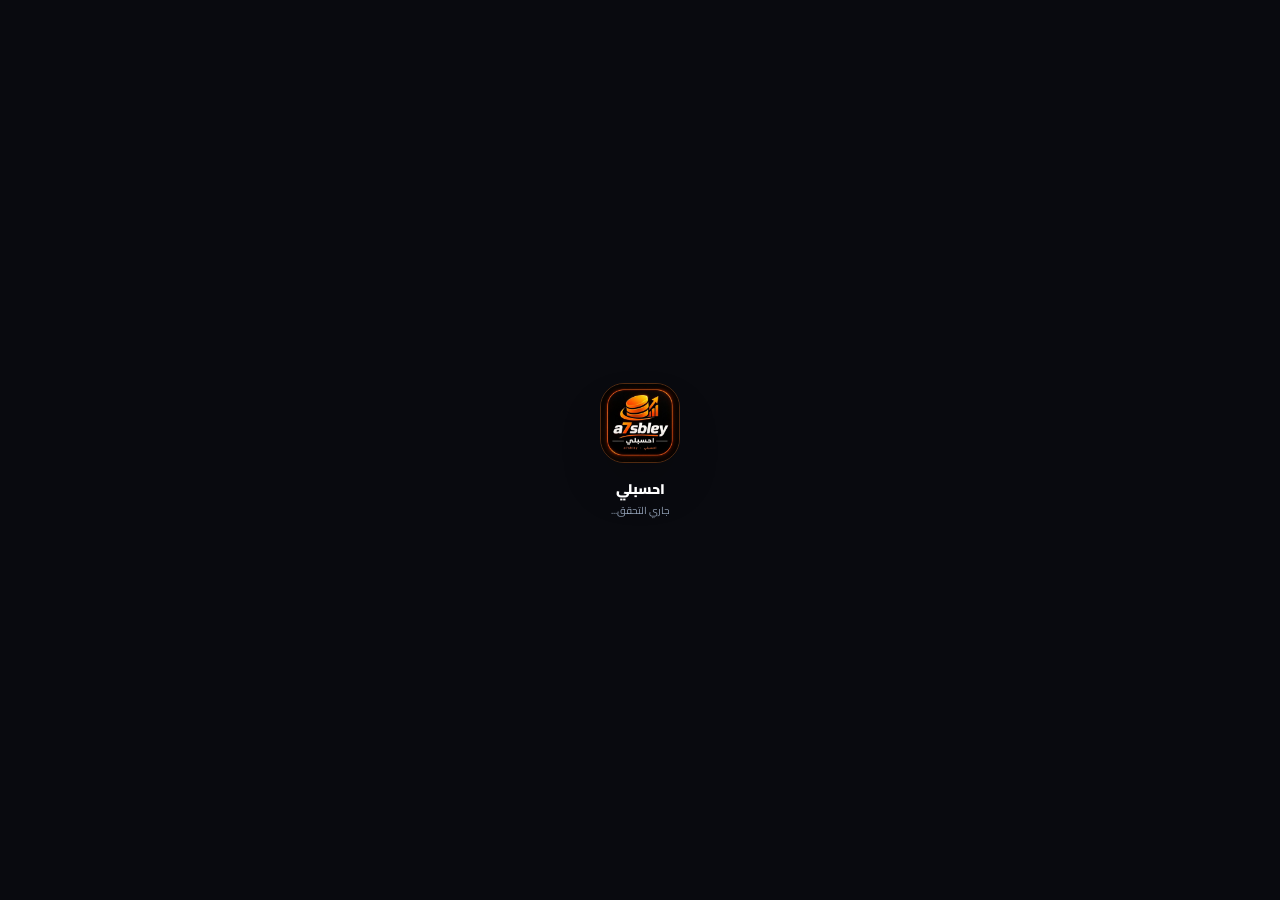
==== index.html @ e49f81c4 "Add files via upload" ====
<!DOCTYPE html>
<html lang="ar" dir="rtl" class="dark">
<head>
  <meta name="google-adsense-account" content="ca-pub-7877107761301154">
  <meta charset="UTF-8">
  <meta name="viewport" content="width=device-width, initial-scale=1.0, viewport-fit=cover">
  <meta name="theme-color" content="#0f1117">
  <meta http-equiv="Cross-Origin-Opener-Policy" content="same-origin-allow-popups">
  <title>احسبلي | a7sbley Financial Manager</title>

  <meta name="mobile-web-app-capable" content="yes">
  <meta name="apple-mobile-web-app-capable" content="yes">
  <meta name="apple-mobile-web-app-status-bar-style" content="black-translucent">
  <meta name="apple-mobile-web-app-title" content="احسبلي">
  <meta name="application-name" content="احسبلي">
  <meta name="format-detection" content="telephone=no">
  <meta name="msapplication-TileColor" content="#f97316">

  <link rel="manifest" href="manifest.json">
  <link rel="icon" type="image/png" href="favicon.png">
  <link rel="shortcut icon" href="favicon.png">
  <link rel="apple-touch-icon" href="apple-touch-icon.png">

  <link rel="preconnect" href="https://fonts.googleapis.com">
  <link rel="preconnect" href="https://fonts.gstatic.com" crossorigin>
  <link href="https://fonts.googleapis.com/css2?family=Cairo:wght@400;600;700;800;900&display=swap" rel="stylesheet">

  <link rel="stylesheet" href="tailwind.css?v=11.6">

  <link rel="stylesheet" href="https://cdnjs.cloudflare.com/ajax/libs/font-awesome/6.5.1/css/all.min.css">
  <script src="https://cdn.jsdelivr.net/npm/chart.js@4.4.1/dist/chart.umd.js" integrity="sha384-dug+JxfBvklEQdJ4AYuBBAIScUz0bVN73xpy273gcAwHjb3qI0fXmuYNaNfdyYJG" crossorigin="anonymous"></script>
  <script src="https://cdn.jsdelivr.net/npm/canvas-confetti@1.6.0/dist/confetti.browser.js" integrity="sha384-qmDHVszK26iWDlfhGzXz71t2qRopa/FvIuOkCTJJT4QRkIZf9h+OiJZzco9XtgPX" crossorigin="anonymous"></script>

  <script src="https://www.gstatic.com/firebasejs/10.9.0/firebase-app-compat.js"></script>
  <script src="https://www.gstatic.com/firebasejs/10.9.0/firebase-auth-compat.js"></script>
  <script src="https://www.gstatic.com/firebasejs/10.9.0/firebase-firestore-compat.js"></script>
  <script src="https://www.gstatic.com/firebasejs/10.9.0/firebase-storage-compat.js"></script>

  <link rel="stylesheet" href="styles.css?v=20.4">

  <!-- Driver.js for Elegant Tutorial -->
  <link rel="stylesheet" href="https://cdn.jsdelivr.net/npm/driver.js@1.0.1/dist/driver.css"/>
  <script src="https://cdn.jsdelivr.net/npm/driver.js@1.0.1/dist/driver.js.iife.js"></script>


  <style>
    .driver-popover {
      background: #0f1117 !important;
      color: #fff !important;
      border: 1px solid rgba(249, 115, 22, 0.4) !important;
      border-radius: 20px !important;
      font-family: 'Cairo', sans-serif !important;
      box-shadow: 0 15px 40px rgba(0,0,0,0.6) !important;
    }
    html:not(.dark) .driver-popover {
      background: #ffffff !important;
      color: #0f172a !important;
      border: 1px solid #e2e8f0 !important;
      box-shadow: 0 15px 40px rgba(15, 23, 42, 0.15) !important;
    }
    .driver-popover-title {
      font-weight: 900 !important;
      font-size: 16px !important;
      color: #f97316 !important;
      margin-bottom: 8px !important;
    }
    .driver-popover-description {
      font-weight: 700 !important;
      font-size: 13px !important;
      line-height: 1.6 !important;
      color: #cbd5e1 !important;
    }
    html:not(.dark) .driver-popover-description {
      color: #475569 !important;
    }
    .driver-popover-footer button {
      background: rgba(249, 115, 22, 0.1) !important;
      color: #f97316 !important;
      text-shadow: none !important;
      font-family: 'Cairo', sans-serif !important;
      font-weight: 800 !important;
      border-radius: 10px !important;
      border: 1px solid rgba(249, 115, 22, 0.3) !important;
    }
    .driver-popover-footer button.driver-popover-next-btn {
      background: #f97316 !important;
      color: #fff !important;
    }
  </style>

</head>

<body class="bg-slate-100 dark:bg-dark-950 text-slate-900 dark:text-slate-100 antialiased font-sans auth-pending">

  <!-- HEADER -->
  <header id="appHeader" class="sticky top-0 z-40 border-b border-slate-200 dark:border-dark-800 bg-white dark:bg-dark-900 shadow-sm no-print">
    <div class="max-w-7xl mx-auto px-3 sm:px-6">
      <div class="flex items-center justify-between min-h-14 py-2.5 gap-2">
        
        <!-- 1. User Avatar & Greeting -->
        <div id="userProfile" onclick="openUserProfileModal()" class="flex items-center gap-2.5 cursor-pointer min-w-0">
          <div class="relative shrink-0">
            <img id="userAvatar" src="" class="w-10 h-10 rounded-full border-2 border-orange-500/60 object-cover shadow" alt="User">
            <span class="absolute bottom-0 right-0 w-2.5 h-2.5 rounded-full bg-emerald-400 ring-2 ring-[#07080c]"></span>
          </div>
          <div class="min-w-0">
            <div class="text-[10px] font-bold text-slate-400 leading-none">أهلاً بك 👋</div>
            <div id="headerUserGreeting" class="text-sm font-black text-slate-900 dark:text-white truncate mt-1">هوندا</div>
          </div>
          <span id="roleBadge" class="hidden sm:inline-flex items-center gap-1 px-2 py-0.5 rounded-full text-[10px] font-black border border-slate-500/30 text-slate-400">
            <i class="fa-solid fa-user"></i> مجاني
          </span>
        </div>

        <!-- 2. Center Mode Switcher Pill -->
        <button id="modeSwitcherBtn" onclick="toggleAppMode()" class="mode-pill-btn shrink-0" title="تبديل وضع الاستخدام">
          <i id="modeSwitchIcon" class="fa-solid fa-store"></i>
          <span id="modeSwitchLabel">المحل</span>
        </button>

        <!-- 3. Right Minimal Icons -->
        <div class="flex items-center gap-2 shrink-0">
          <button id="headerInstallBtn" onclick="showMobileInstallModal()" class="hidden"></button>

          <button onclick="openModal('expense')"
            class="hidden md:flex items-center gap-1.5 px-4 py-2 rounded-full bg-gradient-to-r from-orange-600 to-orange-500 text-white font-black text-xs shadow hover:brightness-110 transition">
            <i class="fa-solid fa-plus"></i>
            <span>عملية جديدة</span>
          </button>

          <div id="globalPendingAlert" onclick="handleMoneyAlertClick()" 
               class="hidden cursor-pointer relative w-10 h-10 rounded-full bg-rose-500/15 border border-rose-500/40 text-rose-400 flex items-center justify-center animate-pulse">
            <i class="fa-solid fa-bell text-sm text-rose-500"></i>
            <span id="globalPendingCount" class="absolute -top-1 -left-1 w-4 h-4 rounded-full bg-rose-500 text-white text-[9px] flex items-center justify-center font-black">0</span>
            <span id="globalPendingText" class="hidden"></span>
          </div>

          <button onclick="openControlCenter()" id="controlCenterBtn" title="مركز التحكم"
            class="w-10 h-10 sm:w-auto sm:px-4 sm:py-2 rounded-full border border-white/10 bg-white/5 hover:bg-orange-500 hover:text-white text-slate-200 transition flex items-center justify-center gap-1.5 font-black text-xs">
            <i class="fa-solid fa-sliders text-sm text-orange-400"></i>
            <span class="hidden sm:inline">الإعدادات</span>
          </button>
        </div>
      </div>
    </div>
  </header>

  <!-- CLIENT PORTAL -->
  <div id="clientPortalView" class="hidden max-w-4xl mx-auto px-4 py-6 w-full flex-1 space-y-5">
    <div class="p-5 rounded-3xl bg-gradient-to-br from-slate-900 to-black text-white shadow-xl">
      <div class="flex flex-col sm:flex-row sm:items-center justify-between gap-3">
        <div class="flex items-center gap-3">
          <div class="w-14 h-14 rounded-2xl bg-gradient-to-tr from-orange-600 to-amber-500 flex items-center justify-center text-2xl font-black">
            <span id="portalInitial">A</span>
          </div>
          <div>
            <div class="text-[10px] text-orange-400 font-bold">كشف حساب العميل</div>
            <h2 id="portalClientName" class="text-2xl font-black">-</h2>
          </div>
        </div>
        <button onclick="window.print()" class="px-3.5 py-2.5 rounded-xl bg-orange-500 text-white text-xs font-bold">
          <i class="fa-solid fa-print"></i> طباعة
        </button>
      </div>
    </div>

    <div class="grid grid-cols-1 sm:grid-cols-3 gap-3">
      <div class="bg-white dark:bg-dark-900 p-4 rounded-2xl border border-slate-200 dark:border-dark-800">
        <div class="text-[11px] font-bold text-slate-400 mb-1">إجمالي الخدمات</div>
        <div id="portalTotalIncome" class="text-xl font-black text-emerald-500">0 ج.م</div>
      </div>
      <div class="bg-white dark:bg-dark-900 p-4 rounded-2xl border border-slate-200 dark:border-dark-800">
        <div class="text-[11px] font-bold text-slate-400 mb-1">متبقي عليك</div>
        <div id="portalTotalDue" class="text-xl font-black text-cyan-500">0 ج.م</div>
      </div>
      <div class="bg-white dark:bg-dark-900 p-4 rounded-2xl border border-slate-200 dark:border-dark-800">
        <div class="text-[11px] font-bold text-slate-400 mb-1">مستحق لك</div>
        <div id="portalTotalPayable" class="text-xl font-black text-purple-500">0 ج.م</div>
      </div>
    </div>

    <!-- طلب معاملة جديدة من العميل (معلق للمراجعة) -->
    <div class="bg-white dark:bg-dark-900 rounded-3xl border border-orange-500/30 p-5 shadow-xl">
      <div class="flex items-center gap-3 mb-3">
        <div class="w-10 h-10 rounded-2xl bg-orange-500/15 text-orange-500 flex items-center justify-center font-black">
          <i class="fa-solid fa-paper-plane text-sm"></i>
        </div>
        <div>
          <h3 class="text-sm font-black text-slate-900 dark:text-white">إرسال اقتراح معاملة أو تسجيل مبلغ</h3>
          <p class="text-[10px] text-slate-400">سيتم إرسال الطلب للمتجر للمراجعة والقبول ولا يظهر في الحسابات رسمياً إلا بعد الموافقة.</p>
        </div>
      </div>
      <form onsubmit="submitClientPendingRequest(event)" class="space-y-3">
        <div class="grid grid-cols-1 sm:grid-cols-2 gap-3">
          <div>
            <label class="field-label">نوع العملية</label>
            <select id="portalReqType" class="form-input">
              <option value="debt_receivable">دين / حساب مستحق (عليك)</option>
              <option value="income">دفعة سداد / إيراد</option>
              <option value="expense">مصروف / خدمة إضافية</option>
            </select>
          </div>
          <div>
            <label class="field-label">المبلغ (ج.م) *</label>
            <input type="number" step="0.01" min="1" required id="portalReqAmount" placeholder="500" class="form-input">
          </div>
        </div>
        <div>
          <label class="field-label">البيان / الخدمة بالتفصيل *</label>
          <input type="text" required id="portalReqNotes" placeholder="مثال: خدمة سوفت وير FRP A22" class="form-input">
        </div>
        <button type="submit" class="w-full py-3 rounded-2xl bg-gradient-to-r from-orange-600 to-orange-500 text-white font-black text-xs shadow hover:brightness-110 transition">
          <i class="fa-solid fa-check"></i> إرسال الطلب للمتجر للمراجعة
        </button>
      </form>
    </div>

    <div class="bg-white dark:bg-dark-900 rounded-3xl border border-slate-200 dark:border-dark-800 overflow-hidden">
      <div class="p-4 border-b border-slate-100 dark:border-dark-800 flex items-center justify-between">
        <h3 class="text-sm font-black"><i class="fa-solid fa-list-check text-orange-500"></i> سجل المعاملات</h3>
        <span id="portalTxCount" class="text-[11px] font-bold text-slate-400">0 معاملة</span>
      </div>
      <div class="overflow-x-auto mobile-table-wrap">
        <table class="w-full text-right text-xs">
          <thead>
            <tr class="text-[10px] font-black text-slate-400 bg-slate-50 dark:bg-dark-850">
              <th class="py-3 px-3">التاريخ</th>
              <th class="py-3 px-3">البيان</th>
              <th class="py-3 px-3">الدفع</th>
              <th class="py-3 px-3">المبلغ</th>
            </tr>
          </thead>
          <tbody id="portalTransactionsTbody" class="divide-y divide-slate-100 dark:divide-dark-800"></tbody>
        </table>
      </div>
      <div id="portalEmptyState" class="hidden py-12 text-center">
        <p class="text-xs text-slate-400 font-bold">لا توجد معاملات</p>
      </div>
    </div>
  </div>

  <!-- MAIN -->
  <main id="appMain" class="max-w-7xl mx-auto px-3 sm:px-6 py-4 space-y-4 flex-1 w-full">

    <div id="toastBox" class="native-toast-wrapper no-print" aria-live="polite">
      <div id="toastInner" class="native-toast-card"></div>
    </div>

    <!-- تنبيه وضع الزائر (عدم المزامنة بين الأجهزة) -->
    <div id="guestSyncWarningBanner" class="hidden demo-banner-bar no-print" style="border-color: rgba(244, 63, 94, 0.5); background: rgba(244, 63, 94, 0.12);">
      <div class="flex items-center gap-2 text-xs font-black text-rose-400">
        <i class="fa-solid fa-cloud-slash"></i>
        <span>أنت في وضع الزائر (محلي فقط) — البيانات لن تظهر على جهاز آخر</span>
      </div>
      <button onclick="upgradeGuestToGoogle()" class="px-3 py-1 rounded-full bg-white text-slate-900 font-black text-[10px] hover:bg-slate-100 transition shrink-0 flex items-center gap-1">
        <i class="fa-brands fa-google text-red-500"></i> ربط بـ Google
      </button>
    </div>

    <!-- شريط تنبيه البيانات التجريبية -->
    <div id="demoModeBanner" class="hidden demo-banner-bar no-print">
      <div class="flex items-center gap-2 text-xs font-black text-orange-400">
        <i class="fa-solid fa-flask"></i>
        <span>بيانات تجريبية (Demo)</span>
      </div>
      <button onclick="exitDemoData()" class="px-3 py-1 rounded-full bg-rose-500 text-white font-black text-[10px] hover:bg-rose-600 transition shrink-0">
        مسح وبدء حسابي
      </button>
    </div>

    <!-- MODERN SEGMENTED QUICK-SWITCH BAR (الشريط العصري للتنقل السريع بين المعاملات والديون والعملاء) -->
    <nav id="segmentedQuickNav" class="modern-segmented-bar no-print" aria-label="التنقل السريع">
      <button onclick="navigateSegmented('home')" class="seg-pill-btn active" data-seg="home">
        <i class="fa-solid fa-house"></i>
        <span>الرئيسية</span>
      </button>
      <button onclick="navigateSegmented('transactions')" class="seg-pill-btn" data-seg="transactions">
        <i class="fa-solid fa-receipt"></i>
        <span>المعاملات</span>
        <span id="segTxBadge" class="seg-pill-badge">0</span>
      </button>
      <button onclick="navigateSegmented('debts')" class="business-only seg-pill-btn" data-seg="debts" data-feature="debts">
        <i class="fa-solid fa-handshake"></i>
        <span>الديون</span>
        <span id="segDebtBadge" class="seg-pill-badge">0</span>
      </button>
      <button onclick="navigateSegmented('clients')" class="business-only seg-pill-btn" data-seg="clients">
        <i class="fa-solid fa-users"></i>
        <span>العملاء</span>
        <span id="segClientBadge" class="seg-pill-badge">0</span>
      </button>
    </nav>

<!-- ===== DESKTOP HERO: شريحة الرصيد + الخزائن + الإجراءات ===== -->
    <section id="desktopHero" class="hidden md:grid dk-hero no-print">
      <div class="fintech-bank-card dk-card">
        <div class="dk-card-top">
          <div class="dk-brand"><img src="logo.png" alt="" class="dk-logo"><span>احسبلي</span></div>
          <button type="button" onclick="togglePrivacyMode()" class="card-privacy-btn dk-eye" aria-label="إخفاء الأرقام">
            <i id="privacyIconDk" class="fa-solid fa-eye text-orange-500"></i>
          </button>
        </div>
        <div class="dk-chip" aria-hidden="true"></div>
        <div class="dk-label"><span class="w-2 h-2 rounded-full bg-emerald-400 animate-pulse"></span><span class="card-sub-text">الرصيد المتاح الآن</span></div>
        <div class="dk-net-row"><span id="dkNet" class="card-main-val money-val dk-net">0</span><span class="dk-cur">ج.م</span></div>
        <div class="card-divider dk-split">
          <div><div class="dk-k ok"><i class="fa-solid fa-arrow-down-left"></i> دخل</div><div id="dkIncome" class="card-main-val money-val dk-v">0</div></div>
          <div><div class="dk-k bad"><i class="fa-solid fa-arrow-up-right"></i> مصروف</div><div id="dkExpense" class="card-main-val money-val dk-v">0</div></div>
          <div><div class="dk-k warn"><i class="fa-solid fa-hand-holding-heart"></i> الخير</div><div id="dkCharity" class="card-main-val money-val dk-v">0</div></div>
        </div>
      </div>

      <div class="dk-side">
        <div class="dk-side-h"><i class="fa-solid fa-vault"></i> الخزائن والمحافظ</div>
        <div id="desktopWalletsStrip" class="dk-wallets"></div>
        <button type="button" onclick="openChargeMachines()" class="business-only mc-card dk-mc">
          <span class="mc-card-ic"><i class="fa-solid fa-bolt"></i></span>
          <span class="mc-card-tx"><b>مكن الشحن</b><small class="js-mc-sub">اضغط لإضافة أول مكنة</small></span>
          <span class="mc-card-bal"><b class="money-val js-mc-total">0</b><small>ج.م</small></span>
        </button>
        <div class="ft-action-grid dk-actions">
          <button onclick="openModal('income')" class="ft-action-btn"><div class="ft-action-circle text-emerald-500"><i class="fa-solid fa-arrow-down-left"></i></div><span class="ft-action-label">إضافة دخل</span></button>
          <button onclick="openModal('expense')" class="ft-action-btn"><div class="ft-action-circle text-rose-500"><i class="fa-solid fa-receipt"></i></div><span class="ft-action-label">مصروف</span></button>
          <button onclick="openModal('charity')" data-feature="charity" class="ft-action-btn"><div class="ft-action-circle text-amber-500"><i class="fa-solid fa-hand-holding-heart"></i></div><span class="ft-action-label">باب الخير</span></button>
          <button onclick="openBudgetModal()" class="personal-only ft-action-btn"><div class="ft-action-circle text-cyan-500"><i class="fa-solid fa-chart-pie"></i></div><span class="ft-action-label">الميزانية</span></button>
          <button onclick="openModal('debt_receivable')" class="business-only ft-action-btn"><div class="ft-action-circle text-cyan-500"><i class="fa-solid fa-user-plus"></i></div><span class="ft-action-label">دين جديد</span></button>
          <button onclick="openShiftSettlementModal()" class="business-only ft-action-btn"><div class="ft-action-circle text-orange-500"><i class="fa-solid fa-calendar-check"></i></div><span class="ft-action-label">تقفيل اليوم</span></button>
        </div>
      </div>
    </section>

    <!-- ULTRA-CLEAN BANKING HOME (MOBILE) -->
    <section id="mobileHero" data-mob-view="home" data-mob-display="block" class="md:hidden space-y-4 no-print">
      <!-- 1. 3D Bank Card -->
      <div class="fintech-bank-card">
        <div class="flex items-center justify-between">
          <div class="flex items-center gap-2">
            <span class="w-2 h-2 rounded-full bg-emerald-400 animate-pulse"></span>
            <span class="card-sub-text text-[11px] font-bold text-slate-300">الرصيد المتاح الآن</span>
          </div>
          <button onclick="togglePrivacyMode()" class="card-privacy-btn w-8 h-8 rounded-full bg-white/10 hover:bg-white/20 text-slate-200 flex items-center justify-center transition">
            <i id="privacyIcon" class="fa-solid fa-eye text-xs"></i>
          </button>
        </div>

        <div class="flex items-baseline gap-1.5 mt-2">
          <span id="heroNet" class="card-main-val money-val text-4xl font-black tracking-tight text-white">0</span>
          <span class="text-xs font-black text-orange-500">ج.م</span>
        </div>

        <div class="card-divider grid grid-cols-3 gap-2 mt-5 pt-4 border-t border-white/10">
          <div>
            <div class="text-[10px] text-emerald-500 font-bold flex items-center gap-1"><i class="fa-solid fa-arrow-down-left text-[9px]"></i> دخل</div>
            <div id="heroIncome" class="card-main-val money-val text-sm font-black text-white mt-0.5">0</div>
          </div>
          <div>
            <div class="text-[10px] text-rose-500 font-bold flex items-center gap-1"><i class="fa-solid fa-arrow-up-right text-[9px]"></i> مصروف</div>
            <div id="heroExpense" class="card-main-val money-val text-sm font-black text-white mt-0.5">0</div>
          </div>
          <div>
            <div class="text-[10px] text-amber-500 font-bold flex items-center gap-1"><i class="fa-solid fa-hand-holding-heart text-[9px]"></i> الخير</div>
            <div id="heroCharityVal" class="card-main-val money-val text-sm font-black text-white mt-0.5">0</div>
          </div>
        </div>
      </div>

      <!-- 2. Circular Quick Actions (Adapts to Business vs Personal) -->
      <div class="ft-action-grid">
        <button onclick="openModal('income')" class="ft-action-btn">
          <div class="ft-action-circle text-emerald-500"><i class="fa-solid fa-arrow-down-left"></i></div>
          <span class="ft-action-label">إضافة دخل</span>
        </button>
        <button onclick="openModal('expense')" class="ft-action-btn">
          <div class="ft-action-circle text-rose-500"><i class="fa-solid fa-receipt"></i></div>
          <span class="ft-action-label">مصروف</span>
        </button>
        <button onclick="openModal('charity')" class="personal-only ft-action-btn">
          <div class="ft-action-circle text-amber-500"><i class="fa-solid fa-hand-holding-heart"></i></div>
          <span class="ft-action-label">باب الخير</span>
        </button>
        <button onclick="openBudgetModal()" class="personal-only ft-action-btn">
          <div class="ft-action-circle text-cyan-500"><i class="fa-solid fa-chart-pie"></i></div>
          <span class="ft-action-label">الميزانية</span>
        </button>
        <button onclick="openModal('debt_receivable')" class="business-only ft-action-btn">
          <div class="ft-action-circle text-cyan-500"><i class="fa-solid fa-user-plus"></i></div>
          <span class="ft-action-label">دين جديد</span>
        </button>
        <button onclick="openShiftSettlementModal()" class="business-only ft-action-btn">
          <div class="ft-action-circle text-orange-500"><i class="fa-solid fa-calendar-check"></i></div>
          <span class="ft-action-label">تقفيل اليوم</span>
        </button>
      </div>

      <!-- 3. Horizontal Swipeable Wallets -->
      <div>
        <div class="flex items-center justify-between px-1 mb-2">
          <span class="text-xs font-black text-slate-700 dark:text-slate-300">الخزائن والمحافظ</span>
          <span class="text-[10px] font-bold text-slate-400">اسحب لليسار ←</span>
        </div>
        <div id="mobileWalletsStrip" class="ft-wallets-strip"></div>
      </div>

      <!-- مكن الشحن (موبايل) -->
      <button type="button" onclick="openChargeMachines()" class="business-only mc-card">
        <span class="mc-card-ic"><i class="fa-solid fa-bolt"></i></span>
        <span class="mc-card-tx"><b>مكن الشحن</b><small class="js-mc-sub">اضغط لإضافة أول مكنة</small></span>
        <span class="mc-card-bal"><b class="money-val js-mc-total">0</b><small>ج.م</small></span>
      </button>

      <!-- 4. Debts 50/50 Cards (Business Mode Focus) -->
      <div class="business-only grid grid-cols-2 gap-2.5">
        <div onclick="navigateSegmented('debts')" class="mob-debt-card-rec p-3.5 rounded-2xl bg-emerald-500/10 border border-emerald-500/25 cursor-pointer active:scale-95 transition">
          <div class="text-[10px] font-bold text-emerald-500 flex items-center justify-between">
            <span>ليّ عند الناس</span>
            <i class="fa-solid fa-arrow-left text-[9px]"></i>
          </div>
          <div id="mobCardDebtRec" class="mob-debt-card-val money-val text-base font-black text-white mt-1.5">0 ج.م</div>
        </div>
        <div onclick="navigateSegmented('debts')" class="mob-debt-card-pay p-3.5 rounded-2xl bg-rose-500/10 border border-rose-500/25 cursor-pointer active:scale-95 transition">
          <div class="text-[10px] font-bold text-rose-500 flex items-center justify-between">
            <span>عليّ للناس</span>
            <i class="fa-solid fa-arrow-left text-[9px]"></i>
          </div>
          <div id="mobCardDebtPay" class="mob-debt-card-val money-val text-base font-black text-white mt-1.5">0 ج.م</div>
        </div>
      </div>

      <!-- 5. Recent Activity Feed (Last 8 with Show More) -->
      <div class="ft-glass-panel p-3.5">
        <div class="flex items-center justify-between mb-3">
          <span class="text-xs font-black text-slate-900 dark:text-white">أحدث المعاملات</span>
          <button onclick="navigateSegmented('transactions')" class="text-[11px] font-black text-orange-500">السجل الكامل ←</button>
        </div>
        <div id="mobileRecentFeed" class="space-y-2"></div>
        <div id="homeShowMoreWrap" class="mt-3 hidden">
          <button onclick="toggleHomeRecentExpand()" id="homeShowMoreBtn" class="show-more-tx-btn">
            <i class="fa-solid fa-chevron-down"></i>
            <span>عرض المزيد من المعاملات</span>
          </button>
        </div>
      </div>
    </section>

    <!-- Periods -->
    <section data-mob-view="transactions" data-mob-display="block" class="ft-glass-panel bg-white dark:bg-dark-900 rounded-2xl border border-slate-200 dark:border-dark-800 p-3 no-print">
      <div class="flex items-center gap-2 mb-2">
        <div class="w-8 h-8 rounded-lg bg-orange-500/10 text-orange-500 flex items-center justify-center shrink-0">
          <i class="fa-solid fa-calendar-days text-xs"></i>
        </div>
        <div class="min-w-0">
          <div class="text-xs font-black">الفترة</div>
          <div id="periodLabel" class="text-[10px] text-slate-400 font-bold truncate">كل البيانات</div>
        </div>
      </div>
      <div class="overflow-x-auto mobile-table-wrap pb-1">
        <div class="flex gap-1.5 min-w-max">
          <button class="period-btn active" data-period="all" onclick="setPeriod('all')">الكل</button>
          <button class="period-btn" data-period="today" onclick="setPeriod('today')">اليوم</button>
          <button class="period-btn" data-period="week" onclick="setPeriod('week')">الأسبوع</button>
          <button class="period-btn" data-period="month" onclick="setPeriod('month')">الشهر</button>
          <button class="period-btn" data-period="year" onclick="setPeriod('year')">السنة</button>
          <button class="period-btn" data-period="custom" onclick="setPeriod('custom')">مخصص 📅</button>
        </div>
      </div>
      <div id="customDateBox" class="hidden items-center gap-2 mt-2 flex-wrap">
        <input type="date" id="customStartDate" onchange="applyCustomDates()" class="text-[11px] font-bold px-2 py-1.5 rounded-lg border border-slate-200 dark:border-dark-750 bg-white dark:bg-dark-850">
        <span class="text-xs text-slate-400">إلى</span>
        <input type="date" id="customEndDate" onchange="applyCustomDates()" class="text-[11px] font-bold px-2 py-1.5 rounded-lg border border-slate-200 dark:border-dark-750 bg-white dark:bg-dark-850">
      </div>
    </section>

    <!-- Stats (Desktop Only) -->
    <section class="hidden md:grid grid-cols-2 lg:grid-cols-4 gap-2.5 no-print">
      <div class="bg-white dark:bg-dark-900 p-3 sm:p-4 rounded-2xl border border-slate-200 dark:border-dark-800">
        <div class="flex items-center justify-between mb-2">
          <span class="text-[10px] sm:text-xs font-bold text-slate-500 dark:text-slate-400">الإيرادات</span>
          <div class="w-8 h-8 rounded-lg bg-emerald-500/10 text-emerald-500 flex items-center justify-center">
            <i class="fa-solid fa-chart-line text-xs"></i>
          </div>
        </div>
        <div class="flex items-baseline gap-1">
          <span id="statIncome" class="money-val text-base sm:text-2xl font-black">0</span>
          <span class="text-[9px] font-black text-slate-400">ج.م</span>
        </div>
      </div>

      <div class="bg-white dark:bg-dark-900 p-3 sm:p-4 rounded-2xl border border-slate-200 dark:border-dark-800">
        <div class="flex items-center justify-between mb-2">
          <span class="text-[10px] sm:text-xs font-bold text-slate-500 dark:text-slate-400">المصاريف</span>
          <div class="w-8 h-8 rounded-lg bg-rose-500/10 text-rose-500 flex items-center justify-center">
            <i class="fa-solid fa-receipt text-xs"></i>
          </div>
        </div>
        <div class="flex items-baseline gap-1">
          <span id="statExpense" class="money-val text-base sm:text-2xl font-black">0</span>
          <span class="text-[9px] font-black text-slate-400">ج.م</span>
        </div>
      </div>

      <div class="bg-white dark:bg-dark-900 p-3 sm:p-4 rounded-2xl border border-slate-200 dark:border-dark-800">
        <div class="flex items-center justify-between mb-2">
          <span class="text-[10px] sm:text-xs font-bold text-slate-500 dark:text-slate-400">المتاح</span>
          <div class="w-8 h-8 rounded-lg bg-orange-500/10 text-orange-500 flex items-center justify-center">
            <i class="fa-solid fa-wallet text-xs"></i>
          </div>
        </div>
        <div class="flex items-baseline gap-1">
          <span id="statNet" class="money-val text-base sm:text-2xl font-black text-orange-500">0</span>
          <span class="text-[9px] font-black text-slate-400">ج.م</span>
        </div>
        <div id="statNetTag" class="mt-1.5 text-[9px] font-bold text-slate-500 truncate">الرصيد المتاح</div>
      </div>

      <div class="bg-gradient-to-br from-amber-500/10 to-orange-600/10 dark:from-dark-900 dark:to-orange-950/40 p-3 sm:p-4 rounded-2xl border-2 border-orange-500/40">
        <div class="flex items-center justify-between mb-2">
          <span class="text-[10px] sm:text-xs font-black text-orange-500">الخير</span>
          <div class="w-8 h-8 rounded-lg bg-gradient-to-br from-amber-400 to-orange-600 text-slate-950 flex items-center justify-center">
            <i class="fa-solid fa-hand-holding-heart text-xs"></i>
          </div>
        </div>
        <div class="flex items-baseline gap-1">
          <span id="statCharity" class="money-val text-base sm:text-2xl font-black text-orange-500">0</span>
          <span class="text-[9px] font-black text-slate-400">ج.م</span>
        </div>
        <div class="mt-1.5 flex items-center justify-between text-[9px] font-bold">
          <span id="statCharityRatio" class="px-2 py-0.5 rounded-full bg-orange-500/20 text-orange-500">0%</span>
        </div>
      </div>
    </section>

    <!-- Quick Insights (تحليلات ذكية) -->
    <section id="insightsSection" class="hidden md:flex bg-gradient-to-r from-slate-900 to-dark-850 text-white rounded-2xl p-3.5 border border-orange-500/30 flex flex-col sm:flex-row items-center justify-between gap-3 no-print shadow-md">
      <div class="flex items-center gap-3 w-full sm:w-auto">
        <div class="w-10 h-10 rounded-xl bg-orange-500/20 text-orange-400 flex items-center justify-center shrink-0 text-base">
          <i class="fa-solid fa-wand-magic-sparkles"></i>
        </div>
        <div class="min-w-0">
          <div class="text-[10px] font-black text-orange-400 tracking-wider">موجز الذكاء المالي</div>
          <div id="insightText" class="text-xs font-bold text-slate-200 mt-0.5 truncate">جاري تحليل بياناتك...</div>
        </div>
      </div>
      <div id="insightBadge" class="w-full sm:w-auto text-center shrink-0 px-3 py-1.5 rounded-xl bg-white/5 border border-white/10 text-xs font-black">
        -
      </div>
    </section>

    <!-- Debts + Budget (Desktop Only) -->
    <section class="hidden md:grid grid-cols-1 lg:grid-cols-2 gap-3 no-print">
      <div class="bg-white dark:bg-dark-900 rounded-2xl p-4 border border-slate-200 dark:border-dark-800">
        <div class="flex items-center justify-between mb-3">
          <div class="flex items-center gap-2">
            <div class="w-9 h-9 rounded-lg bg-cyan-500/10 text-cyan-500 flex items-center justify-center">
              <i class="fa-solid fa-handshake text-sm"></i>
            </div>
            <h3 class="text-sm font-black">الديون</h3>
          </div>
          <button onclick="switchTab('debts')" class="text-[10px] font-black text-orange-500">فتح →</button>
        </div>
        <div class="grid grid-cols-2 gap-2">
          <div class="bg-emerald-500/10 rounded-xl p-2.5">
            <div class="text-[10px] font-bold text-emerald-500">لي عند الناس</div>
            <div id="statDebtReceivable" class="money-val text-sm font-black text-emerald-500 mt-1">0</div>
          </div>
          <div class="bg-rose-500/10 rounded-xl p-2.5">
            <div class="text-[10px] font-bold text-rose-500">عليّ للناس</div>
            <div id="statDebtPayable" class="money-val text-sm font-black text-rose-500 mt-1">0</div>
          </div>
        </div>
      </div>

      <div class="bg-white dark:bg-dark-900 rounded-2xl p-4 border border-slate-200 dark:border-dark-800">
        <div class="flex items-center justify-between mb-3">
          <div class="flex items-center gap-2">
            <div class="w-9 h-9 rounded-lg bg-orange-500/10 text-orange-500 flex items-center justify-center">
              <i class="fa-solid fa-chart-pie text-sm"></i>
            </div>
            <h3 class="text-sm font-black">الميزانية</h3>
          </div>
          <button onclick="openBudgetModal()" data-feature="budget" class="w-7 h-7 rounded-lg bg-orange-500/10 text-orange-500 text-xs">
            <i class="fa-solid fa-pen"></i>
          </button>
        </div>
        <div class="flex items-end justify-between mb-2">
          <div>
            <span id="budgetUsed" class="money-val text-lg font-black">0</span>
            <span class="text-[10px] text-slate-400">ج.م</span>
          </div>
          <span id="budgetTotal" class="money-val text-xs font-black">غير محددة</span>
        </div>
        <div class="h-2 rounded-full bg-slate-100 dark:bg-dark-800 overflow-hidden">
          <div id="budgetBar" class="h-full rounded-full bg-gradient-to-r from-orange-600 to-amber-400" style="width:0%"></div>
        </div>
        <div class="flex justify-between mt-1.5 text-[10px] font-bold">
          <span id="budgetRemaining" class="text-slate-400">حدد ميزانية</span>
          <span id="budgetPercent" class="text-orange-500">0%</span>
        </div>
        <div id="catBudgetList" class="cb-list" hidden></div>
      </div>
    </section>

    <!-- Charts -->
    <section class="hidden lg:grid lg:grid-cols-3 gap-4 no-print">
      <div class="bg-white dark:bg-dark-900 p-4 rounded-2xl border border-slate-200 dark:border-dark-800">
        <h3 class="text-sm font-black mb-3"><i class="fa-solid fa-chart-pie text-orange-500"></i> التوزيع</h3>
        <div class="relative h-56">
          <canvas id="categoryChart"></canvas>
          <div id="noDataCategory" class="hidden absolute inset-0 items-center justify-center text-xs text-slate-400 font-bold">لا توجد بيانات</div>
        </div>
      </div>
      <div class="bg-white dark:bg-dark-900 p-4 rounded-2xl border border-slate-200 dark:border-dark-800 lg:col-span-2">
        <h3 class="text-sm font-black mb-3"><i class="fa-solid fa-chart-column text-orange-500"></i> ملخص الفترة</h3>
        <div class="relative h-56"><canvas id="balanceBarChart"></canvas></div>
      </div>
    </section>

    <!-- Tabs (Hidden because Segmented Bar handles both Mobile & Desktop cleanly!) -->
    <div class="hidden gap-1 border-b border-slate-200 dark:border-dark-800 overflow-x-auto mobile-table-wrap no-print">
      <button onclick="switchTab('transactions')" id="tabBtnTransactions" class="tab-btn active">
        <i class="fa-solid fa-list-check"></i> المعاملات <span id="badgeTxCount" class="badge">0</span>
      </button>
      <button onclick="switchTab('debts')" id="tabBtnDebts" data-feature="debts" class="tab-btn">
        <i class="fa-solid fa-handshake"></i> الديون <span id="badgeDebtCount" class="badge">0</span>
      </button>
      <button onclick="switchTab('clients')" id="tabBtnClients" class="tab-btn">
        <i class="fa-solid fa-users"></i> العملاء <span id="badgeClientCount" class="badge">0</span>
      </button>
    </div>

    <!-- Transactions -->
    <section id="panelTransactions" data-mob-view="transactions" data-mob-display="block" class="ft-glass-panel bg-white dark:bg-dark-900 rounded-2xl border border-slate-200 dark:border-dark-800 overflow-hidden no-print">
      <div class="p-3 border-b border-slate-100 dark:border-dark-800 bg-slate-50/50 dark:bg-dark-850/50">
        <div class="flex flex-col gap-2.5">
          <div class="flex gap-1.5 overflow-x-auto mobile-table-wrap pb-1">
            <button class="filter-pill active" data-filter="all" onclick="filterTransactions('all')">الكل</button>
            <button class="filter-pill" data-filter="expense" onclick="filterTransactions('expense')">مصاريف</button>
            <button class="filter-pill" data-filter="income" onclick="filterTransactions('income')">إيرادات</button>
            <button class="filter-pill" data-filter="charity" onclick="filterTransactions('charity')">خير</button>
          </div>
          <div class="relative">
            <input type="text" id="searchInput" oninput="debouncedRenderTransactions()" placeholder="ابحث..."
              class="w-full text-sm font-medium pr-9 pl-3 py-2.5 rounded-xl border border-slate-200 dark:border-dark-750 bg-white dark:bg-dark-800 focus:outline-none focus:ring-2 focus:ring-orange-500">
            <i class="fa-solid fa-magnifying-glass text-slate-400 absolute right-3 top-3 text-sm"></i>
          </div>
        </div>
      </div>
      <!-- Mobile Clean Card Feed -->
      <div id="mobileTransactionsFeed" class="md:hidden p-3 space-y-2.5"></div>

      <!-- Desktop Table -->
      <div class="hidden md:block overflow-x-auto mobile-table-wrap">
        <table class="w-full text-right min-w-[800px]">
          <thead>
            <tr class="text-[10px] font-black text-slate-400 bg-slate-50 dark:bg-dark-850">
              <th class="py-3 px-3">النوع / البيان</th>
              <th class="py-3 px-3">العميل</th>
              <th class="py-3 px-3">التصنيف</th>
              <th class="py-3 px-3">الدفع</th>
              <th class="py-3 px-3">التاريخ</th>
              <th class="py-3 px-3">المبلغ</th>
              <th class="py-3 px-3 text-center">إجراءات</th>
            </tr>
          </thead>
          <tbody id="transactionsTbody" class="divide-y divide-slate-100 dark:divide-dark-800 text-xs"></tbody>
        </table>
      </div>

      <!-- Show More / Show Less Transactions Bar -->
      <div id="txShowMoreContainer" class="hidden p-3 pt-0">
        <button onclick="toggleTransactionsLimit()" id="txShowMoreBtn" class="show-more-tx-btn">
          <i class="fa-solid fa-chevron-down"></i>
          <span>عرض المزيد</span>
        </button>
      </div>
      <div id="emptyTransactionsState" class="hidden py-12 text-center">
        <div class="w-14 h-14 rounded-2xl bg-orange-500/10 text-orange-500 flex items-center justify-center mx-auto mb-3">
          <i class="fa-solid fa-box-open text-2xl"></i>
        </div>
        <p class="text-sm font-black">لا توجد عمليات</p>
      </div>
    </section>

    <!-- Debts Panel -->
    <section id="panelDebts" data-mob-view="debts" data-mob-display="block" class="ft-glass-panel hidden bg-white dark:bg-dark-900 rounded-2xl border border-slate-200 dark:border-dark-800 overflow-hidden no-print">
      <div class="p-3 border-b border-slate-100 dark:border-dark-800 flex items-center justify-between gap-2">
        <h3 class="text-sm font-black">سجل الديون</h3>
        <button onclick="openModal('debt_receivable')" class="px-3 py-2 rounded-lg bg-orange-500 text-white font-black text-xs">
          <i class="fa-solid fa-plus"></i> دين جديد
        </button>
      </div>
      <div id="debtsContainer" class="p-3 grid grid-cols-1 md:grid-cols-2 gap-3"></div>
      <div id="emptyDebtsState" class="hidden py-12 text-center">
        <div class="w-14 h-14 rounded-2xl bg-emerald-500/10 text-emerald-500 flex items-center justify-center mx-auto mb-3">
          <i class="fa-solid fa-circle-check text-2xl"></i>
        </div>
        <p class="text-sm font-black">دفتر نظيف</p>
      </div>
    </section>

    <!-- Clients Panel -->
    <section id="panelClients" data-mob-view="clients" data-mob-display="block" class="business-only ft-glass-panel hidden bg-white dark:bg-dark-900 rounded-2xl border border-slate-200 dark:border-dark-800 overflow-hidden no-print">
      <div class="p-3 border-b border-slate-100 dark:border-dark-800">
        <div class="flex items-center justify-between gap-2 mb-2">
          <h3 class="text-sm font-black">دفتر العملاء</h3>
        </div>
        <div class="relative">
          <input type="text" id="clientSearchInput" oninput="renderClients()" placeholder="ابحث باسم العميل..."
            class="w-full text-sm font-medium pr-9 pl-3 py-2.5 rounded-xl border border-slate-200 dark:border-dark-750 bg-white dark:bg-dark-800 focus:outline-none focus:ring-2 focus:ring-orange-500">
          <i class="fa-solid fa-magnifying-glass text-slate-400 absolute right-3 top-3 text-sm"></i>
        </div>
      </div>
      <div id="clientsContainer" class="p-3 grid grid-cols-1 sm:grid-cols-2 lg:grid-cols-3 gap-3"></div>
      <div id="emptyClientsState" class="hidden py-12 text-center">
        <div class="w-14 h-14 rounded-2xl bg-orange-500/10 text-orange-500 flex items-center justify-center mx-auto mb-3">
          <i class="fa-solid fa-user-group text-2xl"></i>
        </div>
        <p class="text-sm font-black">لا يوجد عملاء</p>
      </div>
    </section>

    <!-- Inventory Panel (مخزن قطع الغيار) -->
    <section id="panelInventory" data-mob-view="manage" data-mob-display="block" class="business-only ft-glass-panel hidden bg-white dark:bg-dark-900 rounded-2xl border border-slate-200 dark:border-dark-800 overflow-hidden no-print">
      <div class="p-3 border-b border-slate-100 dark:border-dark-800 flex items-center justify-between gap-2">
        <h3 class="text-sm font-black"><i class="fa-solid fa-boxes-stacked text-orange-500"></i> إدارة مخزن قطع الغيار والأدوات</h3>
        <button onclick="openInventoryModal()" class="px-3 py-2 rounded-lg bg-orange-500 text-white font-black text-xs">
          <i class="fa-solid fa-plus"></i> إضافة صنف جديد
        </button>
      </div>
      <div id="inventoryContainer" class="p-3 grid grid-cols-1 sm:grid-cols-2 lg:grid-cols-3 gap-3"></div>
      <div id="emptyInventoryState" class="hidden py-12 text-center">
        <div class="w-14 h-14 rounded-2xl bg-orange-500/10 text-orange-500 flex items-center justify-center mx-auto mb-3">
          <i class="fa-solid fa-box-archive text-2xl"></i>
        </div>
        <p class="text-sm font-black">المخزن فارغ</p>
      </div>
    </section>

    <!-- Audit Log Panel (سجل الأنشطة) -->
    <section id="panelAudit" data-mob-view="manage" data-mob-display="block" class="ft-glass-panel hidden bg-white dark:bg-dark-900 rounded-2xl border border-slate-200 dark:border-dark-800 overflow-hidden no-print">
      <div class="p-3 border-b border-slate-100 dark:border-dark-800 flex items-center justify-between gap-2">
        <h3 class="text-sm font-black"><i class="fa-solid fa-clock-rotate-left text-orange-500"></i> سجل العمليات والتعديلات (Audit Log)</h3>
        <button onclick="clearAuditLog()" class="px-3 py-1.5 rounded-lg bg-rose-500/10 text-rose-500 font-bold text-xs">
          مسح السجل
        </button>
      </div>
      <div class="overflow-x-auto mobile-table-wrap p-3">
        <table class="w-full text-right text-xs">
          <thead>
            <tr class="text-[10px] font-black text-slate-400 bg-slate-50 dark:bg-dark-850">
              <th class="py-2.5 px-3">الوقت والتاريخ</th>
              <th class="py-2.5 px-3">نوع الحدث</th>
              <th class="py-2.5 px-3">التفاصيل</th>
            </tr>
          </thead>
          <tbody id="auditTbody" class="divide-y divide-slate-100 dark:divide-dark-800"></tbody>
        </table>
      </div>
      <div id="emptyAuditState" class="hidden py-12 text-center text-xs text-slate-400 font-bold">
        لا توجد سجلات نشاط حتى الآن
      </div>
    </section>

  </main>

  <footer id="appFooter" class="bg-white dark:bg-dark-900 border-t border-slate-200 dark:border-dark-800 py-4 mt-auto no-print">
    <div class="max-w-7xl mx-auto px-4 flex flex-col sm:flex-row items-center justify-between gap-2 text-[10px] font-bold">
      <div class="text-slate-500">احسبلي © 2026 — <span class="text-orange-500">Honda</span></div>
      <div id="footerSyncStatus" class="text-emerald-500 flex items-center gap-1.5">
        <i class="fa-solid fa-cloud-check"></i> <span>مزامنة تلقائية</span>
      </div>
    </div>
  </footer>

  <!-- FLOATING PILL BOTTOM NAV -->
  <nav id="mobileBottomNav" class="mobile-bottom-nav no-print">
    <button onclick="navigateSegmented('home')" class="mob-nav-btn active" data-mob-tab="home">
      <i class="fa-solid fa-house"></i>
      <span>الرئيسية</span>
    </button>
    <button onclick="navigateSegmented('transactions')" class="mob-nav-btn" data-mob-tab="transactions">
      <i class="fa-solid fa-receipt"></i>
      <span>المعاملات</span>
    </button>
    <button onclick="openQuickAdd()" class="mob-nav-fab" aria-label="إضافة" aria-haspopup="dialog">
      <i class="fa-solid fa-plus"></i>
    </button>
    <button onclick="navigateSegmented('debts')" class="mob-nav-btn" data-mob-tab="debts">
      <i class="fa-solid fa-handshake"></i>
      <span>الديون</span>
    </button>
    <button onclick="navigateSegmented('manage')" class="mob-nav-btn" data-mob-tab="manage">
      <i class="fa-solid fa-boxes-stacked"></i>
      <span id="mobManageLabel">المخزن</span>
    </button>
  </nav>

  <!-- Quick add sheet -->
  <div id="quickAddSheet" class="quick-sheet hidden no-print" role="dialog" aria-modal="true" aria-label="إضافة سريعة">
    <div class="quick-backdrop" onclick="closeQuickAdd()"></div>
    <div class="quick-panel">
      <div class="quick-handle"></div>
      <div class="text-sm font-black mb-3">إضافة سريعة</div>
      <div class="grid grid-cols-2 gap-2.5">
        <button onclick="quickAdd('income')" class="quick-btn text-emerald-400"><i class="fa-solid fa-arrow-down-left"></i><span>دخل</span></button>
        <button onclick="quickAdd('expense')" class="quick-btn text-rose-400"><i class="fa-solid fa-receipt"></i><span>مصروف</span></button>
        <button onclick="quickAdd('debt_receivable')" class="quick-btn text-orange-400"><i class="fa-solid fa-handshake"></i><span>دين ليّ</span></button>
        <button onclick="quickAdd('charity')" class="quick-btn text-amber-400"><i class="fa-solid fa-hand-holding-heart"></i><span>خير</span></button>
      </div>
    </div>
  </div>

  <!-- AUTH LOADING -->
  <div id="authLoading" class="fixed inset-0 z-[400] bg-dark-950 items-center justify-center flex">
    <div class="text-center text-white">
      <div class="w-20 h-20 rounded-3xl mx-auto animate-float overflow-hidden shadow-2xl border border-orange-500/30">
        <img src="logo.png" class="w-full h-full object-contain" alt="احسبلي">
      </div>
      <div class="mt-4 text-sm font-black">احسبلي</div>
      <div class="mt-1 text-[10px] text-slate-400">جاري التحقق...</div>
    </div>
  </div>

  <!-- LOGIN WALL -->
  <div id="loginWall" class="hidden fixed inset-0 z-[300] bg-gradient-to-br from-slate-950 to-black text-white items-center justify-center p-4 overflow-y-auto">
    <div class="relative w-full max-w-md py-6">
      <div class="text-center">
        <div class="w-24 h-24 rounded-3xl mx-auto overflow-hidden shadow-2xl border-2 border-orange-500/40">
          <img src="logo.png" class="w-full h-full object-contain" alt="احسبلي">
        </div>
        <h1 class="text-2xl font-black mt-3">احسبلي</h1>
        <div class="text-[10px] font-black text-orange-400 tracking-[.25em] mt-0.5">a7sbley Financial System</div>
      </div>

      <div class="grid grid-cols-2 gap-2 mt-6 p-1 rounded-2xl bg-white/5 border border-white/10">
        <button id="loginTabGoogle" onclick="switchLoginMethod('google')" class="login-method-tab active">
          <i class="fa-brands fa-google"></i><span>Google</span>
        </button>
        <button id="loginTabGuest" onclick="switchLoginMethod('guest')" class="login-method-tab">
          <i class="fa-solid fa-user-secret"></i><span>دخول كزائر (Guest)</span>
        </button>
      </div>

      <div id="loginPanelGoogle" class="login-panel mt-4 space-y-3">
        <button onclick="loginWithGoogle()" class="w-full py-3.5 rounded-2xl bg-white text-slate-900 font-black text-sm flex items-center justify-center gap-2 shadow hover:bg-slate-100 transition">
          <i class="fa-brands fa-google text-red-500 text-lg"></i> الدخول بحساب Google
        </button>
      </div>

      <div id="loginPanelGuest" class="login-panel hidden mt-4 space-y-3">
        <div class="p-3 rounded-xl bg-orange-500/10 border border-orange-500/30 text-xs text-orange-400 font-bold text-center">
          وضع الزائر (Guest): سيتم الدخول محلياً على جهازك فوراً بدون تسجيل بريد إلكتروني.
        </div>
        <button onclick="loginAsGuest()" class="w-full py-3.5 rounded-2xl bg-gradient-to-r from-orange-600 to-orange-500 text-white font-black text-sm flex items-center justify-center gap-2 shadow hover:brightness-110 transition">
          <i class="fa-solid fa-user-secret text-lg"></i> الدخول كزائر الآن
        </button>
      </div>
    </div>
  </div>

  <!-- TRANSACTION MODAL -->
  <div id="transactionModal" class="fixed inset-0 z-50 hidden items-end sm:items-center justify-center p-0 sm:p-4">
    <div class="fixed inset-0 bg-black/75" onclick="closeModal()"></div>
    <div class="relative bg-white dark:bg-dark-900 rounded-t-3xl sm:rounded-3xl shadow-2xl max-w-xl w-full border-t sm:border border-slate-200 dark:border-dark-750 z-10 modal-enter max-h-[95vh] overflow-y-auto">
      <div class="p-4 border-b border-slate-100 dark:border-dark-800 flex items-center justify-between bg-slate-50/50 dark:bg-dark-850/50 sticky top-0 z-10">
        <div class="flex items-center gap-3">
          <div id="modalIconBox" class="w-10 h-10 rounded-xl bg-orange-500/10 text-orange-500 flex items-center justify-center">
            <i class="fa-solid fa-plus"></i>
          </div>
          <h3 id="modalTitle" class="text-base font-black">إضافة عملية</h3>
        </div>
        <button onclick="closeModal()" class="w-9 h-9 rounded-xl text-slate-400 hover:bg-slate-100 dark:hover:bg-dark-800 flex items-center justify-center">
          <i class="fa-solid fa-xmark"></i>
        </button>
      </div>

      <form id="transactionForm" onsubmit="handleFormSubmit(event)" class="p-4 space-y-3.5">
        <div>
          <label class="field-label">نوع العملية</label>
          <div class="grid grid-cols-3 sm:grid-cols-5 gap-2">
            <label class="cursor-pointer">
              <input type="radio" name="txType" value="expense" class="peer sr-only" onchange="onTypeChange()" checked>
              <div class="type-tile peer-checked:border-rose-500 peer-checked:bg-rose-500/10 peer-checked:text-rose-500">
                <i class="fa-solid fa-arrow-trend-down"></i><span>مصروف</span>
              </div>
            </label>
            <label class="cursor-pointer">
              <input type="radio" name="txType" value="income" class="peer sr-only" onchange="onTypeChange()">
              <div class="type-tile peer-checked:border-emerald-500 peer-checked:bg-emerald-500/10 peer-checked:text-emerald-500">
                <i class="fa-solid fa-arrow-trend-up"></i><span>دخل</span>
              </div>
            </label>
            <label class="cursor-pointer">
              <input type="radio" name="txType" value="charity" class="peer sr-only" onchange="onTypeChange()">
              <div class="type-tile peer-checked:border-orange-500 peer-checked:bg-orange-500/10 peer-checked:text-orange-500">
                <i class="fa-solid fa-hand-holding-heart"></i><span>خير</span>
              </div>
            </label>
            <label class="business-only cursor-pointer">
              <input type="radio" name="txType" value="debt_receivable" class="peer sr-only" onchange="onTypeChange()">
              <div class="type-tile peer-checked:border-cyan-500 peer-checked:bg-cyan-500/10 peer-checked:text-cyan-500">
                <i class="fa-solid fa-user-plus"></i><span>دين ليا</span>
              </div>
            </label>
            <label class="business-only cursor-pointer">
              <input type="radio" name="txType" value="debt_payable" class="peer sr-only" onchange="onTypeChange()">
              <div class="type-tile peer-checked:border-purple-500 peer-checked:bg-purple-500/10 peer-checked:text-purple-500">
                <i class="fa-solid fa-user-minus"></i><span>دين عليا</span>
              </div>
            </label>
          </div>
        </div>

        <div class="grid grid-cols-1 sm:grid-cols-3 gap-3">
          <div>
            <label class="field-label">المبلغ (ج.م) *</label>
            <input type="number" step="0.01" min="0.01" required id="formAmount" placeholder="0.00" class="form-input">
          </div>
          <div>
            <label class="field-label">التاريخ *</label>
            <input type="date" required id="formDate" class="form-input">
          </div>
          <div>
            <label class="field-label">الوقت *</label>
            <input type="time" required id="formTime" class="form-input">
          </div>
        </div>

        <div id="debtDueDateWrapper" class="hidden">
          <label class="field-label flex items-center justify-between text-orange-500">
            <span><i class="fa-solid fa-calendar-check"></i> تاريخ استحقاق الدين (تذكير بالسداد)</span>
            <span class="text-[10px] text-slate-400">اختياري</span>
          </label>
          <input type="date" id="formDueDate" class="form-input border-orange-500/40">
        </div>

        <div class="business-only">
          <label class="field-label">اسم العميل (اختياري)</label>
          <input type="text" id="formClient" list="clientsDatalist" maxlength="60" placeholder="مثال: أحمد" class="form-input">
          <datalist id="clientsDatalist"></datalist>
        </div>

        <div class="grid grid-cols-1 sm:grid-cols-2 gap-3">
          <div>
            <label class="field-label">التصنيف *</label>
            <select id="formCategory" class="form-input"></select>
          </div>
          <div>
            <label class="field-label">طريقة الدفع</label>
            <select id="formPaymentMethod" class="form-input">
              <option value="نقدي">نقدي 💵</option>
              <option value="إنستاباي (InstaPay)">إنستاباي ⚡</option>
              <option value="فودافون كاش / محفظة">محفظة 📱</option>
              <option value="فيزا / بطاقة بنكية">فيزا 💳</option>
              <option value="تحويل بنكي">تحويل 🏦</option>
              <option value="آجل / معلق">آجل</option>
            </select>
          </div>
        </div>

        <div class="business-only">
          <label class="field-label">المرجع (اختياري)</label>
          <input type="text" id="formReference" maxlength="50" placeholder="INV-1025" class="form-input">
        </div>

        <div>
          <label id="notesLabel" class="field-label">البيان</label>
          <input type="text" id="formNotes" maxlength="200" placeholder="مثال: صيانة جهاز" class="form-input">
        </div>

        <div>
          <label class="field-label flex items-center justify-between">
            <span>صورة الفاتورة (اختياري)</span>
            <button type="button" id="removeReceiptBtn" onclick="clearReceiptImage()" class="hidden text-[10px] text-rose-500 font-bold">
              <i class="fa-solid fa-trash-can"></i> إزالة
            </button>
          </label>
          <div class="flex items-center gap-3">
            <label class="flex-1 flex items-center justify-center gap-2 p-3 rounded-xl border border-dashed border-slate-300 dark:border-dark-750 bg-slate-50 dark:bg-dark-850 hover:border-orange-500 cursor-pointer text-sm font-bold text-slate-500 dark:text-slate-400">
              <i class="fa-solid fa-camera text-orange-500"></i>
              <span id="receiptUploadText">تصوير / اختيار</span>
              <input type="file" id="formReceiptFile" accept="image/*" capture="environment" class="hidden" onchange="handleReceiptSelected(event)">
            </label>
            <div id="receiptPreviewBox" class="hidden w-12 h-12 rounded-xl overflow-hidden border border-orange-500/40 shrink-0 cursor-pointer" onclick="viewReceiptImage(currentReceiptData)">
              <img id="receiptPreviewImg" src="" class="w-full h-full object-cover" alt="معاينة">
            </div>
          </div>
        </div>

        <div id="barakaBox" class="hidden p-3 rounded-2xl bg-gradient-to-r from-amber-500/10 to-orange-500/10 border border-orange-500/30 text-xs text-orange-500">
          <i class="fa-solid fa-sparkles text-amber-500"></i> تقبل الله منك وأخلف عليك بالبركة 🤲
        </div>

        <div class="pt-3 flex items-center justify-end gap-2 border-t border-slate-100 dark:border-dark-800 sticky bottom-0 bg-white dark:bg-dark-900 pb-3">
          <button type="button" onclick="closeModal()" class="px-4 py-2.5 rounded-xl text-sm font-bold text-slate-500">إلغاء</button>
          <button type="submit" class="px-5 py-2.5 rounded-xl text-sm font-black bg-gradient-to-r from-orange-600 to-orange-500 text-white">
            <i class="fa-solid fa-check"></i> <span id="submitText">حفظ</span>
          </button>
        </div>
      </form>
    </div>
  </div>

  <!-- CLIENT LEDGER MODAL -->
  <div id="clientLedgerModal" class="fixed inset-0 z-50 hidden items-end sm:items-center justify-center p-0 sm:p-4">
    <div class="fixed inset-0 bg-black/80" onclick="closeClientLedger()"></div>
    <div class="relative bg-white dark:bg-dark-900 rounded-t-3xl sm:rounded-3xl shadow-2xl max-w-3xl w-full modal-enter max-h-[95vh] flex flex-col z-10 overflow-hidden">
      <div class="p-4 border-b border-slate-100 dark:border-dark-800 flex items-center justify-between bg-slate-50/50 dark:bg-dark-850/50 shrink-0">
        <div class="flex items-center gap-3 min-w-0">
          <div class="w-11 h-11 rounded-2xl bg-gradient-to-tr from-orange-600 to-amber-500 text-white flex items-center justify-center text-lg font-black shrink-0">
            <span id="clientModalInitial">A</span>
          </div>
          <h3 id="clientModalName" class="text-base font-black truncate">كشف حساب</h3>
        </div>
        <div class="flex gap-1.5 shrink-0">
          <button onclick="exportClientLedgerPDF()" title="تحميل كشف حساب PDF" class="px-2.5 py-1.5 rounded-xl bg-gradient-to-r from-orange-600 to-orange-500 text-white text-xs font-black flex items-center gap-1.5 shadow">
            <i class="fa-solid fa-file-pdf"></i> <span class="hidden sm:inline">PDF كشف</span>
          </button>
          <button onclick="copyClientPortalLink()" title="نسخ الرابط" class="p-2 rounded-xl bg-orange-500/10 text-orange-500 text-sm">
            <i class="fa-solid fa-link"></i>
          </button>
          <button onclick="shareClientPortalWhatsApp()" title="مشاركة واتساب" class="p-2 rounded-xl bg-emerald-500 text-white text-sm">
            <i class="fa-brands fa-whatsapp"></i>
          </button>
          <button onclick="closeClientLedger()" class="w-9 h-9 rounded-xl text-slate-400 flex items-center justify-center">
            <i class="fa-solid fa-xmark"></i>
          </button>
        </div>
      </div>

      <div class="p-3 grid grid-cols-3 gap-2 border-b border-slate-100 dark:border-dark-800 bg-slate-50/30 dark:bg-dark-950/40 shrink-0">
        <div class="p-2.5 rounded-xl bg-white dark:bg-dark-900 border border-slate-200 dark:border-dark-800 text-center">
          <div class="text-[9px] text-slate-400 font-bold">الخدمات</div>
          <div id="clientTotalIncome" class="money-val text-xs sm:text-sm font-black text-emerald-500 mt-0.5">0</div>
        </div>
        <div class="p-2.5 rounded-xl bg-white dark:bg-dark-900 border border-slate-200 dark:border-dark-800 text-center">
          <div class="text-[9px] text-slate-400 font-bold">باقي عليه</div>
          <div id="clientTotalReceivable" class="money-val text-xs sm:text-sm font-black text-cyan-500 mt-0.5">0</div>
        </div>
        <div class="p-2.5 rounded-xl bg-white dark:bg-dark-900 border border-slate-200 dark:border-dark-800 text-center">
          <div class="text-[9px] text-slate-400 font-bold">مستحق له</div>
          <div id="clientTotalPayable" class="money-val text-xs sm:text-sm font-black text-purple-500 mt-0.5">0</div>
        </div>
      </div>

      <div class="p-3 flex-1 overflow-y-auto">
        <div class="flex items-center justify-between mb-2.5">
          <h4 class="text-xs font-black">سجل العمليات</h4>
          <button onclick="openModalForSpecificClient()" class="text-xs font-bold text-orange-500">
            <i class="fa-solid fa-plus text-[10px]"></i> إضافة
          </button>
        </div>
        <div class="overflow-x-auto mobile-table-wrap">
          <table class="w-full text-right text-xs">
            <thead>
              <tr class="text-[10px] font-black text-slate-400 border-b border-slate-100 dark:border-dark-800">
                <th class="py-2 px-2">التاريخ</th>
                <th class="py-2 px-2">البيان</th>
                <th class="py-2 px-2">المبلغ</th>
                <th class="py-2 px-2 text-center">فحص</th>
              </tr>
            </thead>
            <tbody id="clientTransactionsTbody" class="divide-y divide-slate-100 dark:divide-dark-800"></tbody>
          </table>
        </div>
        <div id="emptyClientTxState" class="hidden py-6 text-center text-xs text-slate-400 font-bold">
          لا توجد عمليات
        </div>
      </div>
    </div>
  </div>

  <!-- RECEIPT VIEWER -->
  <div id="receiptViewerModal" class="fixed inset-0 z-[110] hidden items-center justify-center p-3 bg-black/90" onclick="closeReceiptViewer()">
    <div class="relative max-w-2xl w-full flex flex-col items-center" onclick="event.stopPropagation()">
      <button onclick="closeReceiptViewer()" class="absolute -top-10 left-0 text-white text-sm font-bold">
        <i class="fa-solid fa-xmark"></i> إغلاق
      </button>
      <img id="viewerImageFull" src="" class="max-w-full max-h-[80vh] rounded-2xl object-contain" alt="فاتورة">
      <a id="downloadReceiptLink" href="" download="receipt.jpg" class="mt-3 px-4 py-2 rounded-xl bg-orange-500 text-white font-bold text-xs">
        <i class="fa-solid fa-download"></i> تحميل
      </a>
    </div>
  </div>

  <!-- DEBT PAYMENT MODAL -->
  <div id="debtPaymentModal" class="fixed inset-0 z-[65] hidden items-center justify-center p-3">
    <div class="fixed inset-0 bg-black/75" onclick="closeDebtPaymentModal()"></div>
    <div class="relative bg-white dark:bg-dark-900 rounded-3xl shadow-2xl max-w-sm w-full border border-slate-200 dark:border-dark-750 p-5 modal-enter">
      <div class="flex items-center gap-3 mb-4">
        <div class="w-10 h-10 rounded-xl bg-orange-500/10 text-orange-500 flex items-center justify-center shrink-0">
          <i class="fa-solid fa-money-bill-transfer"></i>
        </div>
        <div class="min-w-0">
          <h3 class="text-base font-black">تسديد دفعة</h3>
          <p id="debtPayModalSubtitle" class="text-[10px] text-slate-400 truncate"></p>
        </div>
      </div>
      <div class="space-y-3">
        <div>
          <label class="field-label">المبلغ *</label>
          <input type="number" id="partialPayAmount" step="0.01" min="1" placeholder="0.00" class="form-input">
        </div>
      </div>
      <div class="flex justify-end gap-2 mt-4">
        <button onclick="closeDebtPaymentModal()" class="px-4 py-2.5 rounded-xl text-sm font-bold text-slate-400">إلغاء</button>
        <button onclick="submitPartialDebtPayment()" class="px-5 py-2.5 rounded-xl text-sm font-black bg-emerald-500 text-white">تأكيد</button>
      </div>
    </div>
  </div>

  <!-- CONFIRM MODAL -->
  <div id="confirmModal" class="fixed inset-0 z-[140] hidden items-center justify-center p-3">
    <div class="fixed inset-0 bg-black/80"></div>
    <div class="relative bg-white dark:bg-dark-900 rounded-3xl shadow-2xl max-w-md w-full border border-slate-200 dark:border-dark-750 p-5 modal-enter">
      <div class="w-11 h-11 rounded-2xl bg-rose-500/10 text-rose-500 flex items-center justify-center mb-3">
        <i class="fa-solid fa-triangle-exclamation text-lg"></i>
      </div>
      <h3 id="confirmTitle" class="text-base font-black">هل أنت متأكد؟</h3>
      <p id="confirmMessage" class="text-xs text-slate-500 dark:text-slate-400 mt-2"></p>
      <div class="flex justify-end gap-2 mt-5">
        <button onclick="closeConfirm()" class="px-4 py-2.5 rounded-xl text-sm font-bold bg-slate-100 dark:bg-dark-800">إلغاء</button>
        <button id="confirmActionBtn" class="px-4 py-2.5 rounded-xl text-sm font-black bg-rose-500 text-white">تأكيد</button>
      </div>
    </div>
  </div>

  <!-- BACKUP MODAL -->
  <div id="backupModal" class="fixed inset-0 z-[60] hidden items-center justify-center p-3">
    <div class="fixed inset-0 bg-black/75" onclick="closeBackupModal()"></div>
    <div class="relative bg-white dark:bg-dark-900 rounded-3xl shadow-2xl max-w-md w-full border border-slate-200 dark:border-dark-750 p-5 modal-enter">
      <h3 class="text-base font-black mb-4">النسخ الاحتياطي</h3>
      <div class="space-y-3">
        <button onclick="downloadBackup()" class="w-full p-4 rounded-2xl bg-emerald-500/10 text-emerald-500 hover:bg-emerald-500 hover:text-white transition text-right">
          <i class="fa-solid fa-download"></i> <span class="font-black text-sm">تحميل نسخة احتياطية</span>
        </button>
        <label class="block w-full p-4 rounded-2xl bg-blue-500/10 text-blue-500 hover:bg-blue-500 hover:text-white transition cursor-pointer">
          <i class="fa-solid fa-upload"></i> <span class="font-black text-sm">استعادة من ملف</span>
          <input id="restoreFile" type="file" accept=".json" class="hidden" onchange="restoreBackup(event)">
        </label>
      </div>
      <button onclick="closeBackupModal()" class="w-full mt-4 py-2.5 rounded-xl bg-slate-100 dark:bg-dark-800 text-xs font-bold">إغلاق</button>
    </div>
  </div>

  <!-- BUDGET MODAL -->
  <div id="budgetModal" class="fixed inset-0 z-[60] hidden items-center justify-center p-3">
    <div class="fixed inset-0 bg-black/75" onclick="closeBudgetModal()"></div>
    <div class="relative bg-white dark:bg-dark-900 rounded-3xl shadow-2xl max-w-md w-full border border-slate-200 dark:border-dark-750 p-5 modal-enter cb-card">
      <h3 class="text-base font-black mb-4">ميزانية الشهر</h3>
      <label class="field-label">الميزانية بالجنيه</label>
      <input id="budgetInput" type="number" min="0" placeholder="15000" class="form-input">
      <div class="cb-sec">
        <div class="cb-sec-h">ميزانية الفئات <span>اختياري</span></div>
        <p class="cb-sec-p">حدد حداً شهرياً لكل فئة، وهننبّهك لما توصل 80% أو تتخطى الحد.</p>
        <div id="catBudgetInputs" class="cb-inputs"></div>
      </div>
      <div class="flex justify-end gap-2 mt-4">
        <button onclick="clearBudget()" class="px-4 py-2.5 rounded-xl text-sm font-bold text-rose-500">حذف</button>
        <button onclick="saveBudget()" class="px-5 py-2.5 rounded-xl text-sm font-black bg-orange-500 text-white">حفظ</button>
      </div>
    </div>
  </div>

  <!-- PIN MODAL -->
  <div id="pinModal" class="fixed inset-0 z-[80] hidden items-center justify-center p-3">
    <div class="fixed inset-0 bg-black/85"></div>
    <div class="relative bg-white dark:bg-dark-900 rounded-3xl shadow-2xl max-w-sm w-full border border-slate-200 dark:border-dark-750 p-5 modal-enter">
      <div class="text-center">
        <div class="w-14 h-14 rounded-3xl bg-purple-500/10 text-purple-500 flex items-center justify-center mx-auto">
          <i class="fa-solid fa-lock text-xl"></i>
        </div>
        <h3 id="pinTitle" class="text-lg font-black mt-3">قفل التطبيق</h3>
        <p class="u-note">الـ PIN بيمنع فتح التطبيق من جهازك، لكنه مش تشفير للبيانات المخزنة.</p>
      </div>
      <input id="pinInput" type="password" inputmode="numeric" maxlength="6" placeholder="••••••"
        class="w-full mt-4 text-center tracking-[.5em] text-2xl font-black py-3 rounded-2xl border border-slate-200 dark:border-dark-750 bg-slate-50 dark:bg-dark-850 focus:outline-none focus:ring-2 focus:ring-orange-500">
      <p id="pinError" class="hidden text-center text-[10px] text-rose-500 font-bold mt-2"></p>
      <button id="pinActionBtn" onclick="handlePinAction()" class="w-full mt-4 py-3 rounded-2xl bg-orange-500 text-white font-black text-sm">تأكيد</button>
      <button onclick="closePinModal()" class="w-full mt-2 py-2.5 text-xs font-bold text-slate-400">إلغاء</button>
    </div>
  </div>

  <!-- ADMIN MODAL -->
  <!-- ===== لوحة تحكم المدير (V2) ===== -->
  <div id="adminModal" class="adm-root hidden" role="dialog" aria-modal="true" aria-labelledby="admTitle">
    <div class="adm-back" onclick="closeAdminPanel()"></div>
    <div class="adm-shell">
      <aside class="adm-nav">
        <div class="adm-brand"><img src="logo.png" alt=""><div><b>لوحة التحكم</b><small>إدارة احسبلي</small></div></div>
        <nav class="adm-tabs" role="tablist">
          <button id="adminTabOverview" type="button" class="adm-tab on" role="tab" onclick="switchAdminTab('overview')"><i class="fa-solid fa-gauge-high"></i><span>نظرة عامة</span></button>
          <button id="adminTabUsers" type="button" class="adm-tab" role="tab" onclick="switchAdminTab('users')"><i class="fa-solid fa-users"></i><span>المستخدمين</span></button>
          <button id="adminTabRequests" type="button" class="adm-tab" role="tab" onclick="switchAdminTab('requests')"><i class="fa-solid fa-inbox"></i><span>الطلبات</span><em id="pendingReqBadge" class="adm-badge">0</em></button>
          <button id="adminTabPerms" type="button" class="adm-tab" role="tab" onclick="switchAdminTab('permissions')"><i class="fa-solid fa-sliders"></i><span>الصلاحيات</span></button>
        </nav>
      </aside>

      <main class="adm-main">
        <header class="adm-top">
          <h3 id="admTitle">نظرة عامة</h3>
          <div class="adm-top-acts">
            <button id="admRefreshBtn" type="button" class="adm-ib" onclick="admRefresh()" aria-label="تحديث"><i class="fa-solid fa-rotate"></i></button>
            <button type="button" class="adm-ib" onclick="closeAdminPanel()" aria-label="إغلاق"><i class="fa-solid fa-xmark"></i></button>
          </div>
        </header>

        <section id="adminPanelOverview" class="adm-panel"><div id="admOverview"></div></section>

        <section id="adminPanelUsers" class="adm-panel" hidden>
          <div class="adm-tools">
            <div class="adm-search"><i class="fa-solid fa-magnifying-glass"></i><input type="text" id="usersSearchInput" oninput="filterUsersList()" placeholder="ابحث بالاسم أو الإيميل أو الهاتف أو UID" autocomplete="off"></div>
            <select class="adm-select" onchange="admSetStatusFilter(this.value)" aria-label="الحالة">
              <option value="all">كل الحالات</option><option value="active">نشط (7 أيام)</option><option value="month">نشط هذا الشهر</option><option value="idle">خامل</option><option value="suspended">موقوف</option>
            </select>
            <select class="adm-select" onchange="admSetSort(this.value)" aria-label="الترتيب">
              <option value="lastLogin">آخر دخول</option><option value="created">الأحدث انضماماً</option><option value="name">الاسم</option>
            </select>
            <button type="button" class="adm-btn" onclick="admExportUsersCSV()"><i class="fa-solid fa-file-csv"></i> تصدير</button>
          </div>
          <div id="admRoleChips" class="adm-chips"></div>
          <div id="usersSearchCount" class="adm-count"></div>
          <div id="usersList" class="adm-list"></div>
        </section>

        <section id="adminPanelRequests" class="adm-panel" hidden>
          <p class="adm-hint">الطلبات المرسلة من صفحة العملاء والتي تنتظر موافقتك:</p>
          <div id="adminRequestsList" class="space-y-2.5"></div>
        </section>

        <section id="adminPanelPerms" class="adm-panel" hidden>
          <div id="permsList" class="space-y-3"></div>
          <button onclick="saveRolePermissions()" class="adm-btn pri adm-save"><i class="fa-solid fa-floppy-disk"></i> حفظ الصلاحيات</button>
        </section>
      </main>

      <!-- تفاصيل المستخدم -->
      <aside id="admUserDrawer" class="adm-drawer" aria-label="تفاصيل المستخدم">
        <div class="adm-d-top">
          <button type="button" class="adm-ib" onclick="admCloseUser()" aria-label="رجوع"><i class="fa-solid fa-arrow-right"></i></button>
          <b>تفاصيل المستخدم</b>
        </div>
        <div class="adm-d-scroll">
          <div id="admDrawerHead" class="adm-d-head"></div>
          <div id="admDrawerNote" class="adm-warn" hidden></div>

          <h5 class="adm-d-h">معلومات الحساب</h5>
          <div id="admDrawerInfo" class="adm-kvs"></div>

          <h5 class="adm-d-h">التحكم في الحساب</h5>
          <div class="adm-ctl">
            <label class="adm-lbl">الدور</label>
            <div class="adm-inline">
              <select id="admRoleSelect" class="adm-select"></select>
              <button id="admRoleSave" type="button" class="adm-btn pri" onclick="admSaveRole()">حفظ الدور</button>
            </div>
            <button id="admPermBtn" type="button" class="adm-btn wide" onclick="admOpenPerms()"><i class="fa-solid fa-sliders"></i> الصلاحيات المخصصة للمستخدم</button>
            <div id="admReasonWrap">
              <label class="adm-lbl">سبب الإيقاف (اختياري — بيظهر للمستخدم)</label>
              <input id="admReason" type="text" maxlength="200" class="form-input" placeholder="مثال: مخالفة الاستخدام">
            </div>
            <button id="admSuspendBtn" type="button" class="adm-btn bad wide" onclick="admToggleSuspend()"></button>
            <button id="admEmailCopy" type="button" class="adm-btn wide"><i class="fa-solid fa-copy"></i> نسخ الإيميل / الهاتف</button>
          </div>

          <h5 class="adm-d-h">ملاحظات خاصة <small>(لا يراها المستخدم)</small></h5>
          <textarea id="admNote" class="form-input adm-note" rows="3" maxlength="1000" placeholder="اكتب أي ملاحظة عن هذا الحساب..." disabled></textarea>
          <div class="adm-inline between"><small id="admNoteStatus" class="adm-mut"></small><button type="button" class="adm-btn" onclick="admSaveNote()">حفظ الملاحظة</button></div>

          <h5 class="adm-d-h">سجل الإجراءات الإدارية</h5>
          <div id="admActivity" class="adm-acts"></div>
        </div>
      </aside>
    </div>
  </div>

  <!-- USER PERMS MODAL -->
  <div id="userPermissionsModal" class="fixed inset-0 z-[95] hidden items-center justify-center p-3">
    <div class="fixed inset-0 bg-black/80" onclick="closeUserPermissionsModal()"></div>
    <div class="relative bg-white dark:bg-dark-900 rounded-3xl shadow-2xl max-w-lg w-full border border-slate-200 dark:border-dark-750 modal-enter max-h-[92vh] flex flex-col">
      <div class="p-4 border-b border-slate-100 dark:border-dark-800 flex items-center justify-between shrink-0">
        <div class="min-w-0"><h3 class="text-base font-black truncate" id="userPermTitle">الصلاحيات</h3><p id="userPermEmail" class="adm-mut truncate"></p></div>
        <button onclick="closeUserPermissionsModal()" class="w-9 h-9 rounded-xl text-slate-400 flex items-center justify-center">
          <i class="fa-solid fa-xmark"></i>
        </button>
      </div>
      <div class="p-4 overflow-y-auto space-y-4">
        <div>
          <label class="field-label mb-2">الدور الأساسي</label>
          <select id="userPermRole" class="form-input">
            <option value="free">مجاني</option>
            <option value="personal">شخصي</option>
            <option value="work">شغل</option>
            <option value="pro">برو</option>
            <option value="admin">مدير</option>
          </select>
        </div>
        <div>
          <div class="flex items-center justify-between mb-2">
            <label class="field-label mb-0">صلاحيات فردية</label>
            <button onclick="resetUserPermissionsOverride()" class="text-[10px] font-black text-rose-500">إعادة الكل</button>
          </div>
          <div id="userPermOverrides" class="space-y-2"></div>
        </div>
      </div>
      <div class="p-4 border-t border-slate-100 dark:border-dark-800 flex justify-end gap-2 shrink-0">
        <button onclick="closeUserPermissionsModal()" class="px-4 py-2.5 rounded-xl text-sm font-bold bg-slate-100 dark:bg-dark-800">إلغاء</button>
        <button onclick="saveUserPermissionsOverride()" class="px-5 py-2.5 rounded-xl text-sm font-black bg-orange-500 text-white">حفظ</button>
      </div>
    </div>
  </div>

  <!-- LOCK SCREEN -->
  <div id="lockScreen" class="hidden fixed inset-0 z-[200] bg-dark-950 text-white items-center justify-center p-5">
    <div class="relative w-full max-w-sm text-center">
      <div class="w-16 h-16 rounded-2xl bg-gradient-to-tr from-orange-600 to-amber-400 flex items-center justify-center mx-auto">
        <i class="fa-solid fa-lock text-2xl"></i>
      </div>
      <h2 class="text-xl font-black mt-4">احسبلي</h2>
      <p class="text-xs text-slate-400 mt-1">التطبيق مقفول</p>
      <input id="unlockPinInput" type="password" inputmode="numeric" maxlength="6" placeholder="••••••"
        class="w-full mt-5 text-center tracking-[.5em] text-2xl font-black py-3.5 rounded-2xl bg-dark-900 border border-dark-750 focus:outline-none focus:ring-2 focus:ring-orange-500"
        onkeydown="if(event.key==='Enter') unlockApp()">
      <button onclick="unlockApp()" class="w-full mt-3 py-3.5 rounded-2xl bg-orange-500 text-white font-black">فتح</button>
      <p id="unlockError" class="hidden text-xs text-rose-400 font-bold mt-2">PIN خطأ</p>
      <button onclick="forgotPinUnlock()" class="w-full mt-4 py-3 rounded-2xl bg-white/5 border border-white/10 text-white font-black text-xs">
        <i class="fa-solid fa-key"></i> نسيت الرمز؟
      </button>
      <button onclick="logoutFromLock()" class="mt-3 text-[11px] font-bold text-slate-500">
        <i class="fa-solid fa-right-from-bracket"></i> تسجيل الخروج
      </button>
    </div>
  </div>

  <div id="printReport" class="print-only"></div>

  <!-- MOBILE INSTALL DIALOG (إجباري عند الفتح) -->
  <div id="mobileInstallModal" class="hidden fixed inset-0 z-[500] items-center justify-center p-4 bg-black/85 backdrop-blur-md transition-all duration-300">
    <div class="relative w-full max-w-sm rounded-3xl bg-gradient-to-b from-[#161922] to-[#090a0f] border-2 border-orange-500/50 p-6 shadow-[0_20px_60px_-15px_rgba(249,115,22,0.4)] text-center modal-enter overflow-hidden">
      <!-- Glow ambient light -->
      <div class="absolute -top-16 left-1/2 -translate-x-1/2 w-48 h-48 bg-orange-500/25 blur-3xl pointer-events-none rounded-full"></div>

      <!-- App Logo with animated glow ring -->
      <div class="relative mx-auto w-24 h-24 mb-4 mt-1">
        <div class="absolute inset-0 rounded-3xl bg-gradient-to-tr from-orange-600 to-amber-400 blur-lg opacity-60 animate-pulse"></div>
        <img src="logo.png" class="relative w-full h-full rounded-3xl object-contain border-2 border-orange-500/60 shadow-2xl" alt="احسبلي">
      </div>

      <h3 class="text-xl font-black text-white">تثبيت تطبيق احسبلي</h3>
      <p class="text-xs font-bold text-orange-400 mt-1">a7sbley Financial App</p>
      <p class="text-xs text-slate-300 mt-2 leading-relaxed">
        للحصول على أفضل تجربة وسرعة، يرجى تثبيت التطبيق على جهازك.
      </p>

      <!-- Benefits features -->
      <div class="mt-4 p-3.5 rounded-2xl bg-white/5 border border-white/10 text-right space-y-2.5 text-xs font-bold text-slate-200">
        <div class="flex items-center gap-2.5">
          <div class="w-6 h-6 rounded-lg bg-amber-500/20 text-amber-400 flex items-center justify-center shrink-0">
            <i class="fa-solid fa-bolt text-xs"></i>
          </div>
          <span>تشغيل فوري بلمسة واحدة بدون متصفح</span>
        </div>
        <div class="flex items-center gap-2.5">
          <div class="w-6 h-6 rounded-lg bg-emerald-500/20 text-emerald-400 flex items-center justify-center shrink-0">
            <i class="fa-solid fa-wifi text-xs"></i>
          </div>
          <span>تسجيل الحسابات والعمليات حتى بدون إنترنت</span>
        </div>
        <div class="flex items-center gap-2.5">
          <div class="w-6 h-6 rounded-lg bg-cyan-500/20 text-cyan-400 flex items-center justify-center shrink-0">
            <i class="fa-solid fa-shield-halved text-xs"></i>
          </div>
          <span>مزامنة سحابية آمنة وتنبيهات مالية</span>
        </div>
      </div>

      <!-- Action buttons -->
      <div class="mt-6 space-y-2.5">
        <button id="mobileInstallAcceptBtn" onclick="triggerMobileAppInstall()"
          class="w-full py-4 px-4 rounded-2xl font-black text-sm text-white bg-gradient-to-r from-orange-600 via-orange-500 to-amber-500 shadow-[0_10px_30px_-5px_rgba(249,115,22,0.7)] hover:shadow-[0_15px_35px_-4px_rgba(249,115,22,0.9)] active:scale-[0.98] transition-all flex items-center justify-center gap-2.5 border border-amber-400/30">
          <i class="fa-solid fa-download text-base"></i>
          <span>تثبيت التطبيق الآن</span>
        </button>

        <button onclick="dismissMobileInstall()"
          class="w-full py-3 px-4 rounded-2xl text-xs font-black text-slate-400 hover:text-white bg-white/5 hover:bg-white/10 border border-white/5 active:scale-[0.98] transition">
          المتابعة من المتصفح (لاحقاً) ←
        </button>
      </div>

      <!-- Android manual guidance -->
      <div id="androidInstallHelper" class="hidden mt-3 p-2.5 rounded-xl bg-orange-500/10 border border-orange-500/30 text-[11px] text-orange-300 text-center leading-relaxed font-bold">
        إذا لم تظهر نافذة التثبيت تلقائياً: اضغط على قائمة المتصفح <strong class="text-white">(⋮)</strong> بالأعلى واختر <strong class="text-white">"تثبيت التطبيق"</strong>.
      </div>

      <!-- iOS specific instructions box -->
      <div id="iosInstallHelper" class="hidden mt-3 p-2.5 rounded-xl bg-orange-500/10 border border-orange-500/30 text-[11px] text-orange-300 text-center leading-relaxed font-bold">
        على الآيفون: اضغط على زر المشاركة <span class="text-white font-black text-sm">⬆️</span> أسفل الشاشة ثم اختر <strong class="text-white">"إضافة إلى الشاشة الرئيسية"</strong>.
      </div>
    </div>
  </div>

  <!-- DEBT REMINDER CARD MODAL -->
  <div id="debtCardModal" class="fixed inset-0 z-[120] hidden items-center justify-center p-3 bg-black/85 backdrop-blur-sm" onclick="closeDebtCardModal()">
    <div class="relative max-w-lg w-full bg-slate-900 border border-orange-500/40 rounded-3xl p-4 sm:p-5 shadow-2xl modal-enter overflow-hidden flex flex-col items-center" onclick="event.stopPropagation()">
      <div class="w-full flex items-center justify-between pb-3 border-b border-white/10 mb-3">
        <div class="flex items-center gap-2 text-white font-black text-sm">
          <i class="fa-solid fa-receipt text-orange-500"></i>
          <span>بطاقة المطالبة المالية</span>
        </div>
        <button onclick="closeDebtCardModal()" class="w-8 h-8 rounded-full bg-white/5 hover:bg-white/10 text-slate-400 hover:text-white flex items-center justify-center transition">
          <i class="fa-solid fa-xmark"></i>
        </button>
      </div>

      <!-- Preview Image of the Card -->
      <div id="debtCardPreviewContainer" class="w-full max-h-[60vh] overflow-y-auto rounded-2xl border border-white/10 bg-black/50 p-1 flex justify-center">
        <img id="debtCardImg" class="max-w-full rounded-xl shadow-lg object-contain" alt="بطاقة المطالبة">
      </div>

      <!-- Hidden canvas for rendering -->
      <canvas id="debtCardCanvas" style="display:none;"></canvas>

      <!-- Actions -->
      <div class="w-full space-y-2 mt-4">
        <button id="shareDebtCardWhatsAppBtn" onclick="shareDebtCardWhatsApp()"
           class="w-full py-3.5 px-4 rounded-2xl bg-gradient-to-r from-emerald-600 to-emerald-500 hover:from-emerald-500 hover:to-emerald-400 text-white font-black text-xs flex items-center justify-center gap-2 shadow-lg shadow-emerald-950/40 active:scale-[0.98] transition text-center">
          <i class="fa-brands fa-whatsapp text-base"></i>
          <span>إرسال للواتساب (نسخ الصورة وتجهيز الكلام)</span>
        </button>
        <div class="grid grid-cols-2 gap-2">
          <a id="downloadDebtCardBtn" href="" download="debt-notice.png"
             class="py-2.5 px-3 rounded-xl bg-orange-500/15 hover:bg-orange-500/25 border border-orange-500/30 text-orange-400 font-black text-xs flex items-center justify-center gap-1.5 active:scale-95 transition text-center">
            <i class="fa-solid fa-download"></i>
            <span>حفظ بالمعرض</span>
          </a>
          <button onclick="shareViaSystemSheet()"
             class="py-2.5 px-3 rounded-xl bg-white/10 hover:bg-white/15 border border-white/10 text-slate-200 font-black text-xs flex items-center justify-center gap-1.5 active:scale-95 transition text-center">
            <i class="fa-solid fa-share-nodes"></i>
            <span>مشاركة كاملة</span>
          </button>
        </div>
      </div>
      <p class="text-[10px] text-slate-400 mt-2 text-center">
        💡 عند فتح الواتساب، اضغط <strong class="text-emerald-400">"لصق / Paste"</strong> في صندوق الكتابة لإرسال الصورة مباشرة.
      </p>
    </div>
  </div>

  <!-- CLIENT REQUESTS MODAL (متاح لكل الحسابات مجاناً) -->
  <div id="clientRequestsModal" class="fixed inset-0 z-[130] hidden items-center justify-center p-3 bg-black/80 backdrop-blur-sm" onclick="closeClientRequestsModal()">
    <div class="relative max-w-lg w-full bg-slate-900 border border-amber-500/40 rounded-3xl p-4 sm:p-5 shadow-2xl modal-enter overflow-hidden flex flex-col" onclick="event.stopPropagation()">
      <div class="w-full flex items-center justify-between pb-3 border-b border-white/10 mb-3 shrink-0">
        <div class="flex items-center gap-2 text-white font-black text-sm">
          <i class="fa-solid fa-clock-rotate-left text-amber-500"></i>
          <span>طلبات العملاء المعلقة (بانتظار موافقتك)</span>
        </div>
        <button onclick="closeClientRequestsModal()" class="w-8 h-8 rounded-full bg-white/5 hover:bg-white/10 text-slate-400 hover:text-white flex items-center justify-center transition">
          <i class="fa-solid fa-xmark"></i>
        </button>
      </div>

      <div class="text-xs font-bold text-slate-400 mb-2">الطلبات المرسلة من صفحة العملاء:</div>
      <div id="globalClientRequestsList" class="overflow-y-auto space-y-2.5 flex-1 max-h-[60vh] pr-1"></div>

      <button onclick="closeClientRequestsModal()" class="w-full mt-4 py-3 rounded-2xl bg-white/10 hover:bg-white/15 text-white font-black text-xs transition">
        إغلاق
      </button>
    </div>
  </div>

  <!-- PROFIT MARGIN CALCULATOR MODAL -->
  <div id="profitModal" class="fixed inset-0 z-[125] hidden items-center justify-center p-3 bg-black/80 backdrop-blur-sm" onclick="closeProfitModal()">
    <div class="relative max-w-md w-full bg-slate-900 border border-amber-500/40 rounded-3xl p-5 shadow-2xl modal-enter" onclick="event.stopPropagation()">
      <div class="flex items-center justify-between pb-3 border-b border-white/10 mb-4">
        <div class="flex items-center gap-2 text-white font-black text-sm">
          <i class="fa-solid fa-calculator text-amber-500"></i>
          <span>حاسبة الأرباح وهامش المكسب</span>
        </div>
        <button onclick="closeProfitModal()" class="w-8 h-8 rounded-full bg-white/5 hover:bg-white/10 text-slate-400 hover:text-white flex items-center justify-center transition">
          <i class="fa-solid fa-xmark"></i>
        </button>
      </div>
      <div class="space-y-3">
        <div>
          <label class="field-label">تكلفة الخدمة / القطعة (ج.م)</label>
          <input type="number" id="calcCost" step="0.01" placeholder="100" class="form-input" oninput="calculateProfit()">
        </div>
        <div>
          <label class="field-label">سعر البيع للعميل (ج.م)</label>
          <input type="number" id="calcPrice" step="0.01" placeholder="150" class="form-input" oninput="calculateProfit()">
        </div>
        <div class="p-4 rounded-2xl bg-white/5 border border-white/10 space-y-2 mt-4">
          <div class="flex justify-between text-xs font-bold">
            <span class="text-slate-400">صافي الربح:</span>
            <span id="resProfit" class="money-val font-black text-emerald-400 text-sm">0.00 ج.م</span>
          </div>
          <div class="flex justify-between text-xs font-bold">
            <span class="text-slate-400">هامش الربح:</span>
            <span id="resMargin" class="font-black text-orange-400 text-sm">0%</span>
          </div>
        </div>
      </div>
      <button onclick="closeProfitModal()" class="w-full mt-4 py-3 rounded-2xl bg-orange-500 text-white font-black text-xs">إغلاق</button>
    </div>
  </div>

  <!-- INVENTORY ITEM MODAL -->
  <div id="inventoryModal" class="fixed inset-0 z-[125] hidden items-center justify-center p-3 bg-black/80 backdrop-blur-sm" onclick="closeInventoryModal()">
    <div class="relative max-w-md w-full bg-slate-900 border border-orange-500/40 rounded-3xl p-5 shadow-2xl modal-enter" onclick="event.stopPropagation()">
      <div class="flex items-center justify-between pb-3 border-b border-white/10 mb-4">
        <div class="flex items-center gap-2 text-white font-black text-sm">
          <i class="fa-solid fa-boxes-stacked text-orange-500"></i>
          <span id="invModalTitle">إضافة صنف للمخزن</span>
        </div>
        <button onclick="closeInventoryModal()" class="w-8 h-8 rounded-full bg-white/5 text-slate-400 hover:text-white flex items-center justify-center">
          <i class="fa-solid fa-xmark"></i>
        </button>
      </div>
      <form onsubmit="handleInventorySubmit(event)" class="space-y-3">
        <input type="hidden" id="invEditId">
        <div>
          <label class="field-label">اسم القطعة / الصنف *</label>
          <input type="text" id="invName" required placeholder="مثال: شاشة سامسونج A12 أصلية" class="form-input">
        </div>
        <div class="grid grid-cols-2 gap-3">
          <div>
            <label class="field-label">الكمية *</label>
            <input type="number" id="invQty" required min="0" placeholder="5" class="form-input">
          </div>
          <div>
            <label class="field-label">سعر القطعة (ج.م)</label>
            <input type="number" id="invPrice" step="0.01" min="0" placeholder="250" class="form-input">
          </div>
        </div>
        <div>
          <label class="field-label">ملاحظات / مكان التخزين</label>
          <input type="text" id="invNotes" placeholder="رف رقم 2" class="form-input">
        </div>
        <button type="submit" class="w-full mt-4 py-3 rounded-2xl bg-gradient-to-r from-orange-600 to-orange-500 text-white font-black text-xs">
          حفظ في المخزن
        </button>
      </form>
    </div>
  </div>

  <!-- RECURRING EXPENSES MODAL -->
  <div id="recurringModal" class="fixed inset-0 z-[125] hidden items-center justify-center p-3 bg-black/80 backdrop-blur-sm" onclick="closeRecurringModal()">
    <div class="relative max-w-lg w-full bg-slate-900 border border-orange-500/40 rounded-3xl p-5 shadow-2xl modal-enter max-h-[90vh] overflow-y-auto" onclick="event.stopPropagation()">
      <div class="flex items-center justify-between pb-3 border-b border-white/10 mb-4">
        <div class="flex items-center gap-2 text-white font-black text-sm">
          <i class="fa-solid fa-repeat text-orange-500"></i>
          <span>المصاريف الثابتة والمتكررة (إيجار، إنترنت، سيرفرات)</span>
        </div>
        <button onclick="closeRecurringModal()" class="w-8 h-8 rounded-full bg-white/5 text-slate-400 hover:text-white flex items-center justify-center">
          <i class="fa-solid fa-xmark"></i>
        </button>
      </div>
      <div class="space-y-3">
        <div class="p-3 rounded-2xl bg-white/5 border border-white/10 space-y-2">
          <input type="text" id="recName" placeholder="اسم المصروف الثابت (مثال: إيجار المحل)" class="form-input text-xs">
          <div class="grid grid-cols-2 gap-2">
            <input type="number" id="recAmount" placeholder="المبلغ (ج.م)" class="form-input text-xs">
            <select id="recPeriod" class="form-input text-xs">
              <option value="monthly">شهرياً</option>
              <option value="weekly">أسبوعياً</option>
              <option value="daily">يومياً</option>
            </select>
          </div>
          <button onclick="addRecurringExpense()" class="w-full py-2.5 rounded-xl bg-orange-500 text-white font-black text-xs">إضافة مصروف متكرر</button>
        </div>
        <div id="recurringList" class="space-y-2 max-h-[40vh] overflow-y-auto"></div>
      </div>
      <button onclick="closeRecurringModal()" class="w-full mt-4 py-2.5 rounded-xl bg-white/10 text-white font-black text-xs">إغلاق</button>
    </div>
  </div>

  <!-- CASH DRAWER RECONCILIATION MODAL -->
  <div id="drawerModal" class="fixed inset-0 z-[125] hidden items-center justify-center p-3 bg-black/80 backdrop-blur-sm" onclick="closeDrawerModal()">
    <div class="relative max-w-md w-full bg-slate-900 border border-emerald-500/40 rounded-3xl p-5 shadow-2xl modal-enter" onclick="event.stopPropagation()">
      <div class="flex items-center justify-between pb-3 border-b border-white/10 mb-4">
        <div class="flex items-center gap-2 text-white font-black text-sm">
          <i class="fa-solid fa-cash-register text-emerald-500"></i>
          <span>مطابقة نقدية الدرج (الخزينة الفعلية)</span>
        </div>
        <button onclick="closeDrawerModal()" class="w-8 h-8 rounded-full bg-white/5 text-slate-400 hover:text-white flex items-center justify-center">
          <i class="fa-solid fa-xmark"></i>
        </button>
      </div>
      <div class="space-y-3">
        <div class="p-3 rounded-2xl bg-white/5 border border-white/10 text-xs space-y-1">
          <div class="text-slate-400">الرصيد المتوقع في النظام (نقدي):</div>
          <div id="drawerExpected" class="text-lg font-black text-emerald-400">0.00 ج.م</div>
        </div>
        <div>
          <label class="field-label">النقدية الفعلية الموجودة في الدرج (ج.م)</label>
          <input type="number" id="drawerActual" step="0.01" placeholder="0.00" class="form-input" oninput="calculateDrawerDiff()">
        </div>
        <div class="p-3 rounded-2xl bg-white/5 border border-white/10 text-xs space-y-1">
          <div class="text-slate-400">الفرق (عجز / زيادة):</div>
          <div id="drawerDiff" class="text-base font-black text-slate-200">0.00 ج.م</div>
        </div>
      </div>
      <button onclick="closeDrawerModal()" class="w-full mt-4 py-3 rounded-2xl bg-emerald-600 text-white font-black text-xs">تم المطابقة</button>
    </div>
  </div>

  <!-- PERFORMANCE KPIs MODAL -->
  <div id="kpiModal" class="fixed inset-0 z-[125] hidden items-center justify-center p-3 bg-black/80 backdrop-blur-sm" onclick="closeKPIModal()">
    <div class="relative max-w-lg w-full bg-slate-900 border border-cyan-500/40 rounded-3xl p-5 shadow-2xl modal-enter max-h-[90vh] overflow-y-auto" onclick="event.stopPropagation()">
      <div class="flex items-center justify-between pb-3 border-b border-white/10 mb-4">
        <div class="flex items-center gap-2 text-white font-black text-sm">
          <i class="fa-solid fa-chart-line text-cyan-500"></i>
          <span>مؤشرات الأداء والتحليلات المتقدمة (KPIs)</span>
        </div>
        <button onclick="closeKPIModal()" class="w-8 h-8 rounded-full bg-white/5 text-slate-400 hover:text-white flex items-center justify-center">
          <i class="fa-solid fa-xmark"></i>
        </button>
      </div>
      <div id="kpiContent" class="space-y-3 text-xs text-slate-200"></div>
      <button onclick="closeKPIModal()" class="w-full mt-4 py-2.5 rounded-xl bg-cyan-600 text-white font-black text-xs">إغلاق</button>
    </div>
  </div>

  <!-- REPORT PRINT & PDF PREVIEW MODAL -->
  <div id="reportPrintModal" class="fixed inset-0 z-[150] hidden items-center justify-center p-2 sm:p-4 bg-black/85 backdrop-blur-md" onclick="closeReportModal()">
    <div class="relative max-w-4xl w-full bg-slate-900 border border-orange-500/40 rounded-3xl p-4 sm:p-5 shadow-2xl modal-enter max-h-[95vh] flex flex-col overflow-hidden" onclick="event.stopPropagation()">
      
      <!-- Modal Header -->
      <div id="reportModalHeader" class="flex items-center justify-between pb-3 border-b border-white/10 shrink-0">
        <div class="flex items-center gap-2.5">
          <div class="w-10 h-10 rounded-2xl bg-cyan-500/20 text-cyan-400 flex items-center justify-center text-lg font-black">
            <i class="fa-solid fa-file-pdf"></i>
          </div>
          <div>
            <h3 class="text-base font-black text-white">معاينة التقرير المالي والطباعة</h3>
            <p class="text-[10px] text-slate-400 font-bold">معاينة حية ومباشرة للورقة المطبوعة A4</p>
          </div>
        </div>

        <div class="flex items-center gap-2">
          <button onclick="downloadReportPDF()" class="px-3.5 py-2 rounded-xl bg-gradient-to-r from-cyan-600 to-cyan-500 hover:brightness-110 text-white font-black text-xs flex items-center gap-1.5 shadow">
            <i class="fa-solid fa-download"></i> <span>تحميل PDF مباشر</span>
          </button>
          <button onclick="window.print()" class="px-3.5 py-2 rounded-xl bg-orange-500 hover:bg-orange-600 text-white font-black text-xs flex items-center gap-1.5 shadow">
            <i class="fa-solid fa-print"></i> <span>طباعة</span>
          </button>
          <button onclick="closeReportModal()" class="w-9 h-9 rounded-full bg-white/5 hover:bg-white/10 text-slate-400 hover:text-white flex items-center justify-center transition">
            <i class="fa-solid fa-xmark"></i>
          </button>
        </div>
      </div>

      <!-- Live Printable A4 Paper Container -->
      <div class="flex-1 overflow-y-auto py-3 px-1 sm:px-3 flex justify-center bg-slate-950/60 rounded-2xl my-2 border border-white/5">
        <div id="reportA4Paper" class="w-full max-w-[800px] bg-white text-slate-900 rounded-xl shadow-2xl p-6 sm:p-8" style="min-height: 1000px; font-family: 'Cairo', Arial, sans-serif; direction: rtl;">
          <div class="text-center py-12 text-slate-400 font-bold text-xs">جاري تجهيز التقرير...</div>
        </div>
      </div>
    </div>
  </div>

  <!-- CONTROL CENTER MODAL -->
  <div id="controlCenterModal" class="fixed inset-0 z-[120] hidden items-center justify-center p-3 sm:p-4 bg-black/80 backdrop-blur-md" onclick="closeControlCenter()">
    <div class="relative max-w-2xl w-full bg-slate-900 border border-orange-500/30 rounded-3xl p-5 shadow-2xl modal-enter max-h-[92vh] flex flex-col overflow-hidden" onclick="event.stopPropagation()">
      
      <!-- Header -->
      <div class="flex items-center justify-between pb-3.5 border-b border-white/10 shrink-0">
        <div class="flex items-center gap-2.5">
          <div class="w-10 h-10 rounded-2xl bg-orange-500/15 text-orange-500 flex items-center justify-center font-black">
            <i class="fa-solid fa-cubes text-base"></i>
          </div>
          <div>
            <h3 class="text-base font-black text-white">مركز التحكم والإعدادات</h3>
            <p class="text-[10px] text-slate-400 font-bold">كل أدوات الإدارة والمحل في مكان واحد منظم</p>
          </div>
        </div>
        <button onclick="closeControlCenter()" class="w-9 h-9 rounded-full bg-white/5 hover:bg-white/10 text-slate-400 hover:text-white flex items-center justify-center transition">
          <i class="fa-solid fa-xmark text-sm"></i>
        </button>
      </div>

      <!-- Scrollable Body with 3 Distinct Categories -->
      <div class="flex-1 overflow-y-auto py-4 space-y-5 pr-1">

        <!-- القسم 1: أدوات التشغيل وإدارة المحل -->
        <div>
          <div class="flex items-center gap-2 text-xs font-black text-orange-400 mb-2.5">
            <i class="fa-solid fa-briefcase"></i>
            <span>أدوات التشغيل وإدارة المحل</span>
          </div>
          <div class="grid grid-cols-2 sm:grid-cols-3 gap-2.5">
            <button onclick="closeControlCenter(); openShiftSettlementModal();" class="p-3.5 rounded-2xl bg-white/5 hover:bg-orange-500/15 border border-white/10 hover:border-orange-500/40 text-right transition group flex flex-col justify-between">
              <div class="w-8 h-8 rounded-xl bg-amber-500/20 text-amber-400 flex items-center justify-center text-sm mb-2 group-hover:scale-110 transition">
                <i class="fa-solid fa-calendar-check"></i>
              </div>
              <div>
                <div class="text-xs font-black text-white group-hover:text-orange-400">تقفيل اليومية</div>
                <div class="text-[9px] text-slate-400 font-bold mt-0.5">ملخص الوردية والواتساب</div>
              </div>
            </button>

            <button onclick="closeControlCenter(); openWalletTransferModal();" class="p-3.5 rounded-2xl bg-white/5 hover:bg-emerald-500/15 border border-white/10 hover:border-emerald-500/40 text-right transition group flex flex-col justify-between">
              <div class="w-8 h-8 rounded-xl bg-emerald-500/20 text-emerald-400 flex items-center justify-center text-sm mb-2 group-hover:scale-110 transition">
                <i class="fa-solid fa-money-bill-transfer"></i>
              </div>
              <div>
                <div class="text-xs font-black text-white group-hover:text-emerald-400">تحويل خزائن</div>
                <div class="text-[9px] text-slate-400 font-bold mt-0.5">نقل سيولة وعمولات</div>
              </div>
            </button>

            <button onclick="closeControlCenter(); openTicketsModal();" class="business-only p-3.5 rounded-2xl bg-white/5 hover:bg-cyan-500/15 border border-white/10 hover:border-cyan-500/40 text-right transition group flex flex-col justify-between">
              <div class="w-8 h-8 rounded-xl bg-cyan-500/20 text-cyan-400 flex items-center justify-center text-sm mb-2 group-hover:scale-110 transition">
                <i class="fa-solid fa-screwdriver-wrench"></i>
              </div>
              <div>
                <div class="text-xs font-black text-white group-hover:text-cyan-400">أجهزة الصيانة</div>
                <div class="text-[9px] text-slate-400 font-bold mt-0.5">إيصالات الاستلام والعملاء</div>
              </div>
            </button>

            <button onclick="closeControlCenter(); openDrawerModal();" class="business-only p-3.5 rounded-2xl bg-white/5 hover:bg-teal-500/15 border border-white/10 hover:border-teal-500/40 text-right transition group flex flex-col justify-between">
              <div class="w-8 h-8 rounded-xl bg-teal-500/20 text-teal-400 flex items-center justify-center text-sm mb-2 group-hover:scale-110 transition">
                <i class="fa-solid fa-cash-register"></i>
              </div>
              <div>
                <div class="text-xs font-black text-white group-hover:text-teal-400">مطابقة الدرج</div>
                <div class="text-[9px] text-slate-400 font-bold mt-0.5">كشف العجز والزيادة</div>
              </div>
            </button>

            <button onclick="closeControlCenter(); openProfitModal();" class="business-only p-3.5 rounded-2xl bg-white/5 hover:bg-amber-500/15 border border-white/10 hover:border-amber-500/40 text-right transition group flex flex-col justify-between">
              <div class="w-8 h-8 rounded-xl bg-amber-500/20 text-amber-400 flex items-center justify-center text-sm mb-2 group-hover:scale-110 transition">
                <i class="fa-solid fa-calculator"></i>
              </div>
              <div>
                <div class="text-xs font-black text-white group-hover:text-amber-400">حاسبة الأرباح</div>
                <div class="text-[9px] text-slate-400 font-bold mt-0.5">احتساب الهامش والربح</div>
              </div>
            </button>

            <button onclick="closeControlCenter(); openRecurringModal();" class="p-3.5 rounded-2xl bg-white/5 hover:bg-purple-500/15 border border-white/10 hover:border-purple-500/40 text-right transition group flex flex-col justify-between">
              <div class="w-8 h-8 rounded-xl bg-purple-500/20 text-purple-400 flex items-center justify-center text-sm mb-2 group-hover:scale-110 transition">
                <i class="fa-solid fa-repeat"></i>
              </div>
              <div>
                <div class="text-xs font-black text-white group-hover:text-purple-400">المصاريف الثابتة</div>
                <div class="text-[9px] text-slate-400 font-bold mt-0.5">إيجار، فواتير، سيرفرات</div>
              </div>
            </button>
          </div>
        </div>

        <!-- القسم 2: التقارير والبيانات -->
        <div>
          <div class="flex items-center gap-2 text-xs font-black text-cyan-400 mb-2.5">
            <i class="fa-solid fa-chart-pie"></i>
            <span>التقارير والمخزن وتصدير البيانات</span>
          </div>
          <div class="grid grid-cols-2 sm:grid-cols-3 gap-2.5">
            <button onclick="closeControlCenter(); openReportModal();" data-feature="reports" class="p-3.5 rounded-2xl bg-white/5 hover:bg-cyan-500/15 border border-white/10 hover:border-cyan-500/40 text-right transition group flex flex-col justify-between">
              <div class="w-8 h-8 rounded-xl bg-cyan-500/20 text-cyan-400 flex items-center justify-center text-sm mb-2 group-hover:scale-110 transition">
                <i class="fa-solid fa-file-pdf"></i>
              </div>
              <div>
                <div class="text-xs font-black text-white group-hover:text-cyan-400">تقرير مالي PDF</div>
                <div class="text-[9px] text-slate-400 font-bold mt-0.5">معاينة وطباعة وتحميل مباشر</div>
              </div>
            </button>

            <button onclick="closeControlCenter(); exportToExcel();" data-feature="export" class="p-3.5 rounded-2xl bg-white/5 hover:bg-emerald-500/15 border border-white/10 hover:border-emerald-500/40 text-right transition group flex flex-col justify-between">
              <div class="w-8 h-8 rounded-xl bg-emerald-500/20 text-emerald-400 flex items-center justify-center text-sm mb-2 group-hover:scale-110 transition">
                <i class="fa-solid fa-file-excel"></i>
              </div>
              <div>
                <div class="text-xs font-black text-white group-hover:text-emerald-400">تصدير Excel الشامل</div>
                <div class="text-[9px] text-slate-400 font-bold mt-0.5">شيتات المعاملات والديون</div>
              </div>
            </button>

            <button onclick="closeControlCenter(); switchTab('inventory');" class="business-only p-3.5 rounded-2xl bg-white/5 hover:bg-amber-500/15 border border-white/10 hover:border-amber-500/40 text-right transition group flex flex-col justify-between">
              <div class="w-8 h-8 rounded-xl bg-amber-500/20 text-amber-400 flex items-center justify-center text-sm mb-2 group-hover:scale-110 transition">
                <i class="fa-solid fa-boxes-stacked"></i>
              </div>
              <div>
                <div class="text-xs font-black text-white group-hover:text-amber-400">مخزن قطع الغيار</div>
                <div class="text-[9px] text-slate-400 font-bold mt-0.5">الأصناف والأسعار والكمية</div>
              </div>
            </button>

            <button onclick="closeControlCenter(); switchTab('audit');" class="p-3.5 rounded-2xl bg-white/5 hover:bg-purple-500/15 border border-white/10 hover:border-purple-500/40 text-right transition group flex flex-col justify-between">
              <div class="w-8 h-8 rounded-xl bg-purple-500/20 text-purple-400 flex items-center justify-center text-sm mb-2 group-hover:scale-110 transition">
                <i class="fa-solid fa-clock-rotate-left"></i>
              </div>
              <div>
                <div class="text-xs font-black text-white group-hover:text-purple-400">سجل النشاطات</div>
                <div class="text-[9px] text-slate-400 font-bold mt-0.5">تتبع التعديلات والعمليات</div>
              </div>
            </button>

            <button onclick="closeControlCenter(); openKPIModal();" class="p-3.5 rounded-2xl bg-white/5 hover:bg-blue-500/15 border border-white/10 hover:border-blue-500/40 text-right transition group flex flex-col justify-between">
              <div class="w-8 h-8 rounded-xl bg-blue-500/20 text-blue-400 flex items-center justify-center text-sm mb-2 group-hover:scale-110 transition">
                <i class="fa-solid fa-chart-line"></i>
              </div>
              <div>
                <div class="text-xs font-black text-white group-hover:text-blue-400">مؤشرات الأداء KPIs</div>
                <div class="text-[9px] text-slate-400 font-bold mt-0.5">أكثر عميل وخدمة ربحية</div>
              </div>
            </button>

            <button onclick="closeControlCenter(); openBackupModal();" data-feature="backup" class="p-3.5 rounded-2xl bg-white/5 hover:bg-teal-500/15 border border-white/10 hover:border-teal-500/40 text-right transition group flex flex-col justify-between">
              <div class="w-8 h-8 rounded-xl bg-teal-500/20 text-teal-400 flex items-center justify-center text-sm mb-2 group-hover:scale-110 transition">
                <i class="fa-solid fa-database"></i>
              </div>
              <div>
                <div class="text-xs font-black text-white group-hover:text-teal-400">النسخ الاحتياطي</div>
                <div class="text-[9px] text-slate-400 font-bold mt-0.5">حفظ واستعادة البيانات</div>
              </div>
            </button>
          </div>
        </div>

        <!-- القسم 3: الأمان والنظام -->
        <div>
          <div class="flex items-center gap-2 text-xs font-black text-slate-300 mb-2.5">
            <i class="fa-solid fa-shield-halved"></i>
            <span>الأمان وإعدادات النظام</span>
          </div>
          <div class="grid grid-cols-2 sm:grid-cols-3 gap-2.5">
            <button onclick="closeControlCenter(); openPinModal();" class="p-3.5 rounded-2xl bg-white/5 hover:bg-purple-500/15 border border-white/10 hover:border-purple-500/40 text-right transition group flex flex-col justify-between">
              <div class="w-8 h-8 rounded-xl bg-purple-500/20 text-purple-400 flex items-center justify-center text-sm mb-2 group-hover:scale-110 transition">
                <i class="fa-solid fa-lock"></i>
              </div>
              <div>
                <div class="text-xs font-black text-white group-hover:text-purple-400">قفل التطبيق PIN</div>
                <div class="text-[9px] text-slate-400 font-bold mt-0.5">حماية برمز سري</div>
              </div>
            </button>

            <button onclick="closeControlCenter(); openBudgetModal();" data-feature="budget" class="p-3.5 rounded-2xl bg-white/5 hover:bg-orange-500/15 border border-white/10 hover:border-orange-500/40 text-right transition group flex flex-col justify-between">
              <div class="w-8 h-8 rounded-xl bg-orange-500/20 text-orange-400 flex items-center justify-center text-sm mb-2 group-hover:scale-110 transition">
                <i class="fa-solid fa-wallet"></i>
              </div>
              <div>
                <div class="text-xs font-black text-white group-hover:text-orange-400">الميزانية الشهرية</div>
                <div class="text-[9px] text-slate-400 font-bold mt-0.5">تحديد سقف المصاريف</div>
              </div>
            </button>

            <button id="adminPanelControlBtn" onclick="closeControlCenter(); openAdminPanel();" class="p-3.5 rounded-2xl bg-rose-500/10 hover:bg-rose-500/20 border border-rose-500/30 text-right transition group flex flex-col justify-between" style="display:none">
              <div class="w-8 h-8 rounded-xl bg-rose-500/20 text-rose-400 flex items-center justify-center text-sm mb-2 group-hover:scale-110 transition">
                <i class="fa-solid fa-shield-halved"></i>
              </div>
              <div>
                <div class="text-xs font-black text-rose-300">لوحة المدير</div>
                <div class="text-[9px] text-slate-400 font-bold mt-0.5">إدارة المستخدمين</div>
              </div>
            </button>

            <button onclick="closeControlCenter(); showMobileInstallModal();" class="p-3.5 rounded-2xl bg-white/5 hover:bg-orange-500/15 border border-white/10 hover:border-orange-500/40 text-right transition group flex flex-col justify-between">
              <div class="w-8 h-8 rounded-xl bg-orange-500/20 text-orange-400 flex items-center justify-center text-sm mb-2 group-hover:scale-110 transition">
                <i class="fa-solid fa-mobile-screen-button"></i>
              </div>
              <div>
                <div class="text-xs font-black text-white group-hover:text-orange-400">تثبيت التطبيق</div>
                <div class="text-[9px] text-slate-400 font-bold mt-0.5">على الشاشة الرئيسية</div>
              </div>
            </button>
          </div>
        </div>

      </div>

      <!-- Footer Actions -->
      <div class="pt-3 border-t border-white/10 flex flex-wrap items-center justify-between gap-2 shrink-0">
        <div class="flex items-center gap-2 flex-wrap">
          <button onclick="closeControlCenter(); manualCloudSyncNow();" class="px-3 py-1.5 rounded-xl bg-emerald-500/15 hover:bg-emerald-500/25 border border-emerald-500/30 text-emerald-400 text-[11px] font-black transition">
            <i class="fa-solid fa-cloud-arrow-up"></i> مزامنة الآن
          </button>
          <button onclick="closeControlCenter(); loadDemoData();" class="px-3 py-1.5 rounded-xl bg-white/5 hover:bg-white/10 text-slate-400 hover:text-slate-200 text-[11px] font-bold transition">
            <i class="fa-solid fa-rotate"></i> بيانات تجريبية
          </button>
          <button onclick="closeControlCenter(); confirmClearData();" class="px-3 py-1.5 rounded-xl bg-rose-500/10 hover:bg-rose-500/20 text-rose-400 text-[11px] font-bold transition">
            <i class="fa-solid fa-trash-can"></i> تصفير البيانات
          </button>
        </div>
        <button onclick="closeControlCenter(); logout();" class="px-4 py-2 rounded-xl bg-rose-600 hover:bg-rose-500 text-white font-black text-xs transition flex items-center gap-1.5 shadow">
          <i class="fa-solid fa-power-off"></i> تسجيل الخروج
        </button>
      </div>

    </div>
  </div>

  <!-- CLEAN & SOOTHING USER PROFILE MODAL (V19.0) -->
  <!-- ========= PROFILE (موبايل: شيت من تحت | كمبيوتر: بطاقة من عمودين) ========= -->
  <div id="userProfileModal" class="pf-root hidden" onclick="closeUserProfileModal()" role="dialog" aria-modal="true" aria-labelledby="profileModalName">
    <div class="pf-card" onclick="event.stopPropagation()">
      <button type="button" class="pf-x" onclick="closeUserProfileModal()" aria-label="إغلاق"><i class="fa-solid fa-xmark"></i></button>

      <aside class="pf-side">
        <div class="pf-grab" aria-hidden="true"></div>
        <div class="pf-ava"><img id="profileModalAvatar" src="" alt="صورة الحساب"></div>
        <span id="profileModalMethodBadge" class="pf-method">Google</span>
        <h3 id="profileModalName" class="pf-name">-</h3>
        <p id="profileModalEmail" class="pf-mail">-</p>
        <div class="pf-pills">
          <div id="profileModalRolePill" class="pf-role">مجاني</div>
          <span id="profileSyncPill" class="pf-pill"></span>
        </div>

        <div class="pf-stats">
          <div class="pf-stat"><span class="pf-stat-l"><i class="fa-solid fa-receipt"></i> العمليات</span><b id="profileModalTxCount">0 عملية</b></div>
          <div class="pf-stat"><span class="pf-stat-l"><i class="fa-solid fa-layer-group"></i> الوضع</span><b id="profileModalMode">وضع المحل 🏪</b></div>
          <div class="pf-stat"><span class="pf-stat-l"><i class="fa-regular fa-calendar-plus"></i> عضو منذ</span><b id="profileModalCreated">-</b></div>
        </div>
        <p class="pf-last"><i class="fa-solid fa-clock-rotate-left"></i> آخر دخول: <span id="profileModalLastLogin">-</span></p>
      </aside>

      <section class="pf-main">
        <div id="profileGuestBanner" class="pf-guest" hidden>
          <div class="pf-guest-t"><i class="fa-solid fa-triangle-exclamation"></i> أنت في وضع الزائر</div>
          <p>بياناتك على هذا الجهاز فقط. اربط حساب Google عشان تتزامن وتتأمن.</p>
          <button type="button" onclick="closeUserProfileModal(); upgradeGuestToGoogle();"><i class="fa-brands fa-google"></i> ربط بـ Google</button>
        </div>

        <h4 class="pf-h">إعدادات سريعة</h4>
        <div class="pf-tiles">
          <button type="button" class="pf-tile" style="--c:#f59e0b" onclick="toggleTheme(); updateProfileModalLabels();">
            <span class="pf-tile-ic"><i id="themeIcon" class="fa-solid fa-sun"></i></span>
            <span class="pf-tile-tx"><b>المظهر</b><small id="profileThemeSubtitle">الوضع الليلي</small></span>
          </button>
          <button type="button" class="pf-tile" style="--c:#06b6d4" onclick="toggleAppMode(); updateProfileModalLabels();">
            <span class="pf-tile-ic"><i class="fa-solid fa-repeat"></i></span>
            <span class="pf-tile-tx"><b>نوع الحساب</b><small id="profileModeSubtitle">المحل / شخصي</small></span>
          </button>
          <button type="button" class="pf-tile" style="--c:#10b981" onclick="closeUserProfileModal(); openBudgetModal();">
            <span class="pf-tile-ic"><i class="fa-solid fa-bullseye"></i></span>
            <span class="pf-tile-tx"><b>الميزانية</b><small>الشهرية وللفئات</small></span>
          </button>
          <button type="button" class="pf-tile" style="--c:#8b5cf6" onclick="closeUserProfileModal(); openBackupModal();">
            <span class="pf-tile-ic"><i class="fa-solid fa-cloud-arrow-down"></i></span>
            <span class="pf-tile-tx"><b>نسخة احتياطية</b><small>تنزيل واستعادة</small></span>
          </button>
          <button type="button" class="pf-tile" style="--c:#f97316" onclick="closeUserProfileModal(); scheduleAppTour(250, true);">
            <span class="pf-tile-ic"><i class="fa-solid fa-route"></i></span>
            <span class="pf-tile-tx"><b>الجولة التعريفية</b><small>إعادة الشرح</small></span>
          </button>
          <button type="button" id="profileImportTile" class="pf-tile" style="--c:#ec4899" hidden onclick="closeUserProfileModal(); openGuestImportModal();">
            <span class="pf-tile-ic"><i class="fa-solid fa-file-import"></i></span>
            <span class="pf-tile-tx"><b>بيانات الزائر</b><small>نقلها لحسابك</small></span>
          </button>
        </div>

        <button type="button" class="pf-logout" onclick="closeUserProfileModal(); logout();">
          <i class="fa-solid fa-right-from-bracket"></i><span id="profileLogoutLabel">تسجيل الخروج</span>
        </button>
      </section>
    </div>
  </div>

  <!-- نقل بيانات الزائر للحساب -->
  <div id="guestImportModal" class="pf-root hidden" onclick="closeGuestImportModal(false)" role="dialog" aria-modal="true" aria-labelledby="gimTitle">
    <div class="pf-card pf-dialog" onclick="event.stopPropagation()">
      <div class="pf-grab" aria-hidden="true"></div>
      <div class="gim-ic"><i class="fa-solid fa-file-import"></i></div>
      <h3 id="gimTitle" class="gim-t">لقينا بيانات وضع الزائر على الجهاز ده</h3>
      <ul id="gimCounts" class="gim-list"></ul>
      <p class="gim-p">تحب تنقلها لحسابك؟ هتتدمج مع بيانات حسابك، ونسخة وضع الزائر هتفضل زي ما هي.</p>
      <button type="button" class="gim-btn gim-btn-p" onclick="importGuestData()"><i class="fa-solid fa-check"></i> نقل البيانات لحسابي</button>
      <button type="button" class="gim-btn" onclick="closeGuestImportModal(true)">لا، خليها منفصلة</button>
      <small class="gim-s">تقدر تنقلها بعدين من الملف الشخصي.</small>
    </div>
  </div>

  <!-- مؤشر الأوفلاين + مكان التنبيهات -->
  <div id="a7OfflineBar" class="a7-offline" hidden role="status"><i class="fa-solid fa-plane"></i><span></span></div>
  <div id="a7NoticeHost" class="a7n-host" aria-live="polite"></div>

  <!-- ===== مكن الشحن ===== -->
  <div id="machinesModal" class="pf-root hidden" onclick="closeChargeMachines()" role="dialog" aria-modal="true" aria-labelledby="mcTitle">
    <div class="pf-card mc-modal" onclick="event.stopPropagation()">
      <header class="mc-head">
        <button type="button" id="mcBack" class="mc-ib" hidden onclick="mcShowList()" aria-label="رجوع"><i class="fa-solid fa-arrow-right"></i></button>
        <div class="mc-title"><i class="fa-solid fa-bolt"></i><span id="mcTitle">مكن الشحن</span></div>
        <button type="button" class="mc-ib" onclick="closeChargeMachines()" aria-label="إغلاق"><i class="fa-solid fa-xmark"></i></button>
      </header>

      <div id="mcListView" class="mc-body">
        <div class="mc-total"><small>إجمالي أرصدة المكن</small><b id="mcTotal" class="money-val">0</b><span id="mcCountLine"></span></div>
        <div class="mc-add">
          <div class="mc-add-h"><i class="fa-solid fa-plus"></i> إضافة مكنة جديدة</div>
          <div class="mc-add-row">
            <input id="mcNewName" type="text" maxlength="60" placeholder="اسم المكنة (مثال: مكنة فودافون 1)" class="form-input" autocomplete="off">
            <input id="mcNewBal" type="number" inputmode="decimal" min="0" placeholder="الرصيد الحالي" class="form-input">
            <button type="button" class="mc-btn" onclick="mcAddMachine()">إضافة</button>
          </div>
        </div>
        <div id="mcList" class="mc-list"></div>
        <div id="mcEmpty" class="mc-empty"><i class="fa-solid fa-bolt"></i><b>لسه مفيش مكن</b><span>أضف مكنة بالاسم والرصيد، وكل تعديل على الرصيد هيتسجل في سجل خاص بيها.</span></div>
      </div>

      <div id="mcDetailView" class="mc-body" hidden>
        <div class="mc-d-card">
          <small>الرصيد الحالي</small>
          <div class="mc-d-bal"><b id="mcBalance" class="money-val">0</b><span>ج.م</span></div>
          <div id="mcMeta" class="mc-d-meta"></div>
          <div class="mc-d-name">
            <input id="mcName" type="text" maxlength="60" class="form-input" aria-label="اسم المكنة">
            <button type="button" class="mc-btn mc-btn-s" onclick="mcRenameCurrent()">حفظ الاسم</button>
          </div>
        </div>

        <div class="mc-op">
          <div class="mc-seg" role="tablist">
            <button type="button" data-mode="add" class="on" onclick="mcSetMode('add')"><i class="fa-solid fa-circle-plus"></i> إضافة رصيد</button>
            <button type="button" data-mode="sub" onclick="mcSetMode('sub')"><i class="fa-solid fa-circle-minus"></i> خصم</button>
            <button type="button" data-mode="set" onclick="mcSetMode('set')"><i class="fa-solid fa-pen-to-square"></i> ضبط الرصيد</button>
          </div>
          <label id="mcAmountLabel" class="field-label">المبلغ المضاف</label>
          <input id="mcAmount" type="number" inputmode="decimal" min="0" placeholder="0" class="form-input">
          <label class="field-label mc-lbl2">ملاحظة (اختياري)</label>
          <input id="mcNote" type="text" maxlength="120" placeholder="مثال: شحنت من الموزع" class="form-input">
          <button type="button" class="mc-btn mc-btn-w" onclick="mcApplyOp()">تسجيل العملية</button>
        </div>

        <div class="mc-hist-h"><i class="fa-solid fa-clock-rotate-left"></i> سجل التعديلات <small id="mcHistCount"></small></div>
        <div id="mcHistory" class="mc-hist"></div>

        <button type="button" class="mc-del" onclick="mcDeleteCurrent()"><i class="fa-solid fa-trash-can"></i> حذف المكنة</button>
      </div>
    </div>
  </div>

  <!-- حساب موقوف -->
  <div id="suspendedScreen" class="sus-root" hidden role="alertdialog" aria-modal="true" aria-labelledby="susTitle">
    <div class="sus-card">
      <div class="sus-ic"><i class="fa-solid fa-user-lock"></i></div>
      <h2 id="susTitle">تم إيقاف حسابك</h2>
      <p id="susReason">تواصل مع الإدارة لمعرفة التفاصيل.</p>
      <div class="sus-acts">
        <button type="button" onclick="location.reload()">إعادة المحاولة</button>
        <button type="button" class="out" onclick="hideSuspendedScreen(); auth.signOut();">تسجيل الخروج</button>
      </div>
    </div>
  </div>

<!-- MODE ONBOARDING MODAL -->
  <div id="modeOnboardingModal" class="fixed inset-0 z-[450] hidden items-center justify-center p-4 bg-black/90 backdrop-blur-md">
    <div class="adaptive-modal-card relative w-full max-w-md rounded-3xl bg-[#11131a] border border-orange-500/40 p-6 text-center text-white shadow-2xl modal-enter">
      <img src="logo.png" class="w-16 h-16 rounded-2xl mx-auto mb-3 border border-orange-500/30 object-contain" alt="احسبلي">
      <h2 class="text-xl font-black">كيف ستستخدم احسبلي؟</h2>
      <p class="text-xs text-slate-400 mt-1 mb-5">اختر الوضع المناسب لتخصيص الواجهة (يمكنك التبديل في أي وقت من الأعلى)</p>

      <div class="space-y-3 mb-4">
        <div onclick="selectInitialMode('business')" class="mode-choice-card">
          <div class="w-12 h-12 rounded-2xl bg-orange-500/15 text-orange-500 flex items-center justify-center text-xl shrink-0">
            <i class="fa-solid fa-store"></i>
          </div>
          <div>
            <div class="text-sm font-black text-white">وضع التجارة والمحلات</div>
            <div class="text-[11px] text-slate-400 mt-0.5">إدارة العملاء، مخزن قطع الغيار، الديون، ومطابقة نقدية الدرج.</div>
          </div>
        </div>

        <div onclick="selectInitialMode('personal')" class="mode-choice-card">
          <div class="w-12 h-12 rounded-2xl bg-cyan-500/15 text-cyan-400 flex items-center justify-center text-xl shrink-0">
            <i class="fa-solid fa-user"></i>
          </div>
          <div>
            <div class="text-sm font-black text-white">الوضع الشخصي</div>
            <div class="text-[11px] text-slate-400 mt-0.5">تتبع الراتب، المصاريف اليومية، الميزانية الشهرية، والالتزامات.</div>
          </div>
        </div>
      </div>

      <button onclick="startWithDemoMode()" class="w-full py-3 rounded-2xl border border-dashed border-slate-700 hover:border-orange-500 text-xs font-black text-slate-300 hover:text-orange-400 transition">
        ✨ استكشاف التطبيق ببيانات تجريبية
      </button>
    </div>
  </div>

  <script src="app.js?v=20.4"></script>
</body>
</html>
---- styles.css ----
/* =========================================================
   EHSEBLI / HONDA — Styles V9.4 (ULTIMATE MOBILE SCROLL FIX)
   ========================================================= */

* {
  box-sizing: border-box;
  -webkit-tap-highlight-color: transparent;
}

html {
  -webkit-text-size-adjust: 100%;
  scroll-behavior: smooth;
  height: 100%;
}

body {
  min-height: 100%;
  margin: 0;
  padding: 0;
  -webkit-font-smoothing: antialiased;
  overflow-x: hidden;
  position: relative;
}

::selection { background: #f97316; color: white; }

::-webkit-scrollbar { width: 6px; height: 6px; }
::-webkit-scrollbar-track { background: transparent; }
::-webkit-scrollbar-thumb { background: #2a2e3d; border-radius: 999px; }
::-webkit-scrollbar-thumb:hover { background: #f97316; }

/* Effects */
.glow-orange { box-shadow: 0 0 25px -4px rgba(249, 115, 22, .45); }
.glow-orange-sm { box-shadow: 0 0 12px -2px rgba(249, 115, 22, .35); }

.glow-card { transition: border-color .2s ease; }
@media (hover: hover) {
  .glow-card:hover {
    transform: translateY(-2px);
    box-shadow: 0 10px 30px -10px rgba(249, 115, 22, .25);
    border-color: rgba(249, 115, 22, .4);
  }
}

.modal-enter { animation: modalIn .18s ease forwards; }
@keyframes modalIn {
  from { opacity: 0; transform: translateY(8px); }
  to { opacity: 1; transform: translateY(0); }
}

@keyframes floatY {
  0%, 100% { transform: translateY(0); }
  50% { transform: translateY(-6px); }
}
.animate-float { animation: floatY 3s ease-in-out infinite; }

/* =========================================================
   PRINT STYLES — ROBUST MULTI-PAGE PAGINATION
   ========================================================= */
.print-only { display: none; }

@media print {
  @page {
    size: A4 portrait;
    margin: 8mm;
  }
  html, body {
    height: auto !important;
    min-height: auto !important;
    overflow: visible !important;
    background: #ffffff !important;
    color: #0f172a !important;
    font-family: 'Cairo', Arial, sans-serif !important;
    -webkit-print-color-adjust: exact !important;
    print-color-adjust: exact !important;
  }
  
  /* Hide all main app interface elements */
  #appHeader, #appMain, #appFooter, #mobileBottomNav, #toastBox, .no-print,
  #lockScreen, #loginWall, #authLoading, #controlCenterModal,
  .modal-backdrop, .modal-header, .modal-actions, #reportModalHeader {
    display: none !important;
  }

  /* Show print report modal contents seamlessly */
  #reportPrintModal {
    position: static !important;
    display: block !important;
    background: transparent !important;
    padding: 0 !important;
    margin: 0 !important;
    overflow: visible !important;
    box-shadow: none !important;
    border: none !important;
  }

  #reportA4Paper {
    display: block !important;
    position: static !important;
    width: 100% !important;
    max-width: none !important;
    margin: 0 !important;
    padding: 0 !important;
    box-shadow: none !important;
    border: none !important;
    background: #ffffff !important;
    color: #0f172a !important;
  }

  #printReport, #clientPortalView {
    display: block !important;
    position: static !important;
    width: 100% !important;
    padding: 0 !important;
    background: #ffffff !important;
    color: #0f172a !important;
  }

  table {
    width: 100% !important;
    border-collapse: collapse !important;
    page-break-inside: auto !important;
  }
  tr {
    page-break-inside: avoid !important;
    page-break-after: auto !important;
  }
  thead {
    display: table-header-group !important;
  }
}


/* Body states */
body.auth-pending #appHeader,
body.auth-pending #appMain,
body.auth-pending #appFooter { display: none !important; }

body.not-authed #appHeader,
body.not-authed #appMain,
body.not-authed #appFooter { display: none !important; }

body.portal-mode #appHeader,
body.portal-mode #appMain,
body.portal-mode #appFooter,
body.portal-mode #loginWall,
body.portal-mode #lockScreen,
body.portal-mode #cloudStatus,
body.portal-mode #mobileBottomNav { display: none !important; }

/* Menu */
.menu-item {
  width: 100%; text-align: right;
  padding: 12px 14px; border-radius: 12px;
  display: flex; align-items: center; gap: 10px;
  font-size: 13px; font-weight: 800;
  transition: background .15s;
  background: transparent; border: none;
  cursor: pointer; font-family: inherit; color: inherit;
}
.menu-item:hover { background: rgba(249, 115, 22, .08); }

/* Form */
.field-label {
  display: block; font-size: 12px; font-weight: 900;
  color: #64748b; margin-bottom: 6px;
}
.dark .field-label { color: #cbd5e1; }

.form-input {
  width: 100%; padding: 11px 12px;
  border-radius: 12px;
  border: 1px solid #e2e8f0;
  background: white; color: #0f172a;
  font-size: 14px; font-weight: 700;
  outline: none;
  transition: border-color .15s, box-shadow .15s;
  font-family: inherit;
}
.dark .form-input {
  background: #1e222d;
  border-color: #262b38;
  color: white;
}
.form-input:focus {
  border-color: #f97316;
  box-shadow: 0 0 0 3px rgba(249, 115, 22, .12);
}

@supports (-webkit-touch-callout: none) {
  @media (max-width: 767px) {
    input, select, textarea, .form-input {
      font-size: 16px !important;
    }
  }
}

/* Type tiles */
.type-tile {
  min-height: 60px;
  border: 1px solid #e2e8f0; border-radius: 12px;
  display: flex; flex-direction: column;
  justify-content: center; align-items: center; gap: 4px;
  font-size: 10px; font-weight: 900;
  transition: border-color .15s, background .15s;
  cursor: pointer;
}
.dark .type-tile { border-color: #262b38; }
.type-tile:active { transform: scale(.97); }

/* Tabs */
.tab-btn {
  padding: 12px 14px; font-size: 12px; font-weight: 800;
  color: #64748b;
  border-bottom: 2px solid transparent;
  display: flex; align-items: center; gap: 6px;
  white-space: nowrap;
  transition: color .15s;
  background: transparent; cursor: pointer; font-family: inherit;
}
.tab-btn.active { color: #f97316; border-bottom-color: #f97316; }

.badge {
  font-size: 9px; padding: 2px 6px; border-radius: 999px;
  background: rgba(249, 115, 22, .12); color: #f97316;
}

/* Filter pills */
.filter-pill {
  padding: 8px 12px; border-radius: 11px;
  font-size: 12px; font-weight: 800;
  white-space: nowrap;
  border: 1px solid #e2e8f0; background: white; color: #64748b;
  transition: background .15s, color .15s;
  cursor: pointer; font-family: inherit;
}
.dark .filter-pill { border-color: #262b38; background: #1e222d; color: #cbd5e1; }
.filter-pill.active { background: #f97316; border-color: #f97316; color: white; }

.period-btn {
  padding: 8px 12px; border-radius: 10px;
  background: #f8fafc; color: #64748b;
  font-size: 12px; font-weight: 800;
  white-space: nowrap;
  transition: background .15s, color .15s;
  cursor: pointer; border: none; font-family: inherit;
}
.dark .period-btn { background: #1e222d; color: #94a3b8; }
.period-btn.active { background: #f97316; color: white; }

/* Admin */
.admin-tab {
  padding: 12px 16px; font-size: 12px; font-weight: 800;
  color: #64748b; border-bottom: 2px solid transparent;
  display: flex; align-items: center; gap: 6px;
  white-space: nowrap; transition: color .15s;
  background: transparent; cursor: pointer;
  margin-bottom: -1px; font-family: inherit;
}
.dark .admin-tab { color: #94a3b8; }
.admin-tab.active { color: #f97316; border-bottom-color: #f97316; }

.perm-toggle {
  position: relative; width: 44px; height: 24px; border-radius: 999px;
  background: #cbd5e1; cursor: pointer;
  transition: background .2s;
  flex-shrink: 0; border: none; padding: 0;
}
.dark .perm-toggle { background: #334155; }
.perm-toggle::after {
  content: ''; position: absolute;
  top: 2px; right: 2px;
  width: 20px; height: 20px; border-radius: 50%;
  background: white; transition: transform .2s;
  box-shadow: 0 2px 4px rgba(0,0,0,.2);
}
.perm-toggle.on { background: #f97316; }
.perm-toggle.on::after { transform: translateX(-20px); }

.perm-row {
  display: flex; align-items: center; justify-content: space-between;
  gap: 10px; padding: 10px 12px; border-radius: 12px;
  background: rgba(248, 250, 252, .8);
  border: 1px solid #e2e8f0;
}
.dark .perm-row { background: rgba(30, 34, 45, .5); border-color: #262b38; }

.perm-row-label {
  display: flex; align-items: center; gap: 8px;
  font-size: 12px; font-weight: 800; color: #334155;
}
.dark .perm-row-label { color: #cbd5e1; }
.perm-row-label i { width: 18px; text-align: center; color: #f97316; }

.role-card {
  padding: 14px; border-radius: 16px;
  border: 1px solid #e2e8f0; background: white;
}
.dark .role-card { background: #161922; border-color: #262b38; }

.role-card-header {
  display: flex; align-items: center; justify-content: space-between;
  gap: 10px; padding-bottom: 10px; margin-bottom: 10px;
  border-bottom: 1px solid #e2e8f0;
}
.dark .role-card-header { border-color: #262b38; }

.role-card-title {
  display: flex; align-items: center; gap: 8px;
  font-size: 13px; font-weight: 900;
}

.role-card-locked {
  font-size: 9px; font-weight: 900; padding: 3px 8px;
  border-radius: 999px;
  background: rgba(244, 63, 94, .1); color: #f43f5e;
  border: 1px solid rgba(244, 63, 94, .3);
}

.perm-grid { display: grid; grid-template-columns: 1fr; gap: 8px; }
@media (min-width: 640px) { .perm-grid { grid-template-columns: 1fr 1fr; } }

.perm-max-input {
  width: 80px; padding: 6px 10px; border-radius: 10px;
  border: 1px solid #e2e8f0; background: white; color: #0f172a;
  font-size: 12px; font-weight: 800; text-align: center; outline: none;
}
.dark .perm-max-input { background: #1e222d; border-color: #262b38; color: white; }

.perm-override-select {
  padding: 6px 10px; border-radius: 10px;
  border: 1px solid #e2e8f0; background: white; color: #0f172a;
  font-size: 12px; font-weight: 800; cursor: pointer; outline: none;
  min-width: 120px; text-align: center; font-family: inherit;
}
.dark .perm-override-select { background: #1e222d; border-color: #262b38; color: white; }

/* Login */
.login-method-tab {
  padding: 10px 8px; border-radius: 12px;
  font-size: 11px; font-weight: 800; color: #cbd5e1;
  background: transparent; border: none; cursor: pointer;
  display: flex; flex-direction: column;
  align-items: center; gap: 4px;
  transition: background .15s; font-family: inherit;
}
.login-method-tab i { font-size: 14px; }
.login-method-tab.active {
  background: linear-gradient(135deg, #ea580c, #f97316);
  color: white;
}

.login-panel { animation: modalIn .18s ease; }

.email-mode-tab {
  padding: 8px 12px; border-radius: 10px;
  font-size: 11px; font-weight: 800; color: #cbd5e1;
  background: transparent; border: none;
  cursor: pointer; transition: background .15s; font-family: inherit;
}
.email-mode-tab.active { background: rgba(249, 115, 22, .15); color: #f97316; }

/* Privacy */
body.privacy-active .money-val {
  filter: blur(6px);
  user-select: none;
  transition: filter .15s ease;
}

/* =========================================================
   📱 MOBILE BOTTOM NAV
   ========================================================= */
.mobile-bottom-nav {
  display: none;
  position: fixed;
  bottom: 0; left: 0; right: 0;
  z-index: 45;
  background: #0f1117;
  border-top: 1px solid rgba(249, 115, 22, .2);
  padding: 6px 4px calc(6px + env(safe-area-inset-bottom, 0px));
  justify-content: space-around;
  align-items: center;
}
html:not(.dark) .mobile-bottom-nav {
  background: #ffffff;
  border-top-color: rgba(249, 115, 22, .25);
}

@media (max-width: 767px) {
  body:not(.auth-pending):not(.not-authed):not(.portal-mode) .mobile-bottom-nav { display: flex; }
  body:not(.auth-pending):not(.not-authed):not(.portal-mode) {
    padding-bottom: calc(72px + env(safe-area-inset-bottom, 0px));
  }
}

.mob-nav-btn {
  flex: 1;
  display: flex; flex-direction: column;
  align-items: center; gap: 2px;
  padding: 6px 2px;
  background: transparent; border: none;
  color: #94a3b8; font-size: 10px; font-weight: 800;
  font-family: inherit; cursor: pointer;
  border-radius: 10px;
  transition: color .12s;
  min-width: 0;
}
.mob-nav-btn i { font-size: 19px; }
.mob-nav-btn.active { color: #f97316; }
html:not(.dark) .mob-nav-btn { color: #64748b; }
html:not(.dark) .mob-nav-btn.active { color: #ea580c; }

.mob-nav-fab {
  width: 52px; height: 52px; border-radius: 50%;
  background: linear-gradient(135deg, #ea580c, #f97316);
  color: white;
  border: 3px solid #0f1117;
  display: flex; align-items: center; justify-content: center;
  font-size: 20px;
  box-shadow: 0 6px 18px -4px rgba(249, 115, 22, .7);
  margin-top: -18px;
  cursor: pointer;
  flex-shrink: 0;
}
html:not(.dark) .mob-nav-fab { border-color: #ffffff; }
.mob-nav-fab:active { transform: scale(.92); }

/* =========================================================
   📱 MOBILE LAYOUT
   ========================================================= */
@media (max-width: 767px) {
  #appHeader .min-h-16 { min-height: 56px; }

  .mobile-table-wrap {
    overflow-x: auto;
    -webkit-overflow-scrolling: touch;
    scrollbar-width: none;
  }
  .mobile-table-wrap::-webkit-scrollbar { display: none; }

  #appMain { padding-left: 10px !important; padding-right: 10px !important; }
}

/* Dropdown as bottom sheet on mobile */
@media (max-width: 767px) {
  #dropMenu {
    position: fixed !important;
    top: auto !important;
    bottom: calc(78px + env(safe-area-inset-bottom, 0px)) !important;
    left: 8px !important;
    right: 8px !important;
    width: auto !important;
    max-width: none !important;
    margin: 0 !important;
    animation: sheetUp .2s ease;
    max-height: 70vh;
    overflow-y: auto;
  }
  @keyframes sheetUp {
    from { opacity: 0; transform: translateY(10px); }
    to { opacity: 1; transform: translateY(0); }
  }
}

/* =========================================================
   PWA SPLASH - NEVER BLOCK TOUCHES
   ========================================================= */
.pwa-splash {
  display: none !important;
  pointer-events: none !important;
}

/* =========================================================
   OFFLINE / UPDATE / INSTALL BANNERS
   ========================================================= */
body.offline::before {
  content: '⚠️ بدون إنترنت — الوضع المحلي';
  position: fixed; top: 0; left: 0; right: 0; z-index: 200;
  background: linear-gradient(90deg, #f59e0b, #f97316);
  color: white; font-size: 11px; font-weight: 800;
  text-align: center; padding: 6px 12px;
  padding-top: calc(6px + env(safe-area-inset-top, 0px));
}

.update-banner, .install-prompt {
  position: fixed;
  bottom: calc(80px + env(safe-area-inset-bottom, 0px));
  left: 10px; right: 10px;
  z-index: 60;
  border-radius: 14px;
  padding: 12px 14px;
  display: flex; align-items: center; gap: 10px;
  animation: slideUpBanner .25s ease;
  max-width: 480px;
  margin: 0 auto;
  box-shadow: 0 15px 40px -10px rgba(0, 0, 0, .7);
}

.update-banner {
  background: linear-gradient(135deg, #ea580c, #f97316);
  color: white;
  font-size: 12px; font-weight: 800;
  justify-content: space-between;
}
.update-banner button {
  background: rgba(255,255,255,.2);
  border: 1px solid rgba(255,255,255,.3);
  color: white; padding: 6px 12px; border-radius: 10px;
  font-size: 11px; font-weight: 900;
  cursor: pointer; font-family: inherit;
}

.install-prompt {
  background: #1e222d;
  border: 1px solid rgba(249, 115, 22, .4);
}
.install-prompt-icon {
  width: 42px; height: 42px; border-radius: 12px;
  background: linear-gradient(135deg, #ea580c, #fbbf24);
  display: flex; align-items: center; justify-content: center;
  color: white; font-size: 20px; flex-shrink: 0;
}
.install-prompt-content { flex: 1; min-width: 0; }
.install-prompt-title { font-size: 12px; font-weight: 900; color: white; }
.install-prompt-desc { font-size: 10px; color: #94a3b8; margin-top: 2px; }
.install-prompt-actions { display: flex; gap: 6px; flex-shrink: 0; }
.install-prompt-actions button {
  padding: 7px 11px; border-radius: 10px;
  font-size: 11px; font-weight: 900;
  cursor: pointer; font-family: inherit;
  border: none; white-space: nowrap;
}
.install-prompt-accept { background: linear-gradient(135deg, #ea580c, #f97316); color: white; }
.install-prompt-dismiss {
  background: rgba(255,255,255,.08); color: #94a3b8;
  border: 1px solid rgba(255,255,255,.1) !important;
}

@keyframes slideUpBanner {
  from { opacity: 0; transform: translateY(20px); }
  to { opacity: 1; transform: translateY(0); }
}

@media (prefers-reduced-motion: reduce) {
  *, *::before, *::after {
    animation-duration: .01ms !important;
    transition-duration: .01ms !important;
  }
}

/* ---------- Mobile balance hero ---------- */
.mobile-hero {
  background: radial-gradient(120% 140% at 100% 0%, rgba(249,115,22,.28) 0%, rgba(249,115,22,0) 55%),
              linear-gradient(135deg, #161922 0%, #090a0f 100%);
  border: 1px solid rgba(249,115,22,.25);
  box-shadow: 0 10px 30px -12px rgba(249,115,22,.35);
}
.hero-chip {
  display: flex; flex-direction: column; gap: 2px;
  padding: 8px 10px; border-radius: 14px;
  background: rgba(255,255,255,.05); border: 1px solid rgba(255,255,255,.07);
}

/* ---------- Quick add sheet ---------- */
.quick-sheet { position: fixed; inset: 0; z-index: 60; }
.quick-backdrop { position: absolute; inset: 0; background: rgba(0,0,0,.55); opacity: 0; transition: opacity .2s; }
.quick-panel {
  position: absolute; left: 0; right: 0; bottom: 0;
  background: #0f1117; color: #fff;
  border-radius: 24px 24px 0 0; border-top: 1px solid rgba(249,115,22,.3);
  padding: 10px 16px calc(18px + env(safe-area-inset-bottom, 0px));
  transform: translateY(100%); transition: transform .22s ease-out;
}
.quick-sheet.open .quick-backdrop { opacity: 1; }
.quick-sheet.open .quick-panel { transform: translateY(0); }
.quick-handle { width: 40px; height: 4px; border-radius: 4px; background: rgba(255,255,255,.2); margin: 0 auto 12px; }
.quick-btn {
  display: flex; flex-direction: column; align-items: center; gap: 6px;
  padding: 16px 8px; border-radius: 18px; font-weight: 900; font-size: 13px;
  background: rgba(255,255,255,.05); border: 1px solid rgba(255,255,255,.08);
}
.quick-btn i { font-size: 20px; }
.quick-btn:active { transform: scale(.96); }
html:not(.dark) .quick-panel { background: #fff; color: #0f172a; }
html:not(.dark) .quick-btn { background: #f8fafc; border-color: #e2e8f0; }
@media (prefers-reduced-motion: reduce) { .quick-panel, .quick-backdrop { transition: none; } }
@media (min-width: 768px) { .quick-sheet { display: none !important; } }


/* =========================================================
   ULTRA-MINIMAL BANKING UI & SEGMENTED BAR (V15.0)
   ========================================================= */

html, body {
  max-width: 100vw !important;
  overflow-x: hidden !important;
}

html.dark body {
  background-color: #07080c !important;
  background-image:
    radial-gradient(circle at 85% 4%, rgba(255, 107, 0, 0.14) 0%, transparent 40%),
    radial-gradient(circle at 10% 30%, rgba(0, 168, 255, 0.08) 0%, transparent 42%) !important;
  background-attachment: fixed;
}

body[data-mode="personal"] .business-only { display: none !important; }
body[data-mode="business"] .personal-only { display: none !important; }

/* Ultra-Clean Header */
#appHeader {
  background: rgba(7, 8, 12, 0.82) !important;
  backdrop-filter: blur(20px) !important;
  -webkit-backdrop-filter: blur(20px) !important;
  border-bottom: 1px solid rgba(255, 255, 255, 0.05) !important;
}
html:not(.dark) #appHeader {
  background: rgba(255, 255, 255, 0.9) !important;
}

.mode-pill-btn {
  display: inline-flex;
  align-items: center;
  gap: 5px;
  padding: 6px 12px;
  border-radius: 999px;
  font-size: 11px;
  font-weight: 900;
  background: rgba(255, 107, 0, 0.14);
  border: 1px solid rgba(255, 107, 0, 0.4);
  color: #ff8533;
  cursor: pointer;
  white-space: nowrap;
  transition: all 0.2s ease;
}
body[data-mode="personal"] .mode-pill-btn {
  background: rgba(0, 168, 255, 0.14);
  border-color: rgba(0, 168, 255, 0.45);
  color: #38bdf8;
}

/* 3D Virtual Bank Card */
.fintech-bank-card {
  position: relative;
  border-radius: 28px;
  padding: 22px 20px;
  background:
    radial-gradient(130% 130% at 0% 0%, rgba(255, 107, 0, 0.36) 0%, rgba(255, 107, 0, 0) 55%),
    radial-gradient(100% 100% at 100% 100%, rgba(0, 168, 255, 0.22) 0%, rgba(0, 168, 255, 0) 55%),
    linear-gradient(145deg, #161924 0%, #0b0d13 100%);
  border: 1px solid rgba(255, 255, 255, 0.12);
  box-shadow: 0 24px 48px -15px rgba(0, 0, 0, 0.9), 0 0 32px -10px rgba(255, 107, 0, 0.28);
  overflow: hidden;
  color: #fff;
}
body[data-mode="personal"] .fintech-bank-card {
  background:
    radial-gradient(130% 130% at 0% 0%, rgba(0, 168, 255, 0.38) 0%, rgba(0, 168, 255, 0) 55%),
    radial-gradient(100% 100% at 100% 100%, rgba(139, 92, 246, 0.24) 0%, rgba(139, 92, 246, 0) 55%),
    linear-gradient(145deg, #141926 0%, #0b0d13 100%);
  box-shadow: 0 24px 48px -15px rgba(0, 0, 0, 0.9), 0 0 32px -10px rgba(0, 168, 255, 0.28);
}

/* Quick Action Circular Pills */
.ft-action-grid {
  display: grid;
  grid-template-columns: repeat(4, 1fr);
  gap: 8px;
}
.ft-action-btn {
  display: flex;
  flex-direction: column;
  align-items: center;
  gap: 6px;
  background: transparent;
  border: none;
  cursor: pointer;
}
.ft-action-circle {
  width: 52px;
  height: 52px;
  border-radius: 20px;
  display: flex;
  align-items: center;
  justify-content: center;
  font-size: 18px;
  background: rgba(255, 255, 255, 0.05);
  border: 1px solid rgba(255, 255, 255, 0.09);
  transition: transform 0.15s ease;
}
html:not(.dark) .ft-action-circle {
  background: #ffffff;
  border-color: #e2e8f0;
  box-shadow: 0 4px 12px rgba(0,0,0,0.04);
}
.ft-action-btn:active .ft-action-circle { transform: scale(0.92); }
.ft-action-label { font-size: 11px; font-weight: 800; color: #cbd5e1; }
html:not(.dark) .ft-action-label { color: #334155; }

/* Horizontal Swipeable Wallets */
.ft-wallets-strip {
  display: flex;
  gap: 10px;
  overflow-x: auto;
  padding-bottom: 4px;
  scrollbar-width: none;
  -webkit-overflow-scrolling: touch;
}
.ft-wallets-strip::-webkit-scrollbar { display: none; }
.ft-wallet-chip {
  min-width: 132px;
  padding: 12px 14px;
  border-radius: 20px;
  background: rgba(255, 255, 255, 0.04);
  border: 1px solid rgba(255, 255, 255, 0.08);
  flex-shrink: 0;
}
html:not(.dark) .ft-wallet-chip {
  background: #ffffff;
  border-color: #e2e8f0;
}

/* =========================================================
   MODERN SEGMENTED NAVIGATION PILL BAR (شريط التنقل العصري)
   ========================================================= */
.modern-segmented-bar {
  display: flex;
  align-items: center;
  gap: 6px;
  padding: 6px;
  border-radius: 20px;
  background: rgba(255, 255, 255, 0.04);
  border: 1px solid rgba(255, 255, 255, 0.09);
  backdrop-filter: blur(14px);
  -webkit-backdrop-filter: blur(14px);
  overflow-x: auto;
  scrollbar-width: none;
}
.modern-segmented-bar::-webkit-scrollbar { display: none; }
html:not(.dark) .modern-segmented-bar {
  background: #f1f5f9;
  border-color: #e2e8f0;
}

.seg-pill-btn {
  flex: 1;
  min-width: max-content;
  display: inline-flex;
  align-items: center;
  justify-content: center;
  gap: 6px;
  padding: 9px 14px;
  border-radius: 15px;
  font-size: 12px;
  font-weight: 900;
  color: #94a3b8;
  background: transparent;
  border: none;
  cursor: pointer;
  transition: all 0.22s cubic-bezier(0.4, 0, 0.2, 1);
  white-space: nowrap;
}
html:not(.dark) .seg-pill-btn {
  color: #64748b;
}
.seg-pill-btn.active {
  background: linear-gradient(135deg, #ff6b00, #f97316);
  color: #ffffff !important;
  box-shadow: 0 6px 18px -4px rgba(255, 107, 0, 0.55);
}
body[data-mode="personal"] .seg-pill-btn.active {
  background: linear-gradient(135deg, #0284c7, #00a8ff);
  box-shadow: 0 6px 18px -4px rgba(0, 168, 255, 0.5);
}
.seg-pill-badge {
  font-size: 10px;
  font-weight: 900;
  padding: 1px 7px;
  border-radius: 999px;
  background: rgba(255, 255, 255, 0.12);
  color: inherit;
}
.seg-pill-btn.active .seg-pill-badge {
  background: rgba(0, 0, 0, 0.25);
  color: #ffffff;
}

/* Show More / Less Button */
.show-more-tx-btn {
  width: 100%;
  padding: 12px 16px;
  border-radius: 16px;
  background: rgba(255, 107, 0, 0.1);
  border: 1px dashed rgba(255, 107, 0, 0.45);
  color: #fb923c;
  font-size: 12px;
  font-weight: 900;
  display: flex;
  align-items: center;
  justify-content: center;
  gap: 8px;
  cursor: pointer;
  transition: all 0.2s ease;
}
.show-more-tx-btn:hover, .show-more-tx-btn:active {
  background: rgba(255, 107, 0, 0.2);
  color: #ffffff;
}
body[data-mode="personal"] .show-more-tx-btn {
  background: rgba(0, 168, 255, 0.1);
  border-color: rgba(0, 168, 255, 0.45);
  color: #38bdf8;
}

/* Glass Panel */
.ft-glass-panel {
  background: rgba(15, 17, 24, 0.8) !important;
  backdrop-filter: blur(16px);
  -webkit-backdrop-filter: blur(16px);
  border: 1px solid rgba(255, 255, 255, 0.07) !important;
  border-radius: 24px !important;
}
html:not(.dark) .ft-glass-panel {
  background: #ffffff !important;
  border-color: #e2e8f0 !important;
}

/* Clean Feed Item */
.ft-tx-feed-item {
  display: flex;
  align-items: center;
  justify-content: space-between;
  gap: 12px;
  padding: 12px 14px;
  border-radius: 18px;
  background: rgba(255, 255, 255, 0.03);
  border: 1px solid rgba(255, 255, 255, 0.06);
}
html:not(.dark) .ft-tx-feed-item {
  background: #f8fafc;
  border-color: #e2e8f0;
}

/* Floating Pill Bottom Nav */
@media (max-width: 767px) {
  body:not(.auth-pending):not(.not-authed):not(.portal-mode) .mobile-bottom-nav {
    display: flex !important;
    left: 14px !important;
    right: 14px !important;
    bottom: calc(10px + env(safe-area-inset-bottom, 0px)) !important;
    border-radius: 26px !important;
    background: rgba(14, 16, 23, 0.9) !important;
    backdrop-filter: blur(22px) !important;
    -webkit-backdrop-filter: blur(22px) !important;
    border: 1px solid rgba(255, 255, 255, 0.1) !important;
    box-shadow: 0 20px 45px -8px rgba(0, 0, 0, 0.9) !important;
    padding: 6px 8px !important;
  }
  html:not(.dark) body:not(.auth-pending):not(.not-authed):not(.portal-mode) .mobile-bottom-nav {
    background: rgba(255, 255, 255, 0.94) !important;
    border-color: rgba(0, 0, 0, 0.08) !important;
  }

  .mob-nav-fab {
    width: 48px !important;
    height: 48px !important;
    margin-top: -14px !important;
    background: linear-gradient(135deg, #ff6b00, #ff8c00) !important;
    box-shadow: 0 8px 22px rgba(255, 107, 0, 0.55) !important;
  }
  body[data-mode="personal"] .mob-nav-fab {
    background: linear-gradient(135deg, #0284c7, #00a8ff) !important;
    box-shadow: 0 8px 22px rgba(0, 168, 255, 0.5) !important;
  }
  body[data-mode="personal"] .mob-nav-btn.active { color: #00a8ff !important; }

  [data-mob-view] { display: none !important; }
  [data-mob-view].mob-active-block { display: block !important; }
  [data-mob-view].mob-active-grid { display: grid !important; }
  body[data-mode="personal"] [data-mob-view].business-only { display: none !important; }
  body[data-mode="business"] [data-mob-view].personal-only { display: none !important; }
}

.demo-banner-bar {
  background: linear-gradient(90deg, rgba(255, 107, 0, 0.16), rgba(0, 168, 255, 0.12));
  border: 1px solid rgba(255, 107, 0, 0.4);
  border-radius: 16px;
  padding: 9px 14px;
  display: flex;
  align-items: center;
  justify-content: space-between;
  gap: 8px;
}
.demo-banner-bar.hidden {
  display: none !important;
}

.mode-choice-card {
  display: flex;
  align-items: center;
  gap: 12px;
  padding: 15px;
  border-radius: 20px;
  background: rgba(255, 255, 255, 0.04);
  border: 1px solid rgba(255, 255, 255, 0.1);
  text-align: right;
  cursor: pointer;
}
.mode-choice-card:hover, .mode-choice-card:active {
  border-color: #ff6b00;
  background: rgba(255, 107, 0, 0.09);
}


/* =========================================================
   SOFT SOOTHING LIGHT THEME + PERSONAL/BUSINESS ISOLATION (V19.0)
   ========================================================= */

/* 1. Soft Light Mode (ألوان نهارية هادئة ومريحة للعين بدون بياض فاقع أو سواد متداخل) */
html:not(.dark) body {
  background-color: #f4f6f9 !important;
  background-image:
    radial-gradient(circle at 90% 4%, rgba(249, 115, 22, 0.06) 0%, transparent 42%),
    radial-gradient(circle at 10% 25%, rgba(14, 165, 233, 0.05) 0%, transparent 45%) !important;
  color: #1e293b !important;
}
html:not(.dark) body[data-mode="personal"] {
  background-color: #f2f6fa !important;
  background-image:
    radial-gradient(circle at 88% 4%, rgba(2, 132, 199, 0.07) 0%, transparent 45%),
    radial-gradient(circle at 10% 30%, rgba(99, 102, 241, 0.04) 0%, transparent 45%) !important;
}

html:not(.dark) #appHeader {
  background: rgba(255, 255, 255, 0.88) !important;
  border-bottom: 1px solid #e5e9f0 !important;
  box-shadow: 0 2px 12px rgba(15, 23, 42, 0.03) !important;
}
html:not(.dark) #controlCenterBtn {
  background: #f8fafc !important;
  border-color: #e2e8f0 !important;
  color: #334155 !important;
}
html:not(.dark) #controlCenterBtn:hover {
  background: #f97316 !important;
  color: #ffffff !important;
}

/* Soft Light Glass Panels & Cards */
html:not(.dark) .ft-glass-panel {
  background: #ffffff !important;
  border: 1px solid #e5e9f0 !important;
  box-shadow: 0 6px 20px -6px rgba(15, 23, 42, 0.06) !important;
}
html:not(.dark) .ft-tx-feed-item {
  background: #f8fafc !important;
  border: 1px solid #edf2f7 !important;
}
html:not(.dark) .ft-tx-feed-item:hover {
  background: #f1f5f9 !important;
}
html:not(.dark) .ft-wallet-chip {
  background: #ffffff !important;
  border: 1px solid #e5e9f0 !important;
  box-shadow: 0 4px 12px -4px rgba(15, 23, 42, 0.05) !important;
}
html:not(.dark) .ft-action-circle {
  background: #ffffff !important;
  border: 1px solid #e5e9f0 !important;
  box-shadow: 0 6px 15px -4px rgba(15, 23, 42, 0.06) !important;
}
html:not(.dark) .modern-segmented-bar {
  background: #e9eef5 !important;
  border: 1px solid #dde4ee !important;
}
html:not(.dark) .seg-pill-btn {
  color: #475569 !important;
}
html:not(.dark) .seg-pill-btn.active {
  color: #ffffff !important;
}

/* Soft Light Virtual Bank Card */
html:not(.dark) .fintech-bank-card {
  background:
    radial-gradient(130% 130% at 0% 0%, rgba(249, 115, 22, 0.16) 0%, rgba(255, 255, 255, 0) 60%),
    linear-gradient(145deg, #ffffff 0%, #f8fafc 100%) !important;
  border: 1px solid #e2e8f0 !important;
  box-shadow: 0 16px 35px -12px rgba(15, 23, 42, 0.1), 0 0 0 1px rgba(249, 115, 22, 0.08) !important;
  color: #0f172a !important;
}
html:not(.dark) body[data-mode="personal"] .fintech-bank-card {
  background:
    radial-gradient(130% 130% at 0% 0%, rgba(2, 132, 199, 0.16) 0%, rgba(255, 255, 255, 0) 60%),
    linear-gradient(145deg, #ffffff 0%, #f4f8fc 100%) !important;
  box-shadow: 0 16px 35px -12px rgba(2, 132, 199, 0.12) !important;
}
html:not(.dark) .fintech-bank-card .card-sub-text {
  color: #64748b !important;
}
html:not(.dark) .fintech-bank-card .card-main-val {
  color: #0f172a !important;
}
html:not(.dark) .fintech-bank-card .card-divider {
  border-color: #e2e8f0 !important;
}
html:not(.dark) .fintech-bank-card .card-privacy-btn {
  background: #f1f5f9 !important;
  color: #334155 !important;
}

/* Light Mode Debt Cards on Mobile Home */
html:not(.dark) .mob-debt-card-rec {
  background: #ecfdf5 !important;
  border-color: #a7f3d0 !important;
}
html:not(.dark) .mob-debt-card-pay {
  background: #fff1f2 !important;
  border-color: #fecdd3 !important;
}
html:not(.dark) .mob-debt-card-val {
  color: #0f172a !important;
}

/* Light Mode Modals (Profile, Control Center, Onboarding) */
html:not(.dark) .adaptive-modal-card {
  background: #ffffff !important;
  border: 1px solid #e2e8f0 !important;
  color: #0f172a !important;
  box-shadow: 0 25px 50px -12px rgba(15, 23, 42, 0.18) !important;
}
html:not(.dark) .adaptive-modal-subcard {
  background: #f8fafc !important;
  border-color: #e2e8f0 !important;
}
html:not(.dark) .adaptive-modal-text {
  color: #0f172a !important;
}
html:not(.dark) .adaptive-modal-muted {
  color: #64748b !important;
}
html:not(.dark) .adaptive-modal-btn {
  background: #f1f5f9 !important;
  color: #1e293b !important;
  border-color: #e2e8f0 !important;
}
html:not(.dark) .adaptive-modal-btn:hover {
  background: #e2e8f0 !important;
}

/* 2. Strict Personal vs Business Mode UI Rules */
body[data-mode="personal"] .business-only {
  display: none !important;
}
body[data-mode="business"] .personal-only {
  display: none !important;
}


/* =========================================================
   V20.0: NATIVE SWIPEABLE MOBILE NOTIFICATION & MOBILE POLISH
   ========================================================= */

.native-toast-wrapper {
  position: fixed;
  top: calc(12px + env(safe-area-inset-top, 0px));
  left: 50%;
  transform: translateX(-50%) translateY(-130%);
  width: calc(100vw - 24px);
  max-width: 420px;
  z-index: 9999;
  pointer-events: none;
  opacity: 0;
  transition: transform 0.36s cubic-bezier(0.22, 1, 0.36, 1), opacity 0.28s ease;
  touch-action: none;
}
.native-toast-wrapper.toast-visible {
  transform: translateX(-50%) translateY(0);
  opacity: 1;
  pointer-events: auto;
}
.native-toast-wrapper.toast-dragging {
  transition: none !important;
}

.native-toast-card {
  position: relative;
  overflow: hidden;
  display: flex;
  align-items: center;
  gap: 12px;
  padding: 13px 15px;
  border-radius: 22px;
  background: rgba(18, 21, 30, 0.92);
  backdrop-filter: blur(22px) saturate(160%);
  -webkit-backdrop-filter: blur(22px) saturate(160%);
  border: 1px solid rgba(255, 255, 255, 0.14);
  box-shadow: 0 18px 40px -10px rgba(0, 0, 0, 0.75), 0 0 0 1px rgba(255, 255, 255, 0.04);
  color: #ffffff;
  user-select: none;
  -webkit-user-select: none;
  cursor: grab;
}
.native-toast-card:active {
  cursor: grabbing;
}

html:not(.dark) .native-toast-card {
  background: rgba(255, 255, 255, 0.95);
  border: 1px solid rgba(15, 23, 42, 0.1);
  box-shadow: 0 18px 40px -10px rgba(15, 23, 42, 0.2), 0 4px 12px rgba(15, 23, 42, 0.06);
  color: #0f172a;
}

.native-toast-icon {
  width: 38px;
  height: 38px;
  border-radius: 13px;
  display: flex;
  align-items: center;
  justify-content: center;
  font-size: 16px;
  flex-shrink: 0;
}
.native-toast-icon.success {
  background: rgba(16, 185, 129, 0.18);
  color: #10b981;
}
.native-toast-icon.error {
  background: rgba(244, 63, 94, 0.18);
  color: #f43f5e;
}
.native-toast-icon.info {
  background: rgba(249, 115, 22, 0.18);
  color: #f97316;
}

.native-toast-body {
  flex: 1;
  min-width: 0;
  text-align: right;
}
.native-toast-title {
  display: flex;
  align-items: center;
  justify-content: space-between;
  font-size: 10px;
  font-weight: 800;
  opacity: 0.65;
  margin-bottom: 2px;
}
.native-toast-msg {
  font-size: 12.5px;
  font-weight: 900;
  line-height: 1.4;
  word-break: break-word;
}
.native-toast-swipe-hint {
  width: 30px;
  height: 3px;
  border-radius: 999px;
  background: rgba(148, 163, 184, 0.35);
  margin: 6px auto 0;
}
.native-toast-progress {
  position: absolute;
  bottom: 0;
  right: 0;
  height: 3px;
  width: 100%;
  background: linear-gradient(90deg, #f97316, #fbbf24);
  transform-origin: right;
}
.native-toast-card.type-success .native-toast-progress {
  background: linear-gradient(90deg, #10b981, #34d399);
}
.native-toast-card.type-error .native-toast-progress {
  background: linear-gradient(90deg, #f43f5e, #fb7185);
}

/* =========================================================
   MOBILE NATIVE FEEL & BOTTOM SHEET MODALS
   ========================================================= */
@media (max-width: 767px) {
  #appHeader {
    padding-top: env(safe-area-inset-top, 0px);
  }
  #appHeader .min-h-14 {
    min-height: 54px;
    padding-top: 8px;
    padding-bottom: 8px;
  }

  /* Better touch targets & spacing on mobile */
  .seg-pill-btn {
    padding: 10px 14px !important;
    font-size: 12px !important;
    border-radius: 14px !important;
  }
  .ft-action-circle {
    width: 56px !important;
    height: 56px !important;
    border-radius: 20px !important;
    font-size: 19px !important;
  }
  .ft-action-label {
    font-size: 11px !important;
  }

  /* Transform modals into smooth bottom sheets on mobile */
  #controlCenterModal,
  #userProfileModal,
  #backupModal,
  #budgetModal,
  #pinModal,
  #debtPaymentModal,
  #profitModal,
  #inventoryModal,
  #recurringModal,
  #drawerModal,
  #kpiModal,
  #clientRequestsModal {
    align-items: flex-end !important;
    padding: 0 !important;
  }

  #controlCenterModal > div:last-child,
  #userProfileModal > div:last-child,
  #backupModal > div:last-child,
  #budgetModal > div:last-child,
  #pinModal > div:last-child,
  #debtPaymentModal > div:last-child,
  #profitModal > div:last-child,
  #inventoryModal > div:last-child,
  #recurringModal > div:last-child,
  #drawerModal > div:last-child,
  #kpiModal > div:last-child,
  #clientRequestsModal > div:last-child {
    width: 100% !important;
    max-width: 100% !important;
    border-radius: 28px 28px 0 0 !important;
    border-bottom: none !important;
    border-left: none !important;
    border-right: none !important;
    padding-bottom: calc(20px + env(safe-area-inset-bottom, 0px)) !important;
    max-height: 90vh !important;
    animation: mobileBottomSheetIn 0.28s cubic-bezier(0.22, 1, 0.36, 1) forwards !important;
  }

  @keyframes mobileBottomSheetIn {
    from {
      opacity: 0;
      transform: translateY(45px);
    }
    to {
      opacity: 1;
      transform: translateY(0);
    }
  }

  /* Compact Control Center Grid on Mobile */
  #controlCenterModal .grid-cols-2 {
    gap: 8px !important;
  }
  #controlCenterModal button.p-3\.5 {
    padding: 11px !important;
    border-radius: 18px !important;
  }

  /* Compact Bank Card on small screens */
  .fintech-bank-card {
    padding: 18px 16px !important;
    border-radius: 24px !important;
  }
  #heroNet {
    font-size: 2rem !important;
  }

  /* Floating Bottom Nav spacing */
  body:not(.auth-pending):not(.not-authed):not(.portal-mode) {
    padding-bottom: calc(84px + env(safe-area-inset-bottom, 0px)) !important;
  }
}

/* =========================================================
   🧭 APP TOUR (Driver.js) — RTL / موبايل / كمبيوتر / داكن وفاتح
   ========================================================= */
.driver-popover.a7-tour {
  --a7-bg: #ffffff; --a7-fg: #0f172a; --a7-muted: #475569; --a7-line: rgba(249,115,22,.28);
  direction: rtl; text-align: right;
  font-family: 'Cairo', system-ui, -apple-system, 'Segoe UI', sans-serif;
  background: var(--a7-bg); color: var(--a7-fg);
  border: 1px solid var(--a7-line); border-radius: 22px;
  padding: 18px 18px 14px; min-width: 260px;
  max-width: min(360px, calc(100vw - 24px));
  box-shadow: 0 24px 60px -12px rgba(0,0,0,.55), 0 0 0 1px rgba(255,255,255,.02);
}
html.dark .driver-popover.a7-tour {
  --a7-bg: #14161e; --a7-fg: #f1f5f9; --a7-muted: #a8b3c5; --a7-line: rgba(249,115,22,.4);
}
.a7-tour .driver-popover-title {
  font-family: inherit; font-size: 17px; font-weight: 900; line-height: 1.5; color: var(--a7-fg);
  margin: 0 0 6px;
}
.a7-tour .driver-popover-description {
  font-family: inherit; font-size: 13.5px; font-weight: 600; line-height: 1.9; color: var(--a7-muted);
  margin: 0;
}
.a7-tour .driver-popover-footer {
  margin-top: 14px; display: grid; grid-template-columns: auto auto;
  grid-template-areas: "nav nav" "prog skip"; row-gap: 12px; align-items: center;
}
.a7-tour .driver-popover-navigation-btns { grid-area: nav; display: flex; gap: 8px; justify-content: stretch; flex-direction: row-reverse; }
.a7-tour .driver-popover-footer button {
  font-family: inherit; font-size: 13.5px; font-weight: 800; text-shadow: none;
  border: 0; border-radius: 13px; padding: 11px 16px; min-height: 44px; /* مساحة لمس مريحة */
  flex: 1; cursor: pointer; transition: transform .12s ease, filter .12s ease;
}
.a7-tour .driver-popover-footer button:active { transform: scale(.97); }
.a7-tour .driver-popover-next-btn { background: linear-gradient(135deg, #f97316, #fb923c); color: #fff; box-shadow: 0 8px 20px -6px rgba(249,115,22,.6); }
.a7-tour .driver-popover-prev-btn { background: rgba(148,163,184,.18); color: var(--a7-fg); }
.a7-tour .driver-popover-btn-disabled { display: none !important; }
.a7-tour .driver-popover-footer button:focus-visible,
.a7-tour .a7-tour-skip:focus-visible { outline: 2px solid #f97316; outline-offset: 2px; }
.a7-tour .driver-popover-progress-text { grid-area: prog; font-family: inherit; font-size: 12px; font-weight: 800; color: var(--a7-muted); }
.a7-tour .a7-tour-skip {
  grid-area: skip; justify-self: end; background: none !important; box-shadow: none !important;
  flex: none !important; min-height: 32px !important; padding: 4px 6px !important;
  font-size: 12px !important; font-weight: 700 !important; color: var(--a7-muted) !important; text-decoration: underline;
}
/* ألوان السهم تتبع لون الخلفية */
.driver-popover.a7-tour .driver-popover-arrow-side-top.driver-popover-arrow    { border-top-color: var(--a7-bg); }
.driver-popover.a7-tour .driver-popover-arrow-side-bottom.driver-popover-arrow { border-bottom-color: var(--a7-bg); }
.driver-popover.a7-tour .driver-popover-arrow-side-left.driver-popover-arrow   { border-left-color: var(--a7-bg); }
.driver-popover.a7-tour .driver-popover-arrow-side-right.driver-popover-arrow  { border-right-color: var(--a7-bg); }
@media (max-width: 767px) {
  .driver-popover.a7-tour { padding: 16px 16px 12px; border-radius: 20px; }
  .a7-tour .driver-popover-title { font-size: 16px; }
}
@media (prefers-reduced-motion: reduce) { .a7-tour .driver-popover-footer button { transition: none; } }

/* =========================================================
   🎨 V20.3 — تصميم موحّد (متغيرات فاتح/داكن) + الملف الشخصي + الإشعارات
   ========================================================= */
:root {
  --u-bg: #ffffff; --u-bg2: #f4f6fa; --u-fg: #0f172a; --u-mut: #64748b;
  --u-line: rgba(15,23,42,.09); --u-acc: #f97316;
}
html.dark {
  --u-bg: #12141b; --u-bg2: #1b1e29; --u-fg: #f1f5f9; --u-mut: #98a4b8;
  --u-line: rgba(255,255,255,.09);
}
@keyframes pfPop { from { opacity: 0; transform: translateY(10px) scale(.98); } to { opacity: 1; transform: none; } }
@keyframes pfUp  { from { transform: translateY(100%); } to { transform: none; } }

/* ----- Profile / Dialog shell ----- */
.pf-root { position: fixed; inset: 0; z-index: 135; align-items: center; justify-content: center; padding: 16px; background: rgba(5,6,10,.66); }
.pf-card {
  position: relative; width: 100%; max-width: 440px; max-height: calc(100dvh - 32px); overflow: auto;
  background: var(--u-bg); color: var(--u-fg); border: 1px solid var(--u-line); border-radius: 28px;
  box-shadow: 0 30px 70px -22px rgba(0,0,0,.65); direction: rtl; text-align: right;
  font-family: 'Cairo', system-ui, sans-serif; animation: pfPop .22s ease-out; overscroll-behavior: contain;
}
.pf-x {
  position: absolute; top: 12px; left: 12px; z-index: 3; width: 38px; height: 38px; border-radius: 50%;
  border: 1px solid var(--u-line); background: var(--u-bg); color: var(--u-fg); cursor: pointer;
  display: flex; align-items: center; justify-content: center; font-size: 14px;
}
.pf-grab { display: none; width: 40px; height: 4px; border-radius: 4px; background: var(--u-line); margin: 0 auto 10px; }

.pf-side {
  position: relative; padding: 26px 18px 16px; text-align: center;
  background: linear-gradient(165deg, rgba(249,115,22,.20), rgba(251,191,36,.08) 55%, transparent);
}
.pf-ava { width: 96px; height: 96px; margin: 0 auto; padding: 3px; border-radius: 50%;
  background: conic-gradient(from 210deg, #f97316, #fbbf24, #22d3ee, #f97316); }
.pf-ava img { display: block; width: 100%; height: 100%; border-radius: 50%; object-fit: cover; background: var(--u-bg2); border: 3px solid var(--u-bg); }
.pf-method {
  display: inline-flex; align-items: center; gap: 5px; margin-top: -14px; position: relative;
  padding: 2px 10px; border-radius: 99px; font-size: 10px; font-weight: 800;
  background: var(--u-bg); color: var(--u-fg); border: 1px solid var(--u-line);
}
.pf-name { margin: 10px 0 0; font-size: 20px; font-weight: 900; line-height: 1.4; word-break: break-word; }
.pf-mail { margin: 2px 0 0; font-size: 12px; font-weight: 700; color: var(--u-mut); word-break: break-all; }
.pf-pills { display: flex; flex-wrap: wrap; gap: 6px; justify-content: center; margin-top: 10px; }
.pf-role { margin: 0 !important; }
.pf-pill { display: inline-flex; align-items: center; gap: 5px; padding: 4px 11px; border-radius: 99px; font-size: 11px; font-weight: 800; border: 1px solid var(--u-line); }
.pf-pill-ok { color: #10b981; background: rgba(16,185,129,.12); border-color: rgba(16,185,129,.3); }
.pf-pill-local { color: #f59e0b; background: rgba(245,158,11,.12); border-color: rgba(245,158,11,.3); }
.pf-pill-off { color: #94a3b8; background: rgba(148,163,184,.14); }

.pf-stats { display: grid; grid-template-columns: repeat(3, 1fr); gap: 8px; margin-top: 16px; }
.pf-stat { background: var(--u-bg2); border: 1px solid var(--u-line); border-radius: 16px; padding: 10px 6px; min-width: 0; }
.pf-stat-l { display: block; font-size: 10px; font-weight: 700; color: var(--u-mut); margin-bottom: 3px; }
.pf-stat-l i { color: var(--u-acc); margin-inline-end: 3px; }
.pf-stat b { display: block; font-size: 11.5px; font-weight: 900; overflow: hidden; text-overflow: ellipsis; white-space: nowrap; }
.pf-last { margin: 12px 0 0; font-size: 11px; font-weight: 700; color: var(--u-mut); }

.pf-main { padding: 6px 18px 18px; }
.pf-h { margin: 14px 2px 10px; font-size: 12px; font-weight: 900; color: var(--u-mut); letter-spacing: .02em; }
.pf-tiles { display: grid; grid-template-columns: 1fr 1fr; gap: 10px; }
.pf-tile {
  display: flex; align-items: center; gap: 10px; min-height: 60px; padding: 10px; text-align: right;
  background: var(--u-bg2); color: var(--u-fg); border: 1px solid var(--u-line); border-radius: 18px;
  cursor: pointer; font-family: inherit; transition: transform .12s ease, border-color .12s ease;
}
.pf-tile:hover { border-color: var(--c, var(--u-acc)); }
.pf-tile:active { transform: scale(.97); }
.pf-tile[hidden] { display: none; }
.pf-tile-ic { flex: none; width: 38px; height: 38px; border-radius: 12px; display: flex; align-items: center; justify-content: center;
  font-size: 15px; color: var(--c); background: color-mix(in srgb, var(--c) 15%, transparent); }
.pf-tile-tx { display: flex; flex-direction: column; min-width: 0; }
.pf-tile-tx b { font-size: 12.5px; font-weight: 900; }
.pf-tile-tx small { font-size: 10.5px; font-weight: 700; color: var(--u-mut); overflow: hidden; text-overflow: ellipsis; white-space: nowrap; }

.pf-guest { padding: 12px; border-radius: 18px; background: rgba(245,158,11,.10); border: 1px solid rgba(245,158,11,.35); margin-top: 8px; }
.pf-guest[hidden] { display: none; }
.pf-guest-t { font-size: 12.5px; font-weight: 900; color: #f59e0b; }
.pf-guest p { margin: 4px 0 10px; font-size: 11.5px; font-weight: 700; color: var(--u-mut); line-height: 1.8; }
.pf-guest button { width: 100%; min-height: 42px; border: 0; border-radius: 12px; background: #fff; color: #0f172a; font: 800 12.5px 'Cairo', sans-serif; cursor: pointer; border: 1px solid var(--u-line); }
.pf-guest button i { color: #ea4335; margin-inline-end: 6px; }

.pf-logout {
  width: 100%; margin-top: 14px; min-height: 46px; border-radius: 16px; cursor: pointer;
  display: flex; align-items: center; justify-content: center; gap: 8px;
  font: 800 13px 'Cairo', sans-serif; color: #f43f5e; background: rgba(244,63,94,.10); border: 1px solid rgba(244,63,94,.28);
}
.pf-logout:hover { background: #e11d48; color: #fff; }
.pf-x:focus-visible, .pf-tile:focus-visible, .pf-logout:focus-visible, .gim-btn:focus-visible { outline: 2px solid var(--u-acc); outline-offset: 2px; }

/* كمبيوتر: بطاقة من عمودين */
@media (min-width: 768px) {
  .pf-card { max-width: 800px; display: grid; grid-template-columns: 290px 1fr; overflow: hidden; max-height: min(640px, calc(100dvh - 48px)); }
  .pf-side { border-inline-end: 1px solid var(--u-line); padding-top: 34px; overflow: auto; }
  .pf-stats { grid-template-columns: 1fr; }
  .pf-stat { display: flex; align-items: center; justify-content: space-between; padding: 9px 12px; }
  .pf-stat-l { margin: 0; }
  .pf-stat b { max-width: 55%; }
  .pf-main { padding: 58px 22px 20px; overflow: auto; }
  .pf-h:first-child, .pf-guest + .pf-h { margin-top: 4px; }
  .pf-tiles { grid-template-columns: 1fr 1fr; }
  .pf-dialog { display: block; max-width: 420px; }
}
/* موبايل: شيت من تحت */
@media (max-width: 767px) {
  .pf-root { align-items: flex-end; padding: 0; }
  .pf-card { max-width: none; max-height: 92dvh; border-radius: 26px 26px 0 0; border-bottom: 0; animation: pfUp .28s cubic-bezier(.2,.8,.2,1); padding-bottom: env(safe-area-inset-bottom, 0px); }
  .pf-grab { display: block; }
  .pf-side { padding-top: 14px; }
  .pf-x { top: 14px; }
}
@media (prefers-reduced-motion: reduce) { .pf-card { animation: none; } .pf-tile { transition: none; } }

/* ----- نقل بيانات الزائر ----- */
.pf-dialog { padding: 22px 20px 18px; text-align: center; }
.gim-ic { width: 56px; height: 56px; border-radius: 18px; margin: 4px auto 10px; display: flex; align-items: center; justify-content: center; font-size: 22px; color: #ec4899; background: rgba(236,72,153,.14); }
.gim-t { margin: 0; font-size: 17px; font-weight: 900; line-height: 1.6; }
.gim-list { list-style: none; margin: 12px 0 4px; padding: 0; display: flex; flex-wrap: wrap; gap: 8px; justify-content: center; }
.gim-list li { padding: 6px 12px; border-radius: 99px; background: var(--u-bg2); border: 1px solid var(--u-line); font-size: 12px; font-weight: 700; color: var(--u-mut); }
.gim-list b { color: var(--u-fg); margin-inline-end: 4px; font-weight: 900; }
.gim-p { margin: 10px 0 16px; font-size: 12.5px; font-weight: 600; line-height: 1.9; color: var(--u-mut); }
.gim-btn { width: 100%; min-height: 46px; margin-top: 8px; border-radius: 14px; cursor: pointer; font: 800 13.5px 'Cairo', sans-serif; color: var(--u-fg); background: var(--u-bg2); border: 1px solid var(--u-line); }
.gim-btn-p { color: #fff; border: 0; background: linear-gradient(135deg, #f97316, #fb923c); box-shadow: 0 10px 24px -8px rgba(249,115,22,.6); }
.gim-s { display: block; margin-top: 10px; font-size: 11px; color: var(--u-mut); font-weight: 600; }

/* ----- مؤشر الأوفلاين ----- */
.a7-offline {
  position: fixed; z-index: 150; left: 50%; transform: translateX(-50%);
  top: calc(env(safe-area-inset-top, 0px) + 8px); max-width: calc(100vw - 24px);
  display: flex; align-items: center; gap: 8px; padding: 8px 14px; border-radius: 99px;
  background: #1e293b; color: #f8fafc; border: 1px solid rgba(255,255,255,.14);
  font: 700 12px/1.6 'Cairo', sans-serif; box-shadow: 0 12px 30px -10px rgba(0,0,0,.6); direction: rtl;
}
.a7-offline[hidden] { display: none; }
.a7-offline i { color: #fbbf24; }

/* ----- الإشعارات الصغيرة (تلميحات / تذكيرات) ----- */
.a7n-host { position: fixed; z-index: 120; left: 0; right: 0; bottom: calc(92px + env(safe-area-inset-bottom, 0px)); display: flex; justify-content: center; padding: 0 12px; pointer-events: none; }
.a7n {
  --tone: #f97316; pointer-events: auto; display: flex; align-items: flex-start; gap: 10px; width: 100%; max-width: 440px;
  padding: 12px; direction: rtl; text-align: right; font-family: 'Cairo', sans-serif;
  background: var(--u-bg); color: var(--u-fg); border: 1px solid var(--u-line); border-inline-start: 4px solid var(--tone);
  border-radius: 18px; box-shadow: 0 20px 45px -14px rgba(0,0,0,.55); animation: pfPop .25s ease-out;
}
.a7n-info { --tone: #06b6d4; } .a7n-warn { --tone: #f59e0b; } .a7n-ok { --tone: #10b981; }
.a7n-ic { flex: none; width: 36px; height: 36px; border-radius: 12px; display: flex; align-items: center; justify-content: center; color: var(--tone); background: color-mix(in srgb, var(--tone) 15%, transparent); }
.a7n-body { flex: 1; min-width: 0; }
.a7n-t { font-size: 13.5px; font-weight: 900; }
.a7n-d { margin-top: 2px; font-size: 12px; font-weight: 600; line-height: 1.8; color: var(--u-mut); }
.a7n-acts { display: flex; flex-wrap: wrap; gap: 8px; margin-top: 10px; }
.a7n-btn { min-height: 38px; padding: 6px 14px; border-radius: 11px; cursor: pointer; font: 800 12px 'Cairo', sans-serif; color: var(--u-fg); background: var(--u-bg2); border: 1px solid var(--u-line); }
.a7n-btn-p { color: #fff; border: 0; background: linear-gradient(135deg, #f97316, #fb923c); }
.a7n-x { flex: none; width: 30px; height: 30px; border: 0; background: none; color: var(--u-mut); font-size: 20px; line-height: 1; cursor: pointer; border-radius: 8px; }
@media (min-width: 768px) { .a7n-host { left: 24px; right: auto; bottom: 24px; padding: 0; justify-content: flex-start; } }

/* ----- ميزانية الفئات ----- */
.cb-card { max-height: 92dvh; overflow: auto; }
.cb-sec { margin-top: 16px; padding-top: 14px; border-top: 1px dashed rgba(148,163,184,.4); }
.cb-sec-h { font-size: 13px; font-weight: 900; display: flex; align-items: center; gap: 8px; }
.cb-sec-h span { font-size: 10px; font-weight: 800; padding: 2px 8px; border-radius: 99px; color: #94a3b8; background: rgba(148,163,184,.15); }
.cb-sec-p { margin: 4px 0 10px; font-size: 11px; font-weight: 600; color: #94a3b8; line-height: 1.8; }
.cb-inputs { display: grid; gap: 8px; max-height: 38dvh; overflow: auto; padding-inline-end: 2px; }
.cb-in-row { display: grid; grid-template-columns: 1fr 120px; align-items: center; gap: 10px; font-size: 12px; font-weight: 700; }
.cb-in-row span { min-width: 0; overflow: hidden; text-overflow: ellipsis; white-space: nowrap; }
.cb-in { padding: 8px 10px !important; text-align: center; }
.cb-list { margin-top: 12px; padding-top: 10px; border-top: 1px dashed rgba(148,163,184,.35); display: grid; gap: 9px; }
.cb-list[hidden] { display: none; }
.cb-list-h { font-size: 10px; font-weight: 900; color: #94a3b8; }
.cb-row-top { display: flex; justify-content: space-between; gap: 8px; font-size: 11px; font-weight: 800; }
.cb-name { min-width: 0; overflow: hidden; text-overflow: ellipsis; white-space: nowrap; }
.cb-amt { color: #94a3b8; font-weight: 700; flex: none; }
.cb-bar { height: 6px; border-radius: 99px; background: rgba(148,163,184,.2); overflow: hidden; margin-top: 4px; }
.cb-bar i { display: block; height: 100%; border-radius: 99px; background: #10b981; transition: width .4s ease; }
.cb-warn .cb-bar i { background: #f59e0b; } .cb-over .cb-bar i { background: #f43f5e; }
.cb-over .cb-amt { color: #f43f5e; }

/* ----- أخرى ----- */
.u-note { margin: 6px 0 0; font-size: 10.5px; font-weight: 600; line-height: 1.8; color: #94a3b8; }
/* السماح بالتكبير على الموبايل من غير ما iOS يكبّر الصفحة عند الضغط على حقل */
:where(input, select, textarea) { font-size: max(16px, 1em); }
@media (max-width: 767px) { .form-input, select.form-input, textarea.form-input { font-size: 16px; } }

/* =========================================================
   💳 V20.4 — شريحة الكمبيوتر / مكن الشحن / لوحة التحكم / الحساب الموقوف
   ========================================================= */
.pay-cash-ic { color: #f97316; margin-inline-end: 3px; }
.ft-wallet-chip.is-cash { border-color: rgba(249,115,22,.5); background: rgba(249,115,22,.08); }
html:not(.dark) .ft-wallet-chip.is-cash { background: rgba(249,115,22,.07); }

/* ----- شريحة الرصيد على الكمبيوتر ----- */
.dk-hero { grid-template-columns: minmax(330px, 5fr) 7fr; gap: 16px; align-items: stretch; direction: rtl; }
.dk-card { display: flex; flex-direction: column; padding: 26px 28px; min-height: 270px; }
.dk-card-top { display: flex; align-items: center; justify-content: space-between; }
.dk-brand { display: flex; align-items: center; gap: 10px; font-weight: 900; font-size: 15px; letter-spacing: .02em; }
.dk-logo { width: 32px; height: 32px; border-radius: 10px; object-fit: contain; background: rgba(255,255,255,.06); }
.dk-eye { width: 38px; height: 38px; border-radius: 50%; border: 0; background: rgba(255,255,255,.1); display: flex; align-items: center; justify-content: center; cursor: pointer; }
.dk-eye:hover { background: rgba(255,255,255,.2); }
.dk-chip { width: 46px; height: 34px; border-radius: 9px; margin-top: 18px; background: linear-gradient(135deg, #fde68a, #f59e0b 55%, #b45309); box-shadow: inset 0 0 0 1px rgba(255,255,255,.3); opacity: .9; }
.dk-label { display: flex; align-items: center; gap: 8px; margin-top: 16px; font-size: 12px; font-weight: 700; color: #cbd5e1; }
.dk-net-row { display: flex; align-items: baseline; gap: 8px; margin-top: 4px; }
.dk-net { font-size: clamp(2.4rem, 3.6vw, 3.4rem); font-weight: 900; letter-spacing: -.02em; line-height: 1.15; color: #fff; }
.fintech-bank-card .dk-net.dk-neg { color: #fb7185; }
.dk-cur { font-size: 14px; font-weight: 900; color: #f97316; }
.dk-split { margin-top: auto; padding-top: 16px; display: grid; grid-template-columns: repeat(3, 1fr); gap: 10px; border-top: 1px solid rgba(255,255,255,.12); }
.dk-k { font-size: 11px; font-weight: 800; display: flex; align-items: center; gap: 5px; }
.dk-k.ok { color: #10b981; } .dk-k.bad { color: #f43f5e; } .dk-k.warn { color: #f59e0b; }
.dk-v { font-size: 1.05rem; font-weight: 900; margin-top: 2px; color: #fff; }

.dk-side { display: flex; flex-direction: column; gap: 14px; padding: 18px; border-radius: 28px; background: var(--u-bg); border: 1px solid var(--u-line); color: var(--u-fg); min-width: 0; }
.dk-side-h { font-size: 13px; font-weight: 900; display: flex; align-items: center; gap: 8px; }
.dk-side-h i { color: #f97316; }
.dk-wallets { display: grid; grid-template-columns: repeat(auto-fill, minmax(150px, 1fr)); gap: 10px; }
.dk-wallets .ft-wallet-chip { min-width: 0; }
.dk-actions { grid-template-columns: repeat(auto-fit, minmax(88px, 1fr)); margin-top: auto; padding-top: 4px; }
.dk-mc { margin: 0; }

/* ----- بطاقة مكن الشحن (في الصفحة الرئيسية) ----- */
.mc-card {
  width: 100%; display: flex; align-items: center; gap: 12px; padding: 12px 14px; text-align: right; cursor: pointer;
  border-radius: 20px; font-family: 'Cairo', sans-serif; color: var(--u-fg);
  background: linear-gradient(135deg, rgba(249,115,22,.14), rgba(251,191,36,.06));
  border: 1px solid rgba(249,115,22,.38); transition: transform .12s ease;
}
.mc-card:active { transform: scale(.985); }
.mc-card-ic { flex: none; width: 42px; height: 42px; border-radius: 14px; display: flex; align-items: center; justify-content: center; color: #fff; font-size: 17px; background: linear-gradient(135deg, #f97316, #fb923c); box-shadow: 0 8px 18px -6px rgba(249,115,22,.6); }
.mc-card-tx { display: flex; flex-direction: column; min-width: 0; }
.mc-card-tx b { font-size: 13.5px; font-weight: 900; }
.mc-card-tx small { font-size: 11px; font-weight: 700; color: var(--u-mut); }
.mc-card-bal { margin-inline-start: auto; text-align: left; display: flex; align-items: baseline; gap: 4px; }
.mc-card-bal b { font-size: 17px; font-weight: 900; }
.mc-card-bal small { font-size: 10px; color: var(--u-mut); font-weight: 800; }

/* ----- نافذة مكن الشحن ----- */
.pf-card.mc-modal { display: flex; flex-direction: column; max-width: 580px; grid-template-columns: none; overflow: hidden; max-height: min(720px, calc(100dvh - 32px)); }
.mc-head { display: flex; align-items: center; justify-content: space-between; gap: 10px; padding: 14px 16px; border-bottom: 1px solid var(--u-line); flex: none; }
.mc-title { display: flex; align-items: center; gap: 9px; font-size: 16px; font-weight: 900; min-width: 0; }
.mc-title i { color: #f97316; } .mc-title span { overflow: hidden; text-overflow: ellipsis; white-space: nowrap; }
.mc-ib { width: 38px; height: 38px; flex: none; border-radius: 50%; border: 1px solid var(--u-line); background: var(--u-bg2); color: var(--u-fg); cursor: pointer; display: flex; align-items: center; justify-content: center; }
.mc-ib[hidden], .mc-body[hidden], .mc-empty[hidden] { display: none; }
.mc-head .mc-title { margin-inline-start: auto; margin-inline-end: auto; }
.mc-body { padding: 16px; overflow: auto; flex: 1; }
.mc-total { padding: 16px; border-radius: 22px; text-align: center; background: linear-gradient(135deg, rgba(249,115,22,.18), rgba(251,191,36,.07)); border: 1px solid rgba(249,115,22,.3); }
.mc-total small { display: block; font-size: 11px; font-weight: 800; color: var(--u-mut); }
.mc-total b { display: block; font-size: 2.1rem; font-weight: 900; line-height: 1.3; }
.mc-total span { font-size: 11px; font-weight: 700; color: var(--u-mut); }
.mc-add { margin-top: 14px; padding: 12px; border-radius: 18px; border: 1px dashed rgba(148,163,184,.5); }
.mc-add-h { font-size: 12px; font-weight: 900; margin-bottom: 8px; } .mc-add-h i { color: #f97316; margin-inline-end: 4px; }
.mc-add-row { display: grid; grid-template-columns: 2fr 1fr auto; gap: 8px; }
.mc-btn { min-height: 44px; padding: 0 18px; border: 0; border-radius: 13px; cursor: pointer; font: 800 13px 'Cairo', sans-serif; color: #fff; background: linear-gradient(135deg, #f97316, #fb923c); box-shadow: 0 8px 20px -8px rgba(249,115,22,.6); }
.mc-btn-s { background: var(--u-bg2); color: var(--u-fg); box-shadow: none; border: 1px solid var(--u-line); }
.mc-btn-w { width: 100%; margin-top: 12px; }
.mc-list { display: grid; gap: 10px; margin-top: 14px; }
.mc-item { display: flex; align-items: center; gap: 12px; padding: 12px; border-radius: 18px; text-align: right; cursor: pointer; font-family: 'Cairo', sans-serif; color: var(--u-fg); background: var(--u-bg2); border: 1px solid var(--u-line); transition: border-color .12s, transform .12s; }
.mc-item:hover { border-color: rgba(249,115,22,.5); } .mc-item:active { transform: scale(.985); }
.mc-item-ic { flex: none; width: 40px; height: 40px; border-radius: 13px; display: flex; align-items: center; justify-content: center; color: #f97316; background: rgba(249,115,22,.14); }
.mc-item-tx { display: flex; flex-direction: column; min-width: 0; flex: 1; }
.mc-item-tx b { font-size: 14px; font-weight: 900; overflow: hidden; text-overflow: ellipsis; white-space: nowrap; }
.mc-item-tx small { font-size: 10.5px; font-weight: 700; color: var(--u-mut); }
.mc-item-bal { font-size: 16px; font-weight: 900; } .mc-item-bal.neg, .mc-d-bal b.neg { color: #f43f5e; }
.mc-item-go { color: var(--u-mut); font-size: 11px; }
.mc-empty { margin-top: 18px; text-align: center; padding: 26px 16px; color: var(--u-mut); font-size: 12px; font-weight: 600; line-height: 1.9; }
.mc-empty i { display: block; font-size: 30px; color: #f97316; opacity: .6; margin-bottom: 8px; } .mc-empty b { display: block; color: var(--u-fg); font-size: 14px; font-weight: 900; }
.mc-d-card { padding: 16px; border-radius: 22px; background: linear-gradient(135deg, rgba(249,115,22,.16), rgba(251,191,36,.06)); border: 1px solid rgba(249,115,22,.3); text-align: center; }
.mc-d-card > small { font-size: 11px; font-weight: 800; color: var(--u-mut); }
.mc-d-bal { display: flex; align-items: baseline; justify-content: center; gap: 6px; } .mc-d-bal b { font-size: 2.4rem; font-weight: 900; } .mc-d-bal span { font-size: 12px; font-weight: 900; color: #f97316; }
.mc-d-meta { font-size: 11px; color: var(--u-mut); font-weight: 600; }
.mc-d-name { display: grid; grid-template-columns: 1fr auto; gap: 8px; margin-top: 12px; }
.mc-op { margin-top: 14px; padding: 14px; border-radius: 20px; background: var(--u-bg2); border: 1px solid var(--u-line); }
.mc-lbl2 { margin-top: 10px; }
.mc-seg { display: grid; grid-template-columns: repeat(3, 1fr); gap: 6px; margin-bottom: 12px; padding: 4px; border-radius: 14px; background: var(--u-bg); border: 1px solid var(--u-line); }
.mc-seg button { min-height: 40px; border: 0; border-radius: 11px; cursor: pointer; font: 800 11.5px 'Cairo', sans-serif; color: var(--u-mut); background: transparent; }
.mc-seg button.on { color: #fff; background: linear-gradient(135deg, #f97316, #fb923c); }
.mc-hist-h { margin: 18px 2px 8px; font-size: 13px; font-weight: 900; } .mc-hist-h i { color: #f97316; margin-inline-end: 4px; } .mc-hist-h small { color: var(--u-mut); font-weight: 700; }
.mc-hist { display: grid; gap: 8px; }
.mc-h { display: grid; grid-template-columns: auto 1fr auto; gap: 10px; align-items: center; padding: 10px 12px; border-radius: 16px; background: var(--u-bg2); border: 1px solid var(--u-line); }
.mc-h-ic { width: 34px; height: 34px; border-radius: 11px; display: flex; align-items: center; justify-content: center; font-size: 14px; color: #94a3b8; background: rgba(148,163,184,.14); }
.mc-h-add .mc-h-ic { color: #10b981; background: rgba(16,185,129,.14); } .mc-h-sub .mc-h-ic { color: #f43f5e; background: rgba(244,63,94,.14); }
.mc-h-set .mc-h-ic { color: #f59e0b; background: rgba(245,158,11,.15); } .mc-h-create .mc-h-ic { color: #f97316; background: rgba(249,115,22,.14); }
.mc-h-body { min-width: 0; } .mc-h-body b { display: block; font-size: 12.5px; font-weight: 900; } .mc-h-body small { display: block; font-size: 10.5px; font-weight: 600; color: var(--u-mut); line-height: 1.7; word-break: break-word; }
.mc-h-delta { font-size: 13px; font-weight: 900; padding: 4px 10px; border-radius: 99px; white-space: nowrap; direction: ltr; }
.mc-h-delta.up { color: #10b981; background: rgba(16,185,129,.12); } .mc-h-delta.down { color: #f43f5e; background: rgba(244,63,94,.12); } .mc-h-delta.zero { color: var(--u-mut); background: rgba(148,163,184,.12); }
.mc-hist-empty { text-align: center; padding: 18px; font-size: 12px; color: var(--u-mut); }
.mc-del { width: 100%; margin-top: 18px; min-height: 44px; border-radius: 14px; cursor: pointer; font: 800 12.5px 'Cairo', sans-serif; color: #f43f5e; background: rgba(244,63,94,.08); border: 1px solid rgba(244,63,94,.28); }
@media (max-width: 767px) { .mc-add-row { grid-template-columns: 1fr 1fr; } .mc-add-row .form-input:first-child { grid-column: 1 / -1; } .mc-add-row .mc-btn { grid-column: 1 / -1; } .pf-card.mc-modal { max-height: 92dvh; } }

/* ----- حساب موقوف ----- */
.sus-root { position: fixed; inset: 0; z-index: 300; display: flex; align-items: center; justify-content: center; padding: 20px; direction: rtl; background: radial-gradient(90% 60% at 50% 0%, rgba(244,63,94,.18), transparent 70%), #0b0d13; }
.sus-root[hidden] { display: none; }
.sus-card { width: 100%; max-width: 400px; text-align: center; padding: 30px 22px; border-radius: 28px; background: #12141b; border: 1px solid rgba(255,255,255,.09); color: #f1f5f9; font-family: 'Cairo', sans-serif; }
.sus-ic { width: 66px; height: 66px; margin: 0 auto 14px; border-radius: 22px; display: flex; align-items: center; justify-content: center; font-size: 26px; color: #f43f5e; background: rgba(244,63,94,.14); }
.sus-card h2 { margin: 0; font-size: 20px; font-weight: 900; } .sus-card p { margin: 8px 0 20px; font-size: 13px; line-height: 1.9; color: #98a4b8; font-weight: 600; }
.sus-acts { display: grid; gap: 8px; } .sus-acts button { min-height: 46px; border-radius: 14px; border: 0; cursor: pointer; font: 800 13.5px 'Cairo', sans-serif; color: #fff; background: linear-gradient(135deg, #f97316, #fb923c); }
.sus-acts .out { background: rgba(255,255,255,.07); color: #cbd5e1; border: 1px solid rgba(255,255,255,.1); }

/* ----- لوحة تحكم المدير ----- */
.adm-root { position: fixed; inset: 0; z-index: 90; align-items: center; justify-content: center; padding: 20px; }
.adm-back { position: absolute; inset: 0; background: rgba(5,6,10,.72); }
.adm-shell {
  position: relative; width: 100%; max-width: 1120px; height: min(780px, calc(100dvh - 40px)); overflow: hidden;
  display: grid; grid-template-columns: 230px 1fr; direction: rtl; text-align: right;
  background: var(--u-bg); color: var(--u-fg); border: 1px solid var(--u-line); border-radius: 28px;
  box-shadow: 0 40px 90px -30px rgba(0,0,0,.7); font-family: 'Cairo', system-ui, sans-serif; animation: pfPop .22s ease-out;
}
.adm-nav { display: flex; flex-direction: column; gap: 16px; padding: 18px 12px; background: var(--u-bg2); border-inline-end: 1px solid var(--u-line); }
.adm-brand { display: flex; align-items: center; gap: 10px; padding: 4px 6px 10px; }
.adm-brand img { width: 40px; height: 40px; border-radius: 13px; object-fit: contain; background: var(--u-bg); border: 1px solid var(--u-line); }
.adm-brand b { display: block; font-size: 14px; font-weight: 900; } .adm-brand small { font-size: 10.5px; font-weight: 700; color: var(--u-mut); }
.adm-tabs { display: flex; flex-direction: column; gap: 6px; }
.adm-tab { display: flex; align-items: center; gap: 10px; min-height: 44px; padding: 0 12px; border: 0; border-radius: 14px; cursor: pointer; font: 800 13px 'Cairo', sans-serif; color: var(--u-mut); background: transparent; text-align: right; }
.adm-tab i { width: 18px; text-align: center; }
.adm-tab:hover { background: color-mix(in srgb, var(--u-fg) 6%, transparent); color: var(--u-fg); }
.adm-tab.on { color: #fff; background: linear-gradient(135deg, #f97316, #fb923c); box-shadow: 0 10px 22px -10px rgba(249,115,22,.7); }
.adm-badge { margin-inline-start: auto; min-width: 20px; padding: 1px 6px; border-radius: 99px; font-style: normal; font-size: 10px; font-weight: 900; text-align: center; background: rgba(245,158,11,.25); color: #f59e0b; }
.adm-tab.on .adm-badge { background: rgba(255,255,255,.28); color: #fff; }
.adm-main { display: flex; flex-direction: column; min-width: 0; min-height: 0; }
.adm-top { display: flex; align-items: center; justify-content: space-between; padding: 16px 20px; border-bottom: 1px solid var(--u-line); flex: none; }
.adm-top h3 { margin: 0; font-size: 18px; font-weight: 900; }
.adm-top-acts { display: flex; gap: 8px; }
.adm-ib { width: 40px; height: 40px; border-radius: 13px; border: 1px solid var(--u-line); background: var(--u-bg2); color: var(--u-fg); cursor: pointer; display: flex; align-items: center; justify-content: center; }
.adm-ib.spin i { animation: admSpin .7s linear; } @keyframes admSpin { to { transform: rotate(360deg); } }
.adm-panel { flex: 1; overflow: auto; padding: 16px 20px 24px; min-height: 0; overscroll-behavior: contain; }
.adm-panel[hidden], .adm-drawer [hidden] { display: none; }
.adm-loading { text-align: center; padding: 26px; font-size: 12.5px; font-weight: 700; color: var(--u-mut); } .adm-loading.err { color: #f43f5e; }
.adm-empty { text-align: center; padding: 22px; font-size: 12.5px; font-weight: 700; color: var(--u-mut); }
.adm-hint { margin: 0 0 12px; font-size: 12px; font-weight: 700; color: var(--u-mut); }

.adm-stats { display: grid; grid-template-columns: repeat(auto-fit, minmax(170px, 1fr)); gap: 12px; }
.adm-stat { display: flex; align-items: center; gap: 12px; padding: 14px; border-radius: 20px; background: var(--u-bg2); border: 1px solid var(--u-line); }
.adm-stat-ic { flex: none; width: 44px; height: 44px; border-radius: 14px; display: flex; align-items: center; justify-content: center; font-size: 17px; color: var(--c); background: color-mix(in srgb, var(--c) 15%, transparent); }
.adm-stat b { display: block; font-size: 1.5rem; font-weight: 900; line-height: 1.2; } .adm-stat small { font-size: 11px; font-weight: 700; color: var(--u-mut); }
.adm-grid2 { display: grid; grid-template-columns: 1fr 1fr; gap: 12px; margin-top: 12px; }
.adm-card { padding: 16px; border-radius: 22px; background: var(--u-bg2); border: 1px solid var(--u-line); margin-top: 12px; } .adm-grid2 .adm-card { margin-top: 0; }
.adm-h { margin: 0 0 12px; font-size: 13px; font-weight: 900; }
.adm-bar-row { display: grid; grid-template-columns: 64px 1fr 30px; align-items: center; gap: 10px; margin-bottom: 9px; font-size: 12px; font-weight: 800; }
.adm-bar { height: 8px; border-radius: 99px; background: rgba(148,163,184,.2); overflow: hidden; } .adm-bar i { display: block; height: 100%; border-radius: 99px; background: linear-gradient(90deg, #f97316, #fbbf24); }
.adm-bar-n { text-align: left; color: var(--u-mut); }
.adm-spark { display: flex; align-items: flex-end; gap: 5px; height: 120px; }
.adm-spark-b { flex: 1; height: 100%; display: flex; flex-direction: column; justify-content: flex-end; align-items: center; gap: 4px; }
.adm-spark-b i { display: block; width: 100%; border-radius: 6px 6px 3px 3px; background: linear-gradient(180deg, #fb923c, #f97316); min-height: 4px; }
.adm-spark-b small { font-size: 9px; color: var(--u-mut); font-weight: 700; }

.adm-tools { display: flex; flex-wrap: wrap; gap: 8px; }
.adm-search { position: relative; flex: 1 1 240px; } .adm-search i { position: absolute; top: 50%; right: 14px; transform: translateY(-50%); color: var(--u-mut); font-size: 13px; }
.adm-search input { width: 100%; min-height: 44px; padding: 0 38px 0 12px; border-radius: 14px; border: 1px solid var(--u-line); background: var(--u-bg2); color: var(--u-fg); font: 700 13px 'Cairo', sans-serif; }
.adm-select { min-height: 44px; padding: 0 10px; border-radius: 14px; border: 1px solid var(--u-line); background: var(--u-bg2); color: var(--u-fg); font: 700 12.5px 'Cairo', sans-serif; }
.adm-btn { min-height: 44px; padding: 0 16px; border-radius: 14px; border: 1px solid var(--u-line); background: var(--u-bg2); color: var(--u-fg); cursor: pointer; font: 800 12.5px 'Cairo', sans-serif; display: inline-flex; align-items: center; justify-content: center; gap: 7px; }
.adm-btn:disabled, .adm-select:disabled { opacity: .45; cursor: not-allowed; }
.adm-btn.pri { color: #fff; border: 0; background: linear-gradient(135deg, #f97316, #fb923c); }
.adm-btn.bad { color: #f43f5e; background: rgba(244,63,94,.1); border-color: rgba(244,63,94,.3); }
.adm-btn.ok { color: #10b981; background: rgba(16,185,129,.1); border-color: rgba(16,185,129,.3); }
.adm-btn.wide { width: 100%; } .adm-save { width: 100%; margin-top: 16px; }
.adm-chips { display: flex; flex-wrap: wrap; gap: 6px; margin: 12px 0 4px; }
.adm-chip { min-height: 34px; padding: 0 12px; border-radius: 99px; border: 1px solid var(--u-line); background: transparent; color: var(--u-mut); cursor: pointer; font: 800 11.5px 'Cairo', sans-serif; }
.adm-chip.on { color: #fff; background: #f97316; border-color: #f97316; }
.adm-count { margin: 8px 2px; font-size: 11.5px; font-weight: 700; color: var(--u-mut); }
.adm-list { display: grid; gap: 8px; }
.adm-row { display: grid; grid-template-columns: auto minmax(0, 1fr) auto auto 96px auto; align-items: center; gap: 12px; width: 100%; padding: 10px 12px; text-align: right; cursor: pointer; font-family: 'Cairo', sans-serif; color: var(--u-fg); background: var(--u-bg2); border: 1px solid var(--u-line); border-radius: 18px; transition: border-color .12s; }
.adm-row:hover { border-color: rgba(249,115,22,.5); }
.adm-row.compact { grid-template-columns: auto minmax(0, 1fr) auto auto; margin-top: 8px; } .adm-card .adm-row { background: var(--u-bg); }
.adm-row.off { border-color: rgba(244,63,94,.4); opacity: .85; }
.adm-row-main { min-width: 0; } .adm-row-main small { display: block; font-size: 11px; font-weight: 600; color: var(--u-mut); overflow: hidden; text-overflow: ellipsis; white-space: nowrap; }
.adm-row-name { display: flex; align-items: center; gap: 6px; font-size: 13px; font-weight: 900; min-width: 0; } .adm-row-name span { overflow: hidden; text-overflow: ellipsis; white-space: nowrap; }
.adm-tag { font-style: normal; flex: none; font-size: 9.5px; font-weight: 900; padding: 1px 7px; border-radius: 99px; color: var(--u-mut); background: rgba(148,163,184,.16); }
.adm-tag.gold { color: #f59e0b; background: rgba(245,158,11,.18); } .adm-tag.cyan { color: #06b6d4; background: rgba(6,182,212,.16); }
.adm-last { font-size: 11px; font-weight: 700; color: var(--u-mut); text-align: left; white-space: nowrap; } .adm-go { color: var(--u-mut); font-size: 11px; }
.adm-av { flex: none; width: 42px; height: 42px; border-radius: 50%; display: flex; align-items: center; justify-content: center; font-size: 16px; font-weight: 900; color: #fff; background: linear-gradient(135deg, #f97316, #fbbf24); }
.adm-av.super { box-shadow: 0 0 0 2px var(--u-bg), 0 0 0 4px #f59e0b; } .adm-av.lg { width: 60px; height: 60px; font-size: 22px; }
.adm-role, .adm-st { display: inline-flex; align-items: center; padding: 3px 10px; border-radius: 99px; font-size: 10.5px; font-weight: 900; white-space: nowrap; }
.r-free { color: #94a3b8; background: rgba(148,163,184,.15); } .r-personal { color: #a78bfa; background: rgba(167,139,250,.15); } .r-work { color: #22d3ee; background: rgba(34,211,238,.14); }
.r-pro { color: #fb923c; background: rgba(251,146,60,.16); } .r-admin { color: #fb7185; background: rgba(251,113,133,.15); }
.st-ok { color: #10b981; background: rgba(16,185,129,.14); } .st-info { color: #06b6d4; background: rgba(6,182,212,.14); } .st-mut { color: #94a3b8; background: rgba(148,163,184,.14); } .st-bad { color: #f43f5e; background: rgba(244,63,94,.15); }
.adm-more { margin-top: 6px; min-height: 42px; border-radius: 14px; border: 1px dashed var(--u-line); background: transparent; color: var(--u-mut); cursor: pointer; font: 800 12px 'Cairo', sans-serif; }

/* درج تفاصيل المستخدم */
.adm-drawer { position: absolute; top: 0; bottom: 0; left: 0; width: min(430px, 100%); display: flex; flex-direction: column; background: var(--u-bg); border-inline-end: 1px solid var(--u-line); box-shadow: 30px 0 60px -30px rgba(0,0,0,.6); transform: translateX(-102%); visibility: hidden; transition: transform .26s cubic-bezier(.2,.8,.2,1), visibility .26s; z-index: 5; }
.adm-drawer.open { transform: none; visibility: visible; }
.adm-d-top { display: flex; align-items: center; gap: 10px; padding: 12px 14px; border-bottom: 1px solid var(--u-line); font-size: 14px; flex: none; }
.adm-d-scroll { flex: 1; overflow: auto; padding: 16px; overscroll-behavior: contain; }
.adm-d-head { display: flex; align-items: center; gap: 14px; } .adm-d-who { min-width: 0; } .adm-d-who b { display: block; font-size: 16px; font-weight: 900; } .adm-d-who small { display: block; font-size: 12px; color: var(--u-mut); font-weight: 600; word-break: break-all; }
.adm-d-pills { display: flex; flex-wrap: wrap; gap: 6px; margin-top: 8px; }
.adm-d-h { margin: 20px 0 10px; font-size: 12.5px; font-weight: 900; } .adm-d-h small { color: var(--u-mut); font-weight: 700; }
.adm-kvs { display: grid; grid-template-columns: 1fr 1fr; gap: 8px; }
.adm-kv { padding: 10px 12px; border-radius: 14px; background: var(--u-bg2); border: 1px solid var(--u-line); min-width: 0; }
.adm-kv small { display: block; font-size: 10.5px; font-weight: 700; color: var(--u-mut); } .adm-kv b { display: block; font-size: 12px; font-weight: 900; margin-top: 2px; word-break: break-word; }
.adm-kv.wide { grid-column: 1 / -1; display: flex; align-items: center; gap: 8px; } .adm-kv.wide b { flex: 1; margin: 0; } .mono { font-family: ui-monospace, Menlo, monospace; font-size: 11px !important; }
.adm-mini { flex: none; min-height: 30px; padding: 0 12px; border-radius: 10px; border: 1px solid var(--u-line); background: var(--u-bg); color: var(--u-fg); cursor: pointer; font: 800 11px 'Cairo', sans-serif; }
.adm-ctl { display: grid; gap: 10px; } .adm-lbl { font-size: 11.5px; font-weight: 800; color: var(--u-mut); }
.adm-inline { display: flex; gap: 8px; } .adm-inline .adm-select { flex: 1; } .adm-inline.between { align-items: center; justify-content: space-between; margin-top: 8px; }
.adm-warn { margin-top: 12px; padding: 10px 12px; border-radius: 14px; font-size: 12px; font-weight: 700; line-height: 1.8; color: #f59e0b; background: rgba(245,158,11,.1); border: 1px solid rgba(245,158,11,.3); }
.adm-note { resize: vertical; min-height: 84px; } .adm-mut { color: var(--u-mut); font-size: 11px; font-weight: 700; }
.adm-acts { display: grid; gap: 8px; } .adm-act { padding: 10px 12px; border-radius: 14px; background: var(--u-bg2); border: 1px solid var(--u-line); } .adm-act b { display: block; font-size: 12px; font-weight: 900; } .adm-act small { font-size: 10.5px; color: var(--u-mut); font-weight: 600; }

@media (max-width: 900px) { .adm-grid2 { grid-template-columns: 1fr; } .adm-row { grid-template-columns: auto minmax(0, 1fr) auto auto auto; } .adm-row .adm-last { display: none; } }
@media (max-width: 767px) {
  .adm-root { padding: 0; align-items: stretch; }
  .adm-shell { max-width: none; height: 100dvh; border-radius: 0; border: 0; grid-template-columns: 1fr; grid-template-rows: minmax(0, 1fr) auto; }
  .adm-main { order: 1; } .adm-nav { order: 2; flex-direction: row; padding: 6px 8px calc(6px + env(safe-area-inset-bottom, 0px)); border-inline-end: 0; border-top: 1px solid var(--u-line); }
  .adm-brand { display: none; } .adm-tabs { flex-direction: row; width: 100%; gap: 4px; }
  .adm-tab { flex: 1; flex-direction: column; justify-content: center; gap: 3px; min-height: 54px; padding: 4px 2px; font-size: 10.5px; position: relative; }
  .adm-tab .adm-badge { position: absolute; top: 4px; inset-inline-start: 10px; margin: 0; }
  .adm-top { padding: 12px 14px calc(10px); padding-top: calc(12px + env(safe-area-inset-top, 0px)); }
  .adm-panel { padding: 12px 14px 20px; }
  .adm-drawer { width: 100%; z-index: 6; } .adm-d-top { padding-top: calc(12px + env(safe-area-inset-top, 0px)); }
  .adm-row { grid-template-columns: auto minmax(0, 1fr) auto auto; gap: 10px; } .adm-row .adm-st { display: none; } .adm-row.off .adm-st { display: inline-flex; } .adm-row.off .adm-role { display: none; }
  .adm-kvs { grid-template-columns: 1fr 1fr; } .adm-tools .adm-select { flex: 1; }
}
@media (prefers-reduced-motion: reduce) { .adm-drawer, .adm-shell, .mc-card, .mc-item { transition: none; animation: none; } .adm-ib.spin i { animation: none; } }
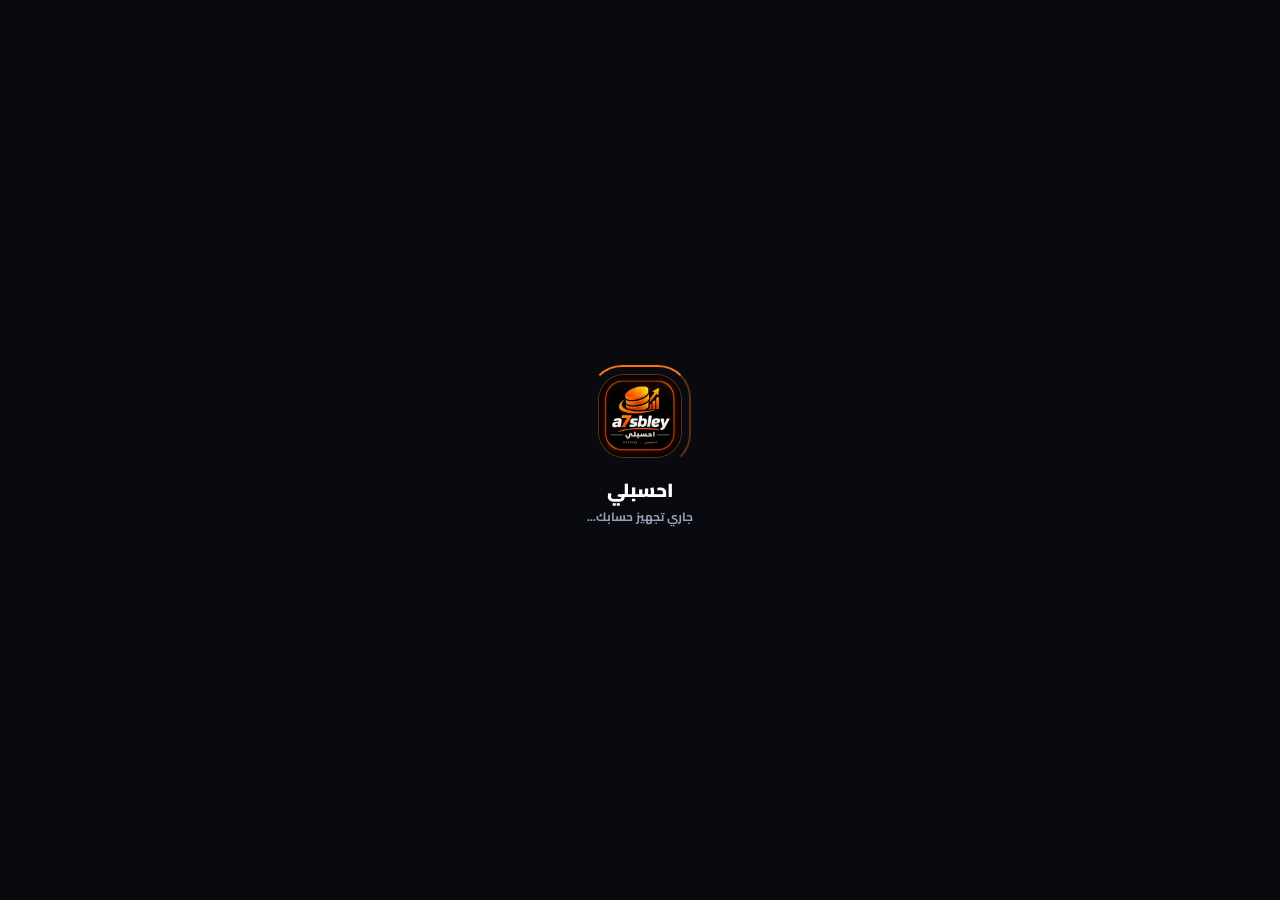
==== commit 86ae5dbb: "Add files via upload" ====
--- a/index.html
+++ b/index.html
@@ -36,7 +36,7 @@
   <script src="https://www.gstatic.com/firebasejs/10.9.0/firebase-firestore-compat.js"></script>
   <script src="https://www.gstatic.com/firebasejs/10.9.0/firebase-storage-compat.js"></script>
 
-  <link rel="stylesheet" href="styles.css?v=20.4">
+  <link rel="stylesheet" href="styles.css?v=20.9">
 
   <!-- Driver.js for Elegant Tutorial -->
   <link rel="stylesheet" href="https://cdn.jsdelivr.net/npm/driver.js@1.0.1/dist/driver.css"/>
@@ -107,13 +107,14 @@
             <div class="text-[10px] font-bold text-slate-400 leading-none">أهلاً بك 👋</div>
             <div id="headerUserGreeting" class="text-sm font-black text-slate-900 dark:text-white truncate mt-1">هوندا</div>
           </div>
+          <span id="teamChip" class="tm-chip" hidden></span>
           <span id="roleBadge" class="hidden sm:inline-flex items-center gap-1 px-2 py-0.5 rounded-full text-[10px] font-black border border-slate-500/30 text-slate-400">
             <i class="fa-solid fa-user"></i> مجاني
           </span>
         </div>
 
         <!-- 2. Center Mode Switcher Pill -->
-        <button id="modeSwitcherBtn" onclick="toggleAppMode()" class="mode-pill-btn shrink-0" title="تبديل وضع الاستخدام">
+        <button id="modeSwitcherBtn" onclick="toggleAppMode()" class="owner-only mode-pill-btn shrink-0" title="تبديل وضع الاستخدام">
           <i id="modeSwitchIcon" class="fa-solid fa-store"></i>
           <span id="modeSwitchLabel">المحل</span>
         </button>
@@ -122,10 +123,10 @@
         <div class="flex items-center gap-2 shrink-0">
           <button id="headerInstallBtn" onclick="showMobileInstallModal()" class="hidden"></button>
 
-          <button onclick="openModal('expense')"
-            class="hidden md:flex items-center gap-1.5 px-4 py-2 rounded-full bg-gradient-to-r from-orange-600 to-orange-500 text-white font-black text-xs shadow hover:brightness-110 transition">
+          <button onclick="openQuickAdd()" aria-haspopup="dialog" aria-label="إضافة عملية جديدة"
+            class="perm-add-any hidden md:flex items-center gap-1.5 px-4 py-2 rounded-full bg-gradient-to-r from-orange-600 to-orange-500 text-white font-black text-xs shadow hover:brightness-110 transition">
             <i class="fa-solid fa-plus"></i>
-            <span>عملية جديدة</span>
+            <span>إضافة</span>
           </button>
 
           <div id="globalPendingAlert" onclick="handleMoneyAlertClick()" 
@@ -249,7 +250,7 @@
     <!-- تنبيه وضع الزائر (عدم المزامنة بين الأجهزة) -->
     <div id="guestSyncWarningBanner" class="hidden demo-banner-bar no-print" style="border-color: rgba(244, 63, 94, 0.5); background: rgba(244, 63, 94, 0.12);">
       <div class="flex items-center gap-2 text-xs font-black text-rose-400">
-        <i class="fa-solid fa-cloud-slash"></i>
+        <i class="fa-solid fa-plane"></i>
         <span>أنت في وضع الزائر (محلي فقط) — البيانات لن تظهر على جهاز آخر</span>
       </div>
       <button onclick="upgradeGuestToGoogle()" class="px-3 py-1 rounded-full bg-white text-slate-900 font-black text-[10px] hover:bg-slate-100 transition shrink-0 flex items-center gap-1">
@@ -279,20 +280,26 @@
         <span>المعاملات</span>
         <span id="segTxBadge" class="seg-pill-badge">0</span>
       </button>
-      <button onclick="navigateSegmented('debts')" class="business-only seg-pill-btn" data-seg="debts" data-feature="debts">
+      <button onclick="navigateSegmented('debts')" class="perm-debts business-only seg-pill-btn" data-seg="debts" data-feature="debts">
         <i class="fa-solid fa-handshake"></i>
         <span>الديون</span>
         <span id="segDebtBadge" class="seg-pill-badge">0</span>
       </button>
-      <button onclick="navigateSegmented('clients')" class="business-only seg-pill-btn" data-seg="clients">
+      <button onclick="navigateSegmented('clients')" class="perm-clients business-only seg-pill-btn" data-seg="clients">
         <i class="fa-solid fa-users"></i>
         <span>العملاء</span>
         <span id="segClientBadge" class="seg-pill-badge">0</span>
       </button>
     </nav>
 
+    <!-- بطاقة العضو (لما الأرصدة مخفية عنه) -->
+    <section id="teamHomeCard" class="team-home no-print" data-mob-view="home" data-mob-display="block" hidden>
+      <div class="team-home-ic"><i class="fa-solid fa-people-group"></i></div>
+      <div><b>أنت بتشتغل ضمن فريق <span id="teamHomeName"></span></b><small>استخدم زر <i class="fa-solid fa-plus"></i> لإضافة العمليات المسموحة لك.</small></div>
+    </section>
+
 <!-- ===== DESKTOP HERO: شريحة الرصيد + الخزائن + الإجراءات ===== -->
-    <section id="desktopHero" class="hidden md:grid dk-hero no-print">
+    <section id="desktopHero" class="totals-only hidden md:grid dk-hero no-print">
       <div class="fintech-bank-card dk-card">
         <div class="dk-card-top">
           <div class="dk-brand"><img src="logo.png" alt="" class="dk-logo"><span>احسبلي</span></div>
@@ -304,8 +311,8 @@
         <div class="dk-label"><span class="w-2 h-2 rounded-full bg-emerald-400 animate-pulse"></span><span class="card-sub-text">الرصيد المتاح الآن</span></div>
         <div class="dk-net-row"><span id="dkNet" class="card-main-val money-val dk-net">0</span><span class="dk-cur">ج.م</span></div>
         <div class="card-divider dk-split">
-          <div><div class="dk-k ok"><i class="fa-solid fa-arrow-down-left"></i> دخل</div><div id="dkIncome" class="card-main-val money-val dk-v">0</div></div>
-          <div><div class="dk-k bad"><i class="fa-solid fa-arrow-up-right"></i> مصروف</div><div id="dkExpense" class="card-main-val money-val dk-v">0</div></div>
+          <div><div class="dk-k ok"><i class="fa-solid fa-circle-arrow-down"></i> دخل</div><div id="dkIncome" class="card-main-val money-val dk-v">0</div></div>
+          <div><div class="dk-k bad"><i class="fa-solid fa-circle-arrow-up"></i> مصروف</div><div id="dkExpense" class="card-main-val money-val dk-v">0</div></div>
           <div><div class="dk-k warn"><i class="fa-solid fa-hand-holding-heart"></i> الخير</div><div id="dkCharity" class="card-main-val money-val dk-v">0</div></div>
         </div>
       </div>
@@ -313,24 +320,24 @@
       <div class="dk-side">
         <div class="dk-side-h"><i class="fa-solid fa-vault"></i> الخزائن والمحافظ</div>
         <div id="desktopWalletsStrip" class="dk-wallets"></div>
-        <button type="button" onclick="openChargeMachines()" class="business-only mc-card dk-mc">
+        <button type="button" onclick="openChargeMachines()" class="perm-machines business-only mc-card dk-mc">
           <span class="mc-card-ic"><i class="fa-solid fa-bolt"></i></span>
           <span class="mc-card-tx"><b>مكن الشحن</b><small class="js-mc-sub">اضغط لإضافة أول مكنة</small></span>
           <span class="mc-card-bal"><b class="money-val js-mc-total">0</b><small>ج.م</small></span>
         </button>
         <div class="ft-action-grid dk-actions">
-          <button onclick="openModal('income')" class="ft-action-btn"><div class="ft-action-circle text-emerald-500"><i class="fa-solid fa-arrow-down-left"></i></div><span class="ft-action-label">إضافة دخل</span></button>
-          <button onclick="openModal('expense')" class="ft-action-btn"><div class="ft-action-circle text-rose-500"><i class="fa-solid fa-receipt"></i></div><span class="ft-action-label">مصروف</span></button>
-          <button onclick="openModal('charity')" data-feature="charity" class="ft-action-btn"><div class="ft-action-circle text-amber-500"><i class="fa-solid fa-hand-holding-heart"></i></div><span class="ft-action-label">باب الخير</span></button>
-          <button onclick="openBudgetModal()" class="personal-only ft-action-btn"><div class="ft-action-circle text-cyan-500"><i class="fa-solid fa-chart-pie"></i></div><span class="ft-action-label">الميزانية</span></button>
-          <button onclick="openModal('debt_receivable')" class="business-only ft-action-btn"><div class="ft-action-circle text-cyan-500"><i class="fa-solid fa-user-plus"></i></div><span class="ft-action-label">دين جديد</span></button>
-          <button onclick="openShiftSettlementModal()" class="business-only ft-action-btn"><div class="ft-action-circle text-orange-500"><i class="fa-solid fa-calendar-check"></i></div><span class="ft-action-label">تقفيل اليوم</span></button>
+          <button onclick="openModal('income')" class="perm-addIncome ft-action-btn"><div class="ft-action-circle text-emerald-500"><i class="fa-solid fa-circle-arrow-down"></i></div><span class="ft-action-label">إضافة دخل</span></button>
+          <button onclick="openModal('expense')" class="perm-addExpense ft-action-btn"><div class="ft-action-circle text-rose-500"><i class="fa-solid fa-receipt"></i></div><span class="ft-action-label">مصروف</span></button>
+          <button onclick="openModal('charity')" data-feature="charity" class="perm-addExpense ft-action-btn"><div class="ft-action-circle text-amber-500"><i class="fa-solid fa-hand-holding-heart"></i></div><span class="ft-action-label">باب الخير</span></button>
+          <button onclick="openBudgetModal()" class="owner-only personal-only ft-action-btn"><div class="ft-action-circle text-cyan-500"><i class="fa-solid fa-chart-pie"></i></div><span class="ft-action-label">الميزانية</span></button>
+          <button onclick="openModal('debt_receivable')" class="perm-debts business-only ft-action-btn"><div class="ft-action-circle text-cyan-500"><i class="fa-solid fa-user-plus"></i></div><span class="ft-action-label">دين جديد</span></button>
+          <button onclick="openShiftSettlementModal()" class="owner-only business-only ft-action-btn"><div class="ft-action-circle text-orange-500"><i class="fa-solid fa-calendar-check"></i></div><span class="ft-action-label">تقفيل اليوم</span></button>
         </div>
       </div>
     </section>
 
     <!-- ULTRA-CLEAN BANKING HOME (MOBILE) -->
-    <section id="mobileHero" data-mob-view="home" data-mob-display="block" class="md:hidden space-y-4 no-print">
+    <section id="mobileHero" data-mob-view="home" data-mob-display="block" class="totals-only md:hidden space-y-4 no-print">
       <!-- 1. 3D Bank Card -->
       <div class="fintech-bank-card">
         <div class="flex items-center justify-between">
@@ -350,11 +357,11 @@
 
         <div class="card-divider grid grid-cols-3 gap-2 mt-5 pt-4 border-t border-white/10">
           <div>
-            <div class="text-[10px] text-emerald-500 font-bold flex items-center gap-1"><i class="fa-solid fa-arrow-down-left text-[9px]"></i> دخل</div>
+            <div class="text-[10px] text-emerald-500 font-bold flex items-center gap-1"><i class="fa-solid fa-circle-arrow-down text-[9px]"></i> دخل</div>
             <div id="heroIncome" class="card-main-val money-val text-sm font-black text-white mt-0.5">0</div>
           </div>
           <div>
-            <div class="text-[10px] text-rose-500 font-bold flex items-center gap-1"><i class="fa-solid fa-arrow-up-right text-[9px]"></i> مصروف</div>
+            <div class="text-[10px] text-rose-500 font-bold flex items-center gap-1"><i class="fa-solid fa-circle-arrow-up text-[9px]"></i> مصروف</div>
             <div id="heroExpense" class="card-main-val money-val text-sm font-black text-white mt-0.5">0</div>
           </div>
           <div>
@@ -366,27 +373,27 @@
 
       <!-- 2. Circular Quick Actions (Adapts to Business vs Personal) -->
       <div class="ft-action-grid">
-        <button onclick="openModal('income')" class="ft-action-btn">
-          <div class="ft-action-circle text-emerald-500"><i class="fa-solid fa-arrow-down-left"></i></div>
+        <button onclick="openModal('income')" class="perm-addIncome ft-action-btn">
+          <div class="ft-action-circle text-emerald-500"><i class="fa-solid fa-circle-arrow-down"></i></div>
           <span class="ft-action-label">إضافة دخل</span>
         </button>
-        <button onclick="openModal('expense')" class="ft-action-btn">
+        <button onclick="openModal('expense')" class="perm-addExpense ft-action-btn">
           <div class="ft-action-circle text-rose-500"><i class="fa-solid fa-receipt"></i></div>
           <span class="ft-action-label">مصروف</span>
         </button>
-        <button onclick="openModal('charity')" class="personal-only ft-action-btn">
+        <button onclick="openModal('charity')" class="perm-addExpense personal-only ft-action-btn">
           <div class="ft-action-circle text-amber-500"><i class="fa-solid fa-hand-holding-heart"></i></div>
           <span class="ft-action-label">باب الخير</span>
         </button>
-        <button onclick="openBudgetModal()" class="personal-only ft-action-btn">
+        <button onclick="openBudgetModal()" class="owner-only personal-only ft-action-btn">
           <div class="ft-action-circle text-cyan-500"><i class="fa-solid fa-chart-pie"></i></div>
           <span class="ft-action-label">الميزانية</span>
         </button>
-        <button onclick="openModal('debt_receivable')" class="business-only ft-action-btn">
+        <button onclick="openModal('debt_receivable')" class="perm-debts business-only ft-action-btn">
           <div class="ft-action-circle text-cyan-500"><i class="fa-solid fa-user-plus"></i></div>
           <span class="ft-action-label">دين جديد</span>
         </button>
-        <button onclick="openShiftSettlementModal()" class="business-only ft-action-btn">
+        <button onclick="openShiftSettlementModal()" class="owner-only business-only ft-action-btn">
           <div class="ft-action-circle text-orange-500"><i class="fa-solid fa-calendar-check"></i></div>
           <span class="ft-action-label">تقفيل اليوم</span>
         </button>
@@ -402,7 +409,7 @@
       </div>
 
       <!-- مكن الشحن (موبايل) -->
-      <button type="button" onclick="openChargeMachines()" class="business-only mc-card">
+      <button type="button" onclick="openChargeMachines()" class="perm-machines business-only mc-card">
         <span class="mc-card-ic"><i class="fa-solid fa-bolt"></i></span>
         <span class="mc-card-tx"><b>مكن الشحن</b><small class="js-mc-sub">اضغط لإضافة أول مكنة</small></span>
         <span class="mc-card-bal"><b class="money-val js-mc-total">0</b><small>ج.م</small></span>
@@ -410,14 +417,14 @@
 
       <!-- 4. Debts 50/50 Cards (Business Mode Focus) -->
       <div class="business-only grid grid-cols-2 gap-2.5">
-        <div onclick="navigateSegmented('debts')" class="mob-debt-card-rec p-3.5 rounded-2xl bg-emerald-500/10 border border-emerald-500/25 cursor-pointer active:scale-95 transition">
+        <div onclick="navigateSegmented('debts')" class="perm-debts mob-debt-card-rec p-3.5 rounded-2xl bg-emerald-500/10 border border-emerald-500/25 cursor-pointer active:scale-95 transition">
           <div class="text-[10px] font-bold text-emerald-500 flex items-center justify-between">
             <span>ليّ عند الناس</span>
             <i class="fa-solid fa-arrow-left text-[9px]"></i>
           </div>
           <div id="mobCardDebtRec" class="mob-debt-card-val money-val text-base font-black text-white mt-1.5">0 ج.م</div>
         </div>
-        <div onclick="navigateSegmented('debts')" class="mob-debt-card-pay p-3.5 rounded-2xl bg-rose-500/10 border border-rose-500/25 cursor-pointer active:scale-95 transition">
+        <div onclick="navigateSegmented('debts')" class="perm-debts mob-debt-card-pay p-3.5 rounded-2xl bg-rose-500/10 border border-rose-500/25 cursor-pointer active:scale-95 transition">
           <div class="text-[10px] font-bold text-rose-500 flex items-center justify-between">
             <span>عليّ للناس</span>
             <i class="fa-solid fa-arrow-left text-[9px]"></i>
@@ -471,7 +478,7 @@
     </section>
 
     <!-- Stats (Desktop Only) -->
-    <section class="hidden md:grid grid-cols-2 lg:grid-cols-4 gap-2.5 no-print">
+    <section class="totals-only hidden md:grid grid-cols-2 lg:grid-cols-4 gap-2.5 no-print">
       <div class="bg-white dark:bg-dark-900 p-3 sm:p-4 rounded-2xl border border-slate-200 dark:border-dark-800">
         <div class="flex items-center justify-between mb-2">
           <span class="text-[10px] sm:text-xs font-bold text-slate-500 dark:text-slate-400">الإيرادات</span>
@@ -530,7 +537,7 @@
     </section>
 
     <!-- Quick Insights (تحليلات ذكية) -->
-    <section id="insightsSection" class="hidden md:flex bg-gradient-to-r from-slate-900 to-dark-850 text-white rounded-2xl p-3.5 border border-orange-500/30 flex flex-col sm:flex-row items-center justify-between gap-3 no-print shadow-md">
+    <section id="insightsSection" class="totals-only hidden md:flex bg-gradient-to-r from-slate-900 to-dark-850 text-white rounded-2xl p-3.5 border border-orange-500/30 flex flex-col sm:flex-row items-center justify-between gap-3 no-print shadow-md">
       <div class="flex items-center gap-3 w-full sm:w-auto">
         <div class="w-10 h-10 rounded-xl bg-orange-500/20 text-orange-400 flex items-center justify-center shrink-0 text-base">
           <i class="fa-solid fa-wand-magic-sparkles"></i>
@@ -546,7 +553,7 @@
     </section>
 
     <!-- Debts + Budget (Desktop Only) -->
-    <section class="hidden md:grid grid-cols-1 lg:grid-cols-2 gap-3 no-print">
+    <section class="totals-only hidden md:grid grid-cols-1 lg:grid-cols-2 gap-3 no-print">
       <div class="bg-white dark:bg-dark-900 rounded-2xl p-4 border border-slate-200 dark:border-dark-800">
         <div class="flex items-center justify-between mb-3">
           <div class="flex items-center gap-2">
@@ -577,7 +584,7 @@
             </div>
             <h3 class="text-sm font-black">الميزانية</h3>
           </div>
-          <button onclick="openBudgetModal()" data-feature="budget" class="w-7 h-7 rounded-lg bg-orange-500/10 text-orange-500 text-xs">
+          <button onclick="openBudgetModal()" data-feature="budget" class="owner-only w-7 h-7 rounded-lg bg-orange-500/10 text-orange-500 text-xs">
             <i class="fa-solid fa-pen"></i>
           </button>
         </div>
@@ -600,7 +607,7 @@
     </section>
 
     <!-- Charts -->
-    <section class="hidden lg:grid lg:grid-cols-3 gap-4 no-print">
+    <section class="totals-only hidden lg:grid lg:grid-cols-3 gap-4 no-print">
       <div class="bg-white dark:bg-dark-900 p-4 rounded-2xl border border-slate-200 dark:border-dark-800">
         <h3 class="text-sm font-black mb-3"><i class="fa-solid fa-chart-pie text-orange-500"></i> التوزيع</h3>
         <div class="relative h-56">
@@ -611,6 +618,48 @@
       <div class="bg-white dark:bg-dark-900 p-4 rounded-2xl border border-slate-200 dark:border-dark-800 lg:col-span-2">
         <h3 class="text-sm font-black mb-3"><i class="fa-solid fa-chart-column text-orange-500"></i> ملخص الفترة</h3>
         <div class="relative h-56"><canvas id="balanceBarChart"></canvas></div>
+      </div>
+    </section>
+
+    <!-- منحنى الأرباح (برو) -->
+    <section id="profitCurveCard" data-mob-view="home" data-mob-display="block" class="totals-only pc-card no-print">
+      <div class="pc-head">
+        <div class="pc-title">
+          <span class="pc-ic"><i class="fa-solid fa-chart-area"></i></span>
+          <div><b>منحنى الأرباح</b><small>صافي الربح (إيرادات − مصروفات) بمرور الوقت</small></div>
+          <span class="pc-pro"><i class="fa-solid fa-crown"></i> PRO</span>
+        </div>
+        <div id="pcRange" class="pc-range" role="tablist">
+          <button type="button" data-r="7" onclick="pcSetRange('7')">7 أيام</button>
+          <button type="button" data-r="30" class="on" onclick="pcSetRange('30')">30 يوم</button>
+          <button type="button" data-r="90" onclick="pcSetRange('90')">90 يوم</button>
+          <button type="button" data-r="12m" onclick="pcSetRange('12m')">12 شهر</button>
+        </div>
+      </div>
+
+      <div id="pcBody">
+        <div id="pcStats" class="pc-stats"></div>
+        <div class="pc-chart">
+          <canvas id="profitCurveChart" aria-label="منحنى الأرباح"></canvas>
+          <div id="pcEmpty" class="pc-empty" hidden><i class="fa-solid fa-chart-line"></i><span>لا توجد عمليات كافية في الفترة دي</span></div>
+        </div>
+        <button type="button" id="pcToggle" class="pc-toggle" onclick="pcToggleTable()"><i class="fa-solid fa-table"></i> <span>عرض جدول المتابعة</span></button>
+        <div id="pcTableWrap" class="pc-table-wrap" hidden>
+          <table class="pc-table">
+            <thead><tr><th>الفترة</th><th>إيراد</th><th>مصروف</th><th>الربح</th><th>التراكمي</th></tr></thead>
+            <tbody id="pcTbody"></tbody>
+          </table>
+        </div>
+      </div>
+
+      <div id="pcLock" class="pc-lock" hidden>
+        <svg class="pc-lock-demo" viewBox="0 0 300 90" preserveAspectRatio="none" aria-hidden="true"><defs><linearGradient id="pcg" x1="0" y1="0" x2="0" y2="1"><stop offset="0" stop-color="#f97316" stop-opacity=".35"/><stop offset="1" stop-color="#f97316" stop-opacity="0"/></linearGradient></defs><path d="M0 70 C30 60 45 75 75 55 S120 40 150 45 S210 20 240 28 S280 8 300 12 L300 90 L0 90Z" fill="url(#pcg)"/><path d="M0 70 C30 60 45 75 75 55 S120 40 150 45 S210 20 240 28 S280 8 300 12" fill="none" stroke="#f97316" stroke-width="2.5"/></svg>
+        <div class="pc-lock-box">
+          <div class="pc-lock-ic"><i class="fa-solid fa-lock"></i></div>
+          <b>منحنى الأرباح لمشتركي برو</b>
+          <p>تابع صافي ربحك يوم بيوم، وشوف أفضل يوم واتجاه الأرباح وجدول متابعة كامل.</p>
+          <button type="button" class="pc-cta" onclick="openProUpsell()"><i class="fa-solid fa-crown"></i> اعرف أكتر عن برو</button>
+        </div>
       </div>
     </section>
 
@@ -630,6 +679,7 @@
     <!-- Transactions -->
     <section id="panelTransactions" data-mob-view="transactions" data-mob-display="block" class="ft-glass-panel bg-white dark:bg-dark-900 rounded-2xl border border-slate-200 dark:border-dark-800 overflow-hidden no-print">
       <div class="p-3 border-b border-slate-100 dark:border-dark-800 bg-slate-50/50 dark:bg-dark-850/50">
+        <div id="txSummary" class="totals-only tx-summary"></div>
         <div class="flex flex-col gap-2.5">
           <div class="flex gap-1.5 overflow-x-auto mobile-table-wrap pb-1">
             <button class="filter-pill active" data-filter="all" onclick="filterTransactions('all')">الكل</button>
@@ -649,19 +699,18 @@
 
       <!-- Desktop Table -->
       <div class="hidden md:block overflow-x-auto mobile-table-wrap">
-        <table class="w-full text-right min-w-[800px]">
+        <table class="tx-table w-full text-right min-w-[860px]">
           <thead>
-            <tr class="text-[10px] font-black text-slate-400 bg-slate-50 dark:bg-dark-850">
-              <th class="py-3 px-3">النوع / البيان</th>
-              <th class="py-3 px-3">العميل</th>
-              <th class="py-3 px-3">التصنيف</th>
-              <th class="py-3 px-3">الدفع</th>
-              <th class="py-3 px-3">التاريخ</th>
-              <th class="py-3 px-3">المبلغ</th>
-              <th class="py-3 px-3 text-center">إجراءات</th>
+            <tr class="tx-thead">
+              <th>العملية</th>
+              <th>العميل</th>
+              <th>الدفع</th>
+              <th>الوقت</th>
+              <th>المبلغ</th>
+              <th class="text-center">إجراءات</th>
             </tr>
           </thead>
-          <tbody id="transactionsTbody" class="divide-y divide-slate-100 dark:divide-dark-800 text-xs"></tbody>
+          <tbody id="transactionsTbody" class="text-xs"></tbody>
         </table>
       </div>
 
@@ -682,34 +731,56 @@
 
     <!-- Debts Panel -->
     <section id="panelDebts" data-mob-view="debts" data-mob-display="block" class="ft-glass-panel hidden bg-white dark:bg-dark-900 rounded-2xl border border-slate-200 dark:border-dark-800 overflow-hidden no-print">
-      <div class="p-3 border-b border-slate-100 dark:border-dark-800 flex items-center justify-between gap-2">
-        <h3 class="text-sm font-black">سجل الديون</h3>
-        <button onclick="openModal('debt_receivable')" class="px-3 py-2 rounded-lg bg-orange-500 text-white font-black text-xs">
-          <i class="fa-solid fa-plus"></i> دين جديد
-        </button>
-      </div>
-      <div id="debtsContainer" class="p-3 grid grid-cols-1 md:grid-cols-2 gap-3"></div>
+      <div class="db-head">
+        <div class="db-head-top">
+          <h3 class="db-title"><i class="fa-solid fa-handshake"></i> سجل الديون</h3>
+          <div class="db-add">
+            <button type="button" onclick="openModal('debt_receivable')" class="perm-debts db-add-btn rec"><i class="fa-solid fa-plus"></i> دين ليّ</button>
+            <button type="button" onclick="openModal('debt_payable')" class="perm-debts db-add-btn pay"><i class="fa-solid fa-plus"></i> دين عليّ</button>
+          </div>
+        </div>
+        <div id="debtsSummary" class="totals-only tx-summary"></div>
+        <div class="db-tools">
+          <div id="debtFilterChips" class="db-chips"></div>
+          <select id="debtSort" onchange="renderDebts()" class="cl-sort" aria-label="ترتيب الديون">
+            <option value="urgency">الأكثر إلحاحاً</option>
+            <option value="amount">الأعلى مبلغاً</option>
+            <option value="newest">الأحدث</option>
+          </select>
+        </div>
+      </div>
+      <div id="debtsContainer" class="p-3 grid grid-cols-1 md:grid-cols-2 gap-3 db-grid"></div>
       <div id="emptyDebtsState" class="hidden py-12 text-center">
         <div class="w-14 h-14 rounded-2xl bg-emerald-500/10 text-emerald-500 flex items-center justify-center mx-auto mb-3">
           <i class="fa-solid fa-circle-check text-2xl"></i>
         </div>
         <p class="text-sm font-black">دفتر نظيف</p>
+        <p class="text-[11px] text-slate-400 font-bold mt-1">مفيش ديون مطابقة</p>
       </div>
     </section>
+
 
     <!-- Clients Panel -->
     <section id="panelClients" data-mob-view="clients" data-mob-display="block" class="business-only ft-glass-panel hidden bg-white dark:bg-dark-900 rounded-2xl border border-slate-200 dark:border-dark-800 overflow-hidden no-print">
       <div class="p-3 border-b border-slate-100 dark:border-dark-800">
         <div class="flex items-center justify-between gap-2 mb-2">
           <h3 class="text-sm font-black">دفتر العملاء</h3>
-        </div>
+          <select id="clientSort" onchange="renderClients()" class="cl-sort" aria-label="ترتيب العملاء">
+            <option value="debt">الأعلى مديونية</option>
+            <option value="recent">الأحدث تعاملاً</option>
+            <option value="count">الأكثر معاملات</option>
+            <option value="name">الاسم</option>
+          </select>
+        </div>
+        <div id="clientsSummary" class="totals-only tx-summary"></div>
         <div class="relative">
           <input type="text" id="clientSearchInput" oninput="renderClients()" placeholder="ابحث باسم العميل..."
             class="w-full text-sm font-medium pr-9 pl-3 py-2.5 rounded-xl border border-slate-200 dark:border-dark-750 bg-white dark:bg-dark-800 focus:outline-none focus:ring-2 focus:ring-orange-500">
           <i class="fa-solid fa-magnifying-glass text-slate-400 absolute right-3 top-3 text-sm"></i>
         </div>
-      </div>
-      <div id="clientsContainer" class="p-3 grid grid-cols-1 sm:grid-cols-2 lg:grid-cols-3 gap-3"></div>
+        <div id="clientFilterChips" class="flex gap-1.5 overflow-x-auto mobile-table-wrap pt-2.5"></div>
+      </div>
+      <div id="clientsContainer" class="p-3 grid grid-cols-1 sm:grid-cols-2 lg:grid-cols-3 gap-3 cl-grid"></div>
       <div id="emptyClientsState" class="hidden py-12 text-center">
         <div class="w-14 h-14 rounded-2xl bg-orange-500/10 text-orange-500 flex items-center justify-center mx-auto mb-3">
           <i class="fa-solid fa-user-group text-2xl"></i>
@@ -766,7 +837,7 @@
     <div class="max-w-7xl mx-auto px-4 flex flex-col sm:flex-row items-center justify-between gap-2 text-[10px] font-bold">
       <div class="text-slate-500">احسبلي © 2026 — <span class="text-orange-500">Honda</span></div>
       <div id="footerSyncStatus" class="text-emerald-500 flex items-center gap-1.5">
-        <i class="fa-solid fa-cloud-check"></i> <span>مزامنة تلقائية</span>
+        <i class="fa-solid fa-cloud"></i> <span>مزامنة تلقائية</span>
       </div>
     </div>
   </footer>
@@ -781,172 +852,196 @@
       <i class="fa-solid fa-receipt"></i>
       <span>المعاملات</span>
     </button>
-    <button onclick="openQuickAdd()" class="mob-nav-fab" aria-label="إضافة" aria-haspopup="dialog">
+    <button onclick="openQuickAdd()" class="perm-add-any mob-nav-fab" aria-label="إضافة" aria-haspopup="dialog">
       <i class="fa-solid fa-plus"></i>
     </button>
-    <button onclick="navigateSegmented('debts')" class="mob-nav-btn" data-mob-tab="debts">
+    <button onclick="navigateSegmented('debts')" class="perm-debts mob-nav-btn" data-mob-tab="debts">
       <i class="fa-solid fa-handshake"></i>
       <span>الديون</span>
     </button>
-    <button onclick="navigateSegmented('manage')" class="mob-nav-btn" data-mob-tab="manage">
+    <button onclick="navigateSegmented('manage')" class="perm-inventory mob-nav-btn" data-mob-tab="manage">
       <i class="fa-solid fa-boxes-stacked"></i>
       <span id="mobManageLabel">المخزن</span>
     </button>
   </nav>
 
-  <!-- Quick add sheet -->
-  <div id="quickAddSheet" class="quick-sheet hidden no-print" role="dialog" aria-modal="true" aria-label="إضافة سريعة">
-    <div class="quick-backdrop" onclick="closeQuickAdd()"></div>
-    <div class="quick-panel">
-      <div class="quick-handle"></div>
-      <div class="text-sm font-black mb-3">إضافة سريعة</div>
-      <div class="grid grid-cols-2 gap-2.5">
-        <button onclick="quickAdd('income')" class="quick-btn text-emerald-400"><i class="fa-solid fa-arrow-down-left"></i><span>دخل</span></button>
-        <button onclick="quickAdd('expense')" class="quick-btn text-rose-400"><i class="fa-solid fa-receipt"></i><span>مصروف</span></button>
-        <button onclick="quickAdd('debt_receivable')" class="quick-btn text-orange-400"><i class="fa-solid fa-handshake"></i><span>دين ليّ</span></button>
-        <button onclick="quickAdd('charity')" class="quick-btn text-amber-400"><i class="fa-solid fa-hand-holding-heart"></i><span>خير</span></button>
+  <!-- ===== قائمة الإضافة (+) ===== -->
+  <button type="button" id="desktopFab" class="perm-add-any qa-fab no-print" onclick="openQuickAdd()" aria-label="إضافة عملية" aria-haspopup="dialog" aria-expanded="false">
+    <i class="fa-solid fa-plus"></i><span>إضافة</span>
+  </button>
+
+  <div id="quickAddSheet" class="qa-root hidden no-print" role="dialog" aria-modal="true" aria-labelledby="qaTitle">
+    <div class="qa-backdrop" onclick="closeQuickAdd()"></div>
+    <div class="qa-panel">
+      <div class="qa-handle" aria-hidden="true"></div>
+      <div class="qa-head">
+        <div><b id="qaTitle">إضافة جديدة</b><small>اختر نوع العملية</small></div>
+        <button type="button" class="qa-x" onclick="closeQuickAdd()" aria-label="إغلاق"><i class="fa-solid fa-xmark"></i></button>
+      </div>
+
+      <div class="qa-sec">العمليات المالية</div>
+      <div class="qa-grid">
+        <button type="button" class="perm-addIncome qa-tile" style="--c:#10b981" onclick="quickAdd('income')"><span class="qa-ic"><i class="fa-solid fa-circle-arrow-down"></i></span><span class="qa-tx"><b>إضافة دخل</b><small>إيراد أو مبيعات</small></span></button>
+        <button type="button" class="perm-addExpense qa-tile" style="--c:#f43f5e" onclick="quickAdd('expense')"><span class="qa-ic"><i class="fa-solid fa-receipt"></i></span><span class="qa-tx"><b>إضافة مصروف</b><small>شراء أو التزام</small></span></button>
+        <button type="button" class="perm-addExpense qa-tile" data-feature="charity" style="--c:#f59e0b" onclick="quickAdd('charity')"><span class="qa-ic"><i class="fa-solid fa-hand-holding-heart"></i></span><span class="qa-tx"><b>باب الخير</b><small>صدقة أو تبرع</small></span></button>
+        <button type="button" class="owner-only qa-tile personal-only" style="--c:#06b6d4" onclick="quickAdd('budget')"><span class="qa-ic"><i class="fa-solid fa-chart-pie"></i></span><span class="qa-tx"><b>الميزانية</b><small>حد الصرف الشهري</small></span></button>
+      </div>
+
+      <div class="qa-sec business-only">الديون والمحل</div>
+      <div class="qa-grid business-only">
+        <button type="button" class="perm-debts qa-tile business-only" style="--c:#06b6d4" onclick="quickAdd('debt_receivable')"><span class="qa-ic"><i class="fa-solid fa-handshake"></i></span><span class="qa-tx"><b>دين ليّ</b><small>مستحق عند عميل</small></span></button>
+        <button type="button" class="perm-debts qa-tile business-only" style="--c:#a855f7" onclick="quickAdd('debt_payable')"><span class="qa-ic"><i class="fa-solid fa-hand-holding-dollar"></i></span><span class="qa-tx"><b>دين عليّ</b><small>مستحق لمورد</small></span></button>
+        <button type="button" class="owner-only qa-tile business-only" style="--c:#f97316" onclick="quickAdd('shift')"><span class="qa-ic"><i class="fa-solid fa-calendar-check"></i></span><span class="qa-tx"><b>تقفيل اليوم</b><small>جرد الدرج والوردية</small></span></button>
+        <button type="button" class="perm-machines qa-tile business-only" style="--c:#eab308" onclick="quickAdd('machines')"><span class="qa-ic"><i class="fa-solid fa-bolt"></i></span><span class="qa-tx"><b>مكن الشحن</b><small>أرصدة وسجل التعديلات</small></span></button>
       </div>
     </div>
   </div>
 
   <!-- AUTH LOADING -->
   <div id="authLoading" class="fixed inset-0 z-[400] bg-dark-950 items-center justify-center flex">
-    <div class="text-center text-white">
-      <div class="w-20 h-20 rounded-3xl mx-auto animate-float overflow-hidden shadow-2xl border border-orange-500/30">
-        <img src="logo.png" class="w-full h-full object-contain" alt="احسبلي">
-      </div>
-      <div class="mt-4 text-sm font-black">احسبلي</div>
-      <div class="mt-1 text-[10px] text-slate-400">جاري التحقق...</div>
+    <div class="al-box">
+      <div class="al-logo"><span class="al-ring"></span><img src="logo.png" alt="احسبلي"></div>
+      <div class="al-name">احسبلي</div>
+      <div class="al-sub">جاري تجهيز حسابك...</div>
+      <div id="authSlow" class="al-slow" hidden>الاتصال بطيء شوية — لسه بنحاول</div>
     </div>
   </div>
 
   <!-- LOGIN WALL -->
-  <div id="loginWall" class="hidden fixed inset-0 z-[300] bg-gradient-to-br from-slate-950 to-black text-white items-center justify-center p-4 overflow-y-auto">
-    <div class="relative w-full max-w-md py-6">
-      <div class="text-center">
-        <div class="w-24 h-24 rounded-3xl mx-auto overflow-hidden shadow-2xl border-2 border-orange-500/40">
-          <img src="logo.png" class="w-full h-full object-contain" alt="احسبلي">
-        </div>
-        <h1 class="text-2xl font-black mt-3">احسبلي</h1>
-        <div class="text-[10px] font-black text-orange-400 tracking-[.25em] mt-0.5">a7sbley Financial System</div>
-      </div>
-
-      <div class="grid grid-cols-2 gap-2 mt-6 p-1 rounded-2xl bg-white/5 border border-white/10">
-        <button id="loginTabGoogle" onclick="switchLoginMethod('google')" class="login-method-tab active">
-          <i class="fa-brands fa-google"></i><span>Google</span>
-        </button>
-        <button id="loginTabGuest" onclick="switchLoginMethod('guest')" class="login-method-tab">
-          <i class="fa-solid fa-user-secret"></i><span>دخول كزائر (Guest)</span>
-        </button>
-      </div>
-
-      <div id="loginPanelGoogle" class="login-panel mt-4 space-y-3">
-        <button onclick="loginWithGoogle()" class="w-full py-3.5 rounded-2xl bg-white text-slate-900 font-black text-sm flex items-center justify-center gap-2 shadow hover:bg-slate-100 transition">
-          <i class="fa-brands fa-google text-red-500 text-lg"></i> الدخول بحساب Google
-        </button>
-      </div>
-
-      <div id="loginPanelGuest" class="login-panel hidden mt-4 space-y-3">
-        <div class="p-3 rounded-xl bg-orange-500/10 border border-orange-500/30 text-xs text-orange-400 font-bold text-center">
-          وضع الزائر (Guest): سيتم الدخول محلياً على جهازك فوراً بدون تسجيل بريد إلكتروني.
-        </div>
-        <button onclick="loginAsGuest()" class="w-full py-3.5 rounded-2xl bg-gradient-to-r from-orange-600 to-orange-500 text-white font-black text-sm flex items-center justify-center gap-2 shadow hover:brightness-110 transition">
-          <i class="fa-solid fa-user-secret text-lg"></i> الدخول كزائر الآن
-        </button>
-      </div>
+  <div id="loginWall" class="hidden fixed inset-0 z-[300] lg-root">
+    <div class="lg-bg" aria-hidden="true"><i class="lg-blob a"></i><i class="lg-blob b"></i><i class="lg-grid"></i></div>
+    <div class="lg-shell">
+      <section class="lg-brand">
+        <div class="lg-logo"><img src="logo.png" alt="احسبلي"></div>
+        <h1 class="lg-name">احسبلي</h1>
+        <p class="lg-tag">نظامك المالي الذكي للمحل والبيت</p>
+        <ul class="lg-feats">
+          <li><span><i class="fa-solid fa-handshake"></i></span><div><b>الديون والعملاء</b><small>تابع كل دين وكل عميل ونسبة السداد</small></div></li>
+          <li><span><i class="fa-solid fa-bolt"></i></span><div><b>مكن الشحن وجرد الدرج</b><small>أرصدة وسجل تعديلات لكل مكنة</small></div></li>
+          <li><span><i class="fa-solid fa-chart-area"></i></span><div><b>تقارير وأرباح</b><small>منحنى الأرباح وملخصات جاهزة</small></div></li>
+          <li><span><i class="fa-solid fa-people-group"></i></span><div><b>فريق عمل بصلاحيات</b><small>ضيف موظفينك وحدد اللي يشوفوه</small></div></li>
+        </ul>
+      </section>
+
+      <section class="lg-card" aria-labelledby="lgTitle">
+        <div class="lg-card-logo"><img src="logo.png" alt=""></div>
+        <h2 id="lgTitle">أهلاً بيك 👋</h2>
+        <p class="lg-sub">سجّل دخولك عشان بياناتك تتزامن وتتأمن على كل أجهزتك.</p>
+
+        <button id="googleLoginBtn" type="button" class="lg-google" onclick="loginWithGoogle()">
+          <svg class="lg-g" viewBox="0 0 48 48" aria-hidden="true"><path fill="#FFC107" d="M43.6 20.1H42V20H24v8h11.3C33.7 32.7 29.2 36 24 36c-6.6 0-12-5.4-12-12s5.4-12 12-12c3.1 0 5.8 1.2 8 3l5.7-5.7C34 6.1 29.3 4 24 4 13 4 4 13 4 24s9 20 20 20 20-9 20-20c0-1.3-.1-2.6-.4-3.9z"/><path fill="#FF3D00" d="M6.3 14.7l6.6 4.8C14.7 15.1 19 12 24 12c3.1 0 5.8 1.2 8 3l5.7-5.7C34 6.1 29.3 4 24 4 16.3 4 9.7 8.3 6.3 14.7z"/><path fill="#4CAF50" d="M24 44c5.2 0 9.9-2 13.4-5.2l-6.2-5.2C29.2 35.1 26.7 36 24 36c-5.2 0-9.6-3.3-11.3-8l-6.5 5C9.5 39.6 16.2 44 24 44z"/><path fill="#1976D2" d="M43.6 20.1H42V20H24v8h11.3c-.8 2.2-2.2 4.2-4.1 5.6l6.2 5.2C37 39.2 44 34 44 24c0-1.3-.1-2.6-.4-3.9z"/></svg>
+          <span class="lg-g-t">الدخول بحساب Google</span>
+          <i class="lg-spin" aria-hidden="true"></i>
+        </button>
+
+        <div class="lg-or"><span>أو</span></div>
+
+        <button type="button" class="lg-guest" onclick="loginAsGuest()">
+          <span class="lg-guest-ic"><i class="fa-solid fa-user-secret"></i></span>
+          <span class="lg-guest-tx"><b>جرّب كزائر</b><small>بدون تسجيل — بياناتك على جهازك فقط</small></span>
+          <i class="fa-solid fa-chevron-left lg-guest-go"></i>
+        </button>
+
+        <p id="loginError" class="lg-err" role="alert" hidden></p>
+
+        <div class="lg-trust">
+          <span><i class="fa-solid fa-shield-halved"></i> مؤمّن</span>
+          <span><i class="fa-solid fa-cloud"></i> مزامنة سحابية</span>
+          <span><i class="fa-solid fa-wifi"></i> يشتغل أوفلاين</span>
+        </div>
+        <button id="loginInstallBtn" type="button" class="lg-install" onclick="showMobileInstallModal()"><i class="fa-solid fa-download"></i> ثبّت التطبيق على جهازك</button>
+      </section>
     </div>
   </div>
 
   <!-- TRANSACTION MODAL -->
-  <div id="transactionModal" class="fixed inset-0 z-50 hidden items-end sm:items-center justify-center p-0 sm:p-4">
-    <div class="fixed inset-0 bg-black/75" onclick="closeModal()"></div>
-    <div class="relative bg-white dark:bg-dark-900 rounded-t-3xl sm:rounded-3xl shadow-2xl max-w-xl w-full border-t sm:border border-slate-200 dark:border-dark-750 z-10 modal-enter max-h-[95vh] overflow-y-auto">
-      <div class="p-4 border-b border-slate-100 dark:border-dark-800 flex items-center justify-between bg-slate-50/50 dark:bg-dark-850/50 sticky top-0 z-10">
-        <div class="flex items-center gap-3">
-          <div id="modalIconBox" class="w-10 h-10 rounded-xl bg-orange-500/10 text-orange-500 flex items-center justify-center">
-            <i class="fa-solid fa-plus"></i>
-          </div>
-          <h3 id="modalTitle" class="text-base font-black">إضافة عملية</h3>
-        </div>
-        <button onclick="closeModal()" class="w-9 h-9 rounded-xl text-slate-400 hover:bg-slate-100 dark:hover:bg-dark-800 flex items-center justify-center">
-          <i class="fa-solid fa-xmark"></i>
-        </button>
-      </div>
-
-      <form id="transactionForm" onsubmit="handleFormSubmit(event)" class="p-4 space-y-3.5">
-        <div>
-          <label class="field-label">نوع العملية</label>
-          <div class="grid grid-cols-3 sm:grid-cols-5 gap-2">
-            <label class="cursor-pointer">
-              <input type="radio" name="txType" value="expense" class="peer sr-only" onchange="onTypeChange()" checked>
-              <div class="type-tile peer-checked:border-rose-500 peer-checked:bg-rose-500/10 peer-checked:text-rose-500">
-                <i class="fa-solid fa-arrow-trend-down"></i><span>مصروف</span>
-              </div>
+  <div id="transactionModal" class="tx-root hidden" role="dialog" aria-modal="true" aria-labelledby="modalTitle">
+    <div class="tx-backdrop" onclick="closeModal()"></div>
+    <div class="tx-sheet" data-type="expense">
+      <div class="tx-grab" aria-hidden="true"></div>
+      <div class="tx-head">
+        <div id="modalIconBox" class="tx-head-ic"><i class="fa-solid fa-plus"></i></div>
+        <h3 id="modalTitle" class="tx-title">إضافة عملية</h3>
+        <button type="button" class="tx-x" onclick="closeModal()" aria-label="إغلاق"><i class="fa-solid fa-xmark"></i></button>
+      </div>
+
+      <form id="transactionForm" onsubmit="handleFormSubmit(event)" class="tx-form">
+        <div class="tx-scroll">
+          <div class="tx-types" role="radiogroup" aria-label="نوع العملية">
+            <label class="tx-type" style="--c:#f43f5e">
+              <input type="radio" name="txType" value="expense" class="tx-sr" onchange="onTypeChange()" checked>
+              <span><i class="fa-solid fa-circle-arrow-up"></i> مصروف</span>
             </label>
-            <label class="cursor-pointer">
-              <input type="radio" name="txType" value="income" class="peer sr-only" onchange="onTypeChange()">
-              <div class="type-tile peer-checked:border-emerald-500 peer-checked:bg-emerald-500/10 peer-checked:text-emerald-500">
-                <i class="fa-solid fa-arrow-trend-up"></i><span>دخل</span>
-              </div>
+            <label class="tx-type" style="--c:#10b981">
+              <input type="radio" name="txType" value="income" class="tx-sr" onchange="onTypeChange()">
+              <span><i class="fa-solid fa-circle-arrow-down"></i> دخل</span>
             </label>
-            <label class="cursor-pointer">
-              <input type="radio" name="txType" value="charity" class="peer sr-only" onchange="onTypeChange()">
-              <div class="type-tile peer-checked:border-orange-500 peer-checked:bg-orange-500/10 peer-checked:text-orange-500">
-                <i class="fa-solid fa-hand-holding-heart"></i><span>خير</span>
-              </div>
+            <label class="tx-type" style="--c:#f59e0b">
+              <input type="radio" name="txType" value="charity" class="tx-sr" onchange="onTypeChange()">
+              <span><i class="fa-solid fa-hand-holding-heart"></i> خير</span>
             </label>
-            <label class="business-only cursor-pointer">
-              <input type="radio" name="txType" value="debt_receivable" class="peer sr-only" onchange="onTypeChange()">
-              <div class="type-tile peer-checked:border-cyan-500 peer-checked:bg-cyan-500/10 peer-checked:text-cyan-500">
-                <i class="fa-solid fa-user-plus"></i><span>دين ليا</span>
-              </div>
+            <label class="tx-type business-only" style="--c:#06b6d4">
+              <input type="radio" name="txType" value="debt_receivable" class="tx-sr" onchange="onTypeChange()">
+              <span><i class="fa-solid fa-user-plus"></i> دين ليّ</span>
             </label>
-            <label class="business-only cursor-pointer">
-              <input type="radio" name="txType" value="debt_payable" class="peer sr-only" onchange="onTypeChange()">
-              <div class="type-tile peer-checked:border-purple-500 peer-checked:bg-purple-500/10 peer-checked:text-purple-500">
-                <i class="fa-solid fa-user-minus"></i><span>دين عليا</span>
-              </div>
+            <label class="tx-type business-only" style="--c:#a855f7">
+              <input type="radio" name="txType" value="debt_payable" class="tx-sr" onchange="onTypeChange()">
+              <span><i class="fa-solid fa-user-minus"></i> دين عليّ</span>
             </label>
           </div>
-        </div>
-
-        <div class="grid grid-cols-1 sm:grid-cols-3 gap-3">
-          <div>
-            <label class="field-label">المبلغ (ج.م) *</label>
-            <input type="number" step="0.01" min="0.01" required id="formAmount" placeholder="0.00" class="form-input">
-          </div>
-          <div>
-            <label class="field-label">التاريخ *</label>
-            <input type="date" required id="formDate" class="form-input">
-          </div>
-          <div>
-            <label class="field-label">الوقت *</label>
-            <input type="time" required id="formTime" class="form-input">
-          </div>
-        </div>
-
-        <div id="debtDueDateWrapper" class="hidden">
-          <label class="field-label flex items-center justify-between text-orange-500">
-            <span><i class="fa-solid fa-calendar-check"></i> تاريخ استحقاق الدين (تذكير بالسداد)</span>
-            <span class="text-[10px] text-slate-400">اختياري</span>
-          </label>
-          <input type="date" id="formDueDate" class="form-input border-orange-500/40">
-        </div>
-
-        <div class="business-only">
-          <label class="field-label">اسم العميل (اختياري)</label>
-          <input type="text" id="formClient" list="clientsDatalist" maxlength="60" placeholder="مثال: أحمد" class="form-input">
-          <datalist id="clientsDatalist"></datalist>
-        </div>
-
-        <div class="grid grid-cols-1 sm:grid-cols-2 gap-3">
-          <div>
-            <label class="field-label">التصنيف *</label>
-            <select id="formCategory" class="form-input"></select>
-          </div>
-          <div>
-            <label class="field-label">طريقة الدفع</label>
-            <select id="formPaymentMethod" class="form-input">
+
+          <div class="tx-amount">
+            <label for="formAmount" class="tx-lbl">المبلغ</label>
+            <div class="tx-amount-row">
+              <input type="number" step="0.01" min="0.01" required id="formAmount" inputmode="decimal" placeholder="0" class="tx-amount-input" autocomplete="off">
+              <span class="tx-cur">ج.م</span>
+            </div>
+            <div class="tx-quick" aria-label="إضافة سريعة للمبلغ">
+              <button type="button" onclick="txAddAmount(10)">+10</button>
+              <button type="button" onclick="txAddAmount(50)">+50</button>
+              <button type="button" onclick="txAddAmount(100)">+100</button>
+              <button type="button" onclick="txAddAmount(500)">+500</button>
+              <button type="button" class="tx-quick-clear" onclick="txAddAmount(0)" aria-label="مسح المبلغ"><i class="fa-solid fa-delete-left"></i></button>
+            </div>
+          </div>
+
+          <div class="tx-field">
+            <label class="tx-lbl">التصنيف</label>
+            <div id="txCatChips" class="tx-chips"></div>
+            <select id="formCategory" class="tx-hidden" aria-hidden="true" tabindex="-1"></select>
+          </div>
+
+          <div class="tx-field">
+            <label id="notesLabel" for="formNotes" class="tx-lbl">البيان</label>
+            <input type="text" id="formNotes" maxlength="200" placeholder="مثال: صيانة جهاز" class="tx-in" autocomplete="off">
+          </div>
+
+          <div class="business-only tx-field">
+            <label for="formClient" class="tx-lbl">اسم العميل <em>اختياري</em></label>
+            <div class="tx-icon-in"><i class="fa-solid fa-user"></i><input type="text" id="formClient" list="clientsDatalist" maxlength="60" placeholder="مثال: أحمد" class="tx-in" autocomplete="off"></div>
+            <datalist id="clientsDatalist"></datalist>
+          </div>
+
+          <div id="debtDueDateWrapper" class="hidden tx-field tx-due">
+            <label for="formDueDate" class="tx-lbl"><i class="fa-solid fa-calendar-check"></i> موعد السداد <em>اختياري — بنفكّرك قبل الموعد</em></label>
+            <input type="date" id="formDueDate" class="tx-in">
+          </div>
+
+          <div class="tx-two">
+            <div class="tx-field">
+              <label for="formDate" class="tx-lbl">التاريخ</label>
+              <input type="date" required id="formDate" class="tx-in">
+            </div>
+            <div class="tx-field">
+              <label for="formTime" class="tx-lbl">الوقت</label>
+              <input type="time" required id="formTime" class="tx-in">
+            </div>
+          </div>
+
+          <div class="tx-field">
+            <label class="tx-lbl">طريقة الدفع</label>
+            <div id="txPayChips" class="tx-chips"></div>
+            <select id="formPaymentMethod" class="tx-hidden" aria-hidden="true" tabindex="-1">
               <option value="نقدي">نقدي 💵</option>
               <option value="إنستاباي (InstaPay)">إنستاباي ⚡</option>
               <option value="فودافون كاش / محفظة">محفظة 📱</option>
@@ -955,46 +1050,36 @@
               <option value="آجل / معلق">آجل</option>
             </select>
           </div>
-        </div>
-
-        <div class="business-only">
-          <label class="field-label">المرجع (اختياري)</label>
-          <input type="text" id="formReference" maxlength="50" placeholder="INV-1025" class="form-input">
-        </div>
-
-        <div>
-          <label id="notesLabel" class="field-label">البيان</label>
-          <input type="text" id="formNotes" maxlength="200" placeholder="مثال: صيانة جهاز" class="form-input">
-        </div>
-
-        <div>
-          <label class="field-label flex items-center justify-between">
-            <span>صورة الفاتورة (اختياري)</span>
-            <button type="button" id="removeReceiptBtn" onclick="clearReceiptImage()" class="hidden text-[10px] text-rose-500 font-bold">
-              <i class="fa-solid fa-trash-can"></i> إزالة
-            </button>
-          </label>
-          <div class="flex items-center gap-3">
-            <label class="flex-1 flex items-center justify-center gap-2 p-3 rounded-xl border border-dashed border-slate-300 dark:border-dark-750 bg-slate-50 dark:bg-dark-850 hover:border-orange-500 cursor-pointer text-sm font-bold text-slate-500 dark:text-slate-400">
-              <i class="fa-solid fa-camera text-orange-500"></i>
-              <span id="receiptUploadText">تصوير / اختيار</span>
-              <input type="file" id="formReceiptFile" accept="image/*" capture="environment" class="hidden" onchange="handleReceiptSelected(event)">
-            </label>
-            <div id="receiptPreviewBox" class="hidden w-12 h-12 rounded-xl overflow-hidden border border-orange-500/40 shrink-0 cursor-pointer" onclick="viewReceiptImage(currentReceiptData)">
-              <img id="receiptPreviewImg" src="" class="w-full h-full object-cover" alt="معاينة">
+
+          <details id="txMore" class="tx-more">
+            <summary><i class="fa-solid fa-sliders"></i> تفاصيل إضافية <em>مرجع • صورة فاتورة</em><i class="fa-solid fa-chevron-down tx-more-go"></i></summary>
+            <div class="business-only tx-field">
+              <label for="formReference" class="tx-lbl">المرجع <em>اختياري</em></label>
+              <input type="text" id="formReference" maxlength="50" placeholder="INV-1025" class="tx-in" autocomplete="off">
             </div>
-          </div>
-        </div>
-
-        <div id="barakaBox" class="hidden p-3 rounded-2xl bg-gradient-to-r from-amber-500/10 to-orange-500/10 border border-orange-500/30 text-xs text-orange-500">
-          <i class="fa-solid fa-sparkles text-amber-500"></i> تقبل الله منك وأخلف عليك بالبركة 🤲
-        </div>
-
-        <div class="pt-3 flex items-center justify-end gap-2 border-t border-slate-100 dark:border-dark-800 sticky bottom-0 bg-white dark:bg-dark-900 pb-3">
-          <button type="button" onclick="closeModal()" class="px-4 py-2.5 rounded-xl text-sm font-bold text-slate-500">إلغاء</button>
-          <button type="submit" class="px-5 py-2.5 rounded-xl text-sm font-black bg-gradient-to-r from-orange-600 to-orange-500 text-white">
-            <i class="fa-solid fa-check"></i> <span id="submitText">حفظ</span>
-          </button>
+            <div class="tx-field">
+              <label class="tx-lbl tx-lbl-row"><span>صورة الفاتورة <em>اختياري</em></span>
+                <button type="button" id="removeReceiptBtn" onclick="clearReceiptImage()" class="hidden tx-rm"><i class="fa-solid fa-trash-can"></i> إزالة</button>
+              </label>
+              <div class="tx-rcpt-row">
+                <label class="tx-rcpt-btn">
+                  <i class="fa-solid fa-camera"></i>
+                  <span id="receiptUploadText">تصوير / اختيار</span>
+                  <input type="file" id="formReceiptFile" accept="image/*" capture="environment" class="hidden" onchange="handleReceiptSelected(event)">
+                </label>
+                <div id="receiptPreviewBox" class="hidden tx-rcpt-prev" onclick="viewReceiptImage(currentReceiptData)">
+                  <img id="receiptPreviewImg" src="" alt="معاينة">
+                </div>
+              </div>
+            </div>
+          </details>
+
+          <div id="barakaBox" class="hidden tx-baraka"><i class="fa-solid fa-wand-magic-sparkles"></i> تقبل الله منك وأخلف عليك بالبركة 🤲</div>
+        </div>
+
+        <div class="tx-foot">
+          <button type="button" onclick="closeModal()" class="tx-cancel">إلغاء</button>
+          <button type="submit" class="tx-save"><i class="fa-solid fa-check"></i> <span id="submitText">حفظ العملية</span></button>
         </div>
       </form>
     </div>
@@ -1011,7 +1096,7 @@
           </div>
           <h3 id="clientModalName" class="text-base font-black truncate">كشف حساب</h3>
         </div>
-        <div class="flex gap-1.5 shrink-0">
+        <div class="owner-only flex gap-1.5 shrink-0">
           <button onclick="exportClientLedgerPDF()" title="تحميل كشف حساب PDF" class="px-2.5 py-1.5 rounded-xl bg-gradient-to-r from-orange-600 to-orange-500 text-white text-xs font-black flex items-center gap-1.5 shadow">
             <i class="fa-solid fa-file-pdf"></i> <span class="hidden sm:inline">PDF كشف</span>
           </button>
@@ -1042,6 +1127,8 @@
         </div>
       </div>
 
+      <div id="clientMetaStrip" class="cl-meta"></div>
+
       <div class="p-3 flex-1 overflow-y-auto">
         <div class="flex items-center justify-between mb-2.5">
           <h4 class="text-xs font-black">سجل العمليات</h4>
@@ -1161,22 +1248,19 @@
     </div>
   </div>
 
-  <!-- PIN MODAL -->
-  <div id="pinModal" class="fixed inset-0 z-[80] hidden items-center justify-center p-3">
-    <div class="fixed inset-0 bg-black/85"></div>
-    <div class="relative bg-white dark:bg-dark-900 rounded-3xl shadow-2xl max-w-sm w-full border border-slate-200 dark:border-dark-750 p-5 modal-enter">
-      <div class="text-center">
-        <div class="w-14 h-14 rounded-3xl bg-purple-500/10 text-purple-500 flex items-center justify-center mx-auto">
-          <i class="fa-solid fa-lock text-xl"></i>
-        </div>
-        <h3 id="pinTitle" class="text-lg font-black mt-3">قفل التطبيق</h3>
-        <p class="u-note">الـ PIN بيمنع فتح التطبيق من جهازك، لكنه مش تشفير للبيانات المخزنة.</p>
-      </div>
-      <input id="pinInput" type="password" inputmode="numeric" maxlength="6" placeholder="••••••"
-        class="w-full mt-4 text-center tracking-[.5em] text-2xl font-black py-3 rounded-2xl border border-slate-200 dark:border-dark-750 bg-slate-50 dark:bg-dark-850 focus:outline-none focus:ring-2 focus:ring-orange-500">
-      <p id="pinError" class="hidden text-center text-[10px] text-rose-500 font-bold mt-2"></p>
-      <button id="pinActionBtn" onclick="handlePinAction()" class="w-full mt-4 py-3 rounded-2xl bg-orange-500 text-white font-black text-sm">تأكيد</button>
-      <button onclick="closePinModal()" class="w-full mt-2 py-2.5 text-xs font-bold text-slate-400">إلغاء</button>
+  <!-- PIN SETUP MODAL -->
+  <div id="pinModal" class="pf-root hidden" onclick="closePinModal()" role="dialog" aria-modal="true" aria-labelledby="pinTitle">
+    <div class="pf-card pf-dialog pn-card" onclick="event.stopPropagation()">
+      <div class="pf-grab" aria-hidden="true"></div>
+      <div class="pn-ic"><i class="fa-solid fa-lock"></i></div>
+      <h3 id="pinTitle" class="gim-t">إنشاء رمز القفل</h3>
+      <p id="pinSub" class="pn-sub">اختار رمز من 4 إلى 6 أرقام</p>
+      <div class="pn-steps" aria-hidden="true"><i id="pnStep1" class="on"></i><i id="pnStep2"></i></div>
+      <div id="pinPadHost"></div>
+      <p id="pinError" class="lk-err" role="alert" hidden></p>
+      <p class="u-note">الرمز بيمنع فتح التطبيق من جهازك، لكنه مش تشفير للبيانات المخزنة.</p>
+      <button id="pinRemoveBtn" type="button" class="pn-remove" hidden onclick="removePinFlow()"><i class="fa-solid fa-lock-open"></i> إزالة القفل</button>
+      <button type="button" class="gim-btn" onclick="closePinModal()">إلغاء</button>
     </div>
   </div>
 
@@ -1310,92 +1394,58 @@
   </div>
 
   <!-- LOCK SCREEN -->
-  <div id="lockScreen" class="hidden fixed inset-0 z-[200] bg-dark-950 text-white items-center justify-center p-5">
-    <div class="relative w-full max-w-sm text-center">
-      <div class="w-16 h-16 rounded-2xl bg-gradient-to-tr from-orange-600 to-amber-400 flex items-center justify-center mx-auto">
-        <i class="fa-solid fa-lock text-2xl"></i>
-      </div>
-      <h2 class="text-xl font-black mt-4">احسبلي</h2>
-      <p class="text-xs text-slate-400 mt-1">التطبيق مقفول</p>
-      <input id="unlockPinInput" type="password" inputmode="numeric" maxlength="6" placeholder="••••••"
-        class="w-full mt-5 text-center tracking-[.5em] text-2xl font-black py-3.5 rounded-2xl bg-dark-900 border border-dark-750 focus:outline-none focus:ring-2 focus:ring-orange-500"
-        onkeydown="if(event.key==='Enter') unlockApp()">
-      <button onclick="unlockApp()" class="w-full mt-3 py-3.5 rounded-2xl bg-orange-500 text-white font-black">فتح</button>
-      <p id="unlockError" class="hidden text-xs text-rose-400 font-bold mt-2">PIN خطأ</p>
-      <button onclick="forgotPinUnlock()" class="w-full mt-4 py-3 rounded-2xl bg-white/5 border border-white/10 text-white font-black text-xs">
-        <i class="fa-solid fa-key"></i> نسيت الرمز؟
-      </button>
-      <button onclick="logoutFromLock()" class="mt-3 text-[11px] font-bold text-slate-500">
-        <i class="fa-solid fa-right-from-bracket"></i> تسجيل الخروج
-      </button>
+  <div id="lockScreen" class="hidden fixed inset-0 z-[200] lk-root" role="dialog" aria-modal="true" aria-labelledby="lkTitle">
+    <div class="lg-bg" aria-hidden="true"><i class="lg-blob a"></i><i class="lg-blob b"></i><i class="lg-grid"></i></div>
+    <div class="lk-card">
+      <div class="lk-avatar"><img id="lkAvatar" src="logo.png" alt=""></div>
+      <h2 id="lkTitle" class="lk-title">أهلاً بعودتك</h2>
+      <p id="lkUser" class="lk-user"></p>
+      <p class="lk-sub">اكتب رمز القفل لفتح التطبيق</p>
+      <div id="lkPad"></div>
+      <input id="unlockPinInput" type="password" inputmode="numeric" maxlength="6" tabindex="-1" aria-hidden="true" class="lk-hidden-input">
+      <p id="unlockError" class="lk-err" role="alert" hidden></p>
+      <div class="lk-links">
+        <button id="lkForgot" type="button" onclick="forgotPinUnlock()"><i class="fa-solid fa-key"></i> نسيت الرمز؟</button>
+        <button type="button" onclick="logoutFromLock()"><i class="fa-solid fa-right-from-bracket"></i> تسجيل الخروج</button>
+      </div>
     </div>
   </div>
 
   <div id="printReport" class="print-only"></div>
 
-  <!-- MOBILE INSTALL DIALOG (إجباري عند الفتح) -->
-  <div id="mobileInstallModal" class="hidden fixed inset-0 z-[500] items-center justify-center p-4 bg-black/85 backdrop-blur-md transition-all duration-300">
-    <div class="relative w-full max-w-sm rounded-3xl bg-gradient-to-b from-[#161922] to-[#090a0f] border-2 border-orange-500/50 p-6 shadow-[0_20px_60px_-15px_rgba(249,115,22,0.4)] text-center modal-enter overflow-hidden">
-      <!-- Glow ambient light -->
-      <div class="absolute -top-16 left-1/2 -translate-x-1/2 w-48 h-48 bg-orange-500/25 blur-3xl pointer-events-none rounded-full"></div>
-
-      <!-- App Logo with animated glow ring -->
-      <div class="relative mx-auto w-24 h-24 mb-4 mt-1">
-        <div class="absolute inset-0 rounded-3xl bg-gradient-to-tr from-orange-600 to-amber-400 blur-lg opacity-60 animate-pulse"></div>
-        <img src="logo.png" class="relative w-full h-full rounded-3xl object-contain border-2 border-orange-500/60 shadow-2xl" alt="احسبلي">
-      </div>
-
-      <h3 class="text-xl font-black text-white">تثبيت تطبيق احسبلي</h3>
-      <p class="text-xs font-bold text-orange-400 mt-1">a7sbley Financial App</p>
-      <p class="text-xs text-slate-300 mt-2 leading-relaxed">
-        للحصول على أفضل تجربة وسرعة، يرجى تثبيت التطبيق على جهازك.
-      </p>
-
-      <!-- Benefits features -->
-      <div class="mt-4 p-3.5 rounded-2xl bg-white/5 border border-white/10 text-right space-y-2.5 text-xs font-bold text-slate-200">
-        <div class="flex items-center gap-2.5">
-          <div class="w-6 h-6 rounded-lg bg-amber-500/20 text-amber-400 flex items-center justify-center shrink-0">
-            <i class="fa-solid fa-bolt text-xs"></i>
-          </div>
-          <span>تشغيل فوري بلمسة واحدة بدون متصفح</span>
-        </div>
-        <div class="flex items-center gap-2.5">
-          <div class="w-6 h-6 rounded-lg bg-emerald-500/20 text-emerald-400 flex items-center justify-center shrink-0">
-            <i class="fa-solid fa-wifi text-xs"></i>
-          </div>
-          <span>تسجيل الحسابات والعمليات حتى بدون إنترنت</span>
-        </div>
-        <div class="flex items-center gap-2.5">
-          <div class="w-6 h-6 rounded-lg bg-cyan-500/20 text-cyan-400 flex items-center justify-center shrink-0">
-            <i class="fa-solid fa-shield-halved text-xs"></i>
-          </div>
-          <span>مزامنة سحابية آمنة وتنبيهات مالية</span>
-        </div>
-      </div>
-
-      <!-- Action buttons -->
-      <div class="mt-6 space-y-2.5">
-        <button id="mobileInstallAcceptBtn" onclick="triggerMobileAppInstall()"
-          class="w-full py-4 px-4 rounded-2xl font-black text-sm text-white bg-gradient-to-r from-orange-600 via-orange-500 to-amber-500 shadow-[0_10px_30px_-5px_rgba(249,115,22,0.7)] hover:shadow-[0_15px_35px_-4px_rgba(249,115,22,0.9)] active:scale-[0.98] transition-all flex items-center justify-center gap-2.5 border border-amber-400/30">
-          <i class="fa-solid fa-download text-base"></i>
-          <span>تثبيت التطبيق الآن</span>
-        </button>
-
-        <button onclick="dismissMobileInstall()"
-          class="w-full py-3 px-4 rounded-2xl text-xs font-black text-slate-400 hover:text-white bg-white/5 hover:bg-white/10 border border-white/5 active:scale-[0.98] transition">
-          المتابعة من المتصفح (لاحقاً) ←
-        </button>
-      </div>
-
-      <!-- Android manual guidance -->
-      <div id="androidInstallHelper" class="hidden mt-3 p-2.5 rounded-xl bg-orange-500/10 border border-orange-500/30 text-[11px] text-orange-300 text-center leading-relaxed font-bold">
-        إذا لم تظهر نافذة التثبيت تلقائياً: اضغط على قائمة المتصفح <strong class="text-white">(⋮)</strong> بالأعلى واختر <strong class="text-white">"تثبيت التطبيق"</strong>.
-      </div>
-
-      <!-- iOS specific instructions box -->
-      <div id="iosInstallHelper" class="hidden mt-3 p-2.5 rounded-xl bg-orange-500/10 border border-orange-500/30 text-[11px] text-orange-300 text-center leading-relaxed font-bold">
-        على الآيفون: اضغط على زر المشاركة <span class="text-white font-black text-sm">⬆️</span> أسفل الشاشة ثم اختر <strong class="text-white">"إضافة إلى الشاشة الرئيسية"</strong>.
-      </div>
+  <!-- INSTALL APP -->
+  <div id="mobileInstallModal" class="ins-root hidden" role="dialog" aria-modal="true" aria-labelledby="insTitle">
+    <div class="ins-backdrop" onclick="dismissMobileInstall()"></div>
+    <div class="ins-card">
+      <div class="ins-grab" aria-hidden="true"></div>
+      <button type="button" class="ins-x" onclick="dismissMobileInstall()" aria-label="إغلاق"><i class="fa-solid fa-xmark"></i></button>
+      <div class="ins-hero">
+        <div class="ins-icon"><img src="logo.png" alt="احسبلي"></div>
+        <span class="ins-badge"><i class="fa-solid fa-circle-check"></i> مجاني • بدون متجر</span>
+      </div>
+      <h3 id="insTitle" class="ins-title">ثبّت احسبلي على <span id="insDevice">جهازك</span></h3>
+      <p class="ins-sub">افتحه من الشاشة الرئيسية زي أي تطبيق — أسرع وأنضف وبيشتغل حتى من غير إنترنت.</p>
+
+      <ul class="ins-feats">
+        <li><span style="--c:#f59e0b"><i class="fa-solid fa-bolt"></i></span> فتح فوري بلمسة واحدة</li>
+        <li><span style="--c:#10b981"><i class="fa-solid fa-wifi"></i></span> سجّل عملياتك حتى بدون نت</li>
+        <li><span style="--c:#06b6d4"><i class="fa-solid fa-expand"></i></span> شاشة كاملة من غير شريط المتصفح</li>
+      </ul>
+
+      <div id="insIos" class="ins-steps" hidden>
+        <div id="insIosWarn" class="ins-warn" hidden><i class="fa-solid fa-triangle-exclamation"></i> افتح الموقع في <b>Safari</b> عشان تقدر تثبّته.</div>
+        <ol>
+          <li><span>1</span><div>اضغط زر <b>المشاركة</b> <i class="fa-solid fa-arrow-up-from-bracket ins-ico"></i> أسفل الشاشة</div></li>
+          <li><span>2</span><div>اختار <b>«إضافة إلى الشاشة الرئيسية»</b> <i class="fa-regular fa-square-plus ins-ico"></i></div></li>
+          <li><span>3</span><div>اضغط <b>«إضافة»</b> وهتلاقي الأيقونة على شاشتك</div></li>
+        </ol>
+      </div>
+      <div id="insManual" class="ins-steps" hidden>
+        <p id="insManualText"></p>
+      </div>
+
+      <button id="mobileInstallAcceptBtn" type="button" class="ins-cta" onclick="triggerMobileAppInstall()"><i class="fa-solid fa-download"></i> <span>تثبيت الآن</span></button>
+      <button id="insLater" type="button" class="ins-later" onclick="dismissMobileInstall()">مش دلوقتي</button>
     </div>
   </div>
 
@@ -1660,235 +1710,73 @@
   </div>
 
   <!-- CONTROL CENTER MODAL -->
-  <div id="controlCenterModal" class="fixed inset-0 z-[120] hidden items-center justify-center p-3 sm:p-4 bg-black/80 backdrop-blur-md" onclick="closeControlCenter()">
-    <div class="relative max-w-2xl w-full bg-slate-900 border border-orange-500/30 rounded-3xl p-5 shadow-2xl modal-enter max-h-[92vh] flex flex-col overflow-hidden" onclick="event.stopPropagation()">
-      
-      <!-- Header -->
-      <div class="flex items-center justify-between pb-3.5 border-b border-white/10 shrink-0">
-        <div class="flex items-center gap-2.5">
-          <div class="w-10 h-10 rounded-2xl bg-orange-500/15 text-orange-500 flex items-center justify-center font-black">
-            <i class="fa-solid fa-cubes text-base"></i>
-          </div>
-          <div>
-            <h3 class="text-base font-black text-white">مركز التحكم والإعدادات</h3>
-            <p class="text-[10px] text-slate-400 font-bold">كل أدوات الإدارة والمحل في مكان واحد منظم</p>
-          </div>
-        </div>
-        <button onclick="closeControlCenter()" class="w-9 h-9 rounded-full bg-white/5 hover:bg-white/10 text-slate-400 hover:text-white flex items-center justify-center transition">
-          <i class="fa-solid fa-xmark text-sm"></i>
-        </button>
-      </div>
-
-      <!-- Scrollable Body with 3 Distinct Categories -->
-      <div class="flex-1 overflow-y-auto py-4 space-y-5 pr-1">
-
-        <!-- القسم 1: أدوات التشغيل وإدارة المحل -->
-        <div>
-          <div class="flex items-center gap-2 text-xs font-black text-orange-400 mb-2.5">
-            <i class="fa-solid fa-briefcase"></i>
-            <span>أدوات التشغيل وإدارة المحل</span>
-          </div>
-          <div class="grid grid-cols-2 sm:grid-cols-3 gap-2.5">
-            <button onclick="closeControlCenter(); openShiftSettlementModal();" class="p-3.5 rounded-2xl bg-white/5 hover:bg-orange-500/15 border border-white/10 hover:border-orange-500/40 text-right transition group flex flex-col justify-between">
-              <div class="w-8 h-8 rounded-xl bg-amber-500/20 text-amber-400 flex items-center justify-center text-sm mb-2 group-hover:scale-110 transition">
-                <i class="fa-solid fa-calendar-check"></i>
-              </div>
-              <div>
-                <div class="text-xs font-black text-white group-hover:text-orange-400">تقفيل اليومية</div>
-                <div class="text-[9px] text-slate-400 font-bold mt-0.5">ملخص الوردية والواتساب</div>
-              </div>
-            </button>
-
-            <button onclick="closeControlCenter(); openWalletTransferModal();" class="p-3.5 rounded-2xl bg-white/5 hover:bg-emerald-500/15 border border-white/10 hover:border-emerald-500/40 text-right transition group flex flex-col justify-between">
-              <div class="w-8 h-8 rounded-xl bg-emerald-500/20 text-emerald-400 flex items-center justify-center text-sm mb-2 group-hover:scale-110 transition">
-                <i class="fa-solid fa-money-bill-transfer"></i>
-              </div>
-              <div>
-                <div class="text-xs font-black text-white group-hover:text-emerald-400">تحويل خزائن</div>
-                <div class="text-[9px] text-slate-400 font-bold mt-0.5">نقل سيولة وعمولات</div>
-              </div>
-            </button>
-
-            <button onclick="closeControlCenter(); openTicketsModal();" class="business-only p-3.5 rounded-2xl bg-white/5 hover:bg-cyan-500/15 border border-white/10 hover:border-cyan-500/40 text-right transition group flex flex-col justify-between">
-              <div class="w-8 h-8 rounded-xl bg-cyan-500/20 text-cyan-400 flex items-center justify-center text-sm mb-2 group-hover:scale-110 transition">
-                <i class="fa-solid fa-screwdriver-wrench"></i>
-              </div>
-              <div>
-                <div class="text-xs font-black text-white group-hover:text-cyan-400">أجهزة الصيانة</div>
-                <div class="text-[9px] text-slate-400 font-bold mt-0.5">إيصالات الاستلام والعملاء</div>
-              </div>
-            </button>
-
-            <button onclick="closeControlCenter(); openDrawerModal();" class="business-only p-3.5 rounded-2xl bg-white/5 hover:bg-teal-500/15 border border-white/10 hover:border-teal-500/40 text-right transition group flex flex-col justify-between">
-              <div class="w-8 h-8 rounded-xl bg-teal-500/20 text-teal-400 flex items-center justify-center text-sm mb-2 group-hover:scale-110 transition">
-                <i class="fa-solid fa-cash-register"></i>
-              </div>
-              <div>
-                <div class="text-xs font-black text-white group-hover:text-teal-400">مطابقة الدرج</div>
-                <div class="text-[9px] text-slate-400 font-bold mt-0.5">كشف العجز والزيادة</div>
-              </div>
-            </button>
-
-            <button onclick="closeControlCenter(); openProfitModal();" class="business-only p-3.5 rounded-2xl bg-white/5 hover:bg-amber-500/15 border border-white/10 hover:border-amber-500/40 text-right transition group flex flex-col justify-between">
-              <div class="w-8 h-8 rounded-xl bg-amber-500/20 text-amber-400 flex items-center justify-center text-sm mb-2 group-hover:scale-110 transition">
-                <i class="fa-solid fa-calculator"></i>
-              </div>
-              <div>
-                <div class="text-xs font-black text-white group-hover:text-amber-400">حاسبة الأرباح</div>
-                <div class="text-[9px] text-slate-400 font-bold mt-0.5">احتساب الهامش والربح</div>
-              </div>
-            </button>
-
-            <button onclick="closeControlCenter(); openRecurringModal();" class="p-3.5 rounded-2xl bg-white/5 hover:bg-purple-500/15 border border-white/10 hover:border-purple-500/40 text-right transition group flex flex-col justify-between">
-              <div class="w-8 h-8 rounded-xl bg-purple-500/20 text-purple-400 flex items-center justify-center text-sm mb-2 group-hover:scale-110 transition">
-                <i class="fa-solid fa-repeat"></i>
-              </div>
-              <div>
-                <div class="text-xs font-black text-white group-hover:text-purple-400">المصاريف الثابتة</div>
-                <div class="text-[9px] text-slate-400 font-bold mt-0.5">إيجار، فواتير، سيرفرات</div>
-              </div>
-            </button>
-          </div>
-        </div>
-
-        <!-- القسم 2: التقارير والبيانات -->
-        <div>
-          <div class="flex items-center gap-2 text-xs font-black text-cyan-400 mb-2.5">
-            <i class="fa-solid fa-chart-pie"></i>
-            <span>التقارير والمخزن وتصدير البيانات</span>
-          </div>
-          <div class="grid grid-cols-2 sm:grid-cols-3 gap-2.5">
-            <button onclick="closeControlCenter(); openReportModal();" data-feature="reports" class="p-3.5 rounded-2xl bg-white/5 hover:bg-cyan-500/15 border border-white/10 hover:border-cyan-500/40 text-right transition group flex flex-col justify-between">
-              <div class="w-8 h-8 rounded-xl bg-cyan-500/20 text-cyan-400 flex items-center justify-center text-sm mb-2 group-hover:scale-110 transition">
-                <i class="fa-solid fa-file-pdf"></i>
-              </div>
-              <div>
-                <div class="text-xs font-black text-white group-hover:text-cyan-400">تقرير مالي PDF</div>
-                <div class="text-[9px] text-slate-400 font-bold mt-0.5">معاينة وطباعة وتحميل مباشر</div>
-              </div>
-            </button>
-
-            <button onclick="closeControlCenter(); exportToExcel();" data-feature="export" class="p-3.5 rounded-2xl bg-white/5 hover:bg-emerald-500/15 border border-white/10 hover:border-emerald-500/40 text-right transition group flex flex-col justify-between">
-              <div class="w-8 h-8 rounded-xl bg-emerald-500/20 text-emerald-400 flex items-center justify-center text-sm mb-2 group-hover:scale-110 transition">
-                <i class="fa-solid fa-file-excel"></i>
-              </div>
-              <div>
-                <div class="text-xs font-black text-white group-hover:text-emerald-400">تصدير Excel الشامل</div>
-                <div class="text-[9px] text-slate-400 font-bold mt-0.5">شيتات المعاملات والديون</div>
-              </div>
-            </button>
-
-            <button onclick="closeControlCenter(); switchTab('inventory');" class="business-only p-3.5 rounded-2xl bg-white/5 hover:bg-amber-500/15 border border-white/10 hover:border-amber-500/40 text-right transition group flex flex-col justify-between">
-              <div class="w-8 h-8 rounded-xl bg-amber-500/20 text-amber-400 flex items-center justify-center text-sm mb-2 group-hover:scale-110 transition">
-                <i class="fa-solid fa-boxes-stacked"></i>
-              </div>
-              <div>
-                <div class="text-xs font-black text-white group-hover:text-amber-400">مخزن قطع الغيار</div>
-                <div class="text-[9px] text-slate-400 font-bold mt-0.5">الأصناف والأسعار والكمية</div>
-              </div>
-            </button>
-
-            <button onclick="closeControlCenter(); switchTab('audit');" class="p-3.5 rounded-2xl bg-white/5 hover:bg-purple-500/15 border border-white/10 hover:border-purple-500/40 text-right transition group flex flex-col justify-between">
-              <div class="w-8 h-8 rounded-xl bg-purple-500/20 text-purple-400 flex items-center justify-center text-sm mb-2 group-hover:scale-110 transition">
-                <i class="fa-solid fa-clock-rotate-left"></i>
-              </div>
-              <div>
-                <div class="text-xs font-black text-white group-hover:text-purple-400">سجل النشاطات</div>
-                <div class="text-[9px] text-slate-400 font-bold mt-0.5">تتبع التعديلات والعمليات</div>
-              </div>
-            </button>
-
-            <button onclick="closeControlCenter(); openKPIModal();" class="p-3.5 rounded-2xl bg-white/5 hover:bg-blue-500/15 border border-white/10 hover:border-blue-500/40 text-right transition group flex flex-col justify-between">
-              <div class="w-8 h-8 rounded-xl bg-blue-500/20 text-blue-400 flex items-center justify-center text-sm mb-2 group-hover:scale-110 transition">
-                <i class="fa-solid fa-chart-line"></i>
-              </div>
-              <div>
-                <div class="text-xs font-black text-white group-hover:text-blue-400">مؤشرات الأداء KPIs</div>
-                <div class="text-[9px] text-slate-400 font-bold mt-0.5">أكثر عميل وخدمة ربحية</div>
-              </div>
-            </button>
-
-            <button onclick="closeControlCenter(); openBackupModal();" data-feature="backup" class="p-3.5 rounded-2xl bg-white/5 hover:bg-teal-500/15 border border-white/10 hover:border-teal-500/40 text-right transition group flex flex-col justify-between">
-              <div class="w-8 h-8 rounded-xl bg-teal-500/20 text-teal-400 flex items-center justify-center text-sm mb-2 group-hover:scale-110 transition">
-                <i class="fa-solid fa-database"></i>
-              </div>
-              <div>
-                <div class="text-xs font-black text-white group-hover:text-teal-400">النسخ الاحتياطي</div>
-                <div class="text-[9px] text-slate-400 font-bold mt-0.5">حفظ واستعادة البيانات</div>
-              </div>
-            </button>
-          </div>
-        </div>
-
-        <!-- القسم 3: الأمان والنظام -->
-        <div>
-          <div class="flex items-center gap-2 text-xs font-black text-slate-300 mb-2.5">
-            <i class="fa-solid fa-shield-halved"></i>
-            <span>الأمان وإعدادات النظام</span>
-          </div>
-          <div class="grid grid-cols-2 sm:grid-cols-3 gap-2.5">
-            <button onclick="closeControlCenter(); openPinModal();" class="p-3.5 rounded-2xl bg-white/5 hover:bg-purple-500/15 border border-white/10 hover:border-purple-500/40 text-right transition group flex flex-col justify-between">
-              <div class="w-8 h-8 rounded-xl bg-purple-500/20 text-purple-400 flex items-center justify-center text-sm mb-2 group-hover:scale-110 transition">
-                <i class="fa-solid fa-lock"></i>
-              </div>
-              <div>
-                <div class="text-xs font-black text-white group-hover:text-purple-400">قفل التطبيق PIN</div>
-                <div class="text-[9px] text-slate-400 font-bold mt-0.5">حماية برمز سري</div>
-              </div>
-            </button>
-
-            <button onclick="closeControlCenter(); openBudgetModal();" data-feature="budget" class="p-3.5 rounded-2xl bg-white/5 hover:bg-orange-500/15 border border-white/10 hover:border-orange-500/40 text-right transition group flex flex-col justify-between">
-              <div class="w-8 h-8 rounded-xl bg-orange-500/20 text-orange-400 flex items-center justify-center text-sm mb-2 group-hover:scale-110 transition">
-                <i class="fa-solid fa-wallet"></i>
-              </div>
-              <div>
-                <div class="text-xs font-black text-white group-hover:text-orange-400">الميزانية الشهرية</div>
-                <div class="text-[9px] text-slate-400 font-bold mt-0.5">تحديد سقف المصاريف</div>
-              </div>
-            </button>
-
-            <button id="adminPanelControlBtn" onclick="closeControlCenter(); openAdminPanel();" class="p-3.5 rounded-2xl bg-rose-500/10 hover:bg-rose-500/20 border border-rose-500/30 text-right transition group flex flex-col justify-between" style="display:none">
-              <div class="w-8 h-8 rounded-xl bg-rose-500/20 text-rose-400 flex items-center justify-center text-sm mb-2 group-hover:scale-110 transition">
-                <i class="fa-solid fa-shield-halved"></i>
-              </div>
-              <div>
-                <div class="text-xs font-black text-rose-300">لوحة المدير</div>
-                <div class="text-[9px] text-slate-400 font-bold mt-0.5">إدارة المستخدمين</div>
-              </div>
-            </button>
-
-            <button onclick="closeControlCenter(); showMobileInstallModal();" class="p-3.5 rounded-2xl bg-white/5 hover:bg-orange-500/15 border border-white/10 hover:border-orange-500/40 text-right transition group flex flex-col justify-between">
-              <div class="w-8 h-8 rounded-xl bg-orange-500/20 text-orange-400 flex items-center justify-center text-sm mb-2 group-hover:scale-110 transition">
-                <i class="fa-solid fa-mobile-screen-button"></i>
-              </div>
-              <div>
-                <div class="text-xs font-black text-white group-hover:text-orange-400">تثبيت التطبيق</div>
-                <div class="text-[9px] text-slate-400 font-bold mt-0.5">على الشاشة الرئيسية</div>
-              </div>
-            </button>
-          </div>
-        </div>
-
-      </div>
-
-      <!-- Footer Actions -->
-      <div class="pt-3 border-t border-white/10 flex flex-wrap items-center justify-between gap-2 shrink-0">
-        <div class="flex items-center gap-2 flex-wrap">
-          <button onclick="closeControlCenter(); manualCloudSyncNow();" class="px-3 py-1.5 rounded-xl bg-emerald-500/15 hover:bg-emerald-500/25 border border-emerald-500/30 text-emerald-400 text-[11px] font-black transition">
-            <i class="fa-solid fa-cloud-arrow-up"></i> مزامنة الآن
-          </button>
-          <button onclick="closeControlCenter(); loadDemoData();" class="px-3 py-1.5 rounded-xl bg-white/5 hover:bg-white/10 text-slate-400 hover:text-slate-200 text-[11px] font-bold transition">
-            <i class="fa-solid fa-rotate"></i> بيانات تجريبية
-          </button>
-          <button onclick="closeControlCenter(); confirmClearData();" class="px-3 py-1.5 rounded-xl bg-rose-500/10 hover:bg-rose-500/20 text-rose-400 text-[11px] font-bold transition">
-            <i class="fa-solid fa-trash-can"></i> تصفير البيانات
-          </button>
-        </div>
-        <button onclick="closeControlCenter(); logout();" class="px-4 py-2 rounded-xl bg-rose-600 hover:bg-rose-500 text-white font-black text-xs transition flex items-center gap-1.5 shadow">
-          <i class="fa-solid fa-power-off"></i> تسجيل الخروج
-        </button>
-      </div>
-
+  <!-- ===== الإعدادات (مركز التحكم) — منظّمة في 3 أقسام مع بحث ===== -->
+  <div id="controlCenterModal" class="cc-root hidden" onclick="closeControlCenter()" role="dialog" aria-modal="true" aria-labelledby="ccTitle">
+    <div class="cc-card" onclick="event.stopPropagation()">
+      <aside class="cc-side">
+        <div class="cc-grab" aria-hidden="true"></div>
+        <div class="cc-head">
+          <div class="cc-head-ic"><i class="fa-solid fa-sliders"></i></div>
+          <div class="cc-head-tx"><b id="ccTitle">الإعدادات</b><small>كل أدواتك في مكان واحد</small></div>
+          <button type="button" class="cc-x" onclick="closeControlCenter()" aria-label="إغلاق"><i class="fa-solid fa-xmark"></i></button>
+        </div>
+        <label class="cc-search"><i class="fa-solid fa-magnifying-glass"></i><input id="ccSearch" type="search" placeholder="ابحث عن أداة أو إعداد..." oninput="ccFilter()" autocomplete="off"></label>
+        <nav id="ccCats" class="cc-cats" role="tablist">
+          <button type="button" class="cc-cat on" data-cat="ops" onclick="ccSetCat('ops')"><i class="fa-solid fa-store"></i><span>أدوات المحل</span></button>
+          <button type="button" class="cc-cat" data-cat="data" onclick="ccSetCat('data')"><i class="fa-solid fa-chart-pie"></i><span>التقارير والبيانات</span></button>
+          <button type="button" class="cc-cat" data-cat="account" onclick="ccSetCat('account')"><i class="fa-solid fa-user-shield"></i><span>الحساب والأمان</span></button>
+        </nav>
+        <div class="cc-foot">
+          <button type="button" class="cc-logout" onclick="closeControlCenter(); logout();"><i class="fa-solid fa-power-off"></i> تسجيل الخروج</button>
+        </div>
+      </aside>
+
+      <section class="cc-main">
+        <div class="cc-group" data-cat="ops">
+          <h5 class="cc-h">أدوات المحل</h5>
+          <div class="cc-list">
+            <button type="button" class="owner-only cc-row" style="--c:#f59e0b" onclick="closeControlCenter(); openShiftSettlementModal();"><span class="cc-ic"><i class="fa-solid fa-calendar-check"></i></span><span class="cc-tx"><b>تقفيل اليومية</b><small>ملخص الوردية والواتساب</small></span><i class="fa-solid fa-chevron-left cc-go"></i></button>
+            <button type="button" class="owner-only cc-row" style="--c:#10b981" onclick="closeControlCenter(); openWalletTransferModal();"><span class="cc-ic"><i class="fa-solid fa-money-bill-transfer"></i></span><span class="cc-tx"><b>تحويل بين الخزائن</b><small>نقل سيولة وعمولات</small></span><i class="fa-solid fa-chevron-left cc-go"></i></button>
+            <button type="button" class="perm-machines cc-row business-only" style="--c:#eab308" onclick="closeControlCenter(); openChargeMachines();"><span class="cc-ic"><i class="fa-solid fa-bolt"></i></span><span class="cc-tx"><b>مكن الشحن</b><small>أرصدة المكن وسجل التعديلات</small></span><i class="fa-solid fa-chevron-left cc-go"></i></button>
+            <button type="button" class="owner-only cc-row business-only" style="--c:#06b6d4" onclick="closeControlCenter(); openTicketsModal();"><span class="cc-ic"><i class="fa-solid fa-screwdriver-wrench"></i></span><span class="cc-tx"><b>أجهزة الصيانة</b><small>إيصالات الاستلام والعملاء</small></span><i class="fa-solid fa-chevron-left cc-go"></i></button>
+            <button type="button" class="owner-only cc-row business-only" style="--c:#14b8a6" onclick="closeControlCenter(); openDrawerModal();"><span class="cc-ic"><i class="fa-solid fa-cash-register"></i></span><span class="cc-tx"><b>مطابقة الدرج</b><small>كشف العجز والزيادة</small></span><i class="fa-solid fa-chevron-left cc-go"></i></button>
+            <button type="button" class="owner-only cc-row business-only" style="--c:#f59e0b" onclick="closeControlCenter(); openProfitModal();"><span class="cc-ic"><i class="fa-solid fa-calculator"></i></span><span class="cc-tx"><b>حاسبة الأرباح</b><small>احتساب الهامش والربح</small></span><i class="fa-solid fa-chevron-left cc-go"></i></button>
+            <button type="button" class="owner-only cc-row" style="--c:#a855f7" onclick="closeControlCenter(); openRecurringModal();"><span class="cc-ic"><i class="fa-solid fa-repeat"></i></span><span class="cc-tx"><b>المصاريف الثابتة</b><small>إيجار، فواتير، اشتراكات</small></span><i class="fa-solid fa-chevron-left cc-go"></i></button>
+            <button type="button" class="perm-inventory cc-row business-only" style="--c:#f97316" onclick="closeControlCenter(); switchTab('inventory');"><span class="cc-ic"><i class="fa-solid fa-boxes-stacked"></i></span><span class="cc-tx"><b>مخزن قطع الغيار</b><small>الأصناف والأسعار والكمية</small></span><i class="fa-solid fa-chevron-left cc-go"></i></button>
+          </div>
+        </div>
+
+        <div class="cc-group" data-cat="data" hidden>
+          <h5 class="cc-h">التقارير والبيانات</h5>
+          <div class="cc-list">
+            <button type="button" class="cc-row" data-feature="reports" style="--c:#06b6d4" onclick="closeControlCenter(); openReportModal();"><span class="cc-ic"><i class="fa-solid fa-file-pdf"></i></span><span class="cc-tx"><b>تقرير مالي PDF</b><small>معاينة وطباعة وتحميل</small></span><i class="fa-solid fa-chevron-left cc-go"></i></button>
+            <button type="button" class="cc-row" data-feature="export" style="--c:#10b981" onclick="closeControlCenter(); exportToExcel();"><span class="cc-ic"><i class="fa-solid fa-file-excel"></i></span><span class="cc-tx"><b>تصدير Excel</b><small>المعاملات والديون</small></span><i class="fa-solid fa-chevron-left cc-go"></i></button>
+            <button type="button" class="perm-totals cc-row" style="--c:#3b82f6" onclick="closeControlCenter(); openKPIModal();"><span class="cc-ic"><i class="fa-solid fa-chart-line"></i></span><span class="cc-tx"><b>مؤشرات الأداء</b><small>أكثر عميل وخدمة ربحية</small></span><i class="fa-solid fa-chevron-left cc-go"></i></button>
+            <button type="button" id="ccProfitRow" class="perm-totals cc-row" style="--c:#f97316" onclick="ccOpenProfitCurve()"><span class="cc-ic"><i class="fa-solid fa-chart-area"></i></span><span class="cc-tx"><b>منحنى الأرباح</b><small>متابعة الربح بمرور الوقت</small></span><span class="cc-pro" id="ccProBadge" hidden><i class="fa-solid fa-crown"></i> PRO</span><i class="fa-solid fa-chevron-left cc-go"></i></button>
+            <button type="button" class="owner-only cc-row" style="--c:#a855f7" onclick="closeControlCenter(); switchTab('audit');"><span class="cc-ic"><i class="fa-solid fa-clock-rotate-left"></i></span><span class="cc-tx"><b>سجل النشاطات</b><small>تتبع التعديلات والعمليات</small></span><i class="fa-solid fa-chevron-left cc-go"></i></button>
+            <button type="button" class="owner-only cc-row" data-feature="backup" style="--c:#8b5cf6" onclick="closeControlCenter(); openBackupModal();"><span class="cc-ic"><i class="fa-solid fa-database"></i></span><span class="cc-tx"><b>النسخ الاحتياطي</b><small>حفظ واستعادة البيانات</small></span><i class="fa-solid fa-chevron-left cc-go"></i></button>
+          </div>
+        </div>
+
+        <div class="cc-group" data-cat="account" hidden>
+          <h5 class="cc-h">الحساب والأمان</h5>
+          <div class="cc-list">
+            <button type="button" class="owner-only cc-row" data-feature="budget" style="--c:#f97316" onclick="closeControlCenter(); openBudgetModal();"><span class="cc-ic"><i class="fa-solid fa-wallet"></i></span><span class="cc-tx"><b>الميزانية الشهرية</b><small>سقف المصاريف وميزانية الفئات</small></span><i class="fa-solid fa-chevron-left cc-go"></i></button>
+            <button type="button" id="ccTeamRow" class="cc-row owner-only" style="--c:#8b5cf6" onclick="closeControlCenter(); openTeamModal();"><span class="cc-ic"><i class="fa-solid fa-people-group"></i></span><span class="cc-tx"><b>فريق العمل</b><small>أضف أعضاء وتحكم في صلاحياتهم</small></span><span class="cc-pro" id="ccTeamBadge" hidden><i class="fa-solid fa-crown"></i> PRO</span><i class="fa-solid fa-chevron-left cc-go"></i></button>
+            <button type="button" class="cc-row" style="--c:#a855f7" onclick="closeControlCenter(); openPinModal();"><span class="cc-ic"><i class="fa-solid fa-lock"></i></span><span class="cc-tx"><b>قفل التطبيق (PIN)</b><small>حماية برمز سري</small></span><i class="fa-solid fa-chevron-left cc-go"></i></button>
+            <button type="button" class="cc-row" style="--c:#10b981" onclick="closeControlCenter(); manualCloudSyncNow();"><span class="cc-ic"><i class="fa-solid fa-cloud-arrow-up"></i></span><span class="cc-tx"><b>مزامنة الآن</b><small>رفع بياناتك للسحابة فوراً</small></span><i class="fa-solid fa-chevron-left cc-go"></i></button>
+            <button type="button" class="cc-row" style="--c:#f97316" onclick="closeControlCenter(); showMobileInstallModal();"><span class="cc-ic"><i class="fa-solid fa-mobile-screen-button"></i></span><span class="cc-tx"><b>تثبيت التطبيق</b><small>على الشاشة الرئيسية</small></span><i class="fa-solid fa-chevron-left cc-go"></i></button>
+            <button type="button" id="adminPanelControlBtn" class="cc-row" style="--c:#f43f5e" onclick="closeControlCenter(); openAdminPanel();"><span class="cc-ic"><i class="fa-solid fa-shield-halved"></i></span><span class="cc-tx"><b>لوحة المدير</b><small>إدارة المستخدمين والصلاحيات</small></span><i class="fa-solid fa-chevron-left cc-go"></i></button>
+          </div>
+          <h5 class="cc-h cc-h-danger">منطقة حساسة</h5>
+          <div class="cc-list">
+            <button type="button" class="owner-only cc-row" style="--c:#94a3b8" onclick="closeControlCenter(); loadDemoData();"><span class="cc-ic"><i class="fa-solid fa-flask"></i></span><span class="cc-tx"><b>بيانات تجريبية</b><small>للتجربة فقط</small></span><i class="fa-solid fa-chevron-left cc-go"></i></button>
+            <button type="button" class="owner-only cc-row cc-danger" style="--c:#f43f5e" onclick="closeControlCenter(); confirmClearData();"><span class="cc-ic"><i class="fa-solid fa-trash-can"></i></span><span class="cc-tx"><b>تصفير كل البيانات</b><small>مسح نهائي لا يمكن التراجع عنه</small></span><i class="fa-solid fa-chevron-left cc-go"></i></button>
+          </div>
+        </div>
+        <div id="ccEmpty" class="cc-empty" hidden><i class="fa-solid fa-magnifying-glass"></i><b>مفيش نتائج</b><span>جرّب كلمة تانية</span></div>
+        <button type="button" class="cc-logout cc-logout-m" onclick="closeControlCenter(); logout();"><i class="fa-solid fa-power-off"></i> تسجيل الخروج</button>
+      </section>
     </div>
   </div>
 
@@ -1930,17 +1818,17 @@
             <span class="pf-tile-ic"><i id="themeIcon" class="fa-solid fa-sun"></i></span>
             <span class="pf-tile-tx"><b>المظهر</b><small id="profileThemeSubtitle">الوضع الليلي</small></span>
           </button>
-          <button type="button" class="pf-tile" style="--c:#06b6d4" onclick="toggleAppMode(); updateProfileModalLabels();">
+          <button type="button" class="owner-only pf-tile" style="--c:#06b6d4" onclick="toggleAppMode(); updateProfileModalLabels();">
             <span class="pf-tile-ic"><i class="fa-solid fa-repeat"></i></span>
             <span class="pf-tile-tx"><b>نوع الحساب</b><small id="profileModeSubtitle">المحل / شخصي</small></span>
           </button>
-          <button type="button" class="pf-tile" style="--c:#10b981" onclick="closeUserProfileModal(); openBudgetModal();">
-            <span class="pf-tile-ic"><i class="fa-solid fa-bullseye"></i></span>
-            <span class="pf-tile-tx"><b>الميزانية</b><small>الشهرية وللفئات</small></span>
+          <button type="button" class="pf-tile" style="--c:#10b981" onclick="closeUserProfileModal(); openControlCenter();">
+            <span class="pf-tile-ic"><i class="fa-solid fa-sliders"></i></span>
+            <span class="pf-tile-tx"><b>الإعدادات</b><small>الأدوات والنسخ والأمان</small></span>
           </button>
-          <button type="button" class="pf-tile" style="--c:#8b5cf6" onclick="closeUserProfileModal(); openBackupModal();">
-            <span class="pf-tile-ic"><i class="fa-solid fa-cloud-arrow-down"></i></span>
-            <span class="pf-tile-tx"><b>نسخة احتياطية</b><small>تنزيل واستعادة</small></span>
+          <button type="button" id="profileWsTile" class="pf-tile" style="--c:#8b5cf6" hidden onclick="closeUserProfileModal(); openWorkspaceSwitcher();">
+            <span class="pf-tile-ic"><i class="fa-solid fa-people-group"></i></span>
+            <span class="pf-tile-tx"><b>مساحة العمل</b><small>حسابي / الفريق</small></span>
           </button>
           <button type="button" class="pf-tile" style="--c:#f97316" onclick="closeUserProfileModal(); scheduleAppTour(250, true);">
             <span class="pf-tile-ic"><i class="fa-solid fa-route"></i></span>
@@ -2045,6 +1933,96 @@
     </div>
   </div>
 
+<!-- ترقية برو -->
+  <div id="proUpsellModal" class="pf-root hidden" onclick="closeProUpsell()" role="dialog" aria-modal="true" aria-labelledby="proUpTitle">
+    <div class="pf-card pf-dialog" onclick="event.stopPropagation()">
+      <div class="pf-grab" aria-hidden="true"></div>
+      <div class="gim-ic" style="color:#f97316;background:rgba(249,115,22,.15)"><i class="fa-solid fa-crown"></i></div>
+      <h3 id="proUpTitle" class="gim-t">مزايا اشتراك برو</h3>
+      <ul class="pu-list">
+        <li><i class="fa-solid fa-circle-check"></i> منحنى الأرباح التراكمي</li>
+        <li><i class="fa-solid fa-circle-check"></i> جدول متابعة يومي وشهري</li>
+        <li><i class="fa-solid fa-circle-check"></i> أفضل يوم واتجاه الأرباح</li>
+      </ul>
+      <p class="gim-p" id="proUpText">للترقية إلى برو تواصل مع إدارة التطبيق.</p>
+      <button type="button" id="proUpCta" class="gim-btn gim-btn-p" onclick="proUpsellAction()">تمام</button>
+      <button type="button" class="gim-btn" onclick="closeProUpsell()">إغلاق</button>
+    </div>
+  </div>
+
+<!-- ===== فريق العمل (برو) ===== -->
+  <div id="teamModal" class="pf-root hidden" onclick="closeTeamModal()" role="dialog" aria-modal="true" aria-labelledby="tmTitle">
+    <div class="pf-card tm-card" onclick="event.stopPropagation()">
+      <header class="mc-head">
+        <span class="mc-ib tm-ico" aria-hidden="true"><i class="fa-solid fa-people-group"></i></span>
+        <div class="mc-title"><span id="tmTitle">فريق العمل</span><em class="tm-pro"><i class="fa-solid fa-crown"></i> PRO</em></div>
+        <button type="button" class="mc-ib" onclick="closeTeamModal()" aria-label="إغلاق"><i class="fa-solid fa-xmark"></i></button>
+      </header>
+      <div class="mc-body">
+        <div id="tmLocked" class="tm-locked" hidden>
+          <div class="pc-lock-ic"><i class="fa-solid fa-lock"></i></div>
+          <b>فريق العمل لمشتركي برو</b>
+          <p>أضف موظفينك على حسابك وحدد لكل واحد منهم الصلاحيات اللي تظهر له: إضافة، تعديل، حذف، الديون، المخزن، والأرباح.</p>
+          <button type="button" class="pc-cta" onclick="closeTeamModal(); openProUpsell();"><i class="fa-solid fa-crown"></i> اعرف أكتر عن برو</button>
+        </div>
+        <div id="tmMain">
+          <div class="tm-seats">
+            <div class="tm-seats-t"><b id="tmSeatCount">0 / 5</b><small>مقاعد الفريق</small></div>
+            <div class="tm-bar"><i id="tmSeatBar"></i></div>
+            <button type="button" class="mc-btn" onclick="openMemberEditor('add')"><i class="fa-solid fa-user-plus"></i> إضافة عضو</button>
+          </div>
+          <div id="tmList" class="tm-list"></div>
+          <div id="tmEmpty" class="mc-empty"><i class="fa-solid fa-people-group"></i><b>لسه مفيش أعضاء</b><span>أضف عضو بإيميله وحدد صلاحياته. هيدخل بحسابه هو، ويشتغل على بياناتك حسب اللي تسمح بيه.</span></div>
+          <p class="tm-note"><i class="fa-solid fa-shield-halved"></i> الصلاحيات بتتطبق في التطبيق وفي قواعد قاعدة البيانات. تقدر توقف أي عضو أو تشيله في أي وقت.</p>
+        </div>
+      </div>
+    </div>
+  </div>
+
+  <div id="memberEditModal" class="pf-root hidden" onclick="closeMemberEditor()" role="dialog" aria-modal="true" aria-labelledby="tmEdTitle" style="z-index:136">
+    <div class="pf-card tm-card" onclick="event.stopPropagation()">
+      <header class="mc-head">
+        <button type="button" class="mc-ib" onclick="closeMemberEditor()" aria-label="رجوع"><i class="fa-solid fa-arrow-right"></i></button>
+        <div class="mc-title"><i class="fa-solid fa-user-gear"></i><span id="tmEdTitle">إضافة عضو للفريق</span></div>
+        <span class="mc-ib" style="visibility:hidden"></span>
+      </header>
+      <div class="mc-body">
+        <label class="field-label">الاسم (اختياري)</label>
+        <input id="tmName" type="text" maxlength="60" class="form-input" placeholder="مثال: أحمد - كاشير">
+        <label class="field-label tm-lbl">البريد الإلكتروني</label>
+        <input id="tmEmail" type="email" dir="ltr" class="form-input" placeholder="name@gmail.com" autocomplete="off">
+        <p id="tmEdHint" class="tm-hint"></p>
+        <div class="tm-g">الدور الجاهز</div>
+        <div id="tmPresets" class="tm-presets"></div>
+        <div id="tmPerms" class="tm-perms"></div>
+        <button type="button" class="mc-btn mc-btn-w" onclick="saveMember()"><i class="fa-solid fa-check"></i> حفظ</button>
+      </div>
+    </div>
+  </div>
+
+  <div id="teamInviteModal" class="pf-root hidden" role="dialog" aria-modal="true" aria-labelledby="tiTitle" style="z-index:137">
+    <div class="pf-card pf-dialog" onclick="event.stopPropagation()">
+      <div class="pf-grab" aria-hidden="true"></div>
+      <div class="gim-ic" style="color:#8b5cf6;background:rgba(139,92,246,.15)"><i class="fa-solid fa-people-group"></i></div>
+      <h3 id="tiTitle" class="gim-t">دعوة للانضمام لفريق</h3>
+      <p class="gim-p"><b id="tiOwner"></b> دعاك تشتغل معاه بدور <b id="tiPreset"></b>. هتقدر تعمل:</p>
+      <ul id="tiPerms" class="pu-list"></ul>
+      <button type="button" class="gim-btn gim-btn-p" onclick="acceptTeamInvite()"><i class="fa-solid fa-check"></i> انضم للفريق</button>
+      <button type="button" class="gim-btn" onclick="declineTeamInvite()">مش دلوقتي</button>
+    </div>
+  </div>
+
+  <div id="wsModal" class="pf-root hidden" onclick="closeWorkspaceSwitcher()" role="dialog" aria-modal="true" aria-labelledby="wsTitle">
+    <div class="pf-card pf-dialog" onclick="event.stopPropagation()">
+      <div class="pf-grab" aria-hidden="true"></div>
+      <h3 id="wsTitle" class="gim-t">مساحة العمل</h3>
+      <p class="gim-p" style="margin-bottom:10px">اختار البيانات اللي هتشتغل عليها:</p>
+      <div id="wsList" class="ws-list"></div>
+      <button type="button" id="wsLeave" class="gim-btn ws-leave" hidden onclick="closeWorkspaceSwitcher(); leaveCurrentTeam();"><i class="fa-solid fa-right-from-bracket"></i> مغادرة الفريق الحالي</button>
+      <button type="button" class="gim-btn" onclick="closeWorkspaceSwitcher()">إغلاق</button>
+    </div>
+  </div>
+
 <!-- MODE ONBOARDING MODAL -->
   <div id="modeOnboardingModal" class="fixed inset-0 z-[450] hidden items-center justify-center p-4 bg-black/90 backdrop-blur-md">
     <div class="adaptive-modal-card relative w-full max-w-md rounded-3xl bg-[#11131a] border border-orange-500/40 p-6 text-center text-white shadow-2xl modal-enter">
@@ -2080,6 +2058,6 @@
     </div>
   </div>
 
-  <script src="app.js?v=20.4"></script>
+  <script src="app.js?v=20.9"></script>
 </body>
 </html>
--- a/styles.css
+++ b/styles.css
@@ -1745,3 +1745,540 @@
   .adm-kvs { grid-template-columns: 1fr 1fr; } .adm-tools .adm-select { flex: 1; }
 }
 @media (prefers-reduced-motion: reduce) { .adm-drawer, .adm-shell, .mc-card, .mc-item { transition: none; animation: none; } .adm-ib.spin i { animation: none; } }
+
+/* =========================================================
+   🔧 V20.5 — كلاسات ناقصة في tailwind.css (كانت بتخفي أقسام الكمبيوتر)
+   ========================================================= */
+@media (min-width: 768px) {
+  .md\:grid { display: grid; }
+  .md\:flex { display: flex; }
+}
+@media (min-width: 640px) {
+  .sm\:px-4 { padding-left: 1rem; padding-right: 1rem; }
+  .sm\:py-2 { padding-top: .5rem; padding-bottom: .5rem; }
+}
+
+/* =========================================================
+   ➕ قائمة الإضافة (+) — موبايل: شيت من تحت | كمبيوتر: بطاقة عايمة بجانب الزر
+   ========================================================= */
+.qa-root { position: fixed; inset: 0; z-index: 60; }
+.qa-backdrop { position: absolute; inset: 0; background: rgba(5,6,10,.58); opacity: 0; transition: opacity .22s ease; }
+.qa-root.open .qa-backdrop { opacity: 1; }
+.qa-panel {
+  position: absolute; left: 0; right: 0; bottom: 0; max-height: 88dvh; overflow: auto; direction: rtl; text-align: right;
+  background: var(--u-bg); color: var(--u-fg); border: 1px solid var(--u-line); border-bottom: 0; border-radius: 26px 26px 0 0;
+  padding: 10px 16px calc(20px + env(safe-area-inset-bottom, 0px)); font-family: 'Cairo', system-ui, sans-serif;
+  transform: translateY(100%); transition: transform .3s cubic-bezier(.2,.8,.2,1); overscroll-behavior: contain;
+  box-shadow: 0 -20px 60px -20px rgba(0,0,0,.6);
+}
+.qa-root.open .qa-panel { transform: none; }
+.qa-handle { width: 40px; height: 4px; border-radius: 4px; background: var(--u-line); margin: 0 auto 10px; }
+.qa-head { display: flex; align-items: center; justify-content: space-between; gap: 10px; }
+.qa-head b { display: block; font-size: 17px; font-weight: 900; } .qa-head small { font-size: 11.5px; font-weight: 700; color: var(--u-mut); }
+.qa-x { width: 38px; height: 38px; border-radius: 50%; border: 1px solid var(--u-line); background: var(--u-bg2); color: var(--u-fg); cursor: pointer; display: flex; align-items: center; justify-content: center; }
+.qa-sec { margin: 16px 2px 8px; font-size: 11px; font-weight: 900; color: var(--u-mut); letter-spacing: .02em; }
+.qa-grid { display: grid; grid-template-columns: 1fr 1fr; gap: 10px; }
+.qa-tile {
+  display: flex; align-items: center; gap: 11px; min-height: 66px; padding: 12px; text-align: right; cursor: pointer; font-family: inherit;
+  color: var(--u-fg); background: var(--u-bg2); border: 1px solid var(--u-line); border-radius: 18px;
+  transition: transform .12s ease, border-color .12s ease, background .12s ease;
+}
+.qa-tile:hover, .qa-tile:focus-visible { border-color: var(--c); background: color-mix(in srgb, var(--c) 9%, var(--u-bg2)); outline: none; }
+.qa-tile:active { transform: scale(.97); }
+.qa-ic { flex: none; width: 44px; height: 44px; border-radius: 14px; display: flex; align-items: center; justify-content: center; font-size: 18px; color: var(--c); background: color-mix(in srgb, var(--c) 16%, transparent); }
+.qa-tx { display: flex; flex-direction: column; min-width: 0; }
+.qa-tx b { font-size: 13px; font-weight: 900; } .qa-tx small { font-size: 10.5px; font-weight: 700; color: var(--u-mut); line-height: 1.5; }
+.qa-root.open .qa-tile { animation: qaIn .32s cubic-bezier(.2,.8,.2,1) both; }
+.qa-root.open .qa-grid .qa-tile:nth-child(2) { animation-delay: .04s; } .qa-root.open .qa-grid .qa-tile:nth-child(3) { animation-delay: .08s; } .qa-root.open .qa-grid .qa-tile:nth-child(4) { animation-delay: .12s; }
+@keyframes qaIn { from { opacity: 0; transform: translateY(10px); } to { opacity: 1; transform: none; } }
+
+.qa-fab {
+  display: none; position: fixed; z-index: 40; left: 24px; bottom: 24px; height: 56px; padding: 0 22px 0 18px; border: 0; border-radius: 99px;
+  align-items: center; gap: 10px; cursor: pointer; color: #fff; font: 900 14px 'Cairo', sans-serif;
+  background: linear-gradient(135deg, #f97316, #fb923c); box-shadow: 0 16px 34px -10px rgba(249,115,22,.75); transition: transform .15s ease, box-shadow .15s ease;
+}
+.qa-fab i { font-size: 18px; transition: transform .28s cubic-bezier(.2,.8,.2,1); }
+.qa-fab:hover { transform: translateY(-2px); box-shadow: 0 20px 40px -10px rgba(249,115,22,.85); }
+.qa-fab:active { transform: scale(.96); }
+.qa-fab:focus-visible { outline: 3px solid rgba(249,115,22,.45); outline-offset: 3px; }
+.qa-fab.open i { transform: rotate(135deg); }
+body.auth-pending .qa-fab, body.not-authed .qa-fab, body.portal-mode .qa-fab { display: none !important; }
+@media (min-width: 768px) {
+  .qa-fab { display: flex; }
+  .qa-backdrop { background: rgba(5,6,10,.38); }
+  .qa-panel {
+    left: 28px; right: auto; bottom: 96px; width: 420px; max-height: min(640px, calc(100dvh - 130px)); border: 1px solid var(--u-line); border-radius: 26px; padding: 16px 18px 18px;
+    transform: translateY(14px) scale(.96); opacity: 0; transform-origin: bottom left; transition: transform .22s cubic-bezier(.2,.8,.2,1), opacity .18s ease;
+    box-shadow: 0 30px 70px -20px rgba(0,0,0,.65);
+  }
+  .qa-root.open .qa-panel { transform: none; opacity: 1; }
+  .qa-handle { display: none; }
+  .a7n-host { bottom: 96px; }
+}
+@media (prefers-reduced-motion: reduce) { .qa-panel, .qa-backdrop, .qa-fab, .qa-fab i { transition: none; } .qa-root.open .qa-tile { animation: none; } }
+
+/* =========================================================
+   🧾 المعاملات (واجهة عصرية)
+   ========================================================= */
+.tx-summary { display: grid; grid-template-columns: repeat(4, 1fr); gap: 8px; margin-bottom: 10px; }
+.tx-sum { padding: 9px 11px; border-radius: 14px; background: var(--u-bg); border: 1px solid var(--u-line); min-width: 0; direction: rtl; font-family: 'Cairo', sans-serif; }
+.tx-sum small { display: block; font-size: 10px; font-weight: 800; color: var(--u-mut); }
+.tx-sum b { display: block; font-size: 13.5px; font-weight: 900; overflow: hidden; text-overflow: ellipsis; white-space: nowrap; color: var(--u-fg); }
+.tx-sum.in b { color: #10b981; } .tx-sum.out b { color: #f43f5e; } .tx-sum.warn b { color: #f59e0b; } .tx-sum.info b { color: #a855f7; } .tx-sum.cnt b { color: #f97316; } .tx-sum.mut b { color: var(--u-mut); }
+@media (max-width: 480px) { .tx-summary { grid-template-columns: repeat(2, 1fr); } }
+.filter-pill { min-height: 34px; padding-inline: 14px; border-radius: 99px; font-weight: 800; white-space: nowrap; }
+
+.tx-group { display: flex; align-items: center; justify-content: space-between; padding: 8px 4px 2px; font-size: 11px; font-weight: 900; color: var(--u-mut); }
+.tx-g-n.pos { color: #10b981; } .tx-g-n.neg { color: #f43f5e; }
+.tx-group-row td { padding: 6px 4px 0 !important; background: none !important; border: 0 !important; }
+
+.tx-ic { flex: none; width: 40px; height: 40px; border-radius: 14px; display: flex; align-items: center; justify-content: center; font-size: 15px; }
+.tx-ic.in { color: #10b981; background: rgba(16,185,129,.14); } .tx-ic.out { color: #f43f5e; background: rgba(244,63,94,.14); } .tx-ic.ch { color: #f59e0b; background: rgba(245,158,11,.15); }
+.tx-t { min-width: 0; } .tx-t b { display: block; font-size: 13px; font-weight: 800; color: var(--u-fg); overflow: hidden; text-overflow: ellipsis; white-space: nowrap; }
+.tx-t small { display: block; font-size: 10.5px; font-weight: 600; color: var(--u-mut); margin-top: 2px; overflow: hidden; text-overflow: ellipsis; white-space: nowrap; }
+.tx-cat { display: inline-block; padding: 1px 9px; border-radius: 99px; background: rgba(148,163,184,.16); font-size: 10px; font-weight: 800; color: var(--u-mut); }
+.tx-dot { display: inline-block; width: 3px; height: 3px; margin: 0 5px; border-radius: 50%; background: currentColor; opacity: .5; vertical-align: middle; }
+.tx-cl { color: #f97316; font-weight: 800; }
+.tx-amt { font-weight: 900; } .tx-amt.in { color: #10b981; } .tx-amt.out { color: #f43f5e; } .tx-amt.ch { color: #f59e0b; } .tx-amt small { font-size: 10px; color: var(--u-mut); font-weight: 800; }
+
+/* جدول الكمبيوتر */
+.tx-table { border-collapse: separate; border-spacing: 0 8px; padding: 0 12px; width: 100%; }
+.tx-thead th { padding: 8px 14px; font-size: 10px; font-weight: 900; color: var(--u-mut); text-align: right; background: none; }
+.tx-row td { padding: 11px 14px; background: var(--u-bg2); border-top: 1px solid var(--u-line); border-bottom: 1px solid var(--u-line); vertical-align: middle; transition: background .12s; }
+.tx-row td:first-child { border-right: 1px solid var(--u-line); border-radius: 0 16px 16px 0; }
+.tx-row td:last-child { border-left: 1px solid var(--u-line); border-radius: 16px 0 0 16px; }
+.tx-row:hover td { background: color-mix(in srgb, #f97316 6%, var(--u-bg2)); }
+.tx-main { display: flex; align-items: center; gap: 11px; min-width: 0; }
+.tx-c1 { min-width: 260px; } .tx-c1 .tx-t b { max-width: 300px; }
+.tx-rcpt { flex: none; width: 36px; height: 36px; border-radius: 11px; object-fit: cover; cursor: pointer; border: 1px solid rgba(249,115,22,.45); }
+.tx-client { display: inline-flex; align-items: center; gap: 7px; padding: 4px 10px 4px 8px; border-radius: 99px; border: 1px solid var(--u-line); background: var(--u-bg); color: var(--u-fg); font: 800 11.5px 'Cairo', sans-serif; cursor: pointer; max-width: 170px; }
+.tx-client span:last-child { overflow: hidden; text-overflow: ellipsis; white-space: nowrap; } .tx-client:hover { border-color: #f97316; }
+.tx-av { flex: none; width: 22px; height: 22px; border-radius: 50%; display: flex; align-items: center; justify-content: center; font-size: 10px; font-weight: 900; color: #fff; background: linear-gradient(135deg, #f97316, #fbbf24); }
+.tx-none { color: var(--u-mut); }
+.tx-pay { font-size: 11.5px; font-weight: 700; color: var(--u-fg); white-space: nowrap; }
+.tx-time { font-size: 12px; font-weight: 800; color: var(--u-fg); white-space: nowrap; } .tx-time i { color: #f97316; font-size: 10px; } .tx-c4 small { font-size: 10.5px; color: var(--u-mut); font-weight: 600; }
+.tx-c5 .tx-amt { font-size: 14.5px; white-space: nowrap; }
+.tx-acts { display: flex; gap: 4px; justify-content: center; opacity: .5; transition: opacity .12s; }
+.tx-row:hover .tx-acts, .tx-acts:focus-within { opacity: 1; }
+.tx-acts button { width: 34px; height: 34px; border-radius: 11px; border: 0; background: transparent; color: var(--u-mut); cursor: pointer; font-size: 13px; }
+.tx-acts button:hover { background: rgba(249,115,22,.12); color: #f97316; } .tx-acts .wa { color: #10b981; } .tx-acts .wa:hover { background: rgba(16,185,129,.12); color: #10b981; } .tx-acts .del:hover { background: rgba(244,63,94,.12); color: #f43f5e; }
+/* كروت الموبايل */
+.tx-card { display: flex; align-items: center; gap: 10px; padding: 10px 12px; border-radius: 18px; }
+.tx-m-left { display: flex; align-items: center; gap: 11px; min-width: 0; flex: 1; cursor: pointer; }
+.tx-m-right { flex: none; display: flex; flex-direction: column; align-items: flex-end; gap: 4px; }
+.tx-m-right .tx-amt { font-size: 14px; direction: ltr; }
+.tx-del { flex: none; width: 34px; height: 34px; border-radius: 11px; border: 0; background: rgba(148,163,184,.12); color: var(--u-mut); cursor: pointer; }
+.tx-del:hover { color: #f43f5e; background: rgba(244,63,94,.12); }
+
+/* =========================================================
+   👥 العملاء (واجهة عصرية)
+   ========================================================= */
+.cl-sort { min-height: 36px; padding: 0 10px; border-radius: 12px; border: 1px solid var(--u-line); background: var(--u-bg); color: var(--u-fg); font: 700 12px 'Cairo', sans-serif; }
+.cl-card { display: flex; flex-direction: column; gap: 12px; padding: 14px; border-radius: 22px; cursor: pointer; direction: rtl; font-family: 'Cairo', sans-serif; color: var(--u-fg); background: var(--u-bg2); border: 1px solid var(--u-line); transition: border-color .12s, transform .12s; }
+.cl-card:hover { border-color: rgba(249,115,22,.55); } .cl-card:active { transform: scale(.992); } .cl-card.late { border-color: rgba(244,63,94,.45); }
+.cl-top { display: flex; align-items: center; gap: 10px; }
+.cl-av { flex: none; width: 46px; height: 46px; border-radius: 50%; display: flex; align-items: center; justify-content: center; font-size: 18px; font-weight: 900; color: #fff; background: linear-gradient(135deg, #f97316, #fbbf24); }
+.cl-id { min-width: 0; flex: 1; } .cl-id small { display: block; font-size: 10.5px; font-weight: 600; color: var(--u-mut); margin-top: 1px; }
+.cl-name { display: block; font-size: 14.5px; font-weight: 900; overflow: hidden; text-overflow: ellipsis; white-space: nowrap; }
+.cl-st { flex: none; display: inline-flex; padding: 3px 10px; border-radius: 99px; font-size: 10px; font-weight: 900; white-space: nowrap; }
+.st-warn { color: #f59e0b; background: rgba(245,158,11,.15); }
+.cl-stats { display: grid; grid-template-columns: repeat(3, 1fr); gap: 8px; padding-top: 11px; border-top: 1px dashed var(--u-line); }
+.cl-stats small { display: block; font-size: 10px; font-weight: 700; color: var(--u-mut); } .cl-stats b { display: block; margin-top: 2px; font-size: 13px; font-weight: 900; color: var(--u-mut); }
+.cl-stats b.warn { color: #f59e0b; } .cl-stats b.info { color: #a855f7; } .cl-stats b.ok { color: #10b981; }
+.cl-prog-h { display: flex; justify-content: space-between; margin-bottom: 4px; } .cl-prog-h small { font-size: 10px; font-weight: 700; color: var(--u-mut); }
+.cl-bar { height: 6px; border-radius: 99px; background: rgba(148,163,184,.2); overflow: hidden; } .cl-bar i { display: block; height: 100%; border-radius: 99px; background: linear-gradient(90deg, #10b981, #34d399); }
+.cl-acts { display: flex; gap: 6px; }
+.cl-btn { flex: 1; min-height: 38px; border-radius: 12px; border: 1px solid var(--u-line); background: var(--u-bg); color: var(--u-fg); font: 800 11.5px 'Cairo', sans-serif; cursor: pointer; }
+.cl-btn:hover { border-color: #f97316; } .cl-btn.pri { flex: 2; border: 0; color: #fff; background: linear-gradient(135deg, #f97316, #fb923c); }
+.cl-meta { display: grid; grid-template-columns: repeat(auto-fit, minmax(105px, 1fr)); gap: 8px; padding: 10px 12px; border-bottom: 1px solid var(--u-line); direction: rtl; font-family: 'Cairo', sans-serif; flex: none; }
+.cl-meta:empty { display: none; }
+.cl-meta > div { padding: 8px 10px; border-radius: 12px; background: var(--u-bg2); border: 1px solid var(--u-line); min-width: 0; }
+.cl-meta small { display: block; font-size: 9.5px; font-weight: 700; color: var(--u-mut); } .cl-meta b { display: block; margin-top: 2px; font-size: 12px; font-weight: 900; color: var(--u-fg); }
+.cl-meta em { display: block; font-style: normal; font-size: 9.5px; font-weight: 600; color: var(--u-mut); }
+
+/* =========================================================
+   ⚙️ V20.6 — الإعدادات المنظمة (موبايل: شيت | كمبيوتر: عمودين)
+   ========================================================= */
+.cc-root { position: fixed; inset: 0; z-index: 120; align-items: center; justify-content: center; padding: 20px; background: rgba(5,6,10,.68); }
+.cc-card {
+  width: 100%; max-width: 900px; height: min(620px, calc(100dvh - 40px)); display: grid; grid-template-columns: 290px 1fr; overflow: hidden;
+  direction: rtl; text-align: right; font-family: 'Cairo', system-ui, sans-serif; color: var(--u-fg);
+  background: var(--u-bg); border: 1px solid var(--u-line); border-radius: 28px; box-shadow: 0 40px 90px -30px rgba(0,0,0,.7); animation: pfPop .22s ease-out;
+}
+.cc-side { display: flex; flex-direction: column; gap: 12px; padding: 18px; min-height: 0; background: var(--u-bg2); border-inline-end: 1px solid var(--u-line); }
+.cc-grab { display: none; width: 40px; height: 4px; border-radius: 4px; background: var(--u-line); margin: 0 auto; }
+.cc-head { display: flex; align-items: center; gap: 10px; }
+.cc-head-ic { flex: none; width: 42px; height: 42px; border-radius: 14px; display: flex; align-items: center; justify-content: center; color: #fff; background: linear-gradient(135deg, #f97316, #fb923c); }
+.cc-head-tx b { display: block; font-size: 16px; font-weight: 900; } .cc-head-tx small { font-size: 11px; font-weight: 700; color: var(--u-mut); }
+.cc-x { margin-inline-start: auto; flex: none; width: 38px; height: 38px; border-radius: 50%; border: 1px solid var(--u-line); background: var(--u-bg); color: var(--u-fg); cursor: pointer; display: flex; align-items: center; justify-content: center; }
+.cc-search { display: flex; align-items: center; gap: 8px; min-height: 44px; padding: 0 12px; border-radius: 14px; background: var(--u-bg); border: 1px solid var(--u-line); color: var(--u-mut); }
+.cc-search:focus-within { border-color: #f97316; }
+.cc-search input { flex: 1; min-width: 0; border: 0; outline: 0; background: transparent; color: var(--u-fg); font: 700 13px 'Cairo', sans-serif; }
+.cc-cats { display: flex; flex-direction: column; gap: 6px; }
+.cc-cat { display: flex; align-items: center; gap: 10px; min-height: 46px; padding: 0 12px; border: 0; border-radius: 14px; background: transparent; color: var(--u-mut); font: 800 13px 'Cairo', sans-serif; cursor: pointer; text-align: right; }
+.cc-cat i { width: 18px; text-align: center; }
+.cc-cat:hover { background: color-mix(in srgb, var(--u-fg) 6%, transparent); color: var(--u-fg); }
+.cc-cat.on { color: #fff; background: linear-gradient(135deg, #f97316, #fb923c); box-shadow: 0 10px 22px -10px rgba(249,115,22,.7); }
+.cc-foot { margin-top: auto; }
+.cc-logout { width: 100%; min-height: 46px; border-radius: 14px; cursor: pointer; display: flex; align-items: center; justify-content: center; gap: 8px; font: 800 13px 'Cairo', sans-serif; color: #f43f5e; background: rgba(244,63,94,.1); border: 1px solid rgba(244,63,94,.28); }
+.cc-logout:hover { background: #e11d48; color: #fff; }
+.cc-logout-m { display: none; margin-top: 16px; }
+.cc-main { overflow: auto; min-height: 0; padding: 20px 22px; overscroll-behavior: contain; }
+.cc-group[hidden], .cc-empty[hidden], .cc-pro[hidden] { display: none; }
+.cc-h { margin: 0 0 10px; font-size: 13px; font-weight: 900; } .cc-h-danger { margin-top: 22px; color: #f43f5e; }
+.cc-list { display: grid; grid-template-columns: 1fr 1fr; gap: 8px; }
+.cc-row { display: flex; align-items: center; gap: 11px; min-width: 0; padding: 11px 12px; text-align: right; cursor: pointer; font-family: inherit; color: var(--u-fg); background: var(--u-bg2); border: 1px solid var(--u-line); border-radius: 16px; transition: border-color .12s, background .12s, transform .12s; }
+.cc-row:hover, .cc-row:focus-visible { border-color: var(--c); background: color-mix(in srgb, var(--c) 8%, var(--u-bg2)); outline: none; }
+.cc-row:active { transform: scale(.985); }
+.cc-row.cc-hide { display: none; }
+.cc-ic { flex: none; width: 40px; height: 40px; border-radius: 13px; display: flex; align-items: center; justify-content: center; font-size: 15px; color: var(--c); background: color-mix(in srgb, var(--c) 15%, transparent); }
+.cc-tx { flex: 1; min-width: 0; display: flex; flex-direction: column; }
+.cc-tx b { font-size: 13px; font-weight: 900; } .cc-tx small { font-size: 10.5px; font-weight: 600; color: var(--u-mut); overflow: hidden; text-overflow: ellipsis; white-space: nowrap; }
+.cc-go { flex: none; font-size: 10px; color: var(--u-mut); }
+.cc-pro { flex: none; padding: 2px 9px; border-radius: 99px; font-size: 9.5px; font-weight: 900; color: #f97316; background: rgba(249,115,22,.15); }
+.cc-danger:hover { border-color: #f43f5e; }
+.cc-empty { text-align: center; padding: 50px 10px; font-size: 12px; font-weight: 700; color: var(--u-mut); }
+.cc-empty i { display: block; font-size: 28px; opacity: .5; margin-bottom: 8px; } .cc-empty b { display: block; color: var(--u-fg); font-size: 14px; }
+@media (max-width: 767px) {
+  .cc-root { align-items: flex-end; padding: 0; }
+  .cc-card { display: flex; flex-direction: column; height: auto; max-height: 92dvh; border-radius: 26px 26px 0 0; border-bottom: 0; animation: pfUp .28s cubic-bezier(.2,.8,.2,1); padding-bottom: env(safe-area-inset-bottom, 0px); }
+  .cc-grab { display: block; }
+  .cc-side { flex: none; gap: 10px; padding: 10px 14px 10px; background: var(--u-bg); border-inline-end: 0; border-bottom: 1px solid var(--u-line); }
+  .cc-cats { flex-direction: row; overflow-x: auto; gap: 6px; scrollbar-width: none; }
+  .cc-cat { flex: none; min-height: 38px; padding: 0 14px; border: 1px solid var(--u-line); border-radius: 99px; font-size: 12px; }
+  .cc-cat.on { border-color: transparent; }
+  .cc-foot { display: none; } .cc-logout-m { display: flex; }
+  .cc-main { padding: 14px; flex: 1; }
+  .cc-list { grid-template-columns: 1fr; }
+}
+@media (prefers-reduced-motion: reduce) { .cc-card, .cc-row { animation: none; transition: none; } }
+
+/* =========================================================
+   🤝 الديون (واجهة عصرية)
+   ========================================================= */
+.db-head { padding: 14px; border-bottom: 1px solid var(--u-line); }
+.db-head-top { display: flex; align-items: center; justify-content: space-between; gap: 10px; margin-bottom: 12px; }
+.db-title { margin: 0; display: flex; align-items: center; gap: 8px; font-size: 15px; font-weight: 900; } .db-title i { color: #f97316; }
+.db-add { display: flex; gap: 6px; }
+.db-add-btn { min-height: 38px; padding: 0 14px; border: 0; border-radius: 12px; color: #fff; font: 800 12px 'Cairo', sans-serif; cursor: pointer; }
+.db-add-btn.rec { background: linear-gradient(135deg, #10b981, #34d399); } .db-add-btn.pay { background: linear-gradient(135deg, #f43f5e, #fb7185); }
+.db-tools { display: flex; align-items: center; gap: 8px; margin-top: 2px; }
+.db-chips { display: flex; gap: 6px; overflow-x: auto; flex: 1; min-width: 0; padding-bottom: 2px; scrollbar-width: none; }
+.db-card { position: relative; display: flex; flex-direction: column; gap: 12px; padding: 14px; overflow: hidden; direction: rtl; font-family: 'Cairo', sans-serif; color: var(--u-fg); background: var(--u-bg2); border: 1px solid var(--u-line); border-radius: 22px; transition: border-color .12s; }
+.db-card::before { content: ''; position: absolute; top: 0; bottom: 0; right: 0; width: 4px; background: var(--ac); }
+.db-rec { --ac: #10b981; } .db-pay { --ac: #f43f5e; } .db-paid { --ac: #94a3b8; } .db-paid .db-name, .db-paid .db-amt b { opacity: .7; }
+.db-card:hover { border-color: color-mix(in srgb, var(--ac) 55%, var(--u-line)); } .db-card.late { border-color: rgba(244,63,94,.55); }
+.db-top { display: flex; align-items: center; gap: 11px; }
+.db-ic { flex: none; width: 44px; height: 44px; border-radius: 14px; display: flex; align-items: center; justify-content: center; font-size: 17px; color: var(--ac); background: color-mix(in srgb, var(--ac) 15%, transparent); }
+.db-id { flex: 1; min-width: 0; }
+.db-name { display: block; font-size: 13.5px; font-weight: 900; overflow: hidden; text-overflow: ellipsis; white-space: nowrap; }
+.db-sub { display: block; margin-top: 2px; font-size: 10.5px; font-weight: 600; color: var(--u-mut); overflow: hidden; text-overflow: ellipsis; white-space: nowrap; }
+.db-client { padding: 0; margin-inline-end: 6px; border: 0; background: none; color: #f97316; font: 800 10.5px 'Cairo', sans-serif; cursor: pointer; }
+.db-amt { flex: none; text-align: left; } .db-amt b { display: block; font-size: 17px; font-weight: 900; color: var(--ac); line-height: 1.3; } .db-amt small { font-size: 10px; font-weight: 800; color: var(--u-mut); }
+.db-meta { display: flex; align-items: center; flex-wrap: wrap; gap: 8px; }
+.db-rcpt { width: 34px; height: 34px; border-radius: 10px; object-fit: cover; cursor: pointer; border: 1px solid rgba(249,115,22,.45); }
+.db-bar { height: 7px; border-radius: 99px; background: rgba(148,163,184,.2); overflow: hidden; } .db-bar i { display: block; height: 100%; border-radius: 99px; background: var(--ac); }
+.db-prog-t { display: flex; justify-content: space-between; margin-top: 4px; font-size: 10px; font-weight: 700; color: var(--u-mut); }
+.db-acts { display: flex; flex-wrap: wrap; align-items: center; gap: 6px; padding-top: 11px; border-top: 1px dashed var(--u-line); }
+.db-btn { min-height: 36px; padding: 0 12px; border-radius: 11px; cursor: pointer; border: 1px solid var(--u-line); background: var(--u-bg); color: var(--u-fg); font: 800 11px 'Cairo', sans-serif; }
+.db-btn:hover { border-color: #f97316; color: #f97316; }
+.db-btn.pri { border: 0; color: #fff; background: linear-gradient(135deg, #10b981, #34d399); } .db-btn.pri:hover { color: #fff; filter: brightness(1.05); }
+.db-ib { width: 36px; height: 36px; border: 0; border-radius: 11px; cursor: pointer; background: transparent; color: var(--u-mut); }
+.db-ib[data-a="edit"] { margin-inline-start: auto; } .db-ib:hover { background: rgba(249,115,22,.12); color: #f97316; } .db-ib.del:hover { background: rgba(244,63,94,.12); color: #f43f5e; }
+
+/* =========================================================
+   📈 منحنى الأرباح (برو)
+   ========================================================= */
+.pc-card { position: relative; overflow: hidden; padding: 16px; direction: rtl; font-family: 'Cairo', sans-serif; color: var(--u-fg); background: var(--u-bg); border: 1px solid var(--u-line); border-radius: 24px; }
+.pc-head { display: flex; align-items: center; justify-content: space-between; gap: 12px; flex-wrap: wrap; margin-bottom: 14px; }
+.pc-title { display: flex; align-items: center; gap: 10px; min-width: 0; }
+.pc-ic { flex: none; width: 44px; height: 44px; border-radius: 14px; display: flex; align-items: center; justify-content: center; color: #fff; background: linear-gradient(135deg, #f97316, #fb923c); box-shadow: 0 10px 22px -10px rgba(249,115,22,.7); }
+.pc-title b { display: block; font-size: 15px; font-weight: 900; } .pc-title small { display: block; font-size: 10.5px; font-weight: 600; color: var(--u-mut); }
+.pc-pro { flex: none; padding: 3px 10px; border-radius: 99px; font-size: 10px; font-weight: 900; color: #f97316; background: rgba(249,115,22,.15); }
+.pc-range { display: flex; gap: 4px; padding: 4px; border-radius: 14px; background: var(--u-bg2); border: 1px solid var(--u-line); }
+.pc-range[hidden] { display: none; }
+.pc-range button { min-height: 34px; padding: 0 12px; border: 0; border-radius: 10px; background: transparent; color: var(--u-mut); font: 800 11.5px 'Cairo', sans-serif; cursor: pointer; white-space: nowrap; }
+.pc-range button.on { color: #fff; background: linear-gradient(135deg, #f97316, #fb923c); }
+.pc-stats { display: grid; grid-template-columns: repeat(4, 1fr); gap: 8px; margin-bottom: 12px; }
+.pc-sm { font-style: normal; font-size: 10px; font-weight: 700; color: var(--u-mut); }
+.pc-chart { position: relative; height: 260px; }
+.pc-empty { position: absolute; inset: 0; display: flex; flex-direction: column; align-items: center; justify-content: center; gap: 8px; font-size: 12px; font-weight: 700; color: var(--u-mut); background: color-mix(in srgb, var(--u-bg) 82%, transparent); }
+.pc-empty[hidden], #pcBody[hidden], .pc-table-wrap[hidden], .pc-lock[hidden] { display: none; } .pc-empty i { font-size: 26px; opacity: .5; }
+.pc-toggle { width: 100%; min-height: 42px; margin-top: 12px; border-radius: 12px; border: 1px dashed var(--u-line); background: transparent; color: var(--u-mut); font: 800 12px 'Cairo', sans-serif; cursor: pointer; }
+.pc-toggle:hover { color: #f97316; border-color: #f97316; }
+.pc-table-wrap { margin-top: 10px; max-height: 320px; overflow: auto; border: 1px solid var(--u-line); border-radius: 16px; }
+.pc-table { width: 100%; border-collapse: collapse; font-size: 12px; }
+.pc-table th { position: sticky; top: 0; padding: 9px 12px; text-align: right; font-size: 10.5px; font-weight: 900; color: var(--u-mut); background: var(--u-bg2); }
+.pc-table td { padding: 9px 12px; border-top: 1px solid var(--u-line); font-weight: 700; white-space: nowrap; }
+.pc-table td.in { color: #10b981; } .pc-table td.out { color: #f43f5e; }
+.pc-lock { position: relative; min-height: 240px; display: flex; align-items: center; justify-content: center; }
+.pc-lock-demo { position: absolute; inset: 0; width: 100%; height: 100%; opacity: .55; filter: blur(2px); }
+.pc-lock-box { position: relative; max-width: 360px; padding: 20px 18px; text-align: center; border-radius: 22px; background: color-mix(in srgb, var(--u-bg) 90%, transparent); border: 1px solid var(--u-line); box-shadow: 0 20px 50px -20px rgba(0,0,0,.5); }
+.pc-lock-ic { width: 46px; height: 46px; margin: 0 auto 8px; border-radius: 15px; display: flex; align-items: center; justify-content: center; font-size: 18px; color: #f97316; background: rgba(249,115,22,.15); }
+.pc-lock-box b { display: block; font-size: 15px; font-weight: 900; } .pc-lock-box p { margin: 6px 0 14px; font-size: 12px; font-weight: 600; line-height: 1.9; color: var(--u-mut); }
+.pc-cta { min-height: 44px; padding: 0 20px; border: 0; border-radius: 14px; cursor: pointer; color: #fff; font: 900 13px 'Cairo', sans-serif; background: linear-gradient(135deg, #f97316, #fb923c); box-shadow: 0 10px 24px -8px rgba(249,115,22,.6); }
+body.privacy-active .pc-chart { filter: blur(10px); }
+.pu-list { list-style: none; margin: 12px 0 0; padding: 0; display: grid; gap: 8px; text-align: right; }
+.pu-list li { display: flex; align-items: center; gap: 8px; font-size: 13px; font-weight: 800; } .pu-list i { color: #10b981; }
+@media (max-width: 767px) { .pc-stats { grid-template-columns: repeat(2, 1fr); } .pc-chart { height: 220px; } .pc-range { width: 100%; } .pc-range button { flex: 1; padding: 0 6px; } }
+
+/* =========================================================
+   👥 V20.7 — فريق العمل + تقييد الواجهة بالصلاحيات
+   ========================================================= */
+/* إخفاء عناصر حسب صلاحيات العضو (مضافة من applyTeamUI) */
+body.team-no-addIncome .perm-addIncome, body.team-no-addExpense .perm-addExpense, body.team-no-editTx .perm-editTx,
+body.team-no-deleteTx .perm-deleteTx, body.team-no-debts .perm-debts, body.team-no-clients .perm-clients,
+body.team-no-machines .perm-machines, body.team-no-inventory .perm-inventory, body.team-no-totals .totals-only,
+body.team-no-reports .perm-reports, body.team-no-add .perm-add-any, body.team-member .owner-only { display: none !important; }
+body.team-no-totals .perm-totals { display: none !important; }
+.team-home { display: flex; align-items: center; gap: 12px; padding: 14px; border-radius: 22px; direction: rtl; font-family: 'Cairo', sans-serif; color: var(--u-fg); background: linear-gradient(135deg, rgba(139,92,246,.14), rgba(249,115,22,.08)); border: 1px solid rgba(139,92,246,.35); }
+/* لازم أقوى من [data-mob-view].mob-active-block اللي بيفرض display:block على الموبايل */
+body .team-home[hidden] { display: none !important; }
+.team-home-ic { flex: none; width: 46px; height: 46px; border-radius: 15px; display: flex; align-items: center; justify-content: center; font-size: 19px; color: #fff; background: linear-gradient(135deg, #8b5cf6, #a78bfa); }
+.team-home b { display: block; font-size: 14px; font-weight: 900; } .team-home small { display: block; margin-top: 2px; font-size: 11px; font-weight: 700; color: var(--u-mut); }
+.tm-chip { display: inline-flex; align-items: center; gap: 6px; padding: 3px 10px; border-radius: 99px; font: 900 10.5px 'Cairo', sans-serif; color: #8b5cf6; background: rgba(139,92,246,.14); border: 1px solid rgba(139,92,246,.35); max-width: 160px; overflow: hidden; text-overflow: ellipsis; white-space: nowrap; }
+.tm-chip[hidden] { display: none; }
+
+.pf-card.tm-card { display: flex; flex-direction: column; max-width: 620px; grid-template-columns: none; overflow: hidden; max-height: min(740px, calc(100dvh - 32px)); }
+.tm-ico { color: #8b5cf6; background: rgba(139,92,246,.14); border-color: rgba(139,92,246,.3); }
+.tm-pro { margin-inline-start: 8px; padding: 2px 9px; border-radius: 99px; font-style: normal; font-size: 9.5px; font-weight: 900; color: #f97316; background: rgba(249,115,22,.15); }
+#tmMain[hidden], .tm-locked[hidden] { display: none; }
+.tm-locked { text-align: center; padding: 26px 10px; } .tm-locked b { display: block; font-size: 16px; font-weight: 900; } .tm-locked p { margin: 8px auto 16px; max-width: 360px; font-size: 12.5px; font-weight: 600; line-height: 1.9; color: var(--u-mut); }
+.tm-seats { display: grid; grid-template-columns: auto 1fr auto; align-items: center; gap: 14px; padding: 14px; border-radius: 20px; background: var(--u-bg2); border: 1px solid var(--u-line); }
+.tm-seats-t b { display: block; font-size: 18px; font-weight: 900; } .tm-seats-t small { font-size: 10.5px; font-weight: 700; color: var(--u-mut); }
+.tm-bar { height: 8px; border-radius: 99px; background: rgba(148,163,184,.2); overflow: hidden; } .tm-bar i { display: block; height: 100%; width: 0; border-radius: 99px; background: linear-gradient(90deg, #8b5cf6, #f97316); transition: width .3s; }
+.tm-list { display: grid; gap: 10px; margin-top: 14px; }
+.tm-row { display: flex; align-items: center; gap: 12px; padding: 12px; border-radius: 18px; background: var(--u-bg2); border: 1px solid var(--u-line); }
+.tm-row.off { opacity: .7; }
+.tm-row-b { flex: 1; min-width: 0; } .tm-row-b b { display: block; font-size: 13.5px; font-weight: 900; overflow: hidden; text-overflow: ellipsis; white-space: nowrap; }
+.tm-row-b small { display: block; font-size: 11px; font-weight: 600; color: var(--u-mut); overflow: hidden; text-overflow: ellipsis; white-space: nowrap; direction: ltr; text-align: right; }
+.tm-pills { display: flex; flex-wrap: wrap; align-items: center; gap: 6px; margin-top: 6px; } .tm-ps { font-style: normal; font-size: 10px; font-weight: 700; color: var(--u-mut); }
+.tm-acts { display: flex; gap: 4px; flex: none; }
+.tm-act { width: 36px; height: 36px; border: 1px solid var(--u-line); border-radius: 11px; background: var(--u-bg); color: var(--u-mut); cursor: pointer; }
+.tm-act:hover { color: #f97316; border-color: #f97316; } .tm-act.del:hover { color: #f43f5e; border-color: #f43f5e; }
+.tm-note { margin: 16px 2px 2px; font-size: 11px; font-weight: 600; line-height: 1.9; color: var(--u-mut); } .tm-note i { color: #10b981; margin-inline-end: 4px; }
+.tm-lbl { margin-top: 10px; } .tm-hint { margin: 6px 2px 0; font-size: 11px; font-weight: 600; color: var(--u-mut); line-height: 1.8; }
+.tm-g { margin: 16px 2px 8px; font-size: 11px; font-weight: 900; color: var(--u-mut); }
+.tm-presets { display: flex; flex-wrap: wrap; gap: 6px; }
+.tm-preset { display: inline-flex; align-items: center; gap: 7px; min-height: 38px; padding: 0 14px; border-radius: 99px; border: 1px solid var(--u-line); background: var(--u-bg2); color: var(--u-mut); font: 800 12px 'Cairo', sans-serif; cursor: pointer; }
+.tm-preset.on { color: #fff; border-color: transparent; background: linear-gradient(135deg, #8b5cf6, #a78bfa); }
+.tm-perms { display: grid; gap: 6px; margin-bottom: 14px; }
+.tm-perm { display: flex; align-items: center; gap: 11px; width: 100%; min-height: 50px; padding: 0 12px; border-radius: 14px; border: 1px solid var(--u-line); background: var(--u-bg2); color: var(--u-fg); cursor: pointer; text-align: right; font-family: 'Cairo', sans-serif; }
+.tm-perm.on { border-color: rgba(139,92,246,.5); background: color-mix(in srgb, #8b5cf6 8%, var(--u-bg2)); }
+.tm-perm-ic { flex: none; width: 34px; height: 34px; border-radius: 11px; display: flex; align-items: center; justify-content: center; font-size: 13px; color: var(--u-mut); background: rgba(148,163,184,.14); } .tm-perm.on .tm-perm-ic { color: #8b5cf6; background: rgba(139,92,246,.16); }
+.tm-perm-l { flex: 1; font-size: 13px; font-weight: 800; }
+.tm-sw { flex: none; width: 44px; height: 26px; border-radius: 99px; background: rgba(148,163,184,.35); position: relative; transition: background .15s; }
+.tm-sw i { position: absolute; top: 3px; right: 3px; width: 20px; height: 20px; border-radius: 50%; background: #fff; box-shadow: 0 2px 6px rgba(0,0,0,.3); transition: transform .18s cubic-bezier(.2,.8,.2,1); }
+.tm-perm.on .tm-sw { background: #8b5cf6; } .tm-perm.on .tm-sw i { transform: translateX(-18px); }
+.ws-list { display: grid; gap: 8px; margin-bottom: 10px; }
+.ws-item { display: flex; align-items: center; gap: 12px; padding: 12px; text-align: right; border-radius: 16px; cursor: pointer; font-family: 'Cairo', sans-serif; color: var(--u-fg); background: var(--u-bg2); border: 1px solid var(--u-line); }
+.ws-item.on { border-color: #8b5cf6; background: color-mix(in srgb, #8b5cf6 8%, var(--u-bg2)); }
+.ws-ic { flex: none; width: 40px; height: 40px; border-radius: 13px; display: flex; align-items: center; justify-content: center; color: #8b5cf6; background: rgba(139,92,246,.15); }
+.ws-tx { flex: 1; min-width: 0; display: flex; flex-direction: column; } .ws-tx b { font-size: 13.5px; font-weight: 900; } .ws-tx small { font-size: 10.5px; font-weight: 600; color: var(--u-mut); }
+.ws-go { color: var(--u-mut); font-size: 12px; } .ws-item.on .ws-go { color: #8b5cf6; }
+.ws-leave { color: #f43f5e !important; }
+@media (max-width: 767px) { .tm-seats { grid-template-columns: 1fr auto; } .tm-seats .tm-bar { grid-column: 1 / -1; order: 3; } .pf-card.tm-card { max-height: 92dvh; } }
+
+/* =========================================================
+   🔐 V20.8 — تحميل / صفحة الدخول / قفل الـ PIN / قائمة التثبيت
+   ========================================================= */
+@keyframes lgSpin { to { transform: rotate(360deg); } }
+.al-box { text-align: center; color: #fff; direction: rtl; font-family: 'Cairo', sans-serif; }
+.al-logo { position: relative; width: 84px; height: 84px; margin: 0 auto; }
+.al-logo img { width: 100%; height: 100%; border-radius: 26px; object-fit: contain; border: 1px solid rgba(249,115,22,.35); background: #0c0d13; }
+.al-ring { position: absolute; inset: -9px; border-radius: 33px; border: 2px solid transparent; border-top-color: #f97316; border-right-color: rgba(249,115,22,.35); animation: lgSpin 1s linear infinite; }
+.al-name { margin-top: 18px; font-size: 19px; font-weight: 900; } .al-sub { margin-top: 4px; font-size: 12px; font-weight: 700; color: #94a3b8; }
+.al-slow { margin-top: 12px; font-size: 11.5px; font-weight: 700; color: #fbbf24; } .al-slow[hidden] { display: none; }
+
+.lg-root, .lk-root { align-items: center; justify-content: center; overflow-y: auto; padding: 20px; color: #f1f5f9; direction: rtl; font-family: 'Cairo', system-ui, sans-serif; background: #07080d; }
+.lk-root { z-index: 200; }
+.lg-bg { position: fixed; inset: 0; overflow: hidden; pointer-events: none; }
+.lg-blob { position: absolute; display: block; border-radius: 50%; filter: blur(80px); }
+.lg-blob.a { width: 420px; height: 420px; top: -140px; right: -90px; background: #f97316; opacity: .42; }
+.lg-blob.b { width: 380px; height: 380px; bottom: -150px; left: -80px; background: #6d28d9; opacity: .3; }
+.lg-grid { position: absolute; inset: 0; background-image: linear-gradient(rgba(255,255,255,.035) 1px, transparent 1px), linear-gradient(90deg, rgba(255,255,255,.035) 1px, transparent 1px); background-size: 44px 44px; -webkit-mask-image: radial-gradient(70% 60% at 50% 40%, #000, transparent); mask-image: radial-gradient(70% 60% at 50% 40%, #000, transparent); }
+.lg-shell { position: relative; width: 100%; max-width: 980px; margin: auto; display: grid; grid-template-columns: 1.05fr .95fr; gap: 32px; align-items: center; }
+.lg-logo { width: 88px; height: 88px; border-radius: 27px; padding: 3px; background: linear-gradient(135deg, #f97316, #fbbf24); box-shadow: 0 20px 50px -16px rgba(249,115,22,.7); }
+.lg-logo img { width: 100%; height: 100%; border-radius: 24px; object-fit: contain; background: #0c0d13; display: block; }
+.lg-name { margin: 18px 0 0; font-size: 40px; font-weight: 900; line-height: 1.2; }
+.lg-tag { margin: 6px 0 0; font-size: 15px; font-weight: 700; color: #cbd5e1; }
+.lg-feats { list-style: none; margin: 28px 0 0; padding: 0; display: grid; gap: 14px; }
+.lg-feats li { display: flex; align-items: center; gap: 12px; }
+.lg-feats li > span { flex: none; width: 42px; height: 42px; border-radius: 14px; display: flex; align-items: center; justify-content: center; color: #fb923c; background: rgba(249,115,22,.14); border: 1px solid rgba(249,115,22,.25); }
+.lg-feats b { display: block; font-size: 14px; font-weight: 900; } .lg-feats small { display: block; margin-top: 1px; font-size: 12px; font-weight: 600; color: #94a3b8; }
+.lg-card { position: relative; padding: 30px 26px 24px; border-radius: 30px; background: rgba(20,22,30,.88); border: 1px solid rgba(255,255,255,.1); box-shadow: 0 40px 90px -35px rgba(0,0,0,.9); }
+.lg-card-logo { display: none; }
+.lg-card h2 { margin: 0; font-size: 23px; font-weight: 900; } .lg-sub { margin: 6px 0 22px; font-size: 13px; font-weight: 600; line-height: 1.9; color: #98a4b8; }
+.lg-google { position: relative; width: 100%; min-height: 56px; border: 0; border-radius: 17px; cursor: pointer; background: #fff; color: #0f172a; font: 900 15px 'Cairo', sans-serif; display: flex; align-items: center; justify-content: center; gap: 12px; box-shadow: 0 12px 32px -14px rgba(255,255,255,.35); transition: transform .12s ease, box-shadow .12s ease; }
+.lg-google:hover { transform: translateY(-1px); } .lg-google:active { transform: scale(.985); } .lg-google:disabled { cursor: progress; opacity: .9; }
+.lg-g { width: 22px; height: 22px; flex: none; }
+.lg-spin { display: none; width: 18px; height: 18px; border-radius: 50%; border: 2.5px solid rgba(15,23,42,.22); border-top-color: #0f172a; animation: lgSpin .7s linear infinite; }
+.lg-google.busy .lg-spin { display: inline-block; } .lg-google.busy .lg-g { display: none; }
+.lg-or { display: flex; align-items: center; gap: 12px; margin: 16px 0; font-size: 11px; font-weight: 800; color: #64748b; }
+.lg-or::before, .lg-or::after { content: ''; flex: 1; height: 1px; background: rgba(255,255,255,.1); }
+.lg-guest { width: 100%; display: flex; align-items: center; gap: 12px; padding: 12px 14px; text-align: right; cursor: pointer; font-family: inherit; color: #f1f5f9; background: rgba(255,255,255,.04); border: 1px solid rgba(255,255,255,.12); border-radius: 17px; transition: border-color .12s, background .12s; }
+.lg-guest:hover { border-color: rgba(249,115,22,.5); background: rgba(249,115,22,.06); }
+.lg-guest-ic { flex: none; width: 42px; height: 42px; border-radius: 14px; display: flex; align-items: center; justify-content: center; color: #fb923c; background: rgba(249,115,22,.14); }
+.lg-guest-tx { flex: 1; min-width: 0; display: flex; flex-direction: column; } .lg-guest-tx b { font-size: 14px; font-weight: 900; } .lg-guest-tx small { font-size: 11.5px; font-weight: 600; color: #94a3b8; }
+.lg-guest-go { color: #64748b; font-size: 11px; }
+.lg-err, .lk-err { margin: 12px 0 0; padding: 10px 12px; border-radius: 12px; background: rgba(244,63,94,.12); border: 1px solid rgba(244,63,94,.35); color: #fda4af; font: 700 12px/1.8 'Cairo', sans-serif; text-align: center; }
+.lg-err[hidden], .lk-err[hidden] { display: none; }
+.lg-trust { display: flex; flex-wrap: wrap; justify-content: center; gap: 6px 16px; margin-top: 18px; font-size: 11px; font-weight: 700; color: #94a3b8; } .lg-trust i { color: #fb923c; margin-inline-end: 4px; }
+.lg-install { width: 100%; margin-top: 14px; min-height: 44px; border-radius: 13px; border: 1px dashed rgba(255,255,255,.2); background: transparent; color: #cbd5e1; font: 800 12.5px 'Cairo', sans-serif; cursor: pointer; } .lg-install:hover { border-color: #f97316; color: #fb923c; } .lg-install[hidden] { display: none; }
+.lg-google:focus-visible, .lg-guest:focus-visible, .lg-install:focus-visible, .lk-links button:focus-visible, .pn-key:focus-visible { outline: 2px solid #f97316; outline-offset: 2px; }
+@media (max-width: 899px) {
+  .lg-shell { grid-template-columns: 1fr; gap: 18px; max-width: 440px; }
+  .lg-brand { text-align: center; } .lg-logo { margin: 0 auto; width: 76px; height: 76px; border-radius: 24px; } .lg-name { font-size: 30px; margin-top: 12px; } .lg-tag { font-size: 13.5px; } .lg-feats { display: none; }
+  .lg-card { padding: 24px 20px 20px; border-radius: 26px; } .lg-blob { filter: blur(60px); }
+}
+@media (max-height: 640px) and (max-width: 899px) { .lg-logo { width: 56px; height: 56px; border-radius: 18px; } .lg-name { font-size: 24px; margin-top: 8px; } .lg-tag { display: none; } }
+
+/* ----- شاشة القفل ----- */
+.lk-card { position: relative; margin: auto; width: 100%; max-width: 360px; padding: 26px 22px 14px; text-align: center; border-radius: 30px; background: rgba(20,22,30,.9); border: 1px solid rgba(255,255,255,.1); box-shadow: 0 40px 90px -35px rgba(0,0,0,.9); }
+.lk-avatar { width: 76px; height: 76px; margin: 0 auto; padding: 3px; border-radius: 50%; background: conic-gradient(from 210deg, #f97316, #fbbf24, #22d3ee, #f97316); }
+.lk-avatar img { width: 100%; height: 100%; border-radius: 50%; object-fit: cover; border: 3px solid #14161e; background: #0c0d13; display: block; }
+.lk-title { margin: 12px 0 0; font-size: 20px; font-weight: 900; } .lk-user { margin: 2px 0 0; font-size: 12px; font-weight: 700; color: #94a3b8; word-break: break-all; }
+.lk-sub { margin: 10px 0 14px; font-size: 12.5px; font-weight: 700; color: #cbd5e1; }
+.lk-links { display: flex; justify-content: space-between; gap: 8px; margin-top: 14px; padding-top: 10px; border-top: 1px solid rgba(255,255,255,.08); }
+.lk-links button { padding: 8px; border: 0; background: none; color: #94a3b8; font: 800 12px 'Cairo', sans-serif; cursor: pointer; } .lk-links button:hover { color: #fb923c; }
+.lk-hidden-input { position: absolute; opacity: 0; width: 1px; height: 1px; pointer-events: none; }
+
+/* ----- لوحة الأرقام (القفل + إنشاء الرمز) ----- */
+.pn { --pn-fg: #f1f5f9; --pn-line: rgba(255,255,255,.1); --pn-bg: rgba(255,255,255,.05); --pn-dot: rgba(255,255,255,.28); --pn-mut: #94a3b8; direction: ltr; max-width: 300px; margin: 0 auto; }
+.pf-card .pn { --pn-fg: var(--u-fg); --pn-line: var(--u-line); --pn-bg: var(--u-bg2); --pn-dot: rgba(148,163,184,.55); --pn-mut: var(--u-mut); }
+.pn-dots { display: flex; justify-content: center; gap: 14px; height: 18px; margin: 4px 0 18px; }
+.pn-dots i { width: 14px; height: 14px; border-radius: 50%; border: 2px solid var(--pn-dot); transition: transform .12s, background .12s, border-color .12s; }
+.pn-dots i.on { background: #f97316; border-color: #f97316; transform: scale(1.15); box-shadow: 0 0 12px rgba(249,115,22,.55); }
+.pn-keys { display: grid; grid-template-columns: repeat(3, 1fr); gap: 12px; }
+.pn-key { aspect-ratio: 1 / 1; max-height: 74px; width: 100%; border-radius: 50%; border: 1px solid var(--pn-line); background: var(--pn-bg); color: var(--pn-fg); font: 800 24px 'Cairo', sans-serif; display: flex; align-items: center; justify-content: center; cursor: pointer; touch-action: manipulation; user-select: none; -webkit-tap-highlight-color: transparent; transition: transform .08s, background .12s, opacity .12s; }
+.pn-key:active { transform: scale(.92); background: rgba(249,115,22,.25); }
+@media (hover: hover) { .pn-key:hover { background: color-mix(in srgb, var(--pn-fg) 10%, var(--pn-bg)); } }
+.pn-aux { font-size: 19px; color: var(--pn-mut); }
+.pn-ok { border: 0; color: #fff; font-size: 20px; background: linear-gradient(135deg, #f97316, #fb923c); box-shadow: 0 10px 24px -10px rgba(249,115,22,.7); }
+.pn-ok:disabled { background: var(--pn-bg); color: var(--pn-mut); border: 1px solid var(--pn-line); box-shadow: none; cursor: default; }
+.pn.locked .pn-key { opacity: .35; pointer-events: none; }
+.pn.shake { animation: pnShake .4s; }
+@keyframes pnShake { 20% { transform: translateX(-10px); } 40% { transform: translateX(10px); } 60% { transform: translateX(-6px); } 80% { transform: translateX(6px); } }
+@media (max-width: 420px) { .pn { max-width: 280px; } .pn-keys { gap: 10px; } }
+.pn-ic { width: 54px; height: 54px; margin: 4px auto 8px; border-radius: 18px; display: flex; align-items: center; justify-content: center; font-size: 21px; color: #8b5cf6; background: rgba(139,92,246,.15); }
+.pn-sub { margin: 4px 0 0; font-size: 12.5px; font-weight: 700; color: var(--u-mut); }
+.pn-steps { display: flex; justify-content: center; gap: 6px; margin: 12px 0 14px; } .pn-steps i { width: 28px; height: 5px; border-radius: 5px; background: rgba(148,163,184,.3); transition: background .2s; } .pn-steps i.on { background: #f97316; }
+.pn-card .lk-err { margin-top: 6px; }
+.pn-remove { width: 100%; min-height: 44px; margin-top: 8px; border-radius: 14px; cursor: pointer; font: 800 13px 'Cairo', sans-serif; color: #f43f5e; background: rgba(244,63,94,.08); border: 1px solid rgba(244,63,94,.28); } .pn-remove[hidden] { display: none; }
+
+/* ----- قائمة التثبيت ----- */
+.ins-root { position: fixed; inset: 0; z-index: 500; align-items: flex-end; justify-content: center; direction: rtl; font-family: 'Cairo', system-ui, sans-serif; }
+.ins-backdrop { position: absolute; inset: 0; background: rgba(5,6,10,.72); opacity: 0; transition: opacity .22s ease; } .ins-root.open .ins-backdrop { opacity: 1; }
+.ins-card { position: relative; width: 100%; max-width: 460px; max-height: 92dvh; overflow: auto; padding: 12px 20px calc(20px + env(safe-area-inset-bottom, 0px)); text-align: center; color: #f1f5f9; background: linear-gradient(180deg, #171a24, #0c0d13); border: 1px solid rgba(249,115,22,.35); border-bottom: 0; border-radius: 28px 28px 0 0; box-shadow: 0 -20px 60px -20px rgba(249,115,22,.35); transform: translateY(100%); transition: transform .3s cubic-bezier(.2,.8,.2,1); overscroll-behavior: contain; }
+.ins-root.open .ins-card { transform: none; }
+.ins-grab { width: 40px; height: 4px; border-radius: 4px; background: rgba(255,255,255,.18); margin: 0 auto 10px; }
+.ins-x { position: absolute; top: 16px; left: 16px; width: 36px; height: 36px; border-radius: 50%; border: 1px solid rgba(255,255,255,.12); background: rgba(255,255,255,.05); color: #cbd5e1; cursor: pointer; }
+.ins-icon { width: 88px; height: 88px; margin: 6px auto 0; padding: 3px; border-radius: 27px; background: linear-gradient(135deg, #f97316, #fbbf24); box-shadow: 0 16px 40px -12px rgba(249,115,22,.7); }
+.ins-icon img { width: 100%; height: 100%; border-radius: 24px; object-fit: contain; background: #0c0d13; display: block; }
+.ins-badge { display: inline-flex; align-items: center; gap: 6px; margin-top: 12px; padding: 3px 12px; border-radius: 99px; font: 800 10.5px 'Cairo', sans-serif; color: #34d399; background: rgba(16,185,129,.12); border: 1px solid rgba(16,185,129,.3); }
+.ins-title { margin: 12px 0 0; font-size: 20px; font-weight: 900; line-height: 1.5; } .ins-title span { color: #fb923c; }
+.ins-sub { margin: 6px auto 0; max-width: 340px; font-size: 12.5px; font-weight: 600; line-height: 1.9; color: #98a4b8; }
+.ins-feats { list-style: none; margin: 16px 0 0; padding: 12px; display: grid; gap: 10px; text-align: right; border-radius: 18px; background: rgba(255,255,255,.04); border: 1px solid rgba(255,255,255,.08); }
+.ins-feats li { display: flex; align-items: center; gap: 10px; font-size: 12.5px; font-weight: 800; }
+.ins-feats li > span { flex: none; width: 32px; height: 32px; border-radius: 11px; display: flex; align-items: center; justify-content: center; font-size: 13px; color: var(--c); background: color-mix(in srgb, var(--c) 16%, transparent); }
+.ins-steps { margin-top: 14px; padding: 12px; text-align: right; border-radius: 18px; background: rgba(249,115,22,.08); border: 1px solid rgba(249,115,22,.28); } .ins-steps[hidden], .ins-warn[hidden] { display: none; }
+.ins-steps p { margin: 0; font-size: 12.5px; font-weight: 700; line-height: 1.9; } .ins-steps b { color: #fff; }
+.ins-steps ol { list-style: none; margin: 0; padding: 0; display: grid; gap: 10px; }
+.ins-steps li { display: flex; align-items: center; gap: 10px; }
+.ins-steps li > span { flex: none; width: 26px; height: 26px; border-radius: 50%; display: flex; align-items: center; justify-content: center; font-size: 12px; font-weight: 900; color: #fff; background: #f97316; }
+.ins-steps li > div { font-size: 12.5px; font-weight: 700; line-height: 1.8; }
+.ins-ico { color: #fb923c; margin: 0 3px; }
+.ins-warn { margin-bottom: 10px; padding: 8px 10px; border-radius: 12px; font-size: 12px; font-weight: 700; color: #fbbf24; background: rgba(245,158,11,.12); border: 1px solid rgba(245,158,11,.3); }
+.ins-cta { width: 100%; margin-top: 16px; min-height: 54px; border: 0; border-radius: 16px; cursor: pointer; color: #fff; font: 900 15px 'Cairo', sans-serif; display: flex; align-items: center; justify-content: center; gap: 10px; background: linear-gradient(135deg, #f97316, #fb923c); box-shadow: 0 14px 34px -10px rgba(249,115,22,.7); } .ins-cta[hidden] { display: none; }
+.ins-later { width: 100%; margin-top: 6px; min-height: 44px; border: 0; background: transparent; color: #94a3b8; font: 800 13px 'Cairo', sans-serif; cursor: pointer; }
+@media (min-width: 768px) {
+  .ins-root { align-items: center; padding: 24px; }
+  .ins-card { padding-top: 28px; border-radius: 28px; border-bottom: 1px solid rgba(249,115,22,.35); transform: translateY(14px) scale(.97); opacity: 0; transition: transform .22s cubic-bezier(.2,.8,.2,1), opacity .18s ease; }
+  .ins-root.open .ins-card { transform: none; opacity: 1; } .ins-grab { display: none; }
+}
+@media (prefers-reduced-motion: reduce) { .ins-card, .ins-backdrop, .lg-google, .pn-key { transition: none; } .pn.shake, .al-ring, .lg-spin { animation: none; } }
+
+/* =========================================================
+   ✍️ V20.9 — نافذة تسجيل العملية (بسيطة وسلسة، موبايل + كمبيوتر)
+   ========================================================= */
+.tx-root { position: fixed; inset: 0; z-index: 50; align-items: flex-end; justify-content: center; }
+.tx-backdrop { position: absolute; inset: 0; background: rgba(5,6,10,.72); animation: txFade .2s ease-out; }
+@keyframes txFade { from { opacity: 0; } to { opacity: 1; } }
+.tx-sheet {
+  --tc: #f43f5e; position: relative; width: 100%; max-width: 580px; max-height: 94dvh; display: flex; flex-direction: column;
+  direction: rtl; text-align: right; font-family: 'Cairo', system-ui, sans-serif; color: var(--u-fg);
+  background: var(--u-bg); border: 1px solid var(--u-line); border-bottom: 0; border-radius: 28px 28px 0 0;
+  box-shadow: 0 -24px 70px -24px rgba(0,0,0,.65); animation: pfUp .3s cubic-bezier(.2,.8,.2,1); transition: --tc .2s;
+}
+.tx-sheet[data-type="income"] { --tc: #10b981; } .tx-sheet[data-type="charity"] { --tc: #f59e0b; }
+.tx-sheet[data-type="debt_receivable"] { --tc: #06b6d4; } .tx-sheet[data-type="debt_payable"] { --tc: #a855f7; }
+.tx-sheet::before { content: ''; position: absolute; top: 0; left: 28px; right: 28px; height: 3px; border-radius: 0 0 6px 6px; background: var(--tc); transition: background .2s; }
+.tx-grab { width: 40px; height: 4px; border-radius: 4px; background: var(--u-line); margin: 10px auto 0; flex: none; }
+.tx-head { display: flex; align-items: center; gap: 12px; padding: 12px 18px 8px; flex: none; }
+.tx-head-ic { flex: none; width: 42px; height: 42px; border-radius: 14px; display: flex; align-items: center; justify-content: center; font-size: 16px; color: var(--tc); background: color-mix(in srgb, var(--tc) 14%, transparent); }
+.tx-title { flex: 1; min-width: 0; margin: 0; font-size: 16.5px; font-weight: 900; }
+.tx-x { flex: none; width: 38px; height: 38px; border-radius: 50%; border: 1px solid var(--u-line); background: var(--u-bg2); color: var(--u-fg); cursor: pointer; display: flex; align-items: center; justify-content: center; }
+.tx-form { display: flex; flex-direction: column; min-height: 0; flex: 1; }
+.tx-scroll { display: grid; gap: 14px; padding: 6px 18px 12px; overflow-y: auto; min-height: 0; flex: 1; overscroll-behavior: contain; align-content: start; }
+
+.tx-sr { position: absolute; opacity: 0; width: 1px; height: 1px; pointer-events: none; }
+.tx-types { display: grid; grid-template-columns: repeat(6, 1fr); gap: 8px; }
+.tx-type { display: block; min-width: 0; cursor: pointer; grid-column: span 2; }
+.tx-type:nth-child(n+4) { grid-column: span 3; }
+.tx-type > span { display: flex; align-items: center; justify-content: center; gap: 7px; min-height: 46px; padding: 0 8px; border-radius: 14px; border: 1.5px solid var(--u-line); background: var(--u-bg2); color: var(--u-mut); font: 800 12.5px 'Cairo', sans-serif; white-space: nowrap; transition: color .12s, border-color .12s, background .12s, box-shadow .12s; }
+.tx-type:hover > span { border-color: color-mix(in srgb, var(--c) 55%, var(--u-line)); }
+.tx-type input:checked + span { color: var(--c); border-color: var(--c); background: color-mix(in srgb, var(--c) 12%, var(--u-bg2)); box-shadow: 0 8px 18px -12px var(--c); }
+.tx-type input:focus-visible + span { outline: 2px solid var(--c); outline-offset: 2px; }
+
+.tx-amount { padding: 10px 12px 12px; text-align: center; border-radius: 22px; background: color-mix(in srgb, var(--tc) 7%, var(--u-bg2)); border: 1px solid color-mix(in srgb, var(--tc) 24%, var(--u-line)); }
+.tx-amount .tx-lbl { margin-bottom: 0; text-align: center; }
+.tx-amount-row { display: flex; align-items: baseline; justify-content: center; gap: 8px; direction: ltr; }
+.tx-amount-input { width: 100%; max-width: 250px; padding: 2px 0; text-align: center; border: 0; outline: 0; background: transparent; color: var(--tc); font: 900 46px/1.25 'Cairo', sans-serif; -moz-appearance: textfield; appearance: textfield; }
+.tx-amount-input::-webkit-outer-spin-button, .tx-amount-input::-webkit-inner-spin-button { -webkit-appearance: none; margin: 0; }
+.tx-amount-input::placeholder { color: color-mix(in srgb, var(--u-mut) 50%, transparent); }
+.tx-cur { font: 900 14px 'Cairo', sans-serif; color: var(--u-mut); }
+.tx-quick { display: flex; flex-wrap: wrap; justify-content: center; gap: 6px; margin-top: 6px; }
+.tx-quick button { min-height: 34px; padding: 0 14px; border-radius: 99px; border: 1px solid var(--u-line); background: var(--u-bg); color: var(--u-fg); font: 800 12px 'Cairo', sans-serif; cursor: pointer; transition: border-color .12s, color .12s; }
+.tx-quick button:hover { border-color: var(--tc); color: var(--tc); } .tx-quick button:active { transform: scale(.95); }
+
+.tx-lbl { display: block; margin-bottom: 7px; font: 800 12px 'Cairo', sans-serif; color: var(--u-mut); }
+.tx-lbl em { margin-inline-start: 6px; font-style: normal; font-size: 10.5px; font-weight: 600; opacity: .8; }
+.tx-in { width: 100%; min-height: 50px; padding: 0 14px; border-radius: 15px; border: 1.5px solid var(--u-line); background: var(--u-bg2); color: var(--u-fg); font: 700 14px 'Cairo', sans-serif; transition: border-color .12s, box-shadow .12s; }
+.tx-in:focus { outline: 0; border-color: var(--tc); box-shadow: 0 0 0 4px color-mix(in srgb, var(--tc) 18%, transparent); }
+.tx-in::placeholder { color: color-mix(in srgb, var(--u-mut) 70%, transparent); font-weight: 600; }
+.tx-icon-in { position: relative; } .tx-icon-in > i { position: absolute; top: 50%; right: 15px; transform: translateY(-50%); font-size: 13px; color: var(--u-mut); pointer-events: none; } .tx-icon-in .tx-in { padding-right: 40px; }
+.tx-two { display: grid; grid-template-columns: 1fr 1fr; gap: 10px; }
+.tx-chips { display: flex; flex-wrap: wrap; gap: 6px; max-height: 120px; overflow-y: auto; }
+.tx-chip { min-height: 38px; padding: 0 14px; border-radius: 99px; border: 1.5px solid var(--u-line); background: var(--u-bg2); color: var(--u-fg); font: 800 12.5px 'Cairo', sans-serif; cursor: pointer; transition: background .12s, color .12s, border-color .12s, transform .08s; }
+.tx-chip:hover { border-color: var(--tc); } .tx-chip:active { transform: scale(.96); }
+.tx-chip.on { color: #fff; border-color: transparent; background: var(--tc); }
+.tx-hidden { display: none; }
+.tx-due .tx-lbl { color: var(--tc); }
+.tx-more summary { list-style: none; display: flex; align-items: center; gap: 8px; min-height: 46px; padding: 0 14px; border-radius: 15px; border: 1.5px dashed var(--u-line); color: var(--u-mut); font: 800 12.5px 'Cairo', sans-serif; cursor: pointer; }
+.tx-more summary::-webkit-details-marker { display: none; }
+.tx-more summary em { font-style: normal; font-weight: 600; font-size: 10.5px; opacity: .75; }
+.tx-more-go { margin-inline-start: auto; font-size: 11px; transition: transform .2s; }
+.tx-more[open] summary { border-style: solid; color: var(--u-fg); } .tx-more[open] .tx-more-go { transform: rotate(180deg); }
+.tx-more > .tx-field { margin-top: 12px; }
+.tx-lbl-row { display: flex; align-items: center; justify-content: space-between; }
+.tx-rm { border: 0; background: none; color: #f43f5e; font: 800 10.5px 'Cairo', sans-serif; cursor: pointer; }
+.tx-rcpt-row { display: flex; align-items: center; gap: 10px; }
+.tx-rcpt-btn { flex: 1; display: flex; align-items: center; justify-content: center; gap: 8px; min-height: 50px; border-radius: 15px; border: 1.5px dashed var(--u-line); background: var(--u-bg2); color: var(--u-fg); font: 800 12.5px 'Cairo', sans-serif; cursor: pointer; }
+.tx-rcpt-btn i { color: #f97316; } .tx-rcpt-btn:hover { border-color: #f97316; }
+.tx-rcpt-prev { flex: none; width: 50px; height: 50px; border-radius: 13px; overflow: hidden; cursor: pointer; border: 1px solid rgba(249,115,22,.45); } .tx-rcpt-prev img { width: 100%; height: 100%; object-fit: cover; display: block; }
+.tx-baraka { padding: 12px; border-radius: 16px; font: 700 12px 'Cairo', sans-serif; color: #f59e0b; background: rgba(245,158,11,.1); border: 1px solid rgba(245,158,11,.3); }
+.tx-foot { display: flex; align-items: center; gap: 10px; padding: 12px 18px calc(14px + env(safe-area-inset-bottom, 0px)); border-top: 1px solid var(--u-line); background: var(--u-bg); flex: none; }
+.tx-cancel { flex: none; min-height: 52px; padding: 0 18px; border: 0; border-radius: 15px; background: transparent; color: var(--u-mut); font: 800 13.5px 'Cairo', sans-serif; cursor: pointer; } .tx-cancel:hover { color: var(--u-fg); }
+.tx-save { flex: 1; min-height: 52px; border: 0; border-radius: 15px; cursor: pointer; color: #fff; font: 900 15px 'Cairo', sans-serif; display: flex; align-items: center; justify-content: center; gap: 9px; background: linear-gradient(135deg, var(--tc), color-mix(in srgb, var(--tc) 72%, #fff)); box-shadow: 0 14px 30px -14px var(--tc); transition: transform .12s, filter .12s; }
+.tx-save:hover { filter: brightness(1.06); } .tx-save:active { transform: scale(.985); }
+.tx-in:focus-visible, .tx-save:focus-visible, .tx-chip:focus-visible, .tx-more summary:focus-visible { outline: 2px solid var(--tc); outline-offset: 2px; }
+
+@media (min-width: 640px) {
+  .tx-root { align-items: center; padding: 20px; }
+  .tx-sheet { max-height: min(780px, calc(100dvh - 40px)); border-radius: 28px; border-bottom: 1px solid var(--u-line); box-shadow: 0 40px 90px -30px rgba(0,0,0,.7); animation: pfPop .22s ease-out; }
+  .tx-grab { display: none; } .tx-head { padding: 20px 24px 10px; }
+  .tx-scroll { padding: 6px 24px 14px; } .tx-foot { padding: 14px 24px; }
+  .tx-types { display: flex; } .tx-type, .tx-type:nth-child(n+4) { flex: 1; grid-column: auto; }
+  .tx-backdrop { background: rgba(5,6,10,.6); }
+}
+@media (prefers-reduced-motion: reduce) { .tx-sheet, .tx-backdrop { animation: none; } .tx-chip, .tx-save, .tx-type > span { transition: none; } }
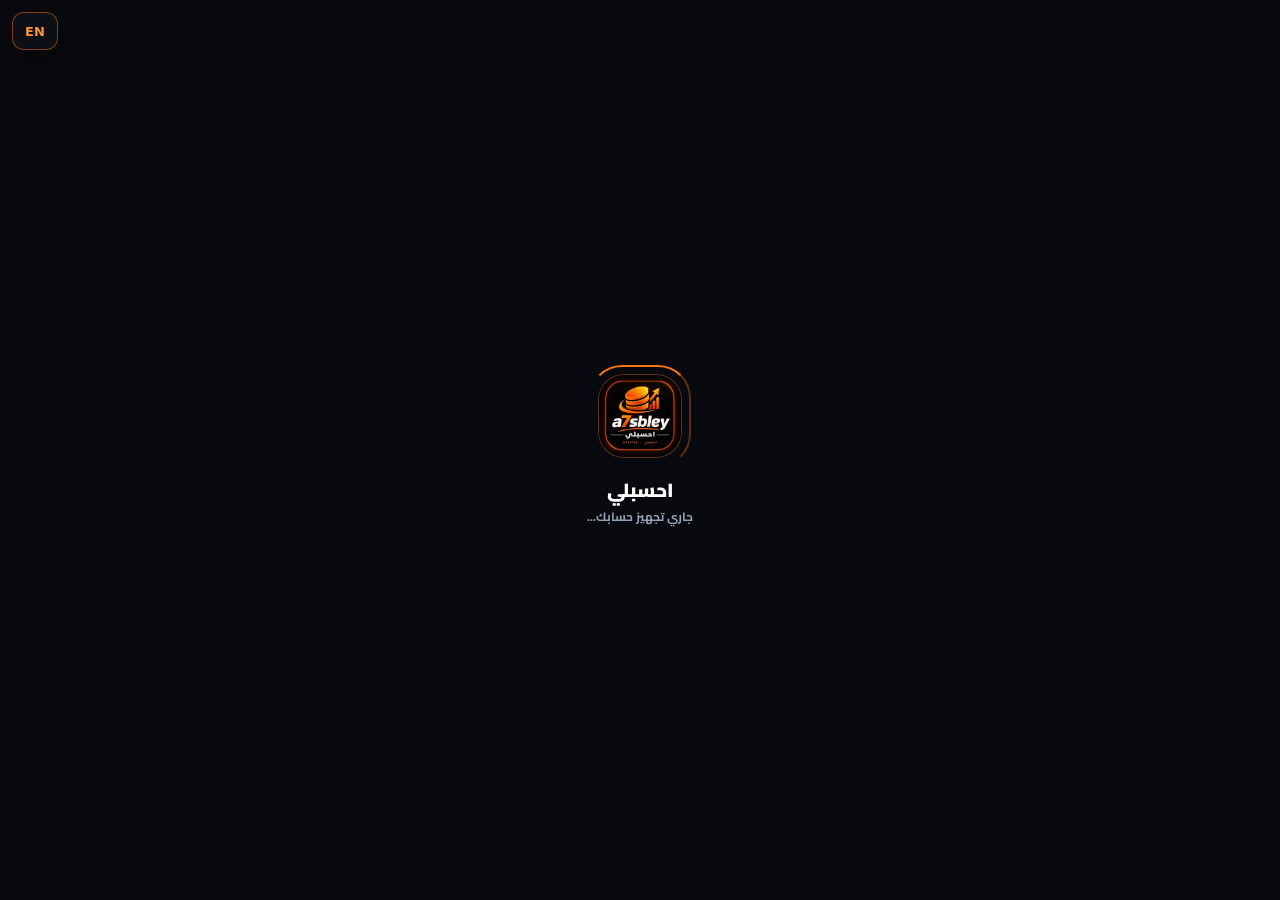
==== commit d2702159: "Add files via upload" ====
--- a/index.html
+++ b/index.html
@@ -1,2063 +1,22 @@
-<!DOCTYPE html>
-<html lang="ar" dir="rtl" class="dark">
-<head>
-  <meta name="google-adsense-account" content="ca-pub-7877107761301154">
-  <meta charset="UTF-8">
-  <meta name="viewport" content="width=device-width, initial-scale=1.0, viewport-fit=cover">
-  <meta name="theme-color" content="#0f1117">
-  <meta http-equiv="Cross-Origin-Opener-Policy" content="same-origin-allow-popups">
-  <title>احسبلي | a7sbley Financial Manager</title>
-
-  <meta name="mobile-web-app-capable" content="yes">
-  <meta name="apple-mobile-web-app-capable" content="yes">
-  <meta name="apple-mobile-web-app-status-bar-style" content="black-translucent">
-  <meta name="apple-mobile-web-app-title" content="احسبلي">
-  <meta name="application-name" content="احسبلي">
-  <meta name="format-detection" content="telephone=no">
-  <meta name="msapplication-TileColor" content="#f97316">
-
-  <link rel="manifest" href="manifest.json">
-  <link rel="icon" type="image/png" href="favicon.png">
-  <link rel="shortcut icon" href="favicon.png">
-  <link rel="apple-touch-icon" href="apple-touch-icon.png">
-
-  <link rel="preconnect" href="https://fonts.googleapis.com">
-  <link rel="preconnect" href="https://fonts.gstatic.com" crossorigin>
-  <link href="https://fonts.googleapis.com/css2?family=Cairo:wght@400;600;700;800;900&display=swap" rel="stylesheet">
-
-  <link rel="stylesheet" href="tailwind.css?v=11.6">
-
-  <link rel="stylesheet" href="https://cdnjs.cloudflare.com/ajax/libs/font-awesome/6.5.1/css/all.min.css">
-  <script src="https://cdn.jsdelivr.net/npm/chart.js@4.4.1/dist/chart.umd.js" integrity="sha384-dug+JxfBvklEQdJ4AYuBBAIScUz0bVN73xpy273gcAwHjb3qI0fXmuYNaNfdyYJG" crossorigin="anonymous"></script>
-  <script src="https://cdn.jsdelivr.net/npm/canvas-confetti@1.6.0/dist/confetti.browser.js" integrity="sha384-qmDHVszK26iWDlfhGzXz71t2qRopa/FvIuOkCTJJT4QRkIZf9h+OiJZzco9XtgPX" crossorigin="anonymous"></script>
-
-  <script src="https://www.gstatic.com/firebasejs/10.9.0/firebase-app-compat.js"></script>
-  <script src="https://www.gstatic.com/firebasejs/10.9.0/firebase-auth-compat.js"></script>
-  <script src="https://www.gstatic.com/firebasejs/10.9.0/firebase-firestore-compat.js"></script>
-  <script src="https://www.gstatic.com/firebasejs/10.9.0/firebase-storage-compat.js"></script>
-
-  <link rel="stylesheet" href="styles.css?v=20.9">
-
-  <!-- Driver.js for Elegant Tutorial -->
-  <link rel="stylesheet" href="https://cdn.jsdelivr.net/npm/driver.js@1.0.1/dist/driver.css"/>
-  <script src="https://cdn.jsdelivr.net/npm/driver.js@1.0.1/dist/driver.js.iife.js"></script>
-
-
-  <style>
-    .driver-popover {
-      background: #0f1117 !important;
-      color: #fff !important;
-      border: 1px solid rgba(249, 115, 22, 0.4) !important;
-      border-radius: 20px !important;
-      font-family: 'Cairo', sans-serif !important;
-      box-shadow: 0 15px 40px rgba(0,0,0,0.6) !important;
-    }
-    html:not(.dark) .driver-popover {
-      background: #ffffff !important;
-      color: #0f172a !important;
-      border: 1px solid #e2e8f0 !important;
-      box-shadow: 0 15px 40px rgba(15, 23, 42, 0.15) !important;
-    }
-    .driver-popover-title {
-      font-weight: 900 !important;
-      font-size: 16px !important;
-      color: #f97316 !important;
-      margin-bottom: 8px !important;
-    }
-    .driver-popover-description {
-      font-weight: 700 !important;
-      font-size: 13px !important;
-      line-height: 1.6 !important;
-      color: #cbd5e1 !important;
-    }
-    html:not(.dark) .driver-popover-description {
-      color: #475569 !important;
-    }
-    .driver-popover-footer button {
-      background: rgba(249, 115, 22, 0.1) !important;
-      color: #f97316 !important;
-      text-shadow: none !important;
-      font-family: 'Cairo', sans-serif !important;
-      font-weight: 800 !important;
-      border-radius: 10px !important;
-      border: 1px solid rgba(249, 115, 22, 0.3) !important;
-    }
-    .driver-popover-footer button.driver-popover-next-btn {
-      background: #f97316 !important;
-      color: #fff !important;
-    }
-  </style>
-
-</head>
-
-<body class="bg-slate-100 dark:bg-dark-950 text-slate-900 dark:text-slate-100 antialiased font-sans auth-pending">
-
-  <!-- HEADER -->
-  <header id="appHeader" class="sticky top-0 z-40 border-b border-slate-200 dark:border-dark-800 bg-white dark:bg-dark-900 shadow-sm no-print">
-    <div class="max-w-7xl mx-auto px-3 sm:px-6">
-      <div class="flex items-center justify-between min-h-14 py-2.5 gap-2">
-        
-        <!-- 1. User Avatar & Greeting -->
-        <div id="userProfile" onclick="openUserProfileModal()" class="flex items-center gap-2.5 cursor-pointer min-w-0">
-          <div class="relative shrink-0">
-            <img id="userAvatar" src="" class="w-10 h-10 rounded-full border-2 border-orange-500/60 object-cover shadow" alt="User">
-            <span class="absolute bottom-0 right-0 w-2.5 h-2.5 rounded-full bg-emerald-400 ring-2 ring-[#07080c]"></span>
-          </div>
-          <div class="min-w-0">
-            <div class="text-[10px] font-bold text-slate-400 leading-none">أهلاً بك 👋</div>
-            <div id="headerUserGreeting" class="text-sm font-black text-slate-900 dark:text-white truncate mt-1">هوندا</div>
-          </div>
-          <span id="teamChip" class="tm-chip" hidden></span>
-          <span id="roleBadge" class="hidden sm:inline-flex items-center gap-1 px-2 py-0.5 rounded-full text-[10px] font-black border border-slate-500/30 text-slate-400">
-            <i class="fa-solid fa-user"></i> مجاني
-          </span>
-        </div>
-
-        <!-- 2. Center Mode Switcher Pill -->
-        <button id="modeSwitcherBtn" onclick="toggleAppMode()" class="owner-only mode-pill-btn shrink-0" title="تبديل وضع الاستخدام">
-          <i id="modeSwitchIcon" class="fa-solid fa-store"></i>
-          <span id="modeSwitchLabel">المحل</span>
-        </button>
-
-        <!-- 3. Right Minimal Icons -->
-        <div class="flex items-center gap-2 shrink-0">
-          <button id="headerInstallBtn" onclick="showMobileInstallModal()" class="hidden"></button>
-
-          <button onclick="openQuickAdd()" aria-haspopup="dialog" aria-label="إضافة عملية جديدة"
-            class="perm-add-any hidden md:flex items-center gap-1.5 px-4 py-2 rounded-full bg-gradient-to-r from-orange-600 to-orange-500 text-white font-black text-xs shadow hover:brightness-110 transition">
-            <i class="fa-solid fa-plus"></i>
-            <span>إضافة</span>
-          </button>
-
-          <div id="globalPendingAlert" onclick="handleMoneyAlertClick()" 
-               class="hidden cursor-pointer relative w-10 h-10 rounded-full bg-rose-500/15 border border-rose-500/40 text-rose-400 flex items-center justify-center animate-pulse">
-            <i class="fa-solid fa-bell text-sm text-rose-500"></i>
-            <span id="globalPendingCount" class="absolute -top-1 -left-1 w-4 h-4 rounded-full bg-rose-500 text-white text-[9px] flex items-center justify-center font-black">0</span>
-            <span id="globalPendingText" class="hidden"></span>
-          </div>
-
-          <button onclick="openControlCenter()" id="controlCenterBtn" title="مركز التحكم"
-            class="w-10 h-10 sm:w-auto sm:px-4 sm:py-2 rounded-full border border-white/10 bg-white/5 hover:bg-orange-500 hover:text-white text-slate-200 transition flex items-center justify-center gap-1.5 font-black text-xs">
-            <i class="fa-solid fa-sliders text-sm text-orange-400"></i>
-            <span class="hidden sm:inline">الإعدادات</span>
-          </button>
-        </div>
-      </div>
-    </div>
-  </header>
-
-  <!-- CLIENT PORTAL -->
-  <div id="clientPortalView" class="hidden max-w-4xl mx-auto px-4 py-6 w-full flex-1 space-y-5">
-    <div class="p-5 rounded-3xl bg-gradient-to-br from-slate-900 to-black text-white shadow-xl">
-      <div class="flex flex-col sm:flex-row sm:items-center justify-between gap-3">
-        <div class="flex items-center gap-3">
-          <div class="w-14 h-14 rounded-2xl bg-gradient-to-tr from-orange-600 to-amber-500 flex items-center justify-center text-2xl font-black">
-            <span id="portalInitial">A</span>
-          </div>
-          <div>
-            <div class="text-[10px] text-orange-400 font-bold">كشف حساب العميل</div>
-            <h2 id="portalClientName" class="text-2xl font-black">-</h2>
-          </div>
-        </div>
-        <button onclick="window.print()" class="px-3.5 py-2.5 rounded-xl bg-orange-500 text-white text-xs font-bold">
-          <i class="fa-solid fa-print"></i> طباعة
-        </button>
-      </div>
-    </div>
-
-    <div class="grid grid-cols-1 sm:grid-cols-3 gap-3">
-      <div class="bg-white dark:bg-dark-900 p-4 rounded-2xl border border-slate-200 dark:border-dark-800">
-        <div class="text-[11px] font-bold text-slate-400 mb-1">إجمالي الخدمات</div>
-        <div id="portalTotalIncome" class="text-xl font-black text-emerald-500">0 ج.م</div>
-      </div>
-      <div class="bg-white dark:bg-dark-900 p-4 rounded-2xl border border-slate-200 dark:border-dark-800">
-        <div class="text-[11px] font-bold text-slate-400 mb-1">متبقي عليك</div>
-        <div id="portalTotalDue" class="text-xl font-black text-cyan-500">0 ج.م</div>
-      </div>
-      <div class="bg-white dark:bg-dark-900 p-4 rounded-2xl border border-slate-200 dark:border-dark-800">
-        <div class="text-[11px] font-bold text-slate-400 mb-1">مستحق لك</div>
-        <div id="portalTotalPayable" class="text-xl font-black text-purple-500">0 ج.م</div>
-      </div>
-    </div>
-
-    <!-- طلب معاملة جديدة من العميل (معلق للمراجعة) -->
-    <div class="bg-white dark:bg-dark-900 rounded-3xl border border-orange-500/30 p-5 shadow-xl">
-      <div class="flex items-center gap-3 mb-3">
-        <div class="w-10 h-10 rounded-2xl bg-orange-500/15 text-orange-500 flex items-center justify-center font-black">
-          <i class="fa-solid fa-paper-plane text-sm"></i>
-        </div>
-        <div>
-          <h3 class="text-sm font-black text-slate-900 dark:text-white">إرسال اقتراح معاملة أو تسجيل مبلغ</h3>
-          <p class="text-[10px] text-slate-400">سيتم إرسال الطلب للمتجر للمراجعة والقبول ولا يظهر في الحسابات رسمياً إلا بعد الموافقة.</p>
-        </div>
-      </div>
-      <form onsubmit="submitClientPendingRequest(event)" class="space-y-3">
-        <div class="grid grid-cols-1 sm:grid-cols-2 gap-3">
-          <div>
-            <label class="field-label">نوع العملية</label>
-            <select id="portalReqType" class="form-input">
-              <option value="debt_receivable">دين / حساب مستحق (عليك)</option>
-              <option value="income">دفعة سداد / إيراد</option>
-              <option value="expense">مصروف / خدمة إضافية</option>
-            </select>
-          </div>
-          <div>
-            <label class="field-label">المبلغ (ج.م) *</label>
-            <input type="number" step="0.01" min="1" required id="portalReqAmount" placeholder="500" class="form-input">
-          </div>
-        </div>
-        <div>
-          <label class="field-label">البيان / الخدمة بالتفصيل *</label>
-          <input type="text" required id="portalReqNotes" placeholder="مثال: خدمة سوفت وير FRP A22" class="form-input">
-        </div>
-        <button type="submit" class="w-full py-3 rounded-2xl bg-gradient-to-r from-orange-600 to-orange-500 text-white font-black text-xs shadow hover:brightness-110 transition">
-          <i class="fa-solid fa-check"></i> إرسال الطلب للمتجر للمراجعة
-        </button>
-      </form>
-    </div>
-
-    <div class="bg-white dark:bg-dark-900 rounded-3xl border border-slate-200 dark:border-dark-800 overflow-hidden">
-      <div class="p-4 border-b border-slate-100 dark:border-dark-800 flex items-center justify-between">
-        <h3 class="text-sm font-black"><i class="fa-solid fa-list-check text-orange-500"></i> سجل المعاملات</h3>
-        <span id="portalTxCount" class="text-[11px] font-bold text-slate-400">0 معاملة</span>
-      </div>
-      <div class="overflow-x-auto mobile-table-wrap">
-        <table class="w-full text-right text-xs">
-          <thead>
-            <tr class="text-[10px] font-black text-slate-400 bg-slate-50 dark:bg-dark-850">
-              <th class="py-3 px-3">التاريخ</th>
-              <th class="py-3 px-3">البيان</th>
-              <th class="py-3 px-3">الدفع</th>
-              <th class="py-3 px-3">المبلغ</th>
-            </tr>
-          </thead>
-          <tbody id="portalTransactionsTbody" class="divide-y divide-slate-100 dark:divide-dark-800"></tbody>
-        </table>
-      </div>
-      <div id="portalEmptyState" class="hidden py-12 text-center">
-        <p class="text-xs text-slate-400 font-bold">لا توجد معاملات</p>
-      </div>
-    </div>
-  </div>
-
-  <!-- MAIN -->
-  <main id="appMain" class="max-w-7xl mx-auto px-3 sm:px-6 py-4 space-y-4 flex-1 w-full">
-
-    <div id="toastBox" class="native-toast-wrapper no-print" aria-live="polite">
-      <div id="toastInner" class="native-toast-card"></div>
-    </div>
-
-    <!-- تنبيه وضع الزائر (عدم المزامنة بين الأجهزة) -->
-    <div id="guestSyncWarningBanner" class="hidden demo-banner-bar no-print" style="border-color: rgba(244, 63, 94, 0.5); background: rgba(244, 63, 94, 0.12);">
-      <div class="flex items-center gap-2 text-xs font-black text-rose-400">
-        <i class="fa-solid fa-plane"></i>
-        <span>أنت في وضع الزائر (محلي فقط) — البيانات لن تظهر على جهاز آخر</span>
-      </div>
-      <button onclick="upgradeGuestToGoogle()" class="px-3 py-1 rounded-full bg-white text-slate-900 font-black text-[10px] hover:bg-slate-100 transition shrink-0 flex items-center gap-1">
-        <i class="fa-brands fa-google text-red-500"></i> ربط بـ Google
-      </button>
-    </div>
-
-    <!-- شريط تنبيه البيانات التجريبية -->
-    <div id="demoModeBanner" class="hidden demo-banner-bar no-print">
-      <div class="flex items-center gap-2 text-xs font-black text-orange-400">
-        <i class="fa-solid fa-flask"></i>
-        <span>بيانات تجريبية (Demo)</span>
-      </div>
-      <button onclick="exitDemoData()" class="px-3 py-1 rounded-full bg-rose-500 text-white font-black text-[10px] hover:bg-rose-600 transition shrink-0">
-        مسح وبدء حسابي
-      </button>
-    </div>
-
-    <!-- MODERN SEGMENTED QUICK-SWITCH BAR (الشريط العصري للتنقل السريع بين المعاملات والديون والعملاء) -->
-    <nav id="segmentedQuickNav" class="modern-segmented-bar no-print" aria-label="التنقل السريع">
-      <button onclick="navigateSegmented('home')" class="seg-pill-btn active" data-seg="home">
-        <i class="fa-solid fa-house"></i>
-        <span>الرئيسية</span>
-      </button>
-      <button onclick="navigateSegmented('transactions')" class="seg-pill-btn" data-seg="transactions">
-        <i class="fa-solid fa-receipt"></i>
-        <span>المعاملات</span>
-        <span id="segTxBadge" class="seg-pill-badge">0</span>
-      </button>
-      <button onclick="navigateSegmented('debts')" class="perm-debts business-only seg-pill-btn" data-seg="debts" data-feature="debts">
-        <i class="fa-solid fa-handshake"></i>
-        <span>الديون</span>
-        <span id="segDebtBadge" class="seg-pill-badge">0</span>
-      </button>
-      <button onclick="navigateSegmented('clients')" class="perm-clients business-only seg-pill-btn" data-seg="clients">
-        <i class="fa-solid fa-users"></i>
-        <span>العملاء</span>
-        <span id="segClientBadge" class="seg-pill-badge">0</span>
-      </button>
-    </nav>
-
-    <!-- بطاقة العضو (لما الأرصدة مخفية عنه) -->
-    <section id="teamHomeCard" class="team-home no-print" data-mob-view="home" data-mob-display="block" hidden>
-      <div class="team-home-ic"><i class="fa-solid fa-people-group"></i></div>
-      <div><b>أنت بتشتغل ضمن فريق <span id="teamHomeName"></span></b><small>استخدم زر <i class="fa-solid fa-plus"></i> لإضافة العمليات المسموحة لك.</small></div>
-    </section>
-
-<!-- ===== DESKTOP HERO: شريحة الرصيد + الخزائن + الإجراءات ===== -->
-    <section id="desktopHero" class="totals-only hidden md:grid dk-hero no-print">
-      <div class="fintech-bank-card dk-card">
-        <div class="dk-card-top">
-          <div class="dk-brand"><img src="logo.png" alt="" class="dk-logo"><span>احسبلي</span></div>
-          <button type="button" onclick="togglePrivacyMode()" class="card-privacy-btn dk-eye" aria-label="إخفاء الأرقام">
-            <i id="privacyIconDk" class="fa-solid fa-eye text-orange-500"></i>
-          </button>
-        </div>
-        <div class="dk-chip" aria-hidden="true"></div>
-        <div class="dk-label"><span class="w-2 h-2 rounded-full bg-emerald-400 animate-pulse"></span><span class="card-sub-text">الرصيد المتاح الآن</span></div>
-        <div class="dk-net-row"><span id="dkNet" class="card-main-val money-val dk-net">0</span><span class="dk-cur">ج.م</span></div>
-        <div class="card-divider dk-split">
-          <div><div class="dk-k ok"><i class="fa-solid fa-circle-arrow-down"></i> دخل</div><div id="dkIncome" class="card-main-val money-val dk-v">0</div></div>
-          <div><div class="dk-k bad"><i class="fa-solid fa-circle-arrow-up"></i> مصروف</div><div id="dkExpense" class="card-main-val money-val dk-v">0</div></div>
-          <div><div class="dk-k warn"><i class="fa-solid fa-hand-holding-heart"></i> الخير</div><div id="dkCharity" class="card-main-val money-val dk-v">0</div></div>
-        </div>
-      </div>
-
-      <div class="dk-side">
-        <div class="dk-side-h"><i class="fa-solid fa-vault"></i> الخزائن والمحافظ</div>
-        <div id="desktopWalletsStrip" class="dk-wallets"></div>
-        <button type="button" onclick="openChargeMachines()" class="perm-machines business-only mc-card dk-mc">
-          <span class="mc-card-ic"><i class="fa-solid fa-bolt"></i></span>
-          <span class="mc-card-tx"><b>مكن الشحن</b><small class="js-mc-sub">اضغط لإضافة أول مكنة</small></span>
-          <span class="mc-card-bal"><b class="money-val js-mc-total">0</b><small>ج.م</small></span>
-        </button>
-        <div class="ft-action-grid dk-actions">
-          <button onclick="openModal('income')" class="perm-addIncome ft-action-btn"><div class="ft-action-circle text-emerald-500"><i class="fa-solid fa-circle-arrow-down"></i></div><span class="ft-action-label">إضافة دخل</span></button>
-          <button onclick="openModal('expense')" class="perm-addExpense ft-action-btn"><div class="ft-action-circle text-rose-500"><i class="fa-solid fa-receipt"></i></div><span class="ft-action-label">مصروف</span></button>
-          <button onclick="openModal('charity')" data-feature="charity" class="perm-addExpense ft-action-btn"><div class="ft-action-circle text-amber-500"><i class="fa-solid fa-hand-holding-heart"></i></div><span class="ft-action-label">باب الخير</span></button>
-          <button onclick="openBudgetModal()" class="owner-only personal-only ft-action-btn"><div class="ft-action-circle text-cyan-500"><i class="fa-solid fa-chart-pie"></i></div><span class="ft-action-label">الميزانية</span></button>
-          <button onclick="openModal('debt_receivable')" class="perm-debts business-only ft-action-btn"><div class="ft-action-circle text-cyan-500"><i class="fa-solid fa-user-plus"></i></div><span class="ft-action-label">دين جديد</span></button>
-          <button onclick="openShiftSettlementModal()" class="owner-only business-only ft-action-btn"><div class="ft-action-circle text-orange-500"><i class="fa-solid fa-calendar-check"></i></div><span class="ft-action-label">تقفيل اليوم</span></button>
-        </div>
-      </div>
-    </section>
-
-    <!-- ULTRA-CLEAN BANKING HOME (MOBILE) -->
-    <section id="mobileHero" data-mob-view="home" data-mob-display="block" class="totals-only md:hidden space-y-4 no-print">
-      <!-- 1. 3D Bank Card -->
-      <div class="fintech-bank-card">
-        <div class="flex items-center justify-between">
-          <div class="flex items-center gap-2">
-            <span class="w-2 h-2 rounded-full bg-emerald-400 animate-pulse"></span>
-            <span class="card-sub-text text-[11px] font-bold text-slate-300">الرصيد المتاح الآن</span>
-          </div>
-          <button onclick="togglePrivacyMode()" class="card-privacy-btn w-8 h-8 rounded-full bg-white/10 hover:bg-white/20 text-slate-200 flex items-center justify-center transition">
-            <i id="privacyIcon" class="fa-solid fa-eye text-xs"></i>
-          </button>
-        </div>
-
-        <div class="flex items-baseline gap-1.5 mt-2">
-          <span id="heroNet" class="card-main-val money-val text-4xl font-black tracking-tight text-white">0</span>
-          <span class="text-xs font-black text-orange-500">ج.م</span>
-        </div>
-
-        <div class="card-divider grid grid-cols-3 gap-2 mt-5 pt-4 border-t border-white/10">
-          <div>
-            <div class="text-[10px] text-emerald-500 font-bold flex items-center gap-1"><i class="fa-solid fa-circle-arrow-down text-[9px]"></i> دخل</div>
-            <div id="heroIncome" class="card-main-val money-val text-sm font-black text-white mt-0.5">0</div>
-          </div>
-          <div>
-            <div class="text-[10px] text-rose-500 font-bold flex items-center gap-1"><i class="fa-solid fa-circle-arrow-up text-[9px]"></i> مصروف</div>
-            <div id="heroExpense" class="card-main-val money-val text-sm font-black text-white mt-0.5">0</div>
-          </div>
-          <div>
-            <div class="text-[10px] text-amber-500 font-bold flex items-center gap-1"><i class="fa-solid fa-hand-holding-heart text-[9px]"></i> الخير</div>
-            <div id="heroCharityVal" class="card-main-val money-val text-sm font-black text-white mt-0.5">0</div>
-          </div>
-        </div>
-      </div>
-
-      <!-- 2. Circular Quick Actions (Adapts to Business vs Personal) -->
-      <div class="ft-action-grid">
-        <button onclick="openModal('income')" class="perm-addIncome ft-action-btn">
-          <div class="ft-action-circle text-emerald-500"><i class="fa-solid fa-circle-arrow-down"></i></div>
-          <span class="ft-action-label">إضافة دخل</span>
-        </button>
-        <button onclick="openModal('expense')" class="perm-addExpense ft-action-btn">
-          <div class="ft-action-circle text-rose-500"><i class="fa-solid fa-receipt"></i></div>
-          <span class="ft-action-label">مصروف</span>
-        </button>
-        <button onclick="openModal('charity')" class="perm-addExpense personal-only ft-action-btn">
-          <div class="ft-action-circle text-amber-500"><i class="fa-solid fa-hand-holding-heart"></i></div>
-          <span class="ft-action-label">باب الخير</span>
-        </button>
-        <button onclick="openBudgetModal()" class="owner-only personal-only ft-action-btn">
-          <div class="ft-action-circle text-cyan-500"><i class="fa-solid fa-chart-pie"></i></div>
-          <span class="ft-action-label">الميزانية</span>
-        </button>
-        <button onclick="openModal('debt_receivable')" class="perm-debts business-only ft-action-btn">
-          <div class="ft-action-circle text-cyan-500"><i class="fa-solid fa-user-plus"></i></div>
-          <span class="ft-action-label">دين جديد</span>
-        </button>
-        <button onclick="openShiftSettlementModal()" class="owner-only business-only ft-action-btn">
-          <div class="ft-action-circle text-orange-500"><i class="fa-solid fa-calendar-check"></i></div>
-          <span class="ft-action-label">تقفيل اليوم</span>
-        </button>
-      </div>
-
-      <!-- 3. Horizontal Swipeable Wallets -->
-      <div>
-        <div class="flex items-center justify-between px-1 mb-2">
-          <span class="text-xs font-black text-slate-700 dark:text-slate-300">الخزائن والمحافظ</span>
-          <span class="text-[10px] font-bold text-slate-400">اسحب لليسار ←</span>
-        </div>
-        <div id="mobileWalletsStrip" class="ft-wallets-strip"></div>
-      </div>
-
-      <!-- مكن الشحن (موبايل) -->
-      <button type="button" onclick="openChargeMachines()" class="perm-machines business-only mc-card">
-        <span class="mc-card-ic"><i class="fa-solid fa-bolt"></i></span>
-        <span class="mc-card-tx"><b>مكن الشحن</b><small class="js-mc-sub">اضغط لإضافة أول مكنة</small></span>
-        <span class="mc-card-bal"><b class="money-val js-mc-total">0</b><small>ج.م</small></span>
-      </button>
-
-      <!-- 4. Debts 50/50 Cards (Business Mode Focus) -->
-      <div class="business-only grid grid-cols-2 gap-2.5">
-        <div onclick="navigateSegmented('debts')" class="perm-debts mob-debt-card-rec p-3.5 rounded-2xl bg-emerald-500/10 border border-emerald-500/25 cursor-pointer active:scale-95 transition">
-          <div class="text-[10px] font-bold text-emerald-500 flex items-center justify-between">
-            <span>ليّ عند الناس</span>
-            <i class="fa-solid fa-arrow-left text-[9px]"></i>
-          </div>
-          <div id="mobCardDebtRec" class="mob-debt-card-val money-val text-base font-black text-white mt-1.5">0 ج.م</div>
-        </div>
-        <div onclick="navigateSegmented('debts')" class="perm-debts mob-debt-card-pay p-3.5 rounded-2xl bg-rose-500/10 border border-rose-500/25 cursor-pointer active:scale-95 transition">
-          <div class="text-[10px] font-bold text-rose-500 flex items-center justify-between">
-            <span>عليّ للناس</span>
-            <i class="fa-solid fa-arrow-left text-[9px]"></i>
-          </div>
-          <div id="mobCardDebtPay" class="mob-debt-card-val money-val text-base font-black text-white mt-1.5">0 ج.م</div>
-        </div>
-      </div>
-
-      <!-- 5. Recent Activity Feed (Last 8 with Show More) -->
-      <div class="ft-glass-panel p-3.5">
-        <div class="flex items-center justify-between mb-3">
-          <span class="text-xs font-black text-slate-900 dark:text-white">أحدث المعاملات</span>
-          <button onclick="navigateSegmented('transactions')" class="text-[11px] font-black text-orange-500">السجل الكامل ←</button>
-        </div>
-        <div id="mobileRecentFeed" class="space-y-2"></div>
-        <div id="homeShowMoreWrap" class="mt-3 hidden">
-          <button onclick="toggleHomeRecentExpand()" id="homeShowMoreBtn" class="show-more-tx-btn">
-            <i class="fa-solid fa-chevron-down"></i>
-            <span>عرض المزيد من المعاملات</span>
-          </button>
-        </div>
-      </div>
-    </section>
-
-    <!-- Periods -->
-    <section data-mob-view="transactions" data-mob-display="block" class="ft-glass-panel bg-white dark:bg-dark-900 rounded-2xl border border-slate-200 dark:border-dark-800 p-3 no-print">
-      <div class="flex items-center gap-2 mb-2">
-        <div class="w-8 h-8 rounded-lg bg-orange-500/10 text-orange-500 flex items-center justify-center shrink-0">
-          <i class="fa-solid fa-calendar-days text-xs"></i>
-        </div>
-        <div class="min-w-0">
-          <div class="text-xs font-black">الفترة</div>
-          <div id="periodLabel" class="text-[10px] text-slate-400 font-bold truncate">كل البيانات</div>
-        </div>
-      </div>
-      <div class="overflow-x-auto mobile-table-wrap pb-1">
-        <div class="flex gap-1.5 min-w-max">
-          <button class="period-btn active" data-period="all" onclick="setPeriod('all')">الكل</button>
-          <button class="period-btn" data-period="today" onclick="setPeriod('today')">اليوم</button>
-          <button class="period-btn" data-period="week" onclick="setPeriod('week')">الأسبوع</button>
-          <button class="period-btn" data-period="month" onclick="setPeriod('month')">الشهر</button>
-          <button class="period-btn" data-period="year" onclick="setPeriod('year')">السنة</button>
-          <button class="period-btn" data-period="custom" onclick="setPeriod('custom')">مخصص 📅</button>
-        </div>
-      </div>
-      <div id="customDateBox" class="hidden items-center gap-2 mt-2 flex-wrap">
-        <input type="date" id="customStartDate" onchange="applyCustomDates()" class="text-[11px] font-bold px-2 py-1.5 rounded-lg border border-slate-200 dark:border-dark-750 bg-white dark:bg-dark-850">
-        <span class="text-xs text-slate-400">إلى</span>
-        <input type="date" id="customEndDate" onchange="applyCustomDates()" class="text-[11px] font-bold px-2 py-1.5 rounded-lg border border-slate-200 dark:border-dark-750 bg-white dark:bg-dark-850">
-      </div>
-    </section>
-
-    <!-- Stats (Desktop Only) -->
-    <section class="totals-only hidden md:grid grid-cols-2 lg:grid-cols-4 gap-2.5 no-print">
-      <div class="bg-white dark:bg-dark-900 p-3 sm:p-4 rounded-2xl border border-slate-200 dark:border-dark-800">
-        <div class="flex items-center justify-between mb-2">
-          <span class="text-[10px] sm:text-xs font-bold text-slate-500 dark:text-slate-400">الإيرادات</span>
-          <div class="w-8 h-8 rounded-lg bg-emerald-500/10 text-emerald-500 flex items-center justify-center">
-            <i class="fa-solid fa-chart-line text-xs"></i>
-          </div>
-        </div>
-        <div class="flex items-baseline gap-1">
-          <span id="statIncome" class="money-val text-base sm:text-2xl font-black">0</span>
-          <span class="text-[9px] font-black text-slate-400">ج.م</span>
-        </div>
-      </div>
-
-      <div class="bg-white dark:bg-dark-900 p-3 sm:p-4 rounded-2xl border border-slate-200 dark:border-dark-800">
-        <div class="flex items-center justify-between mb-2">
-          <span class="text-[10px] sm:text-xs font-bold text-slate-500 dark:text-slate-400">المصاريف</span>
-          <div class="w-8 h-8 rounded-lg bg-rose-500/10 text-rose-500 flex items-center justify-center">
-            <i class="fa-solid fa-receipt text-xs"></i>
-          </div>
-        </div>
-        <div class="flex items-baseline gap-1">
-          <span id="statExpense" class="money-val text-base sm:text-2xl font-black">0</span>
-          <span class="text-[9px] font-black text-slate-400">ج.م</span>
-        </div>
-      </div>
-
-      <div class="bg-white dark:bg-dark-900 p-3 sm:p-4 rounded-2xl border border-slate-200 dark:border-dark-800">
-        <div class="flex items-center justify-between mb-2">
-          <span class="text-[10px] sm:text-xs font-bold text-slate-500 dark:text-slate-400">المتاح</span>
-          <div class="w-8 h-8 rounded-lg bg-orange-500/10 text-orange-500 flex items-center justify-center">
-            <i class="fa-solid fa-wallet text-xs"></i>
-          </div>
-        </div>
-        <div class="flex items-baseline gap-1">
-          <span id="statNet" class="money-val text-base sm:text-2xl font-black text-orange-500">0</span>
-          <span class="text-[9px] font-black text-slate-400">ج.م</span>
-        </div>
-        <div id="statNetTag" class="mt-1.5 text-[9px] font-bold text-slate-500 truncate">الرصيد المتاح</div>
-      </div>
-
-      <div class="bg-gradient-to-br from-amber-500/10 to-orange-600/10 dark:from-dark-900 dark:to-orange-950/40 p-3 sm:p-4 rounded-2xl border-2 border-orange-500/40">
-        <div class="flex items-center justify-between mb-2">
-          <span class="text-[10px] sm:text-xs font-black text-orange-500">الخير</span>
-          <div class="w-8 h-8 rounded-lg bg-gradient-to-br from-amber-400 to-orange-600 text-slate-950 flex items-center justify-center">
-            <i class="fa-solid fa-hand-holding-heart text-xs"></i>
-          </div>
-        </div>
-        <div class="flex items-baseline gap-1">
-          <span id="statCharity" class="money-val text-base sm:text-2xl font-black text-orange-500">0</span>
-          <span class="text-[9px] font-black text-slate-400">ج.م</span>
-        </div>
-        <div class="mt-1.5 flex items-center justify-between text-[9px] font-bold">
-          <span id="statCharityRatio" class="px-2 py-0.5 rounded-full bg-orange-500/20 text-orange-500">0%</span>
-        </div>
-      </div>
-    </section>
-
-    <!-- Quick Insights (تحليلات ذكية) -->
-    <section id="insightsSection" class="totals-only hidden md:flex bg-gradient-to-r from-slate-900 to-dark-850 text-white rounded-2xl p-3.5 border border-orange-500/30 flex flex-col sm:flex-row items-center justify-between gap-3 no-print shadow-md">
-      <div class="flex items-center gap-3 w-full sm:w-auto">
-        <div class="w-10 h-10 rounded-xl bg-orange-500/20 text-orange-400 flex items-center justify-center shrink-0 text-base">
-          <i class="fa-solid fa-wand-magic-sparkles"></i>
-        </div>
-        <div class="min-w-0">
-          <div class="text-[10px] font-black text-orange-400 tracking-wider">موجز الذكاء المالي</div>
-          <div id="insightText" class="text-xs font-bold text-slate-200 mt-0.5 truncate">جاري تحليل بياناتك...</div>
-        </div>
-      </div>
-      <div id="insightBadge" class="w-full sm:w-auto text-center shrink-0 px-3 py-1.5 rounded-xl bg-white/5 border border-white/10 text-xs font-black">
-        -
-      </div>
-    </section>
-
-    <!-- Debts + Budget (Desktop Only) -->
-    <section class="totals-only hidden md:grid grid-cols-1 lg:grid-cols-2 gap-3 no-print">
-      <div class="bg-white dark:bg-dark-900 rounded-2xl p-4 border border-slate-200 dark:border-dark-800">
-        <div class="flex items-center justify-between mb-3">
-          <div class="flex items-center gap-2">
-            <div class="w-9 h-9 rounded-lg bg-cyan-500/10 text-cyan-500 flex items-center justify-center">
-              <i class="fa-solid fa-handshake text-sm"></i>
-            </div>
-            <h3 class="text-sm font-black">الديون</h3>
-          </div>
-          <button onclick="switchTab('debts')" class="text-[10px] font-black text-orange-500">فتح →</button>
-        </div>
-        <div class="grid grid-cols-2 gap-2">
-          <div class="bg-emerald-500/10 rounded-xl p-2.5">
-            <div class="text-[10px] font-bold text-emerald-500">لي عند الناس</div>
-            <div id="statDebtReceivable" class="money-val text-sm font-black text-emerald-500 mt-1">0</div>
-          </div>
-          <div class="bg-rose-500/10 rounded-xl p-2.5">
-            <div class="text-[10px] font-bold text-rose-500">عليّ للناس</div>
-            <div id="statDebtPayable" class="money-val text-sm font-black text-rose-500 mt-1">0</div>
-          </div>
-        </div>
-      </div>
-
-      <div class="bg-white dark:bg-dark-900 rounded-2xl p-4 border border-slate-200 dark:border-dark-800">
-        <div class="flex items-center justify-between mb-3">
-          <div class="flex items-center gap-2">
-            <div class="w-9 h-9 rounded-lg bg-orange-500/10 text-orange-500 flex items-center justify-center">
-              <i class="fa-solid fa-chart-pie text-sm"></i>
-            </div>
-            <h3 class="text-sm font-black">الميزانية</h3>
-          </div>
-          <button onclick="openBudgetModal()" data-feature="budget" class="owner-only w-7 h-7 rounded-lg bg-orange-500/10 text-orange-500 text-xs">
-            <i class="fa-solid fa-pen"></i>
-          </button>
-        </div>
-        <div class="flex items-end justify-between mb-2">
-          <div>
-            <span id="budgetUsed" class="money-val text-lg font-black">0</span>
-            <span class="text-[10px] text-slate-400">ج.م</span>
-          </div>
-          <span id="budgetTotal" class="money-val text-xs font-black">غير محددة</span>
-        </div>
-        <div class="h-2 rounded-full bg-slate-100 dark:bg-dark-800 overflow-hidden">
-          <div id="budgetBar" class="h-full rounded-full bg-gradient-to-r from-orange-600 to-amber-400" style="width:0%"></div>
-        </div>
-        <div class="flex justify-between mt-1.5 text-[10px] font-bold">
-          <span id="budgetRemaining" class="text-slate-400">حدد ميزانية</span>
-          <span id="budgetPercent" class="text-orange-500">0%</span>
-        </div>
-        <div id="catBudgetList" class="cb-list" hidden></div>
-      </div>
-    </section>
-
-    <!-- Charts -->
-    <section class="totals-only hidden lg:grid lg:grid-cols-3 gap-4 no-print">
-      <div class="bg-white dark:bg-dark-900 p-4 rounded-2xl border border-slate-200 dark:border-dark-800">
-        <h3 class="text-sm font-black mb-3"><i class="fa-solid fa-chart-pie text-orange-500"></i> التوزيع</h3>
-        <div class="relative h-56">
-          <canvas id="categoryChart"></canvas>
-          <div id="noDataCategory" class="hidden absolute inset-0 items-center justify-center text-xs text-slate-400 font-bold">لا توجد بيانات</div>
-        </div>
-      </div>
-      <div class="bg-white dark:bg-dark-900 p-4 rounded-2xl border border-slate-200 dark:border-dark-800 lg:col-span-2">
-        <h3 class="text-sm font-black mb-3"><i class="fa-solid fa-chart-column text-orange-500"></i> ملخص الفترة</h3>
-        <div class="relative h-56"><canvas id="balanceBarChart"></canvas></div>
-      </div>
-    </section>
-
-    <!-- منحنى الأرباح (برو) -->
-    <section id="profitCurveCard" data-mob-view="home" data-mob-display="block" class="totals-only pc-card no-print">
-      <div class="pc-head">
-        <div class="pc-title">
-          <span class="pc-ic"><i class="fa-solid fa-chart-area"></i></span>
-          <div><b>منحنى الأرباح</b><small>صافي الربح (إيرادات − مصروفات) بمرور الوقت</small></div>
-          <span class="pc-pro"><i class="fa-solid fa-crown"></i> PRO</span>
-        </div>
-        <div id="pcRange" class="pc-range" role="tablist">
-          <button type="button" data-r="7" onclick="pcSetRange('7')">7 أيام</button>
-          <button type="button" data-r="30" class="on" onclick="pcSetRange('30')">30 يوم</button>
-          <button type="button" data-r="90" onclick="pcSetRange('90')">90 يوم</button>
-          <button type="button" data-r="12m" onclick="pcSetRange('12m')">12 شهر</button>
-        </div>
-      </div>
-
-      <div id="pcBody">
-        <div id="pcStats" class="pc-stats"></div>
-        <div class="pc-chart">
-          <canvas id="profitCurveChart" aria-label="منحنى الأرباح"></canvas>
-          <div id="pcEmpty" class="pc-empty" hidden><i class="fa-solid fa-chart-line"></i><span>لا توجد عمليات كافية في الفترة دي</span></div>
-        </div>
-        <button type="button" id="pcToggle" class="pc-toggle" onclick="pcToggleTable()"><i class="fa-solid fa-table"></i> <span>عرض جدول المتابعة</span></button>
-        <div id="pcTableWrap" class="pc-table-wrap" hidden>
-          <table class="pc-table">
-            <thead><tr><th>الفترة</th><th>إيراد</th><th>مصروف</th><th>الربح</th><th>التراكمي</th></tr></thead>
-            <tbody id="pcTbody"></tbody>
-          </table>
-        </div>
-      </div>
-
-      <div id="pcLock" class="pc-lock" hidden>
-        <svg class="pc-lock-demo" viewBox="0 0 300 90" preserveAspectRatio="none" aria-hidden="true"><defs><linearGradient id="pcg" x1="0" y1="0" x2="0" y2="1"><stop offset="0" stop-color="#f97316" stop-opacity=".35"/><stop offset="1" stop-color="#f97316" stop-opacity="0"/></linearGradient></defs><path d="M0 70 C30 60 45 75 75 55 S120 40 150 45 S210 20 240 28 S280 8 300 12 L300 90 L0 90Z" fill="url(#pcg)"/><path d="M0 70 C30 60 45 75 75 55 S120 40 150 45 S210 20 240 28 S280 8 300 12" fill="none" stroke="#f97316" stroke-width="2.5"/></svg>
-        <div class="pc-lock-box">
-          <div class="pc-lock-ic"><i class="fa-solid fa-lock"></i></div>
-          <b>منحنى الأرباح لمشتركي برو</b>
-          <p>تابع صافي ربحك يوم بيوم، وشوف أفضل يوم واتجاه الأرباح وجدول متابعة كامل.</p>
-          <button type="button" class="pc-cta" onclick="openProUpsell()"><i class="fa-solid fa-crown"></i> اعرف أكتر عن برو</button>
-        </div>
-      </div>
-    </section>
-
-    <!-- Tabs (Hidden because Segmented Bar handles both Mobile & Desktop cleanly!) -->
-    <div class="hidden gap-1 border-b border-slate-200 dark:border-dark-800 overflow-x-auto mobile-table-wrap no-print">
-      <button onclick="switchTab('transactions')" id="tabBtnTransactions" class="tab-btn active">
-        <i class="fa-solid fa-list-check"></i> المعاملات <span id="badgeTxCount" class="badge">0</span>
-      </button>
-      <button onclick="switchTab('debts')" id="tabBtnDebts" data-feature="debts" class="tab-btn">
-        <i class="fa-solid fa-handshake"></i> الديون <span id="badgeDebtCount" class="badge">0</span>
-      </button>
-      <button onclick="switchTab('clients')" id="tabBtnClients" class="tab-btn">
-        <i class="fa-solid fa-users"></i> العملاء <span id="badgeClientCount" class="badge">0</span>
-      </button>
-    </div>
-
-    <!-- Transactions -->
-    <section id="panelTransactions" data-mob-view="transactions" data-mob-display="block" class="ft-glass-panel bg-white dark:bg-dark-900 rounded-2xl border border-slate-200 dark:border-dark-800 overflow-hidden no-print">
-      <div class="p-3 border-b border-slate-100 dark:border-dark-800 bg-slate-50/50 dark:bg-dark-850/50">
-        <div id="txSummary" class="totals-only tx-summary"></div>
-        <div class="flex flex-col gap-2.5">
-          <div class="flex gap-1.5 overflow-x-auto mobile-table-wrap pb-1">
-            <button class="filter-pill active" data-filter="all" onclick="filterTransactions('all')">الكل</button>
-            <button class="filter-pill" data-filter="expense" onclick="filterTransactions('expense')">مصاريف</button>
-            <button class="filter-pill" data-filter="income" onclick="filterTransactions('income')">إيرادات</button>
-            <button class="filter-pill" data-filter="charity" onclick="filterTransactions('charity')">خير</button>
-          </div>
-          <div class="relative">
-            <input type="text" id="searchInput" oninput="debouncedRenderTransactions()" placeholder="ابحث..."
-              class="w-full text-sm font-medium pr-9 pl-3 py-2.5 rounded-xl border border-slate-200 dark:border-dark-750 bg-white dark:bg-dark-800 focus:outline-none focus:ring-2 focus:ring-orange-500">
-            <i class="fa-solid fa-magnifying-glass text-slate-400 absolute right-3 top-3 text-sm"></i>
-          </div>
-        </div>
-      </div>
-      <!-- Mobile Clean Card Feed -->
-      <div id="mobileTransactionsFeed" class="md:hidden p-3 space-y-2.5"></div>
-
-      <!-- Desktop Table -->
-      <div class="hidden md:block overflow-x-auto mobile-table-wrap">
-        <table class="tx-table w-full text-right min-w-[860px]">
-          <thead>
-            <tr class="tx-thead">
-              <th>العملية</th>
-              <th>العميل</th>
-              <th>الدفع</th>
-              <th>الوقت</th>
-              <th>المبلغ</th>
-              <th class="text-center">إجراءات</th>
-            </tr>
-          </thead>
-          <tbody id="transactionsTbody" class="text-xs"></tbody>
-        </table>
-      </div>
-
-      <!-- Show More / Show Less Transactions Bar -->
-      <div id="txShowMoreContainer" class="hidden p-3 pt-0">
-        <button onclick="toggleTransactionsLimit()" id="txShowMoreBtn" class="show-more-tx-btn">
-          <i class="fa-solid fa-chevron-down"></i>
-          <span>عرض المزيد</span>
-        </button>
-      </div>
-      <div id="emptyTransactionsState" class="hidden py-12 text-center">
-        <div class="w-14 h-14 rounded-2xl bg-orange-500/10 text-orange-500 flex items-center justify-center mx-auto mb-3">
-          <i class="fa-solid fa-box-open text-2xl"></i>
-        </div>
-        <p class="text-sm font-black">لا توجد عمليات</p>
-      </div>
-    </section>
-
-    <!-- Debts Panel -->
-    <section id="panelDebts" data-mob-view="debts" data-mob-display="block" class="ft-glass-panel hidden bg-white dark:bg-dark-900 rounded-2xl border border-slate-200 dark:border-dark-800 overflow-hidden no-print">
-      <div class="db-head">
-        <div class="db-head-top">
-          <h3 class="db-title"><i class="fa-solid fa-handshake"></i> سجل الديون</h3>
-          <div class="db-add">
-            <button type="button" onclick="openModal('debt_receivable')" class="perm-debts db-add-btn rec"><i class="fa-solid fa-plus"></i> دين ليّ</button>
-            <button type="button" onclick="openModal('debt_payable')" class="perm-debts db-add-btn pay"><i class="fa-solid fa-plus"></i> دين عليّ</button>
-          </div>
-        </div>
-        <div id="debtsSummary" class="totals-only tx-summary"></div>
-        <div class="db-tools">
-          <div id="debtFilterChips" class="db-chips"></div>
-          <select id="debtSort" onchange="renderDebts()" class="cl-sort" aria-label="ترتيب الديون">
-            <option value="urgency">الأكثر إلحاحاً</option>
-            <option value="amount">الأعلى مبلغاً</option>
-            <option value="newest">الأحدث</option>
-          </select>
-        </div>
-      </div>
-      <div id="debtsContainer" class="p-3 grid grid-cols-1 md:grid-cols-2 gap-3 db-grid"></div>
-      <div id="emptyDebtsState" class="hidden py-12 text-center">
-        <div class="w-14 h-14 rounded-2xl bg-emerald-500/10 text-emerald-500 flex items-center justify-center mx-auto mb-3">
-          <i class="fa-solid fa-circle-check text-2xl"></i>
-        </div>
-        <p class="text-sm font-black">دفتر نظيف</p>
-        <p class="text-[11px] text-slate-400 font-bold mt-1">مفيش ديون مطابقة</p>
-      </div>
-    </section>
-
-
-    <!-- Clients Panel -->
-    <section id="panelClients" data-mob-view="clients" data-mob-display="block" class="business-only ft-glass-panel hidden bg-white dark:bg-dark-900 rounded-2xl border border-slate-200 dark:border-dark-800 overflow-hidden no-print">
-      <div class="p-3 border-b border-slate-100 dark:border-dark-800">
-        <div class="flex items-center justify-between gap-2 mb-2">
-          <h3 class="text-sm font-black">دفتر العملاء</h3>
-          <select id="clientSort" onchange="renderClients()" class="cl-sort" aria-label="ترتيب العملاء">
-            <option value="debt">الأعلى مديونية</option>
-            <option value="recent">الأحدث تعاملاً</option>
-            <option value="count">الأكثر معاملات</option>
-            <option value="name">الاسم</option>
-          </select>
-        </div>
-        <div id="clientsSummary" class="totals-only tx-summary"></div>
-        <div class="relative">
-          <input type="text" id="clientSearchInput" oninput="renderClients()" placeholder="ابحث باسم العميل..."
-            class="w-full text-sm font-medium pr-9 pl-3 py-2.5 rounded-xl border border-slate-200 dark:border-dark-750 bg-white dark:bg-dark-800 focus:outline-none focus:ring-2 focus:ring-orange-500">
-          <i class="fa-solid fa-magnifying-glass text-slate-400 absolute right-3 top-3 text-sm"></i>
-        </div>
-        <div id="clientFilterChips" class="flex gap-1.5 overflow-x-auto mobile-table-wrap pt-2.5"></div>
-      </div>
-      <div id="clientsContainer" class="p-3 grid grid-cols-1 sm:grid-cols-2 lg:grid-cols-3 gap-3 cl-grid"></div>
-      <div id="emptyClientsState" class="hidden py-12 text-center">
-        <div class="w-14 h-14 rounded-2xl bg-orange-500/10 text-orange-500 flex items-center justify-center mx-auto mb-3">
-          <i class="fa-solid fa-user-group text-2xl"></i>
-        </div>
-        <p class="text-sm font-black">لا يوجد عملاء</p>
-      </div>
-    </section>
-
-    <!-- Inventory Panel (مخزن قطع الغيار) -->
-    <section id="panelInventory" data-mob-view="manage" data-mob-display="block" class="business-only ft-glass-panel hidden bg-white dark:bg-dark-900 rounded-2xl border border-slate-200 dark:border-dark-800 overflow-hidden no-print">
-      <div class="p-3 border-b border-slate-100 dark:border-dark-800 flex items-center justify-between gap-2">
-        <h3 class="text-sm font-black"><i class="fa-solid fa-boxes-stacked text-orange-500"></i> إدارة مخزن قطع الغيار والأدوات</h3>
-        <button onclick="openInventoryModal()" class="px-3 py-2 rounded-lg bg-orange-500 text-white font-black text-xs">
-          <i class="fa-solid fa-plus"></i> إضافة صنف جديد
-        </button>
-      </div>
-      <div id="inventoryContainer" class="p-3 grid grid-cols-1 sm:grid-cols-2 lg:grid-cols-3 gap-3"></div>
-      <div id="emptyInventoryState" class="hidden py-12 text-center">
-        <div class="w-14 h-14 rounded-2xl bg-orange-500/10 text-orange-500 flex items-center justify-center mx-auto mb-3">
-          <i class="fa-solid fa-box-archive text-2xl"></i>
-        </div>
-        <p class="text-sm font-black">المخزن فارغ</p>
-      </div>
-    </section>
-
-    <!-- Audit Log Panel (سجل الأنشطة) -->
-    <section id="panelAudit" data-mob-view="manage" data-mob-display="block" class="ft-glass-panel hidden bg-white dark:bg-dark-900 rounded-2xl border border-slate-200 dark:border-dark-800 overflow-hidden no-print">
-      <div class="p-3 border-b border-slate-100 dark:border-dark-800 flex items-center justify-between gap-2">
-        <h3 class="text-sm font-black"><i class="fa-solid fa-clock-rotate-left text-orange-500"></i> سجل العمليات والتعديلات (Audit Log)</h3>
-        <button onclick="clearAuditLog()" class="px-3 py-1.5 rounded-lg bg-rose-500/10 text-rose-500 font-bold text-xs">
-          مسح السجل
-        </button>
-      </div>
-      <div class="overflow-x-auto mobile-table-wrap p-3">
-        <table class="w-full text-right text-xs">
-          <thead>
-            <tr class="text-[10px] font-black text-slate-400 bg-slate-50 dark:bg-dark-850">
-              <th class="py-2.5 px-3">الوقت والتاريخ</th>
-              <th class="py-2.5 px-3">نوع الحدث</th>
-              <th class="py-2.5 px-3">التفاصيل</th>
-            </tr>
-          </thead>
-          <tbody id="auditTbody" class="divide-y divide-slate-100 dark:divide-dark-800"></tbody>
-        </table>
-      </div>
-      <div id="emptyAuditState" class="hidden py-12 text-center text-xs text-slate-400 font-bold">
-        لا توجد سجلات نشاط حتى الآن
-      </div>
-    </section>
-
-  </main>
-
-  <footer id="appFooter" class="bg-white dark:bg-dark-900 border-t border-slate-200 dark:border-dark-800 py-4 mt-auto no-print">
-    <div class="max-w-7xl mx-auto px-4 flex flex-col sm:flex-row items-center justify-between gap-2 text-[10px] font-bold">
-      <div class="text-slate-500">احسبلي © 2026 — <span class="text-orange-500">Honda</span></div>
-      <div id="footerSyncStatus" class="text-emerald-500 flex items-center gap-1.5">
-        <i class="fa-solid fa-cloud"></i> <span>مزامنة تلقائية</span>
-      </div>
-    </div>
-  </footer>
-
-  <!-- FLOATING PILL BOTTOM NAV -->
-  <nav id="mobileBottomNav" class="mobile-bottom-nav no-print">
-    <button onclick="navigateSegmented('home')" class="mob-nav-btn active" data-mob-tab="home">
-      <i class="fa-solid fa-house"></i>
-      <span>الرئيسية</span>
-    </button>
-    <button onclick="navigateSegmented('transactions')" class="mob-nav-btn" data-mob-tab="transactions">
-      <i class="fa-solid fa-receipt"></i>
-      <span>المعاملات</span>
-    </button>
-    <button onclick="openQuickAdd()" class="perm-add-any mob-nav-fab" aria-label="إضافة" aria-haspopup="dialog">
-      <i class="fa-solid fa-plus"></i>
-    </button>
-    <button onclick="navigateSegmented('debts')" class="perm-debts mob-nav-btn" data-mob-tab="debts">
-      <i class="fa-solid fa-handshake"></i>
-      <span>الديون</span>
-    </button>
-    <button onclick="navigateSegmented('manage')" class="perm-inventory mob-nav-btn" data-mob-tab="manage">
-      <i class="fa-solid fa-boxes-stacked"></i>
-      <span id="mobManageLabel">المخزن</span>
-    </button>
-  </nav>
-
-  <!-- ===== قائمة الإضافة (+) ===== -->
-  <button type="button" id="desktopFab" class="perm-add-any qa-fab no-print" onclick="openQuickAdd()" aria-label="إضافة عملية" aria-haspopup="dialog" aria-expanded="false">
-    <i class="fa-solid fa-plus"></i><span>إضافة</span>
-  </button>
-
-  <div id="quickAddSheet" class="qa-root hidden no-print" role="dialog" aria-modal="true" aria-labelledby="qaTitle">
-    <div class="qa-backdrop" onclick="closeQuickAdd()"></div>
-    <div class="qa-panel">
-      <div class="qa-handle" aria-hidden="true"></div>
-      <div class="qa-head">
-        <div><b id="qaTitle">إضافة جديدة</b><small>اختر نوع العملية</small></div>
-        <button type="button" class="qa-x" onclick="closeQuickAdd()" aria-label="إغلاق"><i class="fa-solid fa-xmark"></i></button>
-      </div>
-
-      <div class="qa-sec">العمليات المالية</div>
-      <div class="qa-grid">
-        <button type="button" class="perm-addIncome qa-tile" style="--c:#10b981" onclick="quickAdd('income')"><span class="qa-ic"><i class="fa-solid fa-circle-arrow-down"></i></span><span class="qa-tx"><b>إضافة دخل</b><small>إيراد أو مبيعات</small></span></button>
-        <button type="button" class="perm-addExpense qa-tile" style="--c:#f43f5e" onclick="quickAdd('expense')"><span class="qa-ic"><i class="fa-solid fa-receipt"></i></span><span class="qa-tx"><b>إضافة مصروف</b><small>شراء أو التزام</small></span></button>
-        <button type="button" class="perm-addExpense qa-tile" data-feature="charity" style="--c:#f59e0b" onclick="quickAdd('charity')"><span class="qa-ic"><i class="fa-solid fa-hand-holding-heart"></i></span><span class="qa-tx"><b>باب الخير</b><small>صدقة أو تبرع</small></span></button>
-        <button type="button" class="owner-only qa-tile personal-only" style="--c:#06b6d4" onclick="quickAdd('budget')"><span class="qa-ic"><i class="fa-solid fa-chart-pie"></i></span><span class="qa-tx"><b>الميزانية</b><small>حد الصرف الشهري</small></span></button>
-      </div>
-
-      <div class="qa-sec business-only">الديون والمحل</div>
-      <div class="qa-grid business-only">
-        <button type="button" class="perm-debts qa-tile business-only" style="--c:#06b6d4" onclick="quickAdd('debt_receivable')"><span class="qa-ic"><i class="fa-solid fa-handshake"></i></span><span class="qa-tx"><b>دين ليّ</b><small>مستحق عند عميل</small></span></button>
-        <button type="button" class="perm-debts qa-tile business-only" style="--c:#a855f7" onclick="quickAdd('debt_payable')"><span class="qa-ic"><i class="fa-solid fa-hand-holding-dollar"></i></span><span class="qa-tx"><b>دين عليّ</b><small>مستحق لمورد</small></span></button>
-        <button type="button" class="owner-only qa-tile business-only" style="--c:#f97316" onclick="quickAdd('shift')"><span class="qa-ic"><i class="fa-solid fa-calendar-check"></i></span><span class="qa-tx"><b>تقفيل اليوم</b><small>جرد الدرج والوردية</small></span></button>
-        <button type="button" class="perm-machines qa-tile business-only" style="--c:#eab308" onclick="quickAdd('machines')"><span class="qa-ic"><i class="fa-solid fa-bolt"></i></span><span class="qa-tx"><b>مكن الشحن</b><small>أرصدة وسجل التعديلات</small></span></button>
-      </div>
-    </div>
-  </div>
-
-  <!-- AUTH LOADING -->
-  <div id="authLoading" class="fixed inset-0 z-[400] bg-dark-950 items-center justify-center flex">
-    <div class="al-box">
-      <div class="al-logo"><span class="al-ring"></span><img src="logo.png" alt="احسبلي"></div>
-      <div class="al-name">احسبلي</div>
-      <div class="al-sub">جاري تجهيز حسابك...</div>
-      <div id="authSlow" class="al-slow" hidden>الاتصال بطيء شوية — لسه بنحاول</div>
-    </div>
-  </div>
-
-  <!-- LOGIN WALL -->
-  <div id="loginWall" class="hidden fixed inset-0 z-[300] lg-root">
-    <div class="lg-bg" aria-hidden="true"><i class="lg-blob a"></i><i class="lg-blob b"></i><i class="lg-grid"></i></div>
-    <div class="lg-shell">
-      <section class="lg-brand">
-        <div class="lg-logo"><img src="logo.png" alt="احسبلي"></div>
-        <h1 class="lg-name">احسبلي</h1>
-        <p class="lg-tag">نظامك المالي الذكي للمحل والبيت</p>
-        <ul class="lg-feats">
-          <li><span><i class="fa-solid fa-handshake"></i></span><div><b>الديون والعملاء</b><small>تابع كل دين وكل عميل ونسبة السداد</small></div></li>
-          <li><span><i class="fa-solid fa-bolt"></i></span><div><b>مكن الشحن وجرد الدرج</b><small>أرصدة وسجل تعديلات لكل مكنة</small></div></li>
-          <li><span><i class="fa-solid fa-chart-area"></i></span><div><b>تقارير وأرباح</b><small>منحنى الأرباح وملخصات جاهزة</small></div></li>
-          <li><span><i class="fa-solid fa-people-group"></i></span><div><b>فريق عمل بصلاحيات</b><small>ضيف موظفينك وحدد اللي يشوفوه</small></div></li>
-        </ul>
-      </section>
-
-      <section class="lg-card" aria-labelledby="lgTitle">
-        <div class="lg-card-logo"><img src="logo.png" alt=""></div>
-        <h2 id="lgTitle">أهلاً بيك 👋</h2>
-        <p class="lg-sub">سجّل دخولك عشان بياناتك تتزامن وتتأمن على كل أجهزتك.</p>
-
-        <button id="googleLoginBtn" type="button" class="lg-google" onclick="loginWithGoogle()">
-          <svg class="lg-g" viewBox="0 0 48 48" aria-hidden="true"><path fill="#FFC107" d="M43.6 20.1H42V20H24v8h11.3C33.7 32.7 29.2 36 24 36c-6.6 0-12-5.4-12-12s5.4-12 12-12c3.1 0 5.8 1.2 8 3l5.7-5.7C34 6.1 29.3 4 24 4 13 4 4 13 4 24s9 20 20 20 20-9 20-20c0-1.3-.1-2.6-.4-3.9z"/><path fill="#FF3D00" d="M6.3 14.7l6.6 4.8C14.7 15.1 19 12 24 12c3.1 0 5.8 1.2 8 3l5.7-5.7C34 6.1 29.3 4 24 4 16.3 4 9.7 8.3 6.3 14.7z"/><path fill="#4CAF50" d="M24 44c5.2 0 9.9-2 13.4-5.2l-6.2-5.2C29.2 35.1 26.7 36 24 36c-5.2 0-9.6-3.3-11.3-8l-6.5 5C9.5 39.6 16.2 44 24 44z"/><path fill="#1976D2" d="M43.6 20.1H42V20H24v8h11.3c-.8 2.2-2.2 4.2-4.1 5.6l6.2 5.2C37 39.2 44 34 44 24c0-1.3-.1-2.6-.4-3.9z"/></svg>
-          <span class="lg-g-t">الدخول بحساب Google</span>
-          <i class="lg-spin" aria-hidden="true"></i>
-        </button>
-
-        <div class="lg-or"><span>أو</span></div>
-
-        <button type="button" class="lg-guest" onclick="loginAsGuest()">
-          <span class="lg-guest-ic"><i class="fa-solid fa-user-secret"></i></span>
-          <span class="lg-guest-tx"><b>جرّب كزائر</b><small>بدون تسجيل — بياناتك على جهازك فقط</small></span>
-          <i class="fa-solid fa-chevron-left lg-guest-go"></i>
-        </button>
-
-        <p id="loginError" class="lg-err" role="alert" hidden></p>
-
-        <div class="lg-trust">
-          <span><i class="fa-solid fa-shield-halved"></i> مؤمّن</span>
-          <span><i class="fa-solid fa-cloud"></i> مزامنة سحابية</span>
-          <span><i class="fa-solid fa-wifi"></i> يشتغل أوفلاين</span>
-        </div>
-        <button id="loginInstallBtn" type="button" class="lg-install" onclick="showMobileInstallModal()"><i class="fa-solid fa-download"></i> ثبّت التطبيق على جهازك</button>
-      </section>
-    </div>
-  </div>
-
-  <!-- TRANSACTION MODAL -->
-  <div id="transactionModal" class="tx-root hidden" role="dialog" aria-modal="true" aria-labelledby="modalTitle">
-    <div class="tx-backdrop" onclick="closeModal()"></div>
-    <div class="tx-sheet" data-type="expense">
-      <div class="tx-grab" aria-hidden="true"></div>
-      <div class="tx-head">
-        <div id="modalIconBox" class="tx-head-ic"><i class="fa-solid fa-plus"></i></div>
-        <h3 id="modalTitle" class="tx-title">إضافة عملية</h3>
-        <button type="button" class="tx-x" onclick="closeModal()" aria-label="إغلاق"><i class="fa-solid fa-xmark"></i></button>
-      </div>
-
-      <form id="transactionForm" onsubmit="handleFormSubmit(event)" class="tx-form">
-        <div class="tx-scroll">
-          <div class="tx-types" role="radiogroup" aria-label="نوع العملية">
-            <label class="tx-type" style="--c:#f43f5e">
-              <input type="radio" name="txType" value="expense" class="tx-sr" onchange="onTypeChange()" checked>
-              <span><i class="fa-solid fa-circle-arrow-up"></i> مصروف</span>
-            </label>
-            <label class="tx-type" style="--c:#10b981">
-              <input type="radio" name="txType" value="income" class="tx-sr" onchange="onTypeChange()">
-              <span><i class="fa-solid fa-circle-arrow-down"></i> دخل</span>
-            </label>
-            <label class="tx-type" style="--c:#f59e0b">
-              <input type="radio" name="txType" value="charity" class="tx-sr" onchange="onTypeChange()">
-              <span><i class="fa-solid fa-hand-holding-heart"></i> خير</span>
-            </label>
-            <label class="tx-type business-only" style="--c:#06b6d4">
-              <input type="radio" name="txType" value="debt_receivable" class="tx-sr" onchange="onTypeChange()">
-              <span><i class="fa-solid fa-user-plus"></i> دين ليّ</span>
-            </label>
-            <label class="tx-type business-only" style="--c:#a855f7">
-              <input type="radio" name="txType" value="debt_payable" class="tx-sr" onchange="onTypeChange()">
-              <span><i class="fa-solid fa-user-minus"></i> دين عليّ</span>
-            </label>
-          </div>
-
-          <div class="tx-amount">
-            <label for="formAmount" class="tx-lbl">المبلغ</label>
-            <div class="tx-amount-row">
-              <input type="number" step="0.01" min="0.01" required id="formAmount" inputmode="decimal" placeholder="0" class="tx-amount-input" autocomplete="off">
-              <span class="tx-cur">ج.م</span>
-            </div>
-            <div class="tx-quick" aria-label="إضافة سريعة للمبلغ">
-              <button type="button" onclick="txAddAmount(10)">+10</button>
-              <button type="button" onclick="txAddAmount(50)">+50</button>
-              <button type="button" onclick="txAddAmount(100)">+100</button>
-              <button type="button" onclick="txAddAmount(500)">+500</button>
-              <button type="button" class="tx-quick-clear" onclick="txAddAmount(0)" aria-label="مسح المبلغ"><i class="fa-solid fa-delete-left"></i></button>
-            </div>
-          </div>
-
-          <div class="tx-field">
-            <label class="tx-lbl">التصنيف</label>
-            <div id="txCatChips" class="tx-chips"></div>
-            <select id="formCategory" class="tx-hidden" aria-hidden="true" tabindex="-1"></select>
-          </div>
-
-          <div class="tx-field">
-            <label id="notesLabel" for="formNotes" class="tx-lbl">البيان</label>
-            <input type="text" id="formNotes" maxlength="200" placeholder="مثال: صيانة جهاز" class="tx-in" autocomplete="off">
-          </div>
-
-          <div class="business-only tx-field">
-            <label for="formClient" class="tx-lbl">اسم العميل <em>اختياري</em></label>
-            <div class="tx-icon-in"><i class="fa-solid fa-user"></i><input type="text" id="formClient" list="clientsDatalist" maxlength="60" placeholder="مثال: أحمد" class="tx-in" autocomplete="off"></div>
-            <datalist id="clientsDatalist"></datalist>
-          </div>
-
-          <div id="debtDueDateWrapper" class="hidden tx-field tx-due">
-            <label for="formDueDate" class="tx-lbl"><i class="fa-solid fa-calendar-check"></i> موعد السداد <em>اختياري — بنفكّرك قبل الموعد</em></label>
-            <input type="date" id="formDueDate" class="tx-in">
-          </div>
-
-          <div class="tx-two">
-            <div class="tx-field">
-              <label for="formDate" class="tx-lbl">التاريخ</label>
-              <input type="date" required id="formDate" class="tx-in">
-            </div>
-            <div class="tx-field">
-              <label for="formTime" class="tx-lbl">الوقت</label>
-              <input type="time" required id="formTime" class="tx-in">
-            </div>
-          </div>
-
-          <div class="tx-field">
-            <label class="tx-lbl">طريقة الدفع</label>
-            <div id="txPayChips" class="tx-chips"></div>
-            <select id="formPaymentMethod" class="tx-hidden" aria-hidden="true" tabindex="-1">
-              <option value="نقدي">نقدي 💵</option>
-              <option value="إنستاباي (InstaPay)">إنستاباي ⚡</option>
-              <option value="فودافون كاش / محفظة">محفظة 📱</option>
-              <option value="فيزا / بطاقة بنكية">فيزا 💳</option>
-              <option value="تحويل بنكي">تحويل 🏦</option>
-              <option value="آجل / معلق">آجل</option>
-            </select>
-          </div>
-
-          <details id="txMore" class="tx-more">
-            <summary><i class="fa-solid fa-sliders"></i> تفاصيل إضافية <em>مرجع • صورة فاتورة</em><i class="fa-solid fa-chevron-down tx-more-go"></i></summary>
-            <div class="business-only tx-field">
-              <label for="formReference" class="tx-lbl">المرجع <em>اختياري</em></label>
-              <input type="text" id="formReference" maxlength="50" placeholder="INV-1025" class="tx-in" autocomplete="off">
-            </div>
-            <div class="tx-field">
-              <label class="tx-lbl tx-lbl-row"><span>صورة الفاتورة <em>اختياري</em></span>
-                <button type="button" id="removeReceiptBtn" onclick="clearReceiptImage()" class="hidden tx-rm"><i class="fa-solid fa-trash-can"></i> إزالة</button>
-              </label>
-              <div class="tx-rcpt-row">
-                <label class="tx-rcpt-btn">
-                  <i class="fa-solid fa-camera"></i>
-                  <span id="receiptUploadText">تصوير / اختيار</span>
-                  <input type="file" id="formReceiptFile" accept="image/*" capture="environment" class="hidden" onchange="handleReceiptSelected(event)">
-                </label>
-                <div id="receiptPreviewBox" class="hidden tx-rcpt-prev" onclick="viewReceiptImage(currentReceiptData)">
-                  <img id="receiptPreviewImg" src="" alt="معاينة">
-                </div>
-              </div>
-            </div>
-          </details>
-
-          <div id="barakaBox" class="hidden tx-baraka"><i class="fa-solid fa-wand-magic-sparkles"></i> تقبل الله منك وأخلف عليك بالبركة 🤲</div>
-        </div>
-
-        <div class="tx-foot">
-          <button type="button" onclick="closeModal()" class="tx-cancel">إلغاء</button>
-          <button type="submit" class="tx-save"><i class="fa-solid fa-check"></i> <span id="submitText">حفظ العملية</span></button>
-        </div>
-      </form>
-    </div>
-  </div>
-
-  <!-- CLIENT LEDGER MODAL -->
-  <div id="clientLedgerModal" class="fixed inset-0 z-50 hidden items-end sm:items-center justify-center p-0 sm:p-4">
-    <div class="fixed inset-0 bg-black/80" onclick="closeClientLedger()"></div>
-    <div class="relative bg-white dark:bg-dark-900 rounded-t-3xl sm:rounded-3xl shadow-2xl max-w-3xl w-full modal-enter max-h-[95vh] flex flex-col z-10 overflow-hidden">
-      <div class="p-4 border-b border-slate-100 dark:border-dark-800 flex items-center justify-between bg-slate-50/50 dark:bg-dark-850/50 shrink-0">
-        <div class="flex items-center gap-3 min-w-0">
-          <div class="w-11 h-11 rounded-2xl bg-gradient-to-tr from-orange-600 to-amber-500 text-white flex items-center justify-center text-lg font-black shrink-0">
-            <span id="clientModalInitial">A</span>
-          </div>
-          <h3 id="clientModalName" class="text-base font-black truncate">كشف حساب</h3>
-        </div>
-        <div class="owner-only flex gap-1.5 shrink-0">
-          <button onclick="exportClientLedgerPDF()" title="تحميل كشف حساب PDF" class="px-2.5 py-1.5 rounded-xl bg-gradient-to-r from-orange-600 to-orange-500 text-white text-xs font-black flex items-center gap-1.5 shadow">
-            <i class="fa-solid fa-file-pdf"></i> <span class="hidden sm:inline">PDF كشف</span>
-          </button>
-          <button onclick="copyClientPortalLink()" title="نسخ الرابط" class="p-2 rounded-xl bg-orange-500/10 text-orange-500 text-sm">
-            <i class="fa-solid fa-link"></i>
-          </button>
-          <button onclick="shareClientPortalWhatsApp()" title="مشاركة واتساب" class="p-2 rounded-xl bg-emerald-500 text-white text-sm">
-            <i class="fa-brands fa-whatsapp"></i>
-          </button>
-          <button onclick="closeClientLedger()" class="w-9 h-9 rounded-xl text-slate-400 flex items-center justify-center">
-            <i class="fa-solid fa-xmark"></i>
-          </button>
-        </div>
-      </div>
-
-      <div class="p-3 grid grid-cols-3 gap-2 border-b border-slate-100 dark:border-dark-800 bg-slate-50/30 dark:bg-dark-950/40 shrink-0">
-        <div class="p-2.5 rounded-xl bg-white dark:bg-dark-900 border border-slate-200 dark:border-dark-800 text-center">
-          <div class="text-[9px] text-slate-400 font-bold">الخدمات</div>
-          <div id="clientTotalIncome" class="money-val text-xs sm:text-sm font-black text-emerald-500 mt-0.5">0</div>
-        </div>
-        <div class="p-2.5 rounded-xl bg-white dark:bg-dark-900 border border-slate-200 dark:border-dark-800 text-center">
-          <div class="text-[9px] text-slate-400 font-bold">باقي عليه</div>
-          <div id="clientTotalReceivable" class="money-val text-xs sm:text-sm font-black text-cyan-500 mt-0.5">0</div>
-        </div>
-        <div class="p-2.5 rounded-xl bg-white dark:bg-dark-900 border border-slate-200 dark:border-dark-800 text-center">
-          <div class="text-[9px] text-slate-400 font-bold">مستحق له</div>
-          <div id="clientTotalPayable" class="money-val text-xs sm:text-sm font-black text-purple-500 mt-0.5">0</div>
-        </div>
-      </div>
-
-      <div id="clientMetaStrip" class="cl-meta"></div>
-
-      <div class="p-3 flex-1 overflow-y-auto">
-        <div class="flex items-center justify-between mb-2.5">
-          <h4 class="text-xs font-black">سجل العمليات</h4>
-          <button onclick="openModalForSpecificClient()" class="text-xs font-bold text-orange-500">
-            <i class="fa-solid fa-plus text-[10px]"></i> إضافة
-          </button>
-        </div>
-        <div class="overflow-x-auto mobile-table-wrap">
-          <table class="w-full text-right text-xs">
-            <thead>
-              <tr class="text-[10px] font-black text-slate-400 border-b border-slate-100 dark:border-dark-800">
-                <th class="py-2 px-2">التاريخ</th>
-                <th class="py-2 px-2">البيان</th>
-                <th class="py-2 px-2">المبلغ</th>
-                <th class="py-2 px-2 text-center">فحص</th>
-              </tr>
-            </thead>
-            <tbody id="clientTransactionsTbody" class="divide-y divide-slate-100 dark:divide-dark-800"></tbody>
-          </table>
-        </div>
-        <div id="emptyClientTxState" class="hidden py-6 text-center text-xs text-slate-400 font-bold">
-          لا توجد عمليات
-        </div>
-      </div>
-    </div>
-  </div>
-
-  <!-- RECEIPT VIEWER -->
-  <div id="receiptViewerModal" class="fixed inset-0 z-[110] hidden items-center justify-center p-3 bg-black/90" onclick="closeReceiptViewer()">
-    <div class="relative max-w-2xl w-full flex flex-col items-center" onclick="event.stopPropagation()">
-      <button onclick="closeReceiptViewer()" class="absolute -top-10 left-0 text-white text-sm font-bold">
-        <i class="fa-solid fa-xmark"></i> إغلاق
-      </button>
-      <img id="viewerImageFull" src="" class="max-w-full max-h-[80vh] rounded-2xl object-contain" alt="فاتورة">
-      <a id="downloadReceiptLink" href="" download="receipt.jpg" class="mt-3 px-4 py-2 rounded-xl bg-orange-500 text-white font-bold text-xs">
-        <i class="fa-solid fa-download"></i> تحميل
-      </a>
-    </div>
-  </div>
-
-  <!-- DEBT PAYMENT MODAL -->
-  <div id="debtPaymentModal" class="fixed inset-0 z-[65] hidden items-center justify-center p-3">
-    <div class="fixed inset-0 bg-black/75" onclick="closeDebtPaymentModal()"></div>
-    <div class="relative bg-white dark:bg-dark-900 rounded-3xl shadow-2xl max-w-sm w-full border border-slate-200 dark:border-dark-750 p-5 modal-enter">
-      <div class="flex items-center gap-3 mb-4">
-        <div class="w-10 h-10 rounded-xl bg-orange-500/10 text-orange-500 flex items-center justify-center shrink-0">
-          <i class="fa-solid fa-money-bill-transfer"></i>
-        </div>
-        <div class="min-w-0">
-          <h3 class="text-base font-black">تسديد دفعة</h3>
-          <p id="debtPayModalSubtitle" class="text-[10px] text-slate-400 truncate"></p>
-        </div>
-      </div>
-      <div class="space-y-3">
-        <div>
-          <label class="field-label">المبلغ *</label>
-          <input type="number" id="partialPayAmount" step="0.01" min="1" placeholder="0.00" class="form-input">
-        </div>
-      </div>
-      <div class="flex justify-end gap-2 mt-4">
-        <button onclick="closeDebtPaymentModal()" class="px-4 py-2.5 rounded-xl text-sm font-bold text-slate-400">إلغاء</button>
-        <button onclick="submitPartialDebtPayment()" class="px-5 py-2.5 rounded-xl text-sm font-black bg-emerald-500 text-white">تأكيد</button>
-      </div>
-    </div>
-  </div>
-
-  <!-- CONFIRM MODAL -->
-  <div id="confirmModal" class="fixed inset-0 z-[140] hidden items-center justify-center p-3">
-    <div class="fixed inset-0 bg-black/80"></div>
-    <div class="relative bg-white dark:bg-dark-900 rounded-3xl shadow-2xl max-w-md w-full border border-slate-200 dark:border-dark-750 p-5 modal-enter">
-      <div class="w-11 h-11 rounded-2xl bg-rose-500/10 text-rose-500 flex items-center justify-center mb-3">
-        <i class="fa-solid fa-triangle-exclamation text-lg"></i>
-      </div>
-      <h3 id="confirmTitle" class="text-base font-black">هل أنت متأكد؟</h3>
-      <p id="confirmMessage" class="text-xs text-slate-500 dark:text-slate-400 mt-2"></p>
-      <div class="flex justify-end gap-2 mt-5">
-        <button onclick="closeConfirm()" class="px-4 py-2.5 rounded-xl text-sm font-bold bg-slate-100 dark:bg-dark-800">إلغاء</button>
-        <button id="confirmActionBtn" class="px-4 py-2.5 rounded-xl text-sm font-black bg-rose-500 text-white">تأكيد</button>
-      </div>
-    </div>
-  </div>
-
-  <!-- BACKUP MODAL -->
-  <div id="backupModal" class="fixed inset-0 z-[60] hidden items-center justify-center p-3">
-    <div class="fixed inset-0 bg-black/75" onclick="closeBackupModal()"></div>
-    <div class="relative bg-white dark:bg-dark-900 rounded-3xl shadow-2xl max-w-md w-full border border-slate-200 dark:border-dark-750 p-5 modal-enter">
-      <h3 class="text-base font-black mb-4">النسخ الاحتياطي</h3>
-      <div class="space-y-3">
-        <button onclick="downloadBackup()" class="w-full p-4 rounded-2xl bg-emerald-500/10 text-emerald-500 hover:bg-emerald-500 hover:text-white transition text-right">
-          <i class="fa-solid fa-download"></i> <span class="font-black text-sm">تحميل نسخة احتياطية</span>
-        </button>
-        <label class="block w-full p-4 rounded-2xl bg-blue-500/10 text-blue-500 hover:bg-blue-500 hover:text-white transition cursor-pointer">
-          <i class="fa-solid fa-upload"></i> <span class="font-black text-sm">استعادة من ملف</span>
-          <input id="restoreFile" type="file" accept=".json" class="hidden" onchange="restoreBackup(event)">
-        </label>
-      </div>
-      <button onclick="closeBackupModal()" class="w-full mt-4 py-2.5 rounded-xl bg-slate-100 dark:bg-dark-800 text-xs font-bold">إغلاق</button>
-    </div>
-  </div>
-
-  <!-- BUDGET MODAL -->
-  <div id="budgetModal" class="fixed inset-0 z-[60] hidden items-center justify-center p-3">
-    <div class="fixed inset-0 bg-black/75" onclick="closeBudgetModal()"></div>
-    <div class="relative bg-white dark:bg-dark-900 rounded-3xl shadow-2xl max-w-md w-full border border-slate-200 dark:border-dark-750 p-5 modal-enter cb-card">
-      <h3 class="text-base font-black mb-4">ميزانية الشهر</h3>
-      <label class="field-label">الميزانية بالجنيه</label>
-      <input id="budgetInput" type="number" min="0" placeholder="15000" class="form-input">
-      <div class="cb-sec">
-        <div class="cb-sec-h">ميزانية الفئات <span>اختياري</span></div>
-        <p class="cb-sec-p">حدد حداً شهرياً لكل فئة، وهننبّهك لما توصل 80% أو تتخطى الحد.</p>
-        <div id="catBudgetInputs" class="cb-inputs"></div>
-      </div>
-      <div class="flex justify-end gap-2 mt-4">
-        <button onclick="clearBudget()" class="px-4 py-2.5 rounded-xl text-sm font-bold text-rose-500">حذف</button>
-        <button onclick="saveBudget()" class="px-5 py-2.5 rounded-xl text-sm font-black bg-orange-500 text-white">حفظ</button>
-      </div>
-    </div>
-  </div>
-
-  <!-- PIN SETUP MODAL -->
-  <div id="pinModal" class="pf-root hidden" onclick="closePinModal()" role="dialog" aria-modal="true" aria-labelledby="pinTitle">
-    <div class="pf-card pf-dialog pn-card" onclick="event.stopPropagation()">
-      <div class="pf-grab" aria-hidden="true"></div>
-      <div class="pn-ic"><i class="fa-solid fa-lock"></i></div>
-      <h3 id="pinTitle" class="gim-t">إنشاء رمز القفل</h3>
-      <p id="pinSub" class="pn-sub">اختار رمز من 4 إلى 6 أرقام</p>
-      <div class="pn-steps" aria-hidden="true"><i id="pnStep1" class="on"></i><i id="pnStep2"></i></div>
-      <div id="pinPadHost"></div>
-      <p id="pinError" class="lk-err" role="alert" hidden></p>
-      <p class="u-note">الرمز بيمنع فتح التطبيق من جهازك، لكنه مش تشفير للبيانات المخزنة.</p>
-      <button id="pinRemoveBtn" type="button" class="pn-remove" hidden onclick="removePinFlow()"><i class="fa-solid fa-lock-open"></i> إزالة القفل</button>
-      <button type="button" class="gim-btn" onclick="closePinModal()">إلغاء</button>
-    </div>
-  </div>
-
-  <!-- ADMIN MODAL -->
-  <!-- ===== لوحة تحكم المدير (V2) ===== -->
-  <div id="adminModal" class="adm-root hidden" role="dialog" aria-modal="true" aria-labelledby="admTitle">
-    <div class="adm-back" onclick="closeAdminPanel()"></div>
-    <div class="adm-shell">
-      <aside class="adm-nav">
-        <div class="adm-brand"><img src="logo.png" alt=""><div><b>لوحة التحكم</b><small>إدارة احسبلي</small></div></div>
-        <nav class="adm-tabs" role="tablist">
-          <button id="adminTabOverview" type="button" class="adm-tab on" role="tab" onclick="switchAdminTab('overview')"><i class="fa-solid fa-gauge-high"></i><span>نظرة عامة</span></button>
-          <button id="adminTabUsers" type="button" class="adm-tab" role="tab" onclick="switchAdminTab('users')"><i class="fa-solid fa-users"></i><span>المستخدمين</span></button>
-          <button id="adminTabRequests" type="button" class="adm-tab" role="tab" onclick="switchAdminTab('requests')"><i class="fa-solid fa-inbox"></i><span>الطلبات</span><em id="pendingReqBadge" class="adm-badge">0</em></button>
-          <button id="adminTabPerms" type="button" class="adm-tab" role="tab" onclick="switchAdminTab('permissions')"><i class="fa-solid fa-sliders"></i><span>الصلاحيات</span></button>
-        </nav>
-      </aside>
-
-      <main class="adm-main">
-        <header class="adm-top">
-          <h3 id="admTitle">نظرة عامة</h3>
-          <div class="adm-top-acts">
-            <button id="admRefreshBtn" type="button" class="adm-ib" onclick="admRefresh()" aria-label="تحديث"><i class="fa-solid fa-rotate"></i></button>
-            <button type="button" class="adm-ib" onclick="closeAdminPanel()" aria-label="إغلاق"><i class="fa-solid fa-xmark"></i></button>
-          </div>
-        </header>
-
-        <section id="adminPanelOverview" class="adm-panel"><div id="admOverview"></div></section>
-
-        <section id="adminPanelUsers" class="adm-panel" hidden>
-          <div class="adm-tools">
-            <div class="adm-search"><i class="fa-solid fa-magnifying-glass"></i><input type="text" id="usersSearchInput" oninput="filterUsersList()" placeholder="ابحث بالاسم أو الإيميل أو الهاتف أو UID" autocomplete="off"></div>
-            <select class="adm-select" onchange="admSetStatusFilter(this.value)" aria-label="الحالة">
-              <option value="all">كل الحالات</option><option value="active">نشط (7 أيام)</option><option value="month">نشط هذا الشهر</option><option value="idle">خامل</option><option value="suspended">موقوف</option>
-            </select>
-            <select class="adm-select" onchange="admSetSort(this.value)" aria-label="الترتيب">
-              <option value="lastLogin">آخر دخول</option><option value="created">الأحدث انضماماً</option><option value="name">الاسم</option>
-            </select>
-            <button type="button" class="adm-btn" onclick="admExportUsersCSV()"><i class="fa-solid fa-file-csv"></i> تصدير</button>
-          </div>
-          <div id="admRoleChips" class="adm-chips"></div>
-          <div id="usersSearchCount" class="adm-count"></div>
-          <div id="usersList" class="adm-list"></div>
-        </section>
-
-        <section id="adminPanelRequests" class="adm-panel" hidden>
-          <p class="adm-hint">الطلبات المرسلة من صفحة العملاء والتي تنتظر موافقتك:</p>
-          <div id="adminRequestsList" class="space-y-2.5"></div>
-        </section>
-
-        <section id="adminPanelPerms" class="adm-panel" hidden>
-          <div id="permsList" class="space-y-3"></div>
-          <button onclick="saveRolePermissions()" class="adm-btn pri adm-save"><i class="fa-solid fa-floppy-disk"></i> حفظ الصلاحيات</button>
-        </section>
-      </main>
-
-      <!-- تفاصيل المستخدم -->
-      <aside id="admUserDrawer" class="adm-drawer" aria-label="تفاصيل المستخدم">
-        <div class="adm-d-top">
-          <button type="button" class="adm-ib" onclick="admCloseUser()" aria-label="رجوع"><i class="fa-solid fa-arrow-right"></i></button>
-          <b>تفاصيل المستخدم</b>
-        </div>
-        <div class="adm-d-scroll">
-          <div id="admDrawerHead" class="adm-d-head"></div>
-          <div id="admDrawerNote" class="adm-warn" hidden></div>
-
-          <h5 class="adm-d-h">معلومات الحساب</h5>
-          <div id="admDrawerInfo" class="adm-kvs"></div>
-
-          <h5 class="adm-d-h">التحكم في الحساب</h5>
-          <div class="adm-ctl">
-            <label class="adm-lbl">الدور</label>
-            <div class="adm-inline">
-              <select id="admRoleSelect" class="adm-select"></select>
-              <button id="admRoleSave" type="button" class="adm-btn pri" onclick="admSaveRole()">حفظ الدور</button>
-            </div>
-            <button id="admPermBtn" type="button" class="adm-btn wide" onclick="admOpenPerms()"><i class="fa-solid fa-sliders"></i> الصلاحيات المخصصة للمستخدم</button>
-            <div id="admReasonWrap">
-              <label class="adm-lbl">سبب الإيقاف (اختياري — بيظهر للمستخدم)</label>
-              <input id="admReason" type="text" maxlength="200" class="form-input" placeholder="مثال: مخالفة الاستخدام">
-            </div>
-            <button id="admSuspendBtn" type="button" class="adm-btn bad wide" onclick="admToggleSuspend()"></button>
-            <button id="admEmailCopy" type="button" class="adm-btn wide"><i class="fa-solid fa-copy"></i> نسخ الإيميل / الهاتف</button>
-          </div>
-
-          <h5 class="adm-d-h">ملاحظات خاصة <small>(لا يراها المستخدم)</small></h5>
-          <textarea id="admNote" class="form-input adm-note" rows="3" maxlength="1000" placeholder="اكتب أي ملاحظة عن هذا الحساب..." disabled></textarea>
-          <div class="adm-inline between"><small id="admNoteStatus" class="adm-mut"></small><button type="button" class="adm-btn" onclick="admSaveNote()">حفظ الملاحظة</button></div>
-
-          <h5 class="adm-d-h">سجل الإجراءات الإدارية</h5>
-          <div id="admActivity" class="adm-acts"></div>
-        </div>
-      </aside>
-    </div>
-  </div>
-
-  <!-- USER PERMS MODAL -->
-  <div id="userPermissionsModal" class="fixed inset-0 z-[95] hidden items-center justify-center p-3">
-    <div class="fixed inset-0 bg-black/80" onclick="closeUserPermissionsModal()"></div>
-    <div class="relative bg-white dark:bg-dark-900 rounded-3xl shadow-2xl max-w-lg w-full border border-slate-200 dark:border-dark-750 modal-enter max-h-[92vh] flex flex-col">
-      <div class="p-4 border-b border-slate-100 dark:border-dark-800 flex items-center justify-between shrink-0">
-        <div class="min-w-0"><h3 class="text-base font-black truncate" id="userPermTitle">الصلاحيات</h3><p id="userPermEmail" class="adm-mut truncate"></p></div>
-        <button onclick="closeUserPermissionsModal()" class="w-9 h-9 rounded-xl text-slate-400 flex items-center justify-center">
-          <i class="fa-solid fa-xmark"></i>
-        </button>
-      </div>
-      <div class="p-4 overflow-y-auto space-y-4">
-        <div>
-          <label class="field-label mb-2">الدور الأساسي</label>
-          <select id="userPermRole" class="form-input">
-            <option value="free">مجاني</option>
-            <option value="personal">شخصي</option>
-            <option value="work">شغل</option>
-            <option value="pro">برو</option>
-            <option value="admin">مدير</option>
-          </select>
-        </div>
-        <div>
-          <div class="flex items-center justify-between mb-2">
-            <label class="field-label mb-0">صلاحيات فردية</label>
-            <button onclick="resetUserPermissionsOverride()" class="text-[10px] font-black text-rose-500">إعادة الكل</button>
-          </div>
-          <div id="userPermOverrides" class="space-y-2"></div>
-        </div>
-      </div>
-      <div class="p-4 border-t border-slate-100 dark:border-dark-800 flex justify-end gap-2 shrink-0">
-        <button onclick="closeUserPermissionsModal()" class="px-4 py-2.5 rounded-xl text-sm font-bold bg-slate-100 dark:bg-dark-800">إلغاء</button>
-        <button onclick="saveUserPermissionsOverride()" class="px-5 py-2.5 rounded-xl text-sm font-black bg-orange-500 text-white">حفظ</button>
-      </div>
-    </div>
-  </div>
-
-  <!-- LOCK SCREEN -->
-  <div id="lockScreen" class="hidden fixed inset-0 z-[200] lk-root" role="dialog" aria-modal="true" aria-labelledby="lkTitle">
-    <div class="lg-bg" aria-hidden="true"><i class="lg-blob a"></i><i class="lg-blob b"></i><i class="lg-grid"></i></div>
-    <div class="lk-card">
-      <div class="lk-avatar"><img id="lkAvatar" src="logo.png" alt=""></div>
-      <h2 id="lkTitle" class="lk-title">أهلاً بعودتك</h2>
-      <p id="lkUser" class="lk-user"></p>
-      <p class="lk-sub">اكتب رمز القفل لفتح التطبيق</p>
-      <div id="lkPad"></div>
-      <input id="unlockPinInput" type="password" inputmode="numeric" maxlength="6" tabindex="-1" aria-hidden="true" class="lk-hidden-input">
-      <p id="unlockError" class="lk-err" role="alert" hidden></p>
-      <div class="lk-links">
-        <button id="lkForgot" type="button" onclick="forgotPinUnlock()"><i class="fa-solid fa-key"></i> نسيت الرمز؟</button>
-        <button type="button" onclick="logoutFromLock()"><i class="fa-solid fa-right-from-bracket"></i> تسجيل الخروج</button>
-      </div>
-    </div>
-  </div>
-
-  <div id="printReport" class="print-only"></div>
-
-  <!-- INSTALL APP -->
-  <div id="mobileInstallModal" class="ins-root hidden" role="dialog" aria-modal="true" aria-labelledby="insTitle">
-    <div class="ins-backdrop" onclick="dismissMobileInstall()"></div>
-    <div class="ins-card">
-      <div class="ins-grab" aria-hidden="true"></div>
-      <button type="button" class="ins-x" onclick="dismissMobileInstall()" aria-label="إغلاق"><i class="fa-solid fa-xmark"></i></button>
-      <div class="ins-hero">
-        <div class="ins-icon"><img src="logo.png" alt="احسبلي"></div>
-        <span class="ins-badge"><i class="fa-solid fa-circle-check"></i> مجاني • بدون متجر</span>
-      </div>
-      <h3 id="insTitle" class="ins-title">ثبّت احسبلي على <span id="insDevice">جهازك</span></h3>
-      <p class="ins-sub">افتحه من الشاشة الرئيسية زي أي تطبيق — أسرع وأنضف وبيشتغل حتى من غير إنترنت.</p>
-
-      <ul class="ins-feats">
-        <li><span style="--c:#f59e0b"><i class="fa-solid fa-bolt"></i></span> فتح فوري بلمسة واحدة</li>
-        <li><span style="--c:#10b981"><i class="fa-solid fa-wifi"></i></span> سجّل عملياتك حتى بدون نت</li>
-        <li><span style="--c:#06b6d4"><i class="fa-solid fa-expand"></i></span> شاشة كاملة من غير شريط المتصفح</li>
-      </ul>
-
-      <div id="insIos" class="ins-steps" hidden>
-        <div id="insIosWarn" class="ins-warn" hidden><i class="fa-solid fa-triangle-exclamation"></i> افتح الموقع في <b>Safari</b> عشان تقدر تثبّته.</div>
-        <ol>
-          <li><span>1</span><div>اضغط زر <b>المشاركة</b> <i class="fa-solid fa-arrow-up-from-bracket ins-ico"></i> أسفل الشاشة</div></li>
-          <li><span>2</span><div>اختار <b>«إضافة إلى الشاشة الرئيسية»</b> <i class="fa-regular fa-square-plus ins-ico"></i></div></li>
-          <li><span>3</span><div>اضغط <b>«إضافة»</b> وهتلاقي الأيقونة على شاشتك</div></li>
-        </ol>
-      </div>
-      <div id="insManual" class="ins-steps" hidden>
-        <p id="insManualText"></p>
-      </div>
-
-      <button id="mobileInstallAcceptBtn" type="button" class="ins-cta" onclick="triggerMobileAppInstall()"><i class="fa-solid fa-download"></i> <span>تثبيت الآن</span></button>
-      <button id="insLater" type="button" class="ins-later" onclick="dismissMobileInstall()">مش دلوقتي</button>
-    </div>
-  </div>
-
-  <!-- DEBT REMINDER CARD MODAL -->
-  <div id="debtCardModal" class="fixed inset-0 z-[120] hidden items-center justify-center p-3 bg-black/85 backdrop-blur-sm" onclick="closeDebtCardModal()">
-    <div class="relative max-w-lg w-full bg-slate-900 border border-orange-500/40 rounded-3xl p-4 sm:p-5 shadow-2xl modal-enter overflow-hidden flex flex-col items-center" onclick="event.stopPropagation()">
-      <div class="w-full flex items-center justify-between pb-3 border-b border-white/10 mb-3">
-        <div class="flex items-center gap-2 text-white font-black text-sm">
-          <i class="fa-solid fa-receipt text-orange-500"></i>
-          <span>بطاقة المطالبة المالية</span>
-        </div>
-        <button onclick="closeDebtCardModal()" class="w-8 h-8 rounded-full bg-white/5 hover:bg-white/10 text-slate-400 hover:text-white flex items-center justify-center transition">
-          <i class="fa-solid fa-xmark"></i>
-        </button>
-      </div>
-
-      <!-- Preview Image of the Card -->
-      <div id="debtCardPreviewContainer" class="w-full max-h-[60vh] overflow-y-auto rounded-2xl border border-white/10 bg-black/50 p-1 flex justify-center">
-        <img id="debtCardImg" class="max-w-full rounded-xl shadow-lg object-contain" alt="بطاقة المطالبة">
-      </div>
-
-      <!-- Hidden canvas for rendering -->
-      <canvas id="debtCardCanvas" style="display:none;"></canvas>
-
-      <!-- Actions -->
-      <div class="w-full space-y-2 mt-4">
-        <button id="shareDebtCardWhatsAppBtn" onclick="shareDebtCardWhatsApp()"
-           class="w-full py-3.5 px-4 rounded-2xl bg-gradient-to-r from-emerald-600 to-emerald-500 hover:from-emerald-500 hover:to-emerald-400 text-white font-black text-xs flex items-center justify-center gap-2 shadow-lg shadow-emerald-950/40 active:scale-[0.98] transition text-center">
-          <i class="fa-brands fa-whatsapp text-base"></i>
-          <span>إرسال للواتساب (نسخ الصورة وتجهيز الكلام)</span>
-        </button>
-        <div class="grid grid-cols-2 gap-2">
-          <a id="downloadDebtCardBtn" href="" download="debt-notice.png"
-             class="py-2.5 px-3 rounded-xl bg-orange-500/15 hover:bg-orange-500/25 border border-orange-500/30 text-orange-400 font-black text-xs flex items-center justify-center gap-1.5 active:scale-95 transition text-center">
-            <i class="fa-solid fa-download"></i>
-            <span>حفظ بالمعرض</span>
-          </a>
-          <button onclick="shareViaSystemSheet()"
-             class="py-2.5 px-3 rounded-xl bg-white/10 hover:bg-white/15 border border-white/10 text-slate-200 font-black text-xs flex items-center justify-center gap-1.5 active:scale-95 transition text-center">
-            <i class="fa-solid fa-share-nodes"></i>
-            <span>مشاركة كاملة</span>
-          </button>
-        </div>
-      </div>
-      <p class="text-[10px] text-slate-400 mt-2 text-center">
-        💡 عند فتح الواتساب، اضغط <strong class="text-emerald-400">"لصق / Paste"</strong> في صندوق الكتابة لإرسال الصورة مباشرة.
-      </p>
-    </div>
-  </div>
-
-  <!-- CLIENT REQUESTS MODAL (متاح لكل الحسابات مجاناً) -->
-  <div id="clientRequestsModal" class="fixed inset-0 z-[130] hidden items-center justify-center p-3 bg-black/80 backdrop-blur-sm" onclick="closeClientRequestsModal()">
-    <div class="relative max-w-lg w-full bg-slate-900 border border-amber-500/40 rounded-3xl p-4 sm:p-5 shadow-2xl modal-enter overflow-hidden flex flex-col" onclick="event.stopPropagation()">
-      <div class="w-full flex items-center justify-between pb-3 border-b border-white/10 mb-3 shrink-0">
-        <div class="flex items-center gap-2 text-white font-black text-sm">
-          <i class="fa-solid fa-clock-rotate-left text-amber-500"></i>
-          <span>طلبات العملاء المعلقة (بانتظار موافقتك)</span>
-        </div>
-        <button onclick="closeClientRequestsModal()" class="w-8 h-8 rounded-full bg-white/5 hover:bg-white/10 text-slate-400 hover:text-white flex items-center justify-center transition">
-          <i class="fa-solid fa-xmark"></i>
-        </button>
-      </div>
-
-      <div class="text-xs font-bold text-slate-400 mb-2">الطلبات المرسلة من صفحة العملاء:</div>
-      <div id="globalClientRequestsList" class="overflow-y-auto space-y-2.5 flex-1 max-h-[60vh] pr-1"></div>
-
-      <button onclick="closeClientRequestsModal()" class="w-full mt-4 py-3 rounded-2xl bg-white/10 hover:bg-white/15 text-white font-black text-xs transition">
-        إغلاق
-      </button>
-    </div>
-  </div>
-
-  <!-- PROFIT MARGIN CALCULATOR MODAL -->
-  <div id="profitModal" class="fixed inset-0 z-[125] hidden items-center justify-center p-3 bg-black/80 backdrop-blur-sm" onclick="closeProfitModal()">
-    <div class="relative max-w-md w-full bg-slate-900 border border-amber-500/40 rounded-3xl p-5 shadow-2xl modal-enter" onclick="event.stopPropagation()">
-      <div class="flex items-center justify-between pb-3 border-b border-white/10 mb-4">
-        <div class="flex items-center gap-2 text-white font-black text-sm">
-          <i class="fa-solid fa-calculator text-amber-500"></i>
-          <span>حاسبة الأرباح وهامش المكسب</span>
-        </div>
-        <button onclick="closeProfitModal()" class="w-8 h-8 rounded-full bg-white/5 hover:bg-white/10 text-slate-400 hover:text-white flex items-center justify-center transition">
-          <i class="fa-solid fa-xmark"></i>
-        </button>
-      </div>
-      <div class="space-y-3">
-        <div>
-          <label class="field-label">تكلفة الخدمة / القطعة (ج.م)</label>
-          <input type="number" id="calcCost" step="0.01" placeholder="100" class="form-input" oninput="calculateProfit()">
-        </div>
-        <div>
-          <label class="field-label">سعر البيع للعميل (ج.م)</label>
-          <input type="number" id="calcPrice" step="0.01" placeholder="150" class="form-input" oninput="calculateProfit()">
-        </div>
-        <div class="p-4 rounded-2xl bg-white/5 border border-white/10 space-y-2 mt-4">
-          <div class="flex justify-between text-xs font-bold">
-            <span class="text-slate-400">صافي الربح:</span>
-            <span id="resProfit" class="money-val font-black text-emerald-400 text-sm">0.00 ج.م</span>
-          </div>
-          <div class="flex justify-between text-xs font-bold">
-            <span class="text-slate-400">هامش الربح:</span>
-            <span id="resMargin" class="font-black text-orange-400 text-sm">0%</span>
-          </div>
-        </div>
-      </div>
-      <button onclick="closeProfitModal()" class="w-full mt-4 py-3 rounded-2xl bg-orange-500 text-white font-black text-xs">إغلاق</button>
-    </div>
-  </div>
-
-  <!-- INVENTORY ITEM MODAL -->
-  <div id="inventoryModal" class="fixed inset-0 z-[125] hidden items-center justify-center p-3 bg-black/80 backdrop-blur-sm" onclick="closeInventoryModal()">
-    <div class="relative max-w-md w-full bg-slate-900 border border-orange-500/40 rounded-3xl p-5 shadow-2xl modal-enter" onclick="event.stopPropagation()">
-      <div class="flex items-center justify-between pb-3 border-b border-white/10 mb-4">
-        <div class="flex items-center gap-2 text-white font-black text-sm">
-          <i class="fa-solid fa-boxes-stacked text-orange-500"></i>
-          <span id="invModalTitle">إضافة صنف للمخزن</span>
-        </div>
-        <button onclick="closeInventoryModal()" class="w-8 h-8 rounded-full bg-white/5 text-slate-400 hover:text-white flex items-center justify-center">
-          <i class="fa-solid fa-xmark"></i>
-        </button>
-      </div>
-      <form onsubmit="handleInventorySubmit(event)" class="space-y-3">
-        <input type="hidden" id="invEditId">
-        <div>
-          <label class="field-label">اسم القطعة / الصنف *</label>
-          <input type="text" id="invName" required placeholder="مثال: شاشة سامسونج A12 أصلية" class="form-input">
-        </div>
-        <div class="grid grid-cols-2 gap-3">
-          <div>
-            <label class="field-label">الكمية *</label>
-            <input type="number" id="invQty" required min="0" placeholder="5" class="form-input">
-          </div>
-          <div>
-            <label class="field-label">سعر القطعة (ج.م)</label>
-            <input type="number" id="invPrice" step="0.01" min="0" placeholder="250" class="form-input">
-          </div>
-        </div>
-        <div>
-          <label class="field-label">ملاحظات / مكان التخزين</label>
-          <input type="text" id="invNotes" placeholder="رف رقم 2" class="form-input">
-        </div>
-        <button type="submit" class="w-full mt-4 py-3 rounded-2xl bg-gradient-to-r from-orange-600 to-orange-500 text-white font-black text-xs">
-          حفظ في المخزن
-        </button>
-      </form>
-    </div>
-  </div>
-
-  <!-- RECURRING EXPENSES MODAL -->
-  <div id="recurringModal" class="fixed inset-0 z-[125] hidden items-center justify-center p-3 bg-black/80 backdrop-blur-sm" onclick="closeRecurringModal()">
-    <div class="relative max-w-lg w-full bg-slate-900 border border-orange-500/40 rounded-3xl p-5 shadow-2xl modal-enter max-h-[90vh] overflow-y-auto" onclick="event.stopPropagation()">
-      <div class="flex items-center justify-between pb-3 border-b border-white/10 mb-4">
-        <div class="flex items-center gap-2 text-white font-black text-sm">
-          <i class="fa-solid fa-repeat text-orange-500"></i>
-          <span>المصاريف الثابتة والمتكررة (إيجار، إنترنت، سيرفرات)</span>
-        </div>
-        <button onclick="closeRecurringModal()" class="w-8 h-8 rounded-full bg-white/5 text-slate-400 hover:text-white flex items-center justify-center">
-          <i class="fa-solid fa-xmark"></i>
-        </button>
-      </div>
-      <div class="space-y-3">
-        <div class="p-3 rounded-2xl bg-white/5 border border-white/10 space-y-2">
-          <input type="text" id="recName" placeholder="اسم المصروف الثابت (مثال: إيجار المحل)" class="form-input text-xs">
-          <div class="grid grid-cols-2 gap-2">
-            <input type="number" id="recAmount" placeholder="المبلغ (ج.م)" class="form-input text-xs">
-            <select id="recPeriod" class="form-input text-xs">
-              <option value="monthly">شهرياً</option>
-              <option value="weekly">أسبوعياً</option>
-              <option value="daily">يومياً</option>
-            </select>
-          </div>
-          <button onclick="addRecurringExpense()" class="w-full py-2.5 rounded-xl bg-orange-500 text-white font-black text-xs">إضافة مصروف متكرر</button>
-        </div>
-        <div id="recurringList" class="space-y-2 max-h-[40vh] overflow-y-auto"></div>
-      </div>
-      <button onclick="closeRecurringModal()" class="w-full mt-4 py-2.5 rounded-xl bg-white/10 text-white font-black text-xs">إغلاق</button>
-    </div>
-  </div>
-
-  <!-- CASH DRAWER RECONCILIATION MODAL -->
-  <div id="drawerModal" class="fixed inset-0 z-[125] hidden items-center justify-center p-3 bg-black/80 backdrop-blur-sm" onclick="closeDrawerModal()">
-    <div class="relative max-w-md w-full bg-slate-900 border border-emerald-500/40 rounded-3xl p-5 shadow-2xl modal-enter" onclick="event.stopPropagation()">
-      <div class="flex items-center justify-between pb-3 border-b border-white/10 mb-4">
-        <div class="flex items-center gap-2 text-white font-black text-sm">
-          <i class="fa-solid fa-cash-register text-emerald-500"></i>
-          <span>مطابقة نقدية الدرج (الخزينة الفعلية)</span>
-        </div>
-        <button onclick="closeDrawerModal()" class="w-8 h-8 rounded-full bg-white/5 text-slate-400 hover:text-white flex items-center justify-center">
-          <i class="fa-solid fa-xmark"></i>
-        </button>
-      </div>
-      <div class="space-y-3">
-        <div class="p-3 rounded-2xl bg-white/5 border border-white/10 text-xs space-y-1">
-          <div class="text-slate-400">الرصيد المتوقع في النظام (نقدي):</div>
-          <div id="drawerExpected" class="text-lg font-black text-emerald-400">0.00 ج.م</div>
-        </div>
-        <div>
-          <label class="field-label">النقدية الفعلية الموجودة في الدرج (ج.م)</label>
-          <input type="number" id="drawerActual" step="0.01" placeholder="0.00" class="form-input" oninput="calculateDrawerDiff()">
-        </div>
-        <div class="p-3 rounded-2xl bg-white/5 border border-white/10 text-xs space-y-1">
-          <div class="text-slate-400">الفرق (عجز / زيادة):</div>
-          <div id="drawerDiff" class="text-base font-black text-slate-200">0.00 ج.م</div>
-        </div>
-      </div>
-      <button onclick="closeDrawerModal()" class="w-full mt-4 py-3 rounded-2xl bg-emerald-600 text-white font-black text-xs">تم المطابقة</button>
-    </div>
-  </div>
-
-  <!-- PERFORMANCE KPIs MODAL -->
-  <div id="kpiModal" class="fixed inset-0 z-[125] hidden items-center justify-center p-3 bg-black/80 backdrop-blur-sm" onclick="closeKPIModal()">
-    <div class="relative max-w-lg w-full bg-slate-900 border border-cyan-500/40 rounded-3xl p-5 shadow-2xl modal-enter max-h-[90vh] overflow-y-auto" onclick="event.stopPropagation()">
-      <div class="flex items-center justify-between pb-3 border-b border-white/10 mb-4">
-        <div class="flex items-center gap-2 text-white font-black text-sm">
-          <i class="fa-solid fa-chart-line text-cyan-500"></i>
-          <span>مؤشرات الأداء والتحليلات المتقدمة (KPIs)</span>
-        </div>
-        <button onclick="closeKPIModal()" class="w-8 h-8 rounded-full bg-white/5 text-slate-400 hover:text-white flex items-center justify-center">
-          <i class="fa-solid fa-xmark"></i>
-        </button>
-      </div>
-      <div id="kpiContent" class="space-y-3 text-xs text-slate-200"></div>
-      <button onclick="closeKPIModal()" class="w-full mt-4 py-2.5 rounded-xl bg-cyan-600 text-white font-black text-xs">إغلاق</button>
-    </div>
-  </div>
-
-  <!-- REPORT PRINT & PDF PREVIEW MODAL -->
-  <div id="reportPrintModal" class="fixed inset-0 z-[150] hidden items-center justify-center p-2 sm:p-4 bg-black/85 backdrop-blur-md" onclick="closeReportModal()">
-    <div class="relative max-w-4xl w-full bg-slate-900 border border-orange-500/40 rounded-3xl p-4 sm:p-5 shadow-2xl modal-enter max-h-[95vh] flex flex-col overflow-hidden" onclick="event.stopPropagation()">
-      
-      <!-- Modal Header -->
-      <div id="reportModalHeader" class="flex items-center justify-between pb-3 border-b border-white/10 shrink-0">
-        <div class="flex items-center gap-2.5">
-          <div class="w-10 h-10 rounded-2xl bg-cyan-500/20 text-cyan-400 flex items-center justify-center text-lg font-black">
-            <i class="fa-solid fa-file-pdf"></i>
-          </div>
-          <div>
-            <h3 class="text-base font-black text-white">معاينة التقرير المالي والطباعة</h3>
-            <p class="text-[10px] text-slate-400 font-bold">معاينة حية ومباشرة للورقة المطبوعة A4</p>
-          </div>
-        </div>
-
-        <div class="flex items-center gap-2">
-          <button onclick="downloadReportPDF()" class="px-3.5 py-2 rounded-xl bg-gradient-to-r from-cyan-600 to-cyan-500 hover:brightness-110 text-white font-black text-xs flex items-center gap-1.5 shadow">
-            <i class="fa-solid fa-download"></i> <span>تحميل PDF مباشر</span>
-          </button>
-          <button onclick="window.print()" class="px-3.5 py-2 rounded-xl bg-orange-500 hover:bg-orange-600 text-white font-black text-xs flex items-center gap-1.5 shadow">
-            <i class="fa-solid fa-print"></i> <span>طباعة</span>
-          </button>
-          <button onclick="closeReportModal()" class="w-9 h-9 rounded-full bg-white/5 hover:bg-white/10 text-slate-400 hover:text-white flex items-center justify-center transition">
-            <i class="fa-solid fa-xmark"></i>
-          </button>
-        </div>
-      </div>
-
-      <!-- Live Printable A4 Paper Container -->
-      <div class="flex-1 overflow-y-auto py-3 px-1 sm:px-3 flex justify-center bg-slate-950/60 rounded-2xl my-2 border border-white/5">
-        <div id="reportA4Paper" class="w-full max-w-[800px] bg-white text-slate-900 rounded-xl shadow-2xl p-6 sm:p-8" style="min-height: 1000px; font-family: 'Cairo', Arial, sans-serif; direction: rtl;">
-          <div class="text-center py-12 text-slate-400 font-bold text-xs">جاري تجهيز التقرير...</div>
-        </div>
-      </div>
-    </div>
-  </div>
-
-  <!-- CONTROL CENTER MODAL -->
-  <!-- ===== الإعدادات (مركز التحكم) — منظّمة في 3 أقسام مع بحث ===== -->
-  <div id="controlCenterModal" class="cc-root hidden" onclick="closeControlCenter()" role="dialog" aria-modal="true" aria-labelledby="ccTitle">
-    <div class="cc-card" onclick="event.stopPropagation()">
-      <aside class="cc-side">
-        <div class="cc-grab" aria-hidden="true"></div>
-        <div class="cc-head">
-          <div class="cc-head-ic"><i class="fa-solid fa-sliders"></i></div>
-          <div class="cc-head-tx"><b id="ccTitle">الإعدادات</b><small>كل أدواتك في مكان واحد</small></div>
-          <button type="button" class="cc-x" onclick="closeControlCenter()" aria-label="إغلاق"><i class="fa-solid fa-xmark"></i></button>
-        </div>
-        <label class="cc-search"><i class="fa-solid fa-magnifying-glass"></i><input id="ccSearch" type="search" placeholder="ابحث عن أداة أو إعداد..." oninput="ccFilter()" autocomplete="off"></label>
-        <nav id="ccCats" class="cc-cats" role="tablist">
-          <button type="button" class="cc-cat on" data-cat="ops" onclick="ccSetCat('ops')"><i class="fa-solid fa-store"></i><span>أدوات المحل</span></button>
-          <button type="button" class="cc-cat" data-cat="data" onclick="ccSetCat('data')"><i class="fa-solid fa-chart-pie"></i><span>التقارير والبيانات</span></button>
-          <button type="button" class="cc-cat" data-cat="account" onclick="ccSetCat('account')"><i class="fa-solid fa-user-shield"></i><span>الحساب والأمان</span></button>
-        </nav>
-        <div class="cc-foot">
-          <button type="button" class="cc-logout" onclick="closeControlCenter(); logout();"><i class="fa-solid fa-power-off"></i> تسجيل الخروج</button>
-        </div>
-      </aside>
-
-      <section class="cc-main">
-        <div class="cc-group" data-cat="ops">
-          <h5 class="cc-h">أدوات المحل</h5>
-          <div class="cc-list">
-            <button type="button" class="owner-only cc-row" style="--c:#f59e0b" onclick="closeControlCenter(); openShiftSettlementModal();"><span class="cc-ic"><i class="fa-solid fa-calendar-check"></i></span><span class="cc-tx"><b>تقفيل اليومية</b><small>ملخص الوردية والواتساب</small></span><i class="fa-solid fa-chevron-left cc-go"></i></button>
-            <button type="button" class="owner-only cc-row" style="--c:#10b981" onclick="closeControlCenter(); openWalletTransferModal();"><span class="cc-ic"><i class="fa-solid fa-money-bill-transfer"></i></span><span class="cc-tx"><b>تحويل بين الخزائن</b><small>نقل سيولة وعمولات</small></span><i class="fa-solid fa-chevron-left cc-go"></i></button>
-            <button type="button" class="perm-machines cc-row business-only" style="--c:#eab308" onclick="closeControlCenter(); openChargeMachines();"><span class="cc-ic"><i class="fa-solid fa-bolt"></i></span><span class="cc-tx"><b>مكن الشحن</b><small>أرصدة المكن وسجل التعديلات</small></span><i class="fa-solid fa-chevron-left cc-go"></i></button>
-            <button type="button" class="owner-only cc-row business-only" style="--c:#06b6d4" onclick="closeControlCenter(); openTicketsModal();"><span class="cc-ic"><i class="fa-solid fa-screwdriver-wrench"></i></span><span class="cc-tx"><b>أجهزة الصيانة</b><small>إيصالات الاستلام والعملاء</small></span><i class="fa-solid fa-chevron-left cc-go"></i></button>
-            <button type="button" class="owner-only cc-row business-only" style="--c:#14b8a6" onclick="closeControlCenter(); openDrawerModal();"><span class="cc-ic"><i class="fa-solid fa-cash-register"></i></span><span class="cc-tx"><b>مطابقة الدرج</b><small>كشف العجز والزيادة</small></span><i class="fa-solid fa-chevron-left cc-go"></i></button>
-            <button type="button" class="owner-only cc-row business-only" style="--c:#f59e0b" onclick="closeControlCenter(); openProfitModal();"><span class="cc-ic"><i class="fa-solid fa-calculator"></i></span><span class="cc-tx"><b>حاسبة الأرباح</b><small>احتساب الهامش والربح</small></span><i class="fa-solid fa-chevron-left cc-go"></i></button>
-            <button type="button" class="owner-only cc-row" style="--c:#a855f7" onclick="closeControlCenter(); openRecurringModal();"><span class="cc-ic"><i class="fa-solid fa-repeat"></i></span><span class="cc-tx"><b>المصاريف الثابتة</b><small>إيجار، فواتير، اشتراكات</small></span><i class="fa-solid fa-chevron-left cc-go"></i></button>
-            <button type="button" class="perm-inventory cc-row business-only" style="--c:#f97316" onclick="closeControlCenter(); switchTab('inventory');"><span class="cc-ic"><i class="fa-solid fa-boxes-stacked"></i></span><span class="cc-tx"><b>مخزن قطع الغيار</b><small>الأصناف والأسعار والكمية</small></span><i class="fa-solid fa-chevron-left cc-go"></i></button>
-          </div>
-        </div>
-
-        <div class="cc-group" data-cat="data" hidden>
-          <h5 class="cc-h">التقارير والبيانات</h5>
-          <div class="cc-list">
-            <button type="button" class="cc-row" data-feature="reports" style="--c:#06b6d4" onclick="closeControlCenter(); openReportModal();"><span class="cc-ic"><i class="fa-solid fa-file-pdf"></i></span><span class="cc-tx"><b>تقرير مالي PDF</b><small>معاينة وطباعة وتحميل</small></span><i class="fa-solid fa-chevron-left cc-go"></i></button>
-            <button type="button" class="cc-row" data-feature="export" style="--c:#10b981" onclick="closeControlCenter(); exportToExcel();"><span class="cc-ic"><i class="fa-solid fa-file-excel"></i></span><span class="cc-tx"><b>تصدير Excel</b><small>المعاملات والديون</small></span><i class="fa-solid fa-chevron-left cc-go"></i></button>
-            <button type="button" class="perm-totals cc-row" style="--c:#3b82f6" onclick="closeControlCenter(); openKPIModal();"><span class="cc-ic"><i class="fa-solid fa-chart-line"></i></span><span class="cc-tx"><b>مؤشرات الأداء</b><small>أكثر عميل وخدمة ربحية</small></span><i class="fa-solid fa-chevron-left cc-go"></i></button>
-            <button type="button" id="ccProfitRow" class="perm-totals cc-row" style="--c:#f97316" onclick="ccOpenProfitCurve()"><span class="cc-ic"><i class="fa-solid fa-chart-area"></i></span><span class="cc-tx"><b>منحنى الأرباح</b><small>متابعة الربح بمرور الوقت</small></span><span class="cc-pro" id="ccProBadge" hidden><i class="fa-solid fa-crown"></i> PRO</span><i class="fa-solid fa-chevron-left cc-go"></i></button>
-            <button type="button" class="owner-only cc-row" style="--c:#a855f7" onclick="closeControlCenter(); switchTab('audit');"><span class="cc-ic"><i class="fa-solid fa-clock-rotate-left"></i></span><span class="cc-tx"><b>سجل النشاطات</b><small>تتبع التعديلات والعمليات</small></span><i class="fa-solid fa-chevron-left cc-go"></i></button>
-            <button type="button" class="owner-only cc-row" data-feature="backup" style="--c:#8b5cf6" onclick="closeControlCenter(); openBackupModal();"><span class="cc-ic"><i class="fa-solid fa-database"></i></span><span class="cc-tx"><b>النسخ الاحتياطي</b><small>حفظ واستعادة البيانات</small></span><i class="fa-solid fa-chevron-left cc-go"></i></button>
-          </div>
-        </div>
-
-        <div class="cc-group" data-cat="account" hidden>
-          <h5 class="cc-h">الحساب والأمان</h5>
-          <div class="cc-list">
-            <button type="button" class="owner-only cc-row" data-feature="budget" style="--c:#f97316" onclick="closeControlCenter(); openBudgetModal();"><span class="cc-ic"><i class="fa-solid fa-wallet"></i></span><span class="cc-tx"><b>الميزانية الشهرية</b><small>سقف المصاريف وميزانية الفئات</small></span><i class="fa-solid fa-chevron-left cc-go"></i></button>
-            <button type="button" id="ccTeamRow" class="cc-row owner-only" style="--c:#8b5cf6" onclick="closeControlCenter(); openTeamModal();"><span class="cc-ic"><i class="fa-solid fa-people-group"></i></span><span class="cc-tx"><b>فريق العمل</b><small>أضف أعضاء وتحكم في صلاحياتهم</small></span><span class="cc-pro" id="ccTeamBadge" hidden><i class="fa-solid fa-crown"></i> PRO</span><i class="fa-solid fa-chevron-left cc-go"></i></button>
-            <button type="button" class="cc-row" style="--c:#a855f7" onclick="closeControlCenter(); openPinModal();"><span class="cc-ic"><i class="fa-solid fa-lock"></i></span><span class="cc-tx"><b>قفل التطبيق (PIN)</b><small>حماية برمز سري</small></span><i class="fa-solid fa-chevron-left cc-go"></i></button>
-            <button type="button" class="cc-row" style="--c:#10b981" onclick="closeControlCenter(); manualCloudSyncNow();"><span class="cc-ic"><i class="fa-solid fa-cloud-arrow-up"></i></span><span class="cc-tx"><b>مزامنة الآن</b><small>رفع بياناتك للسحابة فوراً</small></span><i class="fa-solid fa-chevron-left cc-go"></i></button>
-            <button type="button" class="cc-row" style="--c:#f97316" onclick="closeControlCenter(); showMobileInstallModal();"><span class="cc-ic"><i class="fa-solid fa-mobile-screen-button"></i></span><span class="cc-tx"><b>تثبيت التطبيق</b><small>على الشاشة الرئيسية</small></span><i class="fa-solid fa-chevron-left cc-go"></i></button>
-            <button type="button" id="adminPanelControlBtn" class="cc-row" style="--c:#f43f5e" onclick="closeControlCenter(); openAdminPanel();"><span class="cc-ic"><i class="fa-solid fa-shield-halved"></i></span><span class="cc-tx"><b>لوحة المدير</b><small>إدارة المستخدمين والصلاحيات</small></span><i class="fa-solid fa-chevron-left cc-go"></i></button>
-          </div>
-          <h5 class="cc-h cc-h-danger">منطقة حساسة</h5>
-          <div class="cc-list">
-            <button type="button" class="owner-only cc-row" style="--c:#94a3b8" onclick="closeControlCenter(); loadDemoData();"><span class="cc-ic"><i class="fa-solid fa-flask"></i></span><span class="cc-tx"><b>بيانات تجريبية</b><small>للتجربة فقط</small></span><i class="fa-solid fa-chevron-left cc-go"></i></button>
-            <button type="button" class="owner-only cc-row cc-danger" style="--c:#f43f5e" onclick="closeControlCenter(); confirmClearData();"><span class="cc-ic"><i class="fa-solid fa-trash-can"></i></span><span class="cc-tx"><b>تصفير كل البيانات</b><small>مسح نهائي لا يمكن التراجع عنه</small></span><i class="fa-solid fa-chevron-left cc-go"></i></button>
-          </div>
-        </div>
-        <div id="ccEmpty" class="cc-empty" hidden><i class="fa-solid fa-magnifying-glass"></i><b>مفيش نتائج</b><span>جرّب كلمة تانية</span></div>
-        <button type="button" class="cc-logout cc-logout-m" onclick="closeControlCenter(); logout();"><i class="fa-solid fa-power-off"></i> تسجيل الخروج</button>
-      </section>
-    </div>
-  </div>
-
-  <!-- CLEAN & SOOTHING USER PROFILE MODAL (V19.0) -->
-  <!-- ========= PROFILE (موبايل: شيت من تحت | كمبيوتر: بطاقة من عمودين) ========= -->
-  <div id="userProfileModal" class="pf-root hidden" onclick="closeUserProfileModal()" role="dialog" aria-modal="true" aria-labelledby="profileModalName">
-    <div class="pf-card" onclick="event.stopPropagation()">
-      <button type="button" class="pf-x" onclick="closeUserProfileModal()" aria-label="إغلاق"><i class="fa-solid fa-xmark"></i></button>
-
-      <aside class="pf-side">
-        <div class="pf-grab" aria-hidden="true"></div>
-        <div class="pf-ava"><img id="profileModalAvatar" src="" alt="صورة الحساب"></div>
-        <span id="profileModalMethodBadge" class="pf-method">Google</span>
-        <h3 id="profileModalName" class="pf-name">-</h3>
-        <p id="profileModalEmail" class="pf-mail">-</p>
-        <div class="pf-pills">
-          <div id="profileModalRolePill" class="pf-role">مجاني</div>
-          <span id="profileSyncPill" class="pf-pill"></span>
-        </div>
-
-        <div class="pf-stats">
-          <div class="pf-stat"><span class="pf-stat-l"><i class="fa-solid fa-receipt"></i> العمليات</span><b id="profileModalTxCount">0 عملية</b></div>
-          <div class="pf-stat"><span class="pf-stat-l"><i class="fa-solid fa-layer-group"></i> الوضع</span><b id="profileModalMode">وضع المحل 🏪</b></div>
-          <div class="pf-stat"><span class="pf-stat-l"><i class="fa-regular fa-calendar-plus"></i> عضو منذ</span><b id="profileModalCreated">-</b></div>
-        </div>
-        <p class="pf-last"><i class="fa-solid fa-clock-rotate-left"></i> آخر دخول: <span id="profileModalLastLogin">-</span></p>
-      </aside>
-
-      <section class="pf-main">
-        <div id="profileGuestBanner" class="pf-guest" hidden>
-          <div class="pf-guest-t"><i class="fa-solid fa-triangle-exclamation"></i> أنت في وضع الزائر</div>
-          <p>بياناتك على هذا الجهاز فقط. اربط حساب Google عشان تتزامن وتتأمن.</p>
-          <button type="button" onclick="closeUserProfileModal(); upgradeGuestToGoogle();"><i class="fa-brands fa-google"></i> ربط بـ Google</button>
-        </div>
-
-        <h4 class="pf-h">إعدادات سريعة</h4>
-        <div class="pf-tiles">
-          <button type="button" class="pf-tile" style="--c:#f59e0b" onclick="toggleTheme(); updateProfileModalLabels();">
-            <span class="pf-tile-ic"><i id="themeIcon" class="fa-solid fa-sun"></i></span>
-            <span class="pf-tile-tx"><b>المظهر</b><small id="profileThemeSubtitle">الوضع الليلي</small></span>
-          </button>
-          <button type="button" class="owner-only pf-tile" style="--c:#06b6d4" onclick="toggleAppMode(); updateProfileModalLabels();">
-            <span class="pf-tile-ic"><i class="fa-solid fa-repeat"></i></span>
-            <span class="pf-tile-tx"><b>نوع الحساب</b><small id="profileModeSubtitle">المحل / شخصي</small></span>
-          </button>
-          <button type="button" class="pf-tile" style="--c:#10b981" onclick="closeUserProfileModal(); openControlCenter();">
-            <span class="pf-tile-ic"><i class="fa-solid fa-sliders"></i></span>
-            <span class="pf-tile-tx"><b>الإعدادات</b><small>الأدوات والنسخ والأمان</small></span>
-          </button>
-          <button type="button" id="profileWsTile" class="pf-tile" style="--c:#8b5cf6" hidden onclick="closeUserProfileModal(); openWorkspaceSwitcher();">
-            <span class="pf-tile-ic"><i class="fa-solid fa-people-group"></i></span>
-            <span class="pf-tile-tx"><b>مساحة العمل</b><small>حسابي / الفريق</small></span>
-          </button>
-          <button type="button" class="pf-tile" style="--c:#f97316" onclick="closeUserProfileModal(); scheduleAppTour(250, true);">
-            <span class="pf-tile-ic"><i class="fa-solid fa-route"></i></span>
-            <span class="pf-tile-tx"><b>الجولة التعريفية</b><small>إعادة الشرح</small></span>
-          </button>
-          <button type="button" id="profileImportTile" class="pf-tile" style="--c:#ec4899" hidden onclick="closeUserProfileModal(); openGuestImportModal();">
-            <span class="pf-tile-ic"><i class="fa-solid fa-file-import"></i></span>
-            <span class="pf-tile-tx"><b>بيانات الزائر</b><small>نقلها لحسابك</small></span>
-          </button>
-        </div>
-
-        <button type="button" class="pf-logout" onclick="closeUserProfileModal(); logout();">
-          <i class="fa-solid fa-right-from-bracket"></i><span id="profileLogoutLabel">تسجيل الخروج</span>
-        </button>
-      </section>
-    </div>
-  </div>
-
-  <!-- نقل بيانات الزائر للحساب -->
-  <div id="guestImportModal" class="pf-root hidden" onclick="closeGuestImportModal(false)" role="dialog" aria-modal="true" aria-labelledby="gimTitle">
-    <div class="pf-card pf-dialog" onclick="event.stopPropagation()">
-      <div class="pf-grab" aria-hidden="true"></div>
-      <div class="gim-ic"><i class="fa-solid fa-file-import"></i></div>
-      <h3 id="gimTitle" class="gim-t">لقينا بيانات وضع الزائر على الجهاز ده</h3>
-      <ul id="gimCounts" class="gim-list"></ul>
-      <p class="gim-p">تحب تنقلها لحسابك؟ هتتدمج مع بيانات حسابك، ونسخة وضع الزائر هتفضل زي ما هي.</p>
-      <button type="button" class="gim-btn gim-btn-p" onclick="importGuestData()"><i class="fa-solid fa-check"></i> نقل البيانات لحسابي</button>
-      <button type="button" class="gim-btn" onclick="closeGuestImportModal(true)">لا، خليها منفصلة</button>
-      <small class="gim-s">تقدر تنقلها بعدين من الملف الشخصي.</small>
-    </div>
-  </div>
-
-  <!-- مؤشر الأوفلاين + مكان التنبيهات -->
-  <div id="a7OfflineBar" class="a7-offline" hidden role="status"><i class="fa-solid fa-plane"></i><span></span></div>
-  <div id="a7NoticeHost" class="a7n-host" aria-live="polite"></div>
-
-  <!-- ===== مكن الشحن ===== -->
-  <div id="machinesModal" class="pf-root hidden" onclick="closeChargeMachines()" role="dialog" aria-modal="true" aria-labelledby="mcTitle">
-    <div class="pf-card mc-modal" onclick="event.stopPropagation()">
-      <header class="mc-head">
-        <button type="button" id="mcBack" class="mc-ib" hidden onclick="mcShowList()" aria-label="رجوع"><i class="fa-solid fa-arrow-right"></i></button>
-        <div class="mc-title"><i class="fa-solid fa-bolt"></i><span id="mcTitle">مكن الشحن</span></div>
-        <button type="button" class="mc-ib" onclick="closeChargeMachines()" aria-label="إغلاق"><i class="fa-solid fa-xmark"></i></button>
-      </header>
-
-      <div id="mcListView" class="mc-body">
-        <div class="mc-total"><small>إجمالي أرصدة المكن</small><b id="mcTotal" class="money-val">0</b><span id="mcCountLine"></span></div>
-        <div class="mc-add">
-          <div class="mc-add-h"><i class="fa-solid fa-plus"></i> إضافة مكنة جديدة</div>
-          <div class="mc-add-row">
-            <input id="mcNewName" type="text" maxlength="60" placeholder="اسم المكنة (مثال: مكنة فودافون 1)" class="form-input" autocomplete="off">
-            <input id="mcNewBal" type="number" inputmode="decimal" min="0" placeholder="الرصيد الحالي" class="form-input">
-            <button type="button" class="mc-btn" onclick="mcAddMachine()">إضافة</button>
-          </div>
-        </div>
-        <div id="mcList" class="mc-list"></div>
-        <div id="mcEmpty" class="mc-empty"><i class="fa-solid fa-bolt"></i><b>لسه مفيش مكن</b><span>أضف مكنة بالاسم والرصيد، وكل تعديل على الرصيد هيتسجل في سجل خاص بيها.</span></div>
-      </div>
-
-      <div id="mcDetailView" class="mc-body" hidden>
-        <div class="mc-d-card">
-          <small>الرصيد الحالي</small>
-          <div class="mc-d-bal"><b id="mcBalance" class="money-val">0</b><span>ج.م</span></div>
-          <div id="mcMeta" class="mc-d-meta"></div>
-          <div class="mc-d-name">
-            <input id="mcName" type="text" maxlength="60" class="form-input" aria-label="اسم المكنة">
-            <button type="button" class="mc-btn mc-btn-s" onclick="mcRenameCurrent()">حفظ الاسم</button>
-          </div>
-        </div>
-
-        <div class="mc-op">
-          <div class="mc-seg" role="tablist">
-            <button type="button" data-mode="add" class="on" onclick="mcSetMode('add')"><i class="fa-solid fa-circle-plus"></i> إضافة رصيد</button>
-            <button type="button" data-mode="sub" onclick="mcSetMode('sub')"><i class="fa-solid fa-circle-minus"></i> خصم</button>
-            <button type="button" data-mode="set" onclick="mcSetMode('set')"><i class="fa-solid fa-pen-to-square"></i> ضبط الرصيد</button>
-          </div>
-          <label id="mcAmountLabel" class="field-label">المبلغ المضاف</label>
-          <input id="mcAmount" type="number" inputmode="decimal" min="0" placeholder="0" class="form-input">
-          <label class="field-label mc-lbl2">ملاحظة (اختياري)</label>
-          <input id="mcNote" type="text" maxlength="120" placeholder="مثال: شحنت من الموزع" class="form-input">
-          <button type="button" class="mc-btn mc-btn-w" onclick="mcApplyOp()">تسجيل العملية</button>
-        </div>
-
-        <div class="mc-hist-h"><i class="fa-solid fa-clock-rotate-left"></i> سجل التعديلات <small id="mcHistCount"></small></div>
-        <div id="mcHistory" class="mc-hist"></div>
-
-        <button type="button" class="mc-del" onclick="mcDeleteCurrent()"><i class="fa-solid fa-trash-can"></i> حذف المكنة</button>
-      </div>
-    </div>
-  </div>
-
-  <!-- حساب موقوف -->
-  <div id="suspendedScreen" class="sus-root" hidden role="alertdialog" aria-modal="true" aria-labelledby="susTitle">
-    <div class="sus-card">
-      <div class="sus-ic"><i class="fa-solid fa-user-lock"></i></div>
-      <h2 id="susTitle">تم إيقاف حسابك</h2>
-      <p id="susReason">تواصل مع الإدارة لمعرفة التفاصيل.</p>
-      <div class="sus-acts">
-        <button type="button" onclick="location.reload()">إعادة المحاولة</button>
-        <button type="button" class="out" onclick="hideSuspendedScreen(); auth.signOut();">تسجيل الخروج</button>
-      </div>
-    </div>
-  </div>
-
-<!-- ترقية برو -->
-  <div id="proUpsellModal" class="pf-root hidden" onclick="closeProUpsell()" role="dialog" aria-modal="true" aria-labelledby="proUpTitle">
-    <div class="pf-card pf-dialog" onclick="event.stopPropagation()">
-      <div class="pf-grab" aria-hidden="true"></div>
-      <div class="gim-ic" style="color:#f97316;background:rgba(249,115,22,.15)"><i class="fa-solid fa-crown"></i></div>
-      <h3 id="proUpTitle" class="gim-t">مزايا اشتراك برو</h3>
-      <ul class="pu-list">
-        <li><i class="fa-solid fa-circle-check"></i> منحنى الأرباح التراكمي</li>
-        <li><i class="fa-solid fa-circle-check"></i> جدول متابعة يومي وشهري</li>
-        <li><i class="fa-solid fa-circle-check"></i> أفضل يوم واتجاه الأرباح</li>
-      </ul>
-      <p class="gim-p" id="proUpText">للترقية إلى برو تواصل مع إدارة التطبيق.</p>
-      <button type="button" id="proUpCta" class="gim-btn gim-btn-p" onclick="proUpsellAction()">تمام</button>
-      <button type="button" class="gim-btn" onclick="closeProUpsell()">إغلاق</button>
-    </div>
-  </div>
-
-<!-- ===== فريق العمل (برو) ===== -->
-  <div id="teamModal" class="pf-root hidden" onclick="closeTeamModal()" role="dialog" aria-modal="true" aria-labelledby="tmTitle">
-    <div class="pf-card tm-card" onclick="event.stopPropagation()">
-      <header class="mc-head">
-        <span class="mc-ib tm-ico" aria-hidden="true"><i class="fa-solid fa-people-group"></i></span>
-        <div class="mc-title"><span id="tmTitle">فريق العمل</span><em class="tm-pro"><i class="fa-solid fa-crown"></i> PRO</em></div>
-        <button type="button" class="mc-ib" onclick="closeTeamModal()" aria-label="إغلاق"><i class="fa-solid fa-xmark"></i></button>
-      </header>
-      <div class="mc-body">
-        <div id="tmLocked" class="tm-locked" hidden>
-          <div class="pc-lock-ic"><i class="fa-solid fa-lock"></i></div>
-          <b>فريق العمل لمشتركي برو</b>
-          <p>أضف موظفينك على حسابك وحدد لكل واحد منهم الصلاحيات اللي تظهر له: إضافة، تعديل، حذف، الديون، المخزن، والأرباح.</p>
-          <button type="button" class="pc-cta" onclick="closeTeamModal(); openProUpsell();"><i class="fa-solid fa-crown"></i> اعرف أكتر عن برو</button>
-        </div>
-        <div id="tmMain">
-          <div class="tm-seats">
-            <div class="tm-seats-t"><b id="tmSeatCount">0 / 5</b><small>مقاعد الفريق</small></div>
-            <div class="tm-bar"><i id="tmSeatBar"></i></div>
-            <button type="button" class="mc-btn" onclick="openMemberEditor('add')"><i class="fa-solid fa-user-plus"></i> إضافة عضو</button>
-          </div>
-          <div id="tmList" class="tm-list"></div>
-          <div id="tmEmpty" class="mc-empty"><i class="fa-solid fa-people-group"></i><b>لسه مفيش أعضاء</b><span>أضف عضو بإيميله وحدد صلاحياته. هيدخل بحسابه هو، ويشتغل على بياناتك حسب اللي تسمح بيه.</span></div>
-          <p class="tm-note"><i class="fa-solid fa-shield-halved"></i> الصلاحيات بتتطبق في التطبيق وفي قواعد قاعدة البيانات. تقدر توقف أي عضو أو تشيله في أي وقت.</p>
-        </div>
-      </div>
-    </div>
-  </div>
-
-  <div id="memberEditModal" class="pf-root hidden" onclick="closeMemberEditor()" role="dialog" aria-modal="true" aria-labelledby="tmEdTitle" style="z-index:136">
-    <div class="pf-card tm-card" onclick="event.stopPropagation()">
-      <header class="mc-head">
-        <button type="button" class="mc-ib" onclick="closeMemberEditor()" aria-label="رجوع"><i class="fa-solid fa-arrow-right"></i></button>
-        <div class="mc-title"><i class="fa-solid fa-user-gear"></i><span id="tmEdTitle">إضافة عضو للفريق</span></div>
-        <span class="mc-ib" style="visibility:hidden"></span>
-      </header>
-      <div class="mc-body">
-        <label class="field-label">الاسم (اختياري)</label>
-        <input id="tmName" type="text" maxlength="60" class="form-input" placeholder="مثال: أحمد - كاشير">
-        <label class="field-label tm-lbl">البريد الإلكتروني</label>
-        <input id="tmEmail" type="email" dir="ltr" class="form-input" placeholder="name@gmail.com" autocomplete="off">
-        <p id="tmEdHint" class="tm-hint"></p>
-        <div class="tm-g">الدور الجاهز</div>
-        <div id="tmPresets" class="tm-presets"></div>
-        <div id="tmPerms" class="tm-perms"></div>
-        <button type="button" class="mc-btn mc-btn-w" onclick="saveMember()"><i class="fa-solid fa-check"></i> حفظ</button>
-      </div>
-    </div>
-  </div>
-
-  <div id="teamInviteModal" class="pf-root hidden" role="dialog" aria-modal="true" aria-labelledby="tiTitle" style="z-index:137">
-    <div class="pf-card pf-dialog" onclick="event.stopPropagation()">
-      <div class="pf-grab" aria-hidden="true"></div>
-      <div class="gim-ic" style="color:#8b5cf6;background:rgba(139,92,246,.15)"><i class="fa-solid fa-people-group"></i></div>
-      <h3 id="tiTitle" class="gim-t">دعوة للانضمام لفريق</h3>
-      <p class="gim-p"><b id="tiOwner"></b> دعاك تشتغل معاه بدور <b id="tiPreset"></b>. هتقدر تعمل:</p>
-      <ul id="tiPerms" class="pu-list"></ul>
-      <button type="button" class="gim-btn gim-btn-p" onclick="acceptTeamInvite()"><i class="fa-solid fa-check"></i> انضم للفريق</button>
-      <button type="button" class="gim-btn" onclick="declineTeamInvite()">مش دلوقتي</button>
-    </div>
-  </div>
-
-  <div id="wsModal" class="pf-root hidden" onclick="closeWorkspaceSwitcher()" role="dialog" aria-modal="true" aria-labelledby="wsTitle">
-    <div class="pf-card pf-dialog" onclick="event.stopPropagation()">
-      <div class="pf-grab" aria-hidden="true"></div>
-      <h3 id="wsTitle" class="gim-t">مساحة العمل</h3>
-      <p class="gim-p" style="margin-bottom:10px">اختار البيانات اللي هتشتغل عليها:</p>
-      <div id="wsList" class="ws-list"></div>
-      <button type="button" id="wsLeave" class="gim-btn ws-leave" hidden onclick="closeWorkspaceSwitcher(); leaveCurrentTeam();"><i class="fa-solid fa-right-from-bracket"></i> مغادرة الفريق الحالي</button>
-      <button type="button" class="gim-btn" onclick="closeWorkspaceSwitcher()">إغلاق</button>
-    </div>
-  </div>
-
-<!-- MODE ONBOARDING MODAL -->
-  <div id="modeOnboardingModal" class="fixed inset-0 z-[450] hidden items-center justify-center p-4 bg-black/90 backdrop-blur-md">
-    <div class="adaptive-modal-card relative w-full max-w-md rounded-3xl bg-[#11131a] border border-orange-500/40 p-6 text-center text-white shadow-2xl modal-enter">
-      <img src="logo.png" class="w-16 h-16 rounded-2xl mx-auto mb-3 border border-orange-500/30 object-contain" alt="احسبلي">
-      <h2 class="text-xl font-black">كيف ستستخدم احسبلي؟</h2>
-      <p class="text-xs text-slate-400 mt-1 mb-5">اختر الوضع المناسب لتخصيص الواجهة (يمكنك التبديل في أي وقت من الأعلى)</p>
-
-      <div class="space-y-3 mb-4">
-        <div onclick="selectInitialMode('business')" class="mode-choice-card">
-          <div class="w-12 h-12 rounded-2xl bg-orange-500/15 text-orange-500 flex items-center justify-center text-xl shrink-0">
-            <i class="fa-solid fa-store"></i>
-          </div>
-          <div>
-            <div class="text-sm font-black text-white">وضع التجارة والمحلات</div>
-            <div class="text-[11px] text-slate-400 mt-0.5">إدارة العملاء، مخزن قطع الغيار، الديون، ومطابقة نقدية الدرج.</div>
-          </div>
-        </div>
-
-        <div onclick="selectInitialMode('personal')" class="mode-choice-card">
-          <div class="w-12 h-12 rounded-2xl bg-cyan-500/15 text-cyan-400 flex items-center justify-center text-xl shrink-0">
-            <i class="fa-solid fa-user"></i>
-          </div>
-          <div>
-            <div class="text-sm font-black text-white">الوضع الشخصي</div>
-            <div class="text-[11px] text-slate-400 mt-0.5">تتبع الراتب، المصاريف اليومية، الميزانية الشهرية، والالتزامات.</div>
-          </div>
-        </div>
-      </div>
-
-      <button onclick="startWithDemoMode()" class="w-full py-3 rounded-2xl border border-dashed border-slate-700 hover:border-orange-500 text-xs font-black text-slate-300 hover:text-orange-400 transition">
-        ✨ استكشاف التطبيق ببيانات تجريبية
-      </button>
-    </div>
-  </div>
-
-  <script src="app.js?v=20.9"></script>
-</body>
-</html>+<!DOCTYPE html>
+<html lang="ar" dir="rtl">
+<head>
+  <meta charset="UTF-8">
+  <meta name="viewport" content="width=device-width, initial-scale=1, viewport-fit=cover">
+  <title>a7sbly</title>
+  <script>
+  (function () {
+    var lang = 'ar';
+    try {
+      var q = new URLSearchParams(location.search).get('lang');
+      var s = localStorage.getItem('a7sbly_lang');
+      if (q === 'ar' || q === 'en') lang = q;
+      else if (s === 'ar' || s === 'en') lang = s;
+      localStorage.setItem('a7sbly_lang', lang);
+    } catch (e) {}
+    location.replace('index-' + lang + '.html?lang=' + lang);
+  })();
+  </script>
+</head>
+<body style="margin:0;background:#090a0f;color:#fb923c;font:800 14px system-ui,sans-serif;display:grid;place-items:center;min-height:100dvh;">a7sbly</body>
+</html>
